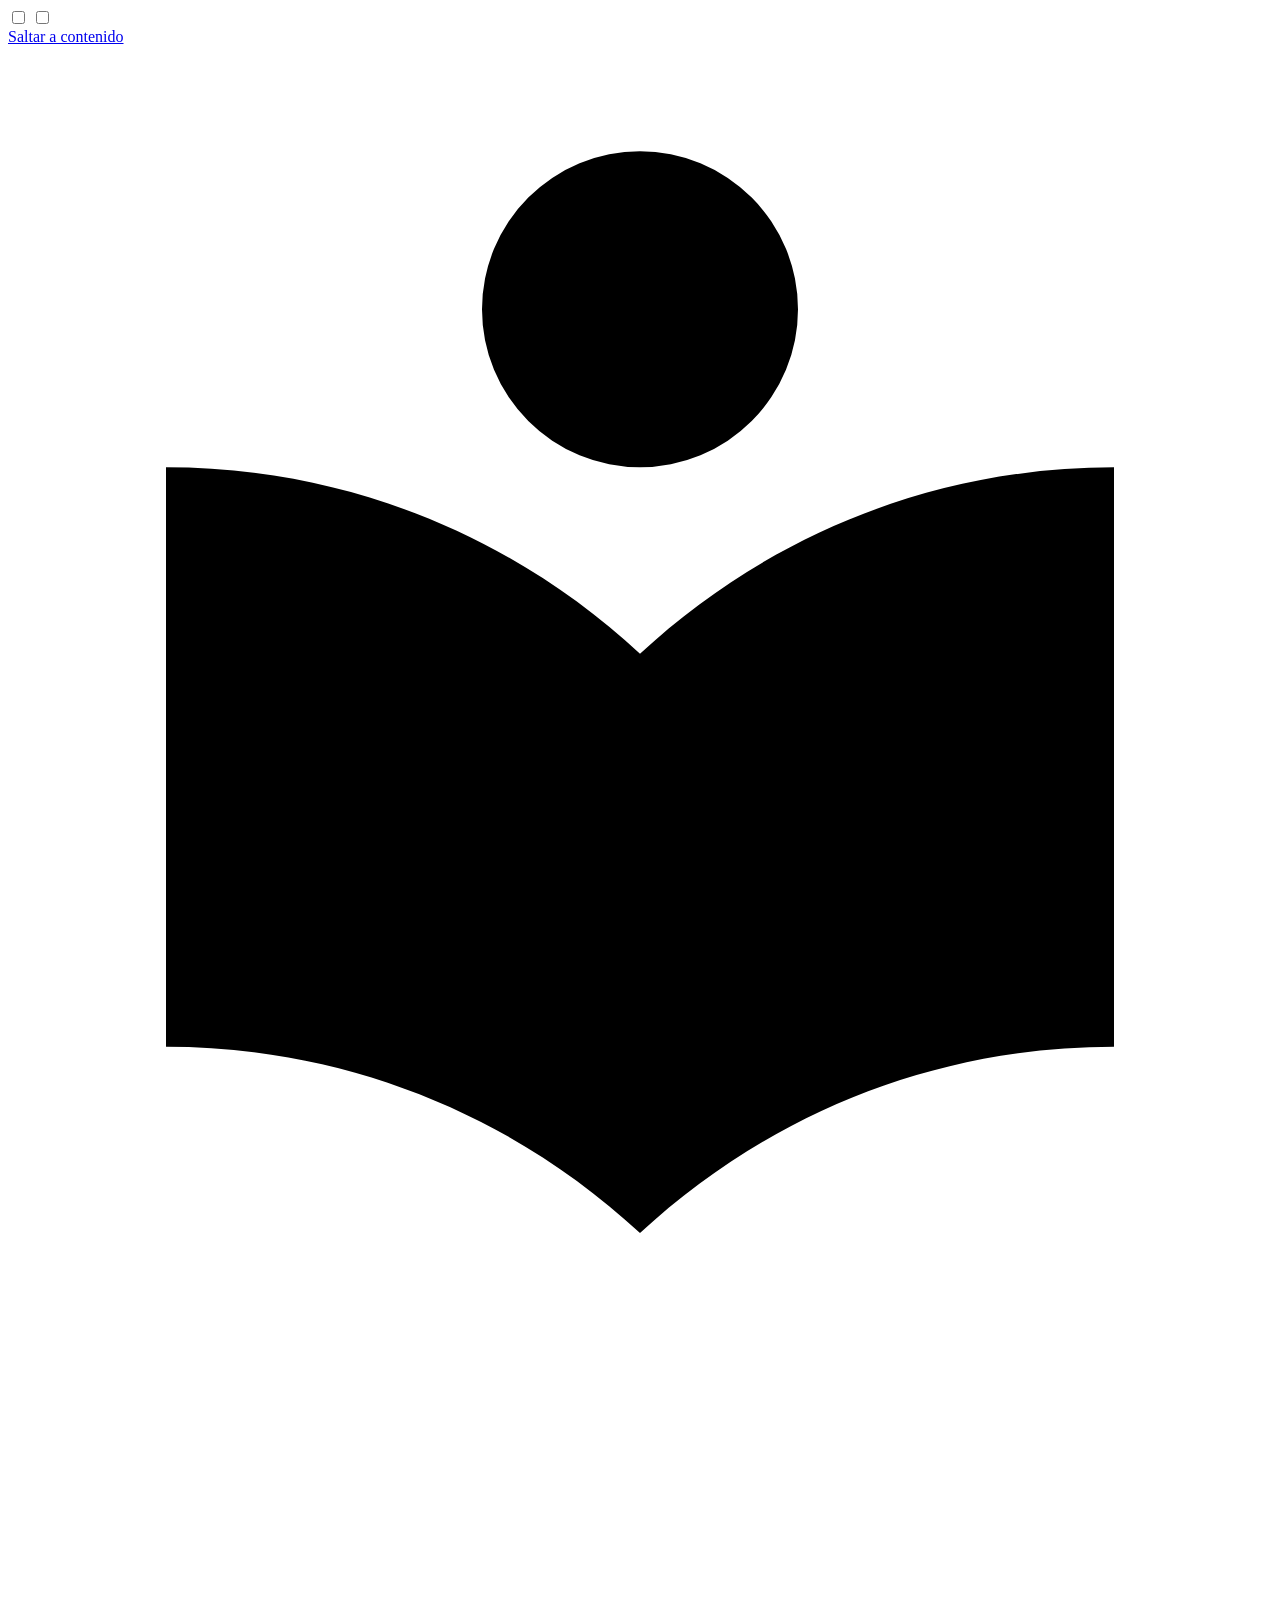
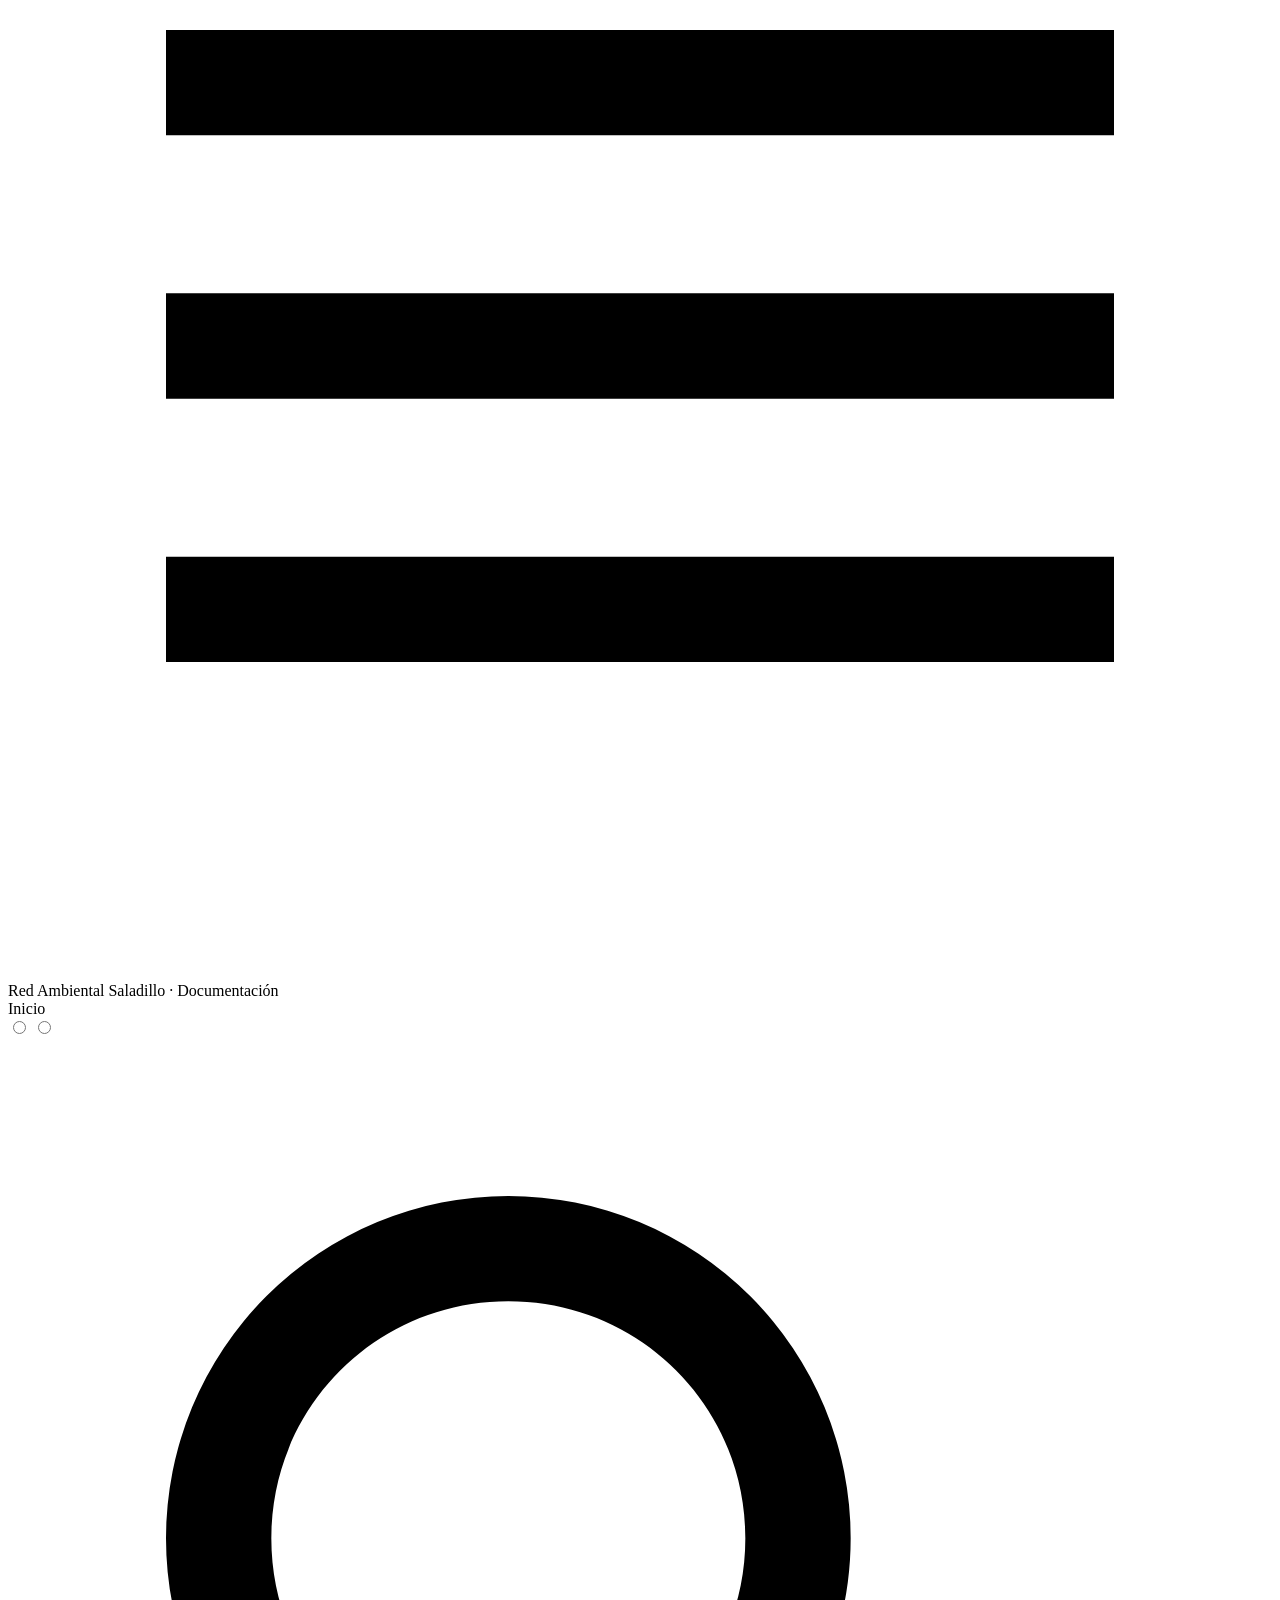
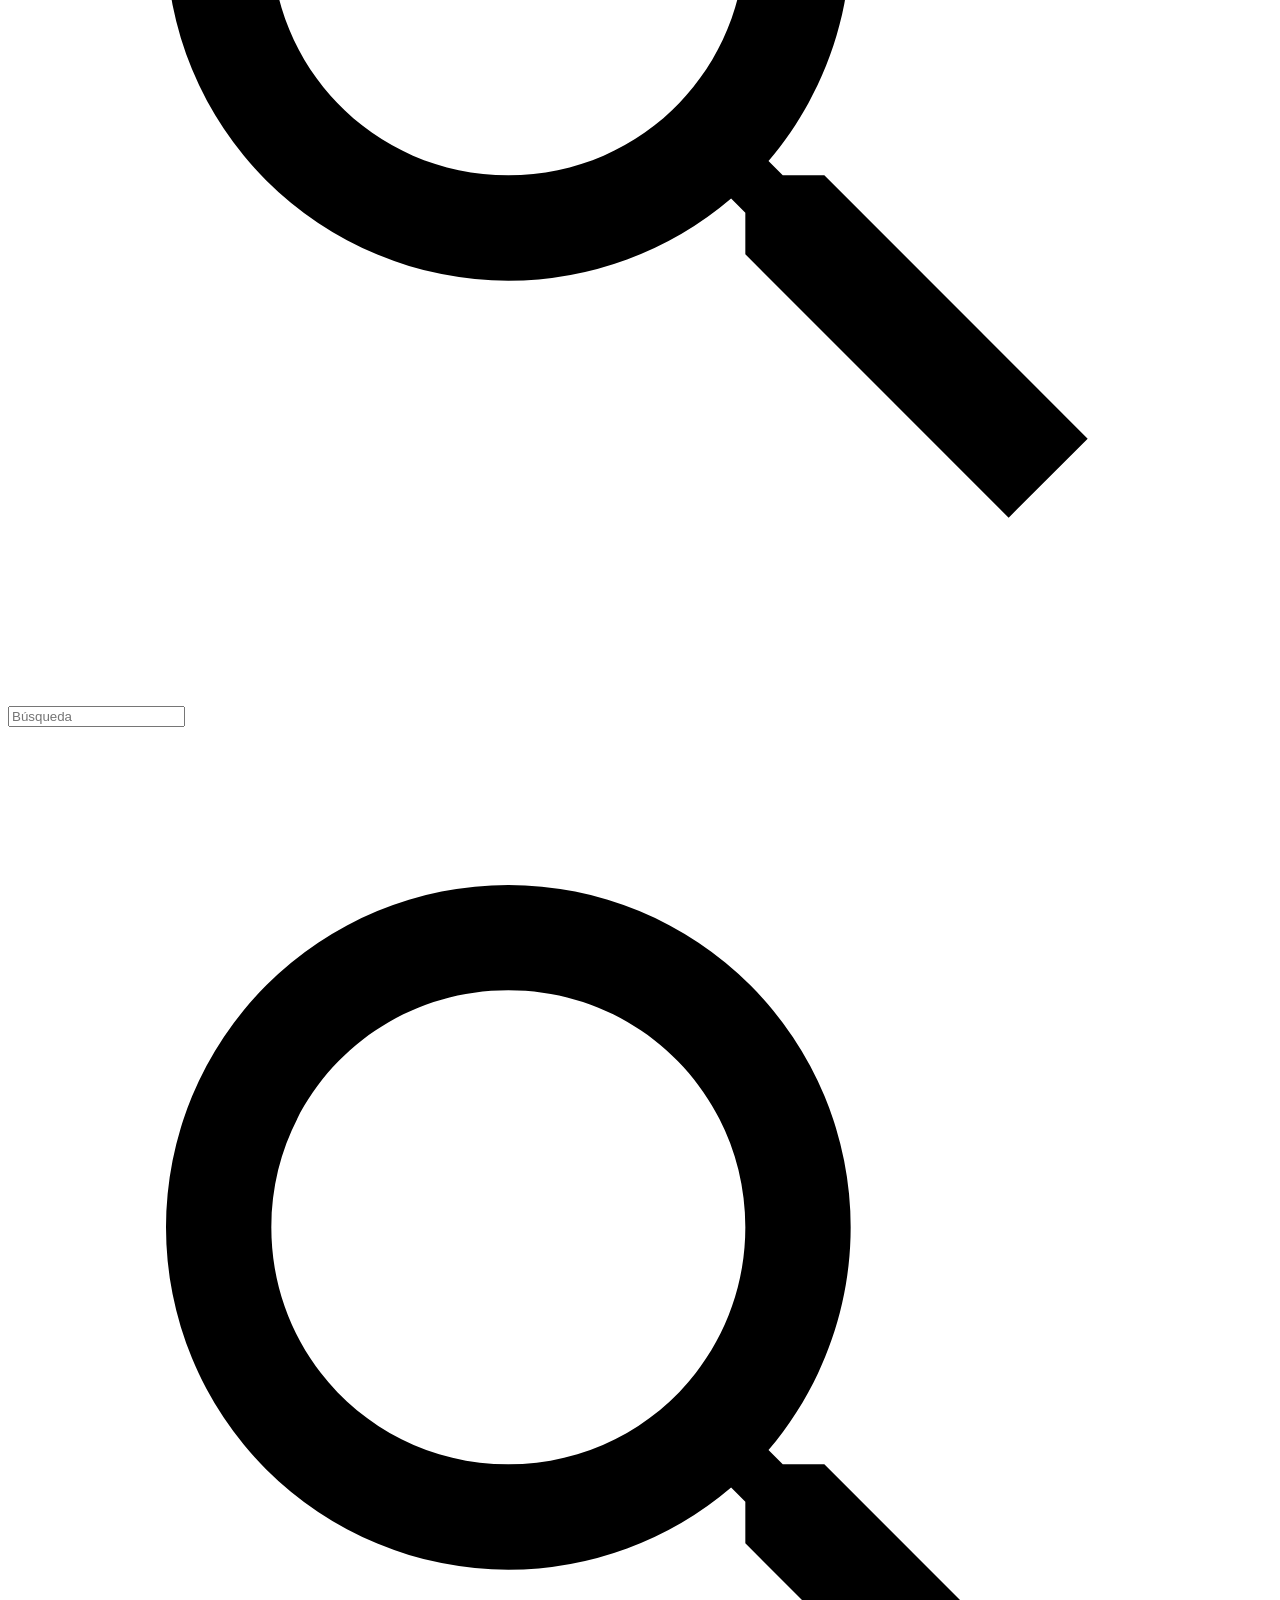
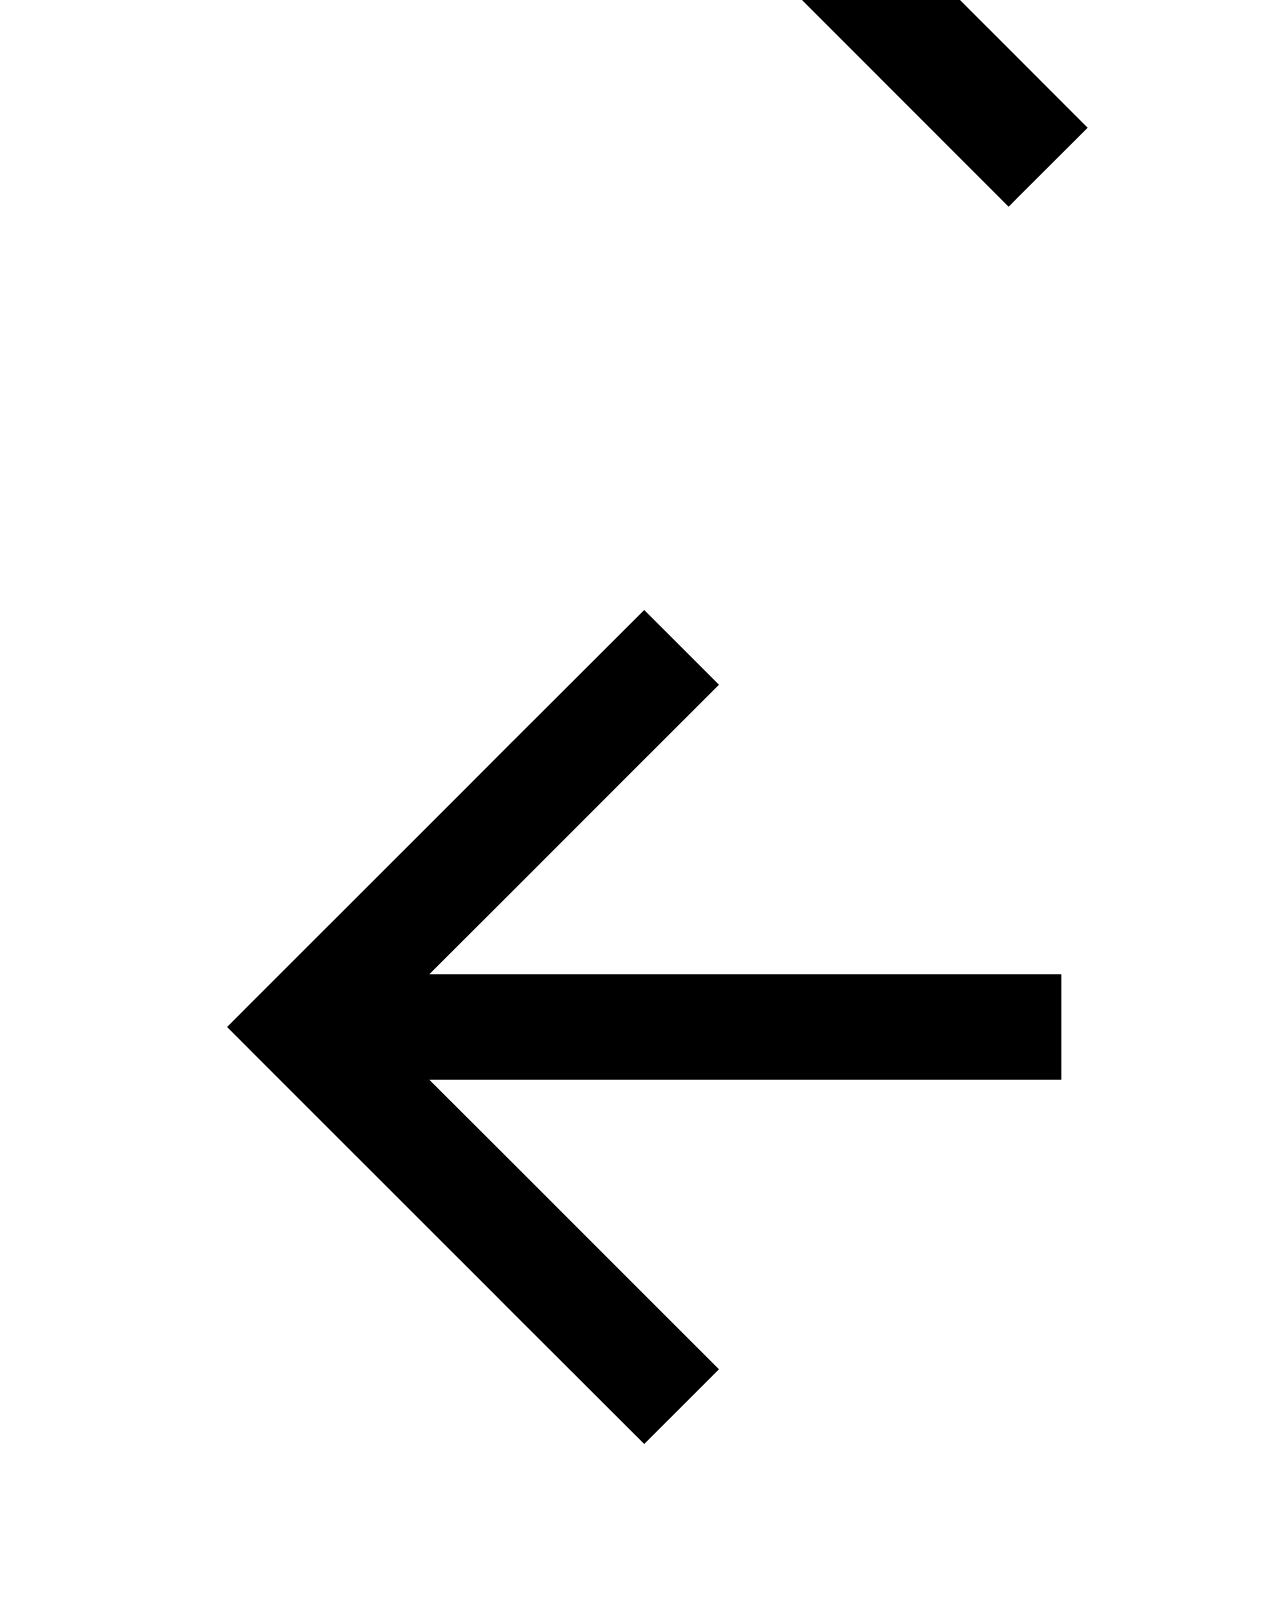
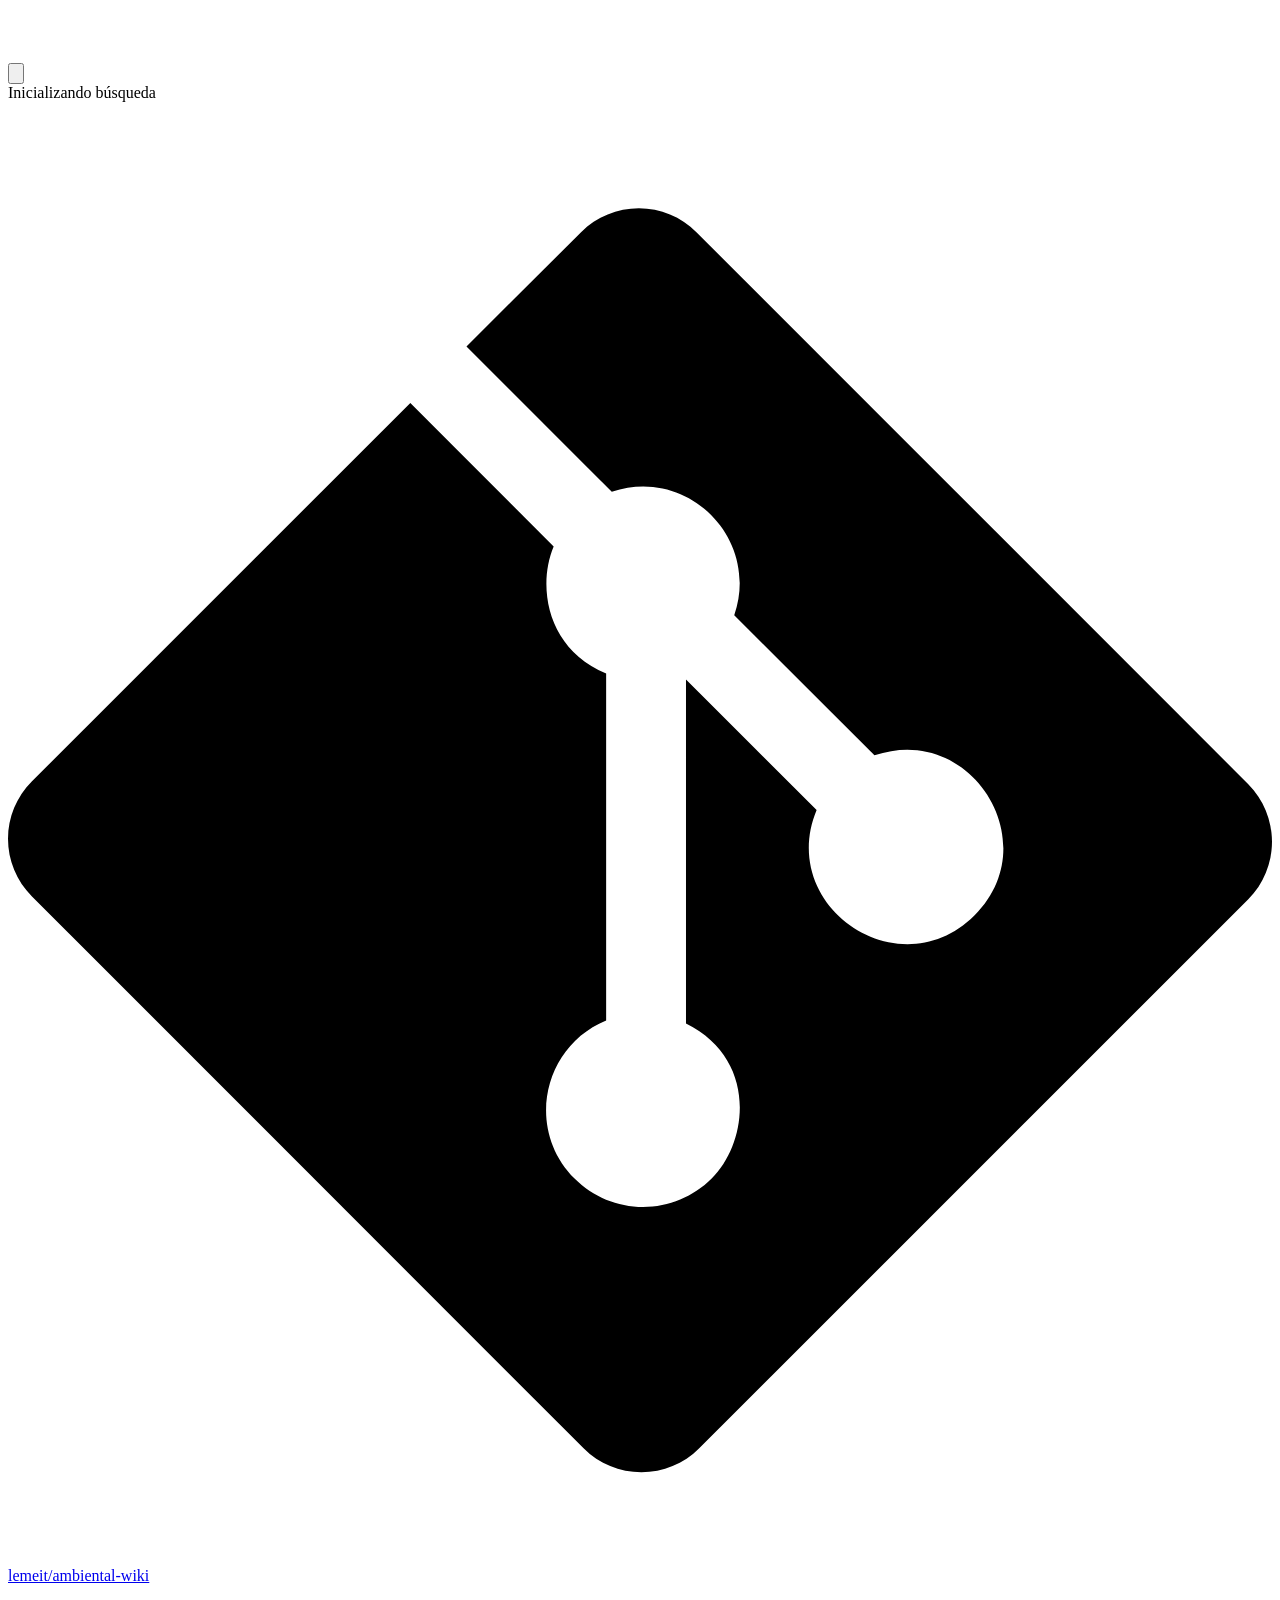
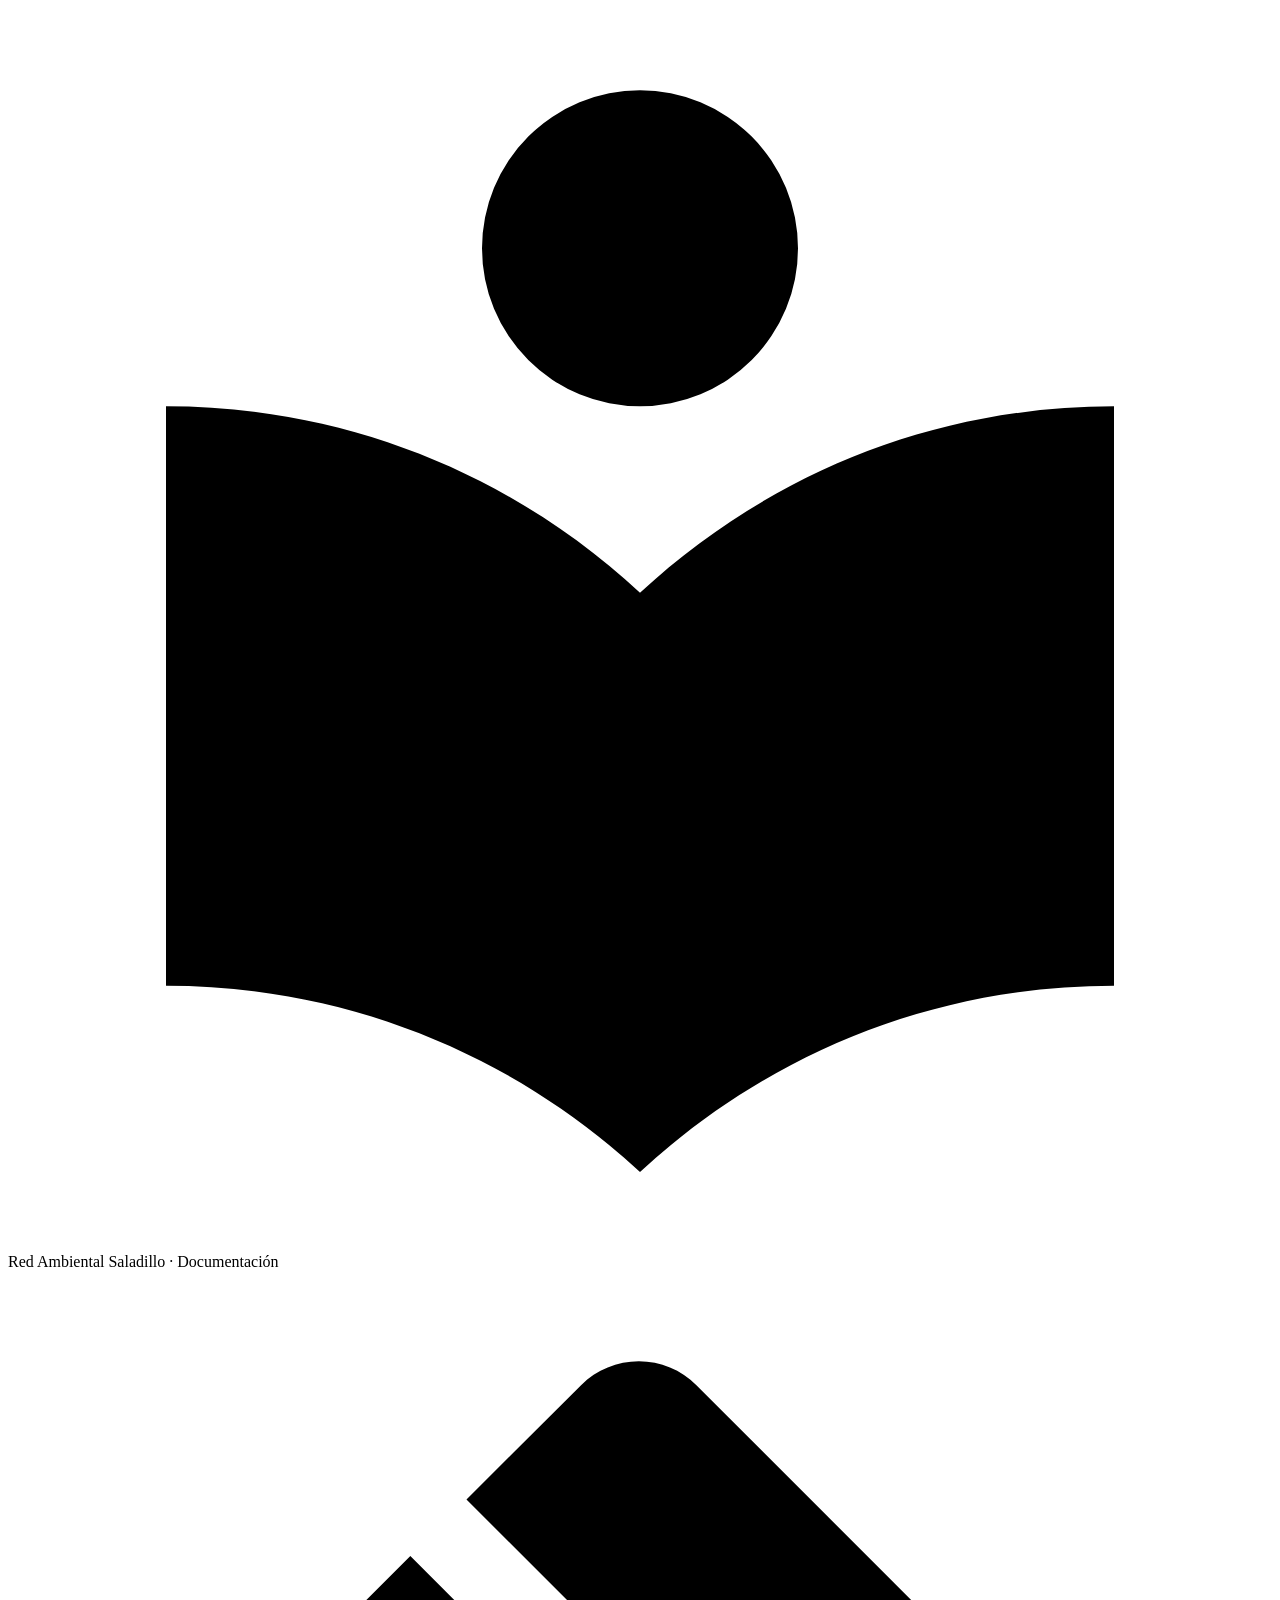
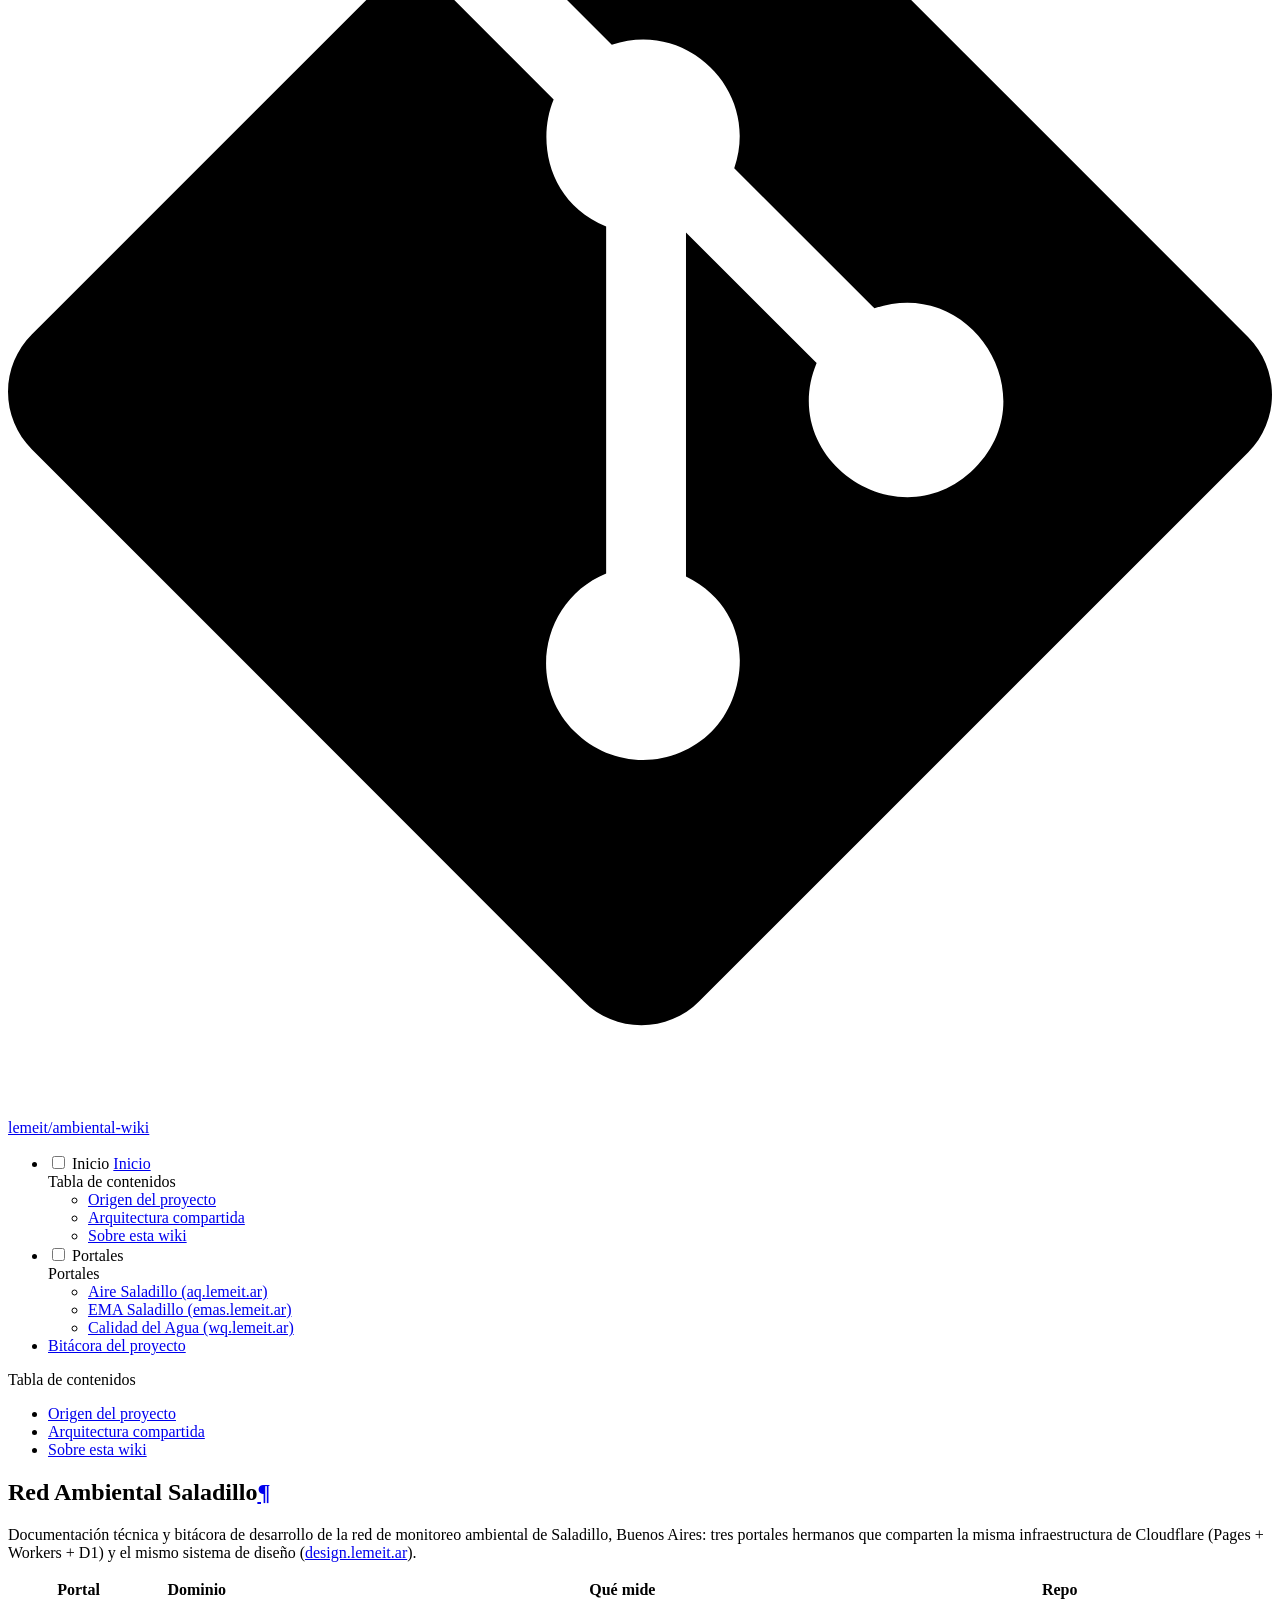
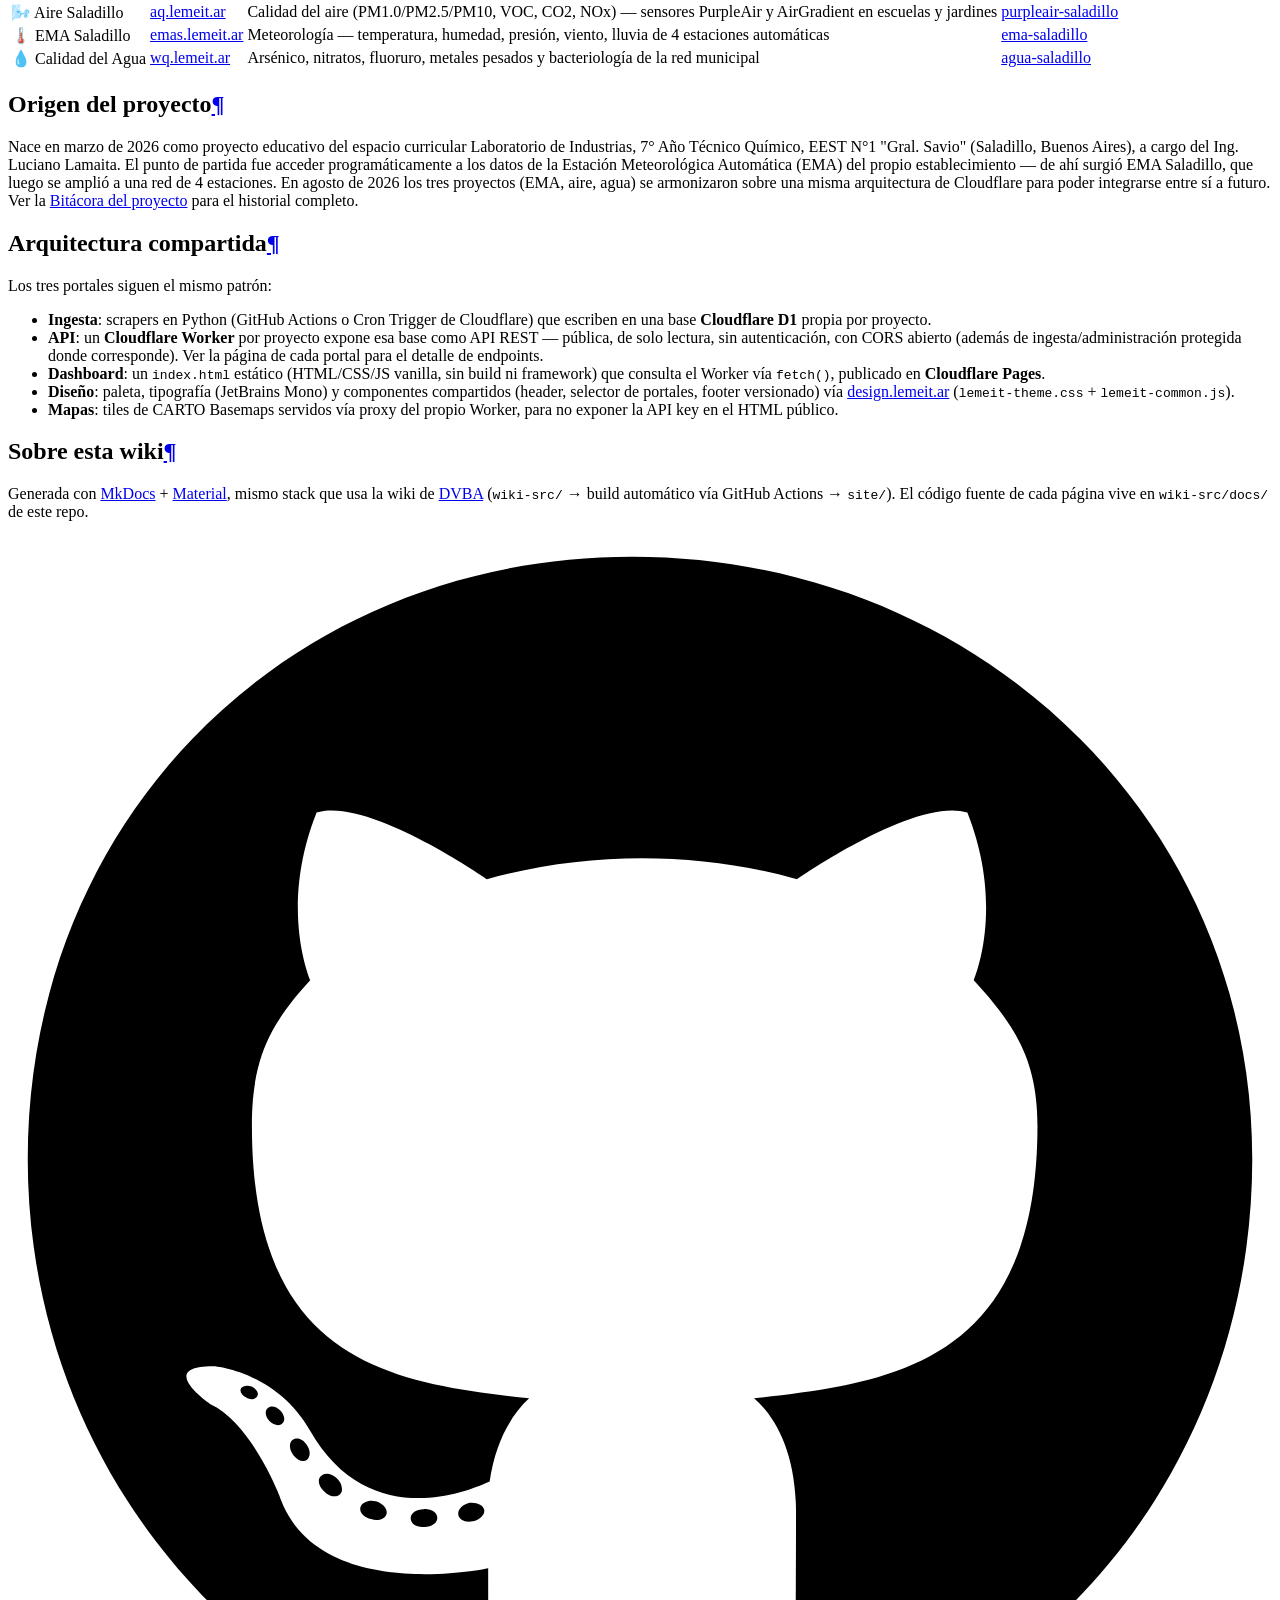
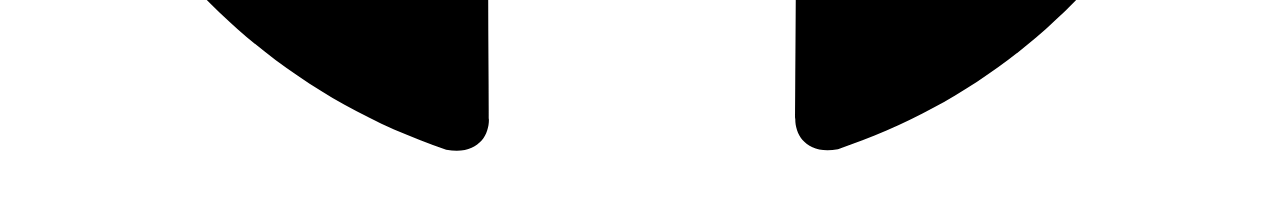
==== site/index.html @ c92ea8ac "chore(wiki): rebuild site [skip ci] Generado automáticamente por wiki-build.yml desde wiki-src/**." ====
<!doctype html>
<html lang="es" class="no-js">
  <head>
    
      <meta charset="utf-8">
      <meta name="viewport" content="width=device-width,initial-scale=1">
      
        <meta name="description" content="Documentación técnica y bitácora de los tres portales de monitoreo ambiental de Saladillo (aire, meteorología, agua)">
      
      
        <meta name="author" content="Ing. Luciano Lamaita">
      
      
        <link rel="canonical" href="https://lemeit.github.io/ambiental-wiki/">
      
      
      
        <link rel="next" href="01-aire-saladillo/">
      
      
        
      
      
      <link rel="icon" href="assets/images/favicon.png">
      <meta name="generator" content="mkdocs-1.6.1, mkdocs-material-9.7.7">
    
    
      
        <title>Red Ambiental Saladillo · Documentación</title>
      
    
    
      <link rel="stylesheet" href="assets/stylesheets/main.ec1eaa64.min.css">
      
        
        <link rel="stylesheet" href="assets/stylesheets/palette.ab4e12ef.min.css">
      
      


    
    
      
    
    
      
        
        
        <link rel="preconnect" href="https://fonts.gstatic.com" crossorigin>
        <link rel="stylesheet" href="https://fonts.googleapis.com/css?family=-apple-system:300,300i,400,400i,700,700i%7CJetBrains+Mono:400,400i,700,700i&display=fallback">
        <style>:root{--md-text-font:"-apple-system";--md-code-font:"JetBrains Mono"}</style>
      
    
    
    <script>__md_scope=new URL(".",location),__md_hash=e=>[...e].reduce(((e,_)=>(e<<5)-e+_.charCodeAt(0)),0),__md_get=(e,_=localStorage,t=__md_scope)=>JSON.parse(_.getItem(t.pathname+"."+e)),__md_set=(e,_,t=localStorage,a=__md_scope)=>{try{t.setItem(a.pathname+"."+e,JSON.stringify(_))}catch(e){}}</script>
    
      

    
    
  </head>
  
  
    
    
      
    
    
    
    
    <body dir="ltr" data-md-color-scheme="default" data-md-color-primary="teal" data-md-color-accent="deep-orange">
  
    
    <input class="md-toggle" data-md-toggle="drawer" type="checkbox" id="__drawer" autocomplete="off">
    <input class="md-toggle" data-md-toggle="search" type="checkbox" id="__search" autocomplete="off">
    <label class="md-overlay" for="__drawer"></label>
    <div data-md-component="skip">
      
        
        <a href="#red-ambiental-saladillo" class="md-skip">
          Saltar a contenido
        </a>
      
    </div>
    <div data-md-component="announce">
      
    </div>
    
    
      

  

<header class="md-header md-header--shadow" data-md-component="header">
  <nav class="md-header__inner md-grid" aria-label="Cabecera">
    <a href="." title="Red Ambiental Saladillo · Documentación" class="md-header__button md-logo" aria-label="Red Ambiental Saladillo · Documentación" data-md-component="logo">
      
  
  <svg xmlns="http://www.w3.org/2000/svg" viewBox="0 0 24 24"><path d="M12 8a3 3 0 0 0 3-3 3 3 0 0 0-3-3 3 3 0 0 0-3 3 3 3 0 0 0 3 3m0 3.54C9.64 9.35 6.5 8 3 8v11c3.5 0 6.64 1.35 9 3.54 2.36-2.19 5.5-3.54 9-3.54V8c-3.5 0-6.64 1.35-9 3.54"/></svg>

    </a>
    <label class="md-header__button md-icon" for="__drawer">
      
      <svg xmlns="http://www.w3.org/2000/svg" viewBox="0 0 24 24"><path d="M3 6h18v2H3zm0 5h18v2H3zm0 5h18v2H3z"/></svg>
    </label>
    <div class="md-header__title" data-md-component="header-title">
      <div class="md-header__ellipsis">
        <div class="md-header__topic">
          <span class="md-ellipsis">
            Red Ambiental Saladillo · Documentación
          </span>
        </div>
        <div class="md-header__topic" data-md-component="header-topic">
          <span class="md-ellipsis">
            
              Inicio
            
          </span>
        </div>
      </div>
    </div>
    
      
        <form class="md-header__option" data-md-component="palette">
  
    
    
    
    <input class="md-option" data-md-color-media="" data-md-color-scheme="default" data-md-color-primary="teal" data-md-color-accent="deep-orange"  aria-label="Modo oscuro"  type="radio" name="__palette" id="__palette_0">
    
      <label class="md-header__button md-icon" title="Modo oscuro" for="__palette_1" hidden>
        <svg xmlns="http://www.w3.org/2000/svg" viewBox="0 0 24 24"><path d="M12 7a5 5 0 0 1 5 5 5 5 0 0 1-5 5 5 5 0 0 1-5-5 5 5 0 0 1 5-5m0 2a3 3 0 0 0-3 3 3 3 0 0 0 3 3 3 3 0 0 0 3-3 3 3 0 0 0-3-3m0-7 2.39 3.42C13.65 5.15 12.84 5 12 5s-1.65.15-2.39.42zM3.34 7l4.16-.35A7.2 7.2 0 0 0 5.94 8.5c-.44.74-.69 1.5-.83 2.29zm.02 10 1.76-3.77a7.131 7.131 0 0 0 2.38 4.14zM20.65 7l-1.77 3.79a7.02 7.02 0 0 0-2.38-4.15zm-.01 10-4.14.36c.59-.51 1.12-1.14 1.54-1.86.42-.73.69-1.5.83-2.29zM12 22l-2.41-3.44c.74.27 1.55.44 2.41.44.82 0 1.63-.17 2.37-.44z"/></svg>
      </label>
    
  
    
    
    
    <input class="md-option" data-md-color-media="" data-md-color-scheme="slate" data-md-color-primary="teal" data-md-color-accent="deep-orange"  aria-label="Modo claro"  type="radio" name="__palette" id="__palette_1">
    
      <label class="md-header__button md-icon" title="Modo claro" for="__palette_0" hidden>
        <svg xmlns="http://www.w3.org/2000/svg" viewBox="0 0 24 24"><path d="m17.75 4.09-2.53 1.94.91 3.06-2.63-1.81-2.63 1.81.91-3.06-2.53-1.94L12.44 4l1.06-3 1.06 3zm3.5 6.91-1.64 1.25.59 1.98-1.7-1.17-1.7 1.17.59-1.98L15.75 11l2.06-.05L18.5 9l.69 1.95zm-2.28 4.95c.83-.08 1.72 1.1 1.19 1.85-.32.45-.66.87-1.08 1.27C15.17 23 8.84 23 4.94 19.07c-3.91-3.9-3.91-10.24 0-14.14.4-.4.82-.76 1.27-1.08.75-.53 1.93.36 1.85 1.19-.27 2.86.69 5.83 2.89 8.02a9.96 9.96 0 0 0 8.02 2.89m-1.64 2.02a12.08 12.08 0 0 1-7.8-3.47c-2.17-2.19-3.33-5-3.49-7.82-2.81 3.14-2.7 7.96.31 10.98 3.02 3.01 7.84 3.12 10.98.31"/></svg>
      </label>
    
  
</form>
      
    
    
      <script>var palette=__md_get("__palette");if(palette&&palette.color){if("(prefers-color-scheme)"===palette.color.media){var media=matchMedia("(prefers-color-scheme: light)"),input=document.querySelector(media.matches?"[data-md-color-media='(prefers-color-scheme: light)']":"[data-md-color-media='(prefers-color-scheme: dark)']");palette.color.media=input.getAttribute("data-md-color-media"),palette.color.scheme=input.getAttribute("data-md-color-scheme"),palette.color.primary=input.getAttribute("data-md-color-primary"),palette.color.accent=input.getAttribute("data-md-color-accent")}for(var[key,value]of Object.entries(palette.color))document.body.setAttribute("data-md-color-"+key,value)}</script>
    
    
    
      
      
        <label class="md-header__button md-icon" for="__search">
          
          <svg xmlns="http://www.w3.org/2000/svg" viewBox="0 0 24 24"><path d="M9.5 3A6.5 6.5 0 0 1 16 9.5c0 1.61-.59 3.09-1.56 4.23l.27.27h.79l5 5-1.5 1.5-5-5v-.79l-.27-.27A6.52 6.52 0 0 1 9.5 16 6.5 6.5 0 0 1 3 9.5 6.5 6.5 0 0 1 9.5 3m0 2C7 5 5 7 5 9.5S7 14 9.5 14 14 12 14 9.5 12 5 9.5 5"/></svg>
        </label>
        <div class="md-search" data-md-component="search" role="dialog">
  <label class="md-search__overlay" for="__search"></label>
  <div class="md-search__inner" role="search">
    <form class="md-search__form" name="search">
      <input type="text" class="md-search__input" name="query" aria-label="Búsqueda" placeholder="Búsqueda" autocapitalize="off" autocorrect="off" autocomplete="off" spellcheck="false" data-md-component="search-query" required>
      <label class="md-search__icon md-icon" for="__search">
        
        <svg xmlns="http://www.w3.org/2000/svg" viewBox="0 0 24 24"><path d="M9.5 3A6.5 6.5 0 0 1 16 9.5c0 1.61-.59 3.09-1.56 4.23l.27.27h.79l5 5-1.5 1.5-5-5v-.79l-.27-.27A6.52 6.52 0 0 1 9.5 16 6.5 6.5 0 0 1 3 9.5 6.5 6.5 0 0 1 9.5 3m0 2C7 5 5 7 5 9.5S7 14 9.5 14 14 12 14 9.5 12 5 9.5 5"/></svg>
        
        <svg xmlns="http://www.w3.org/2000/svg" viewBox="0 0 24 24"><path d="M20 11v2H8l5.5 5.5-1.42 1.42L4.16 12l7.92-7.92L13.5 5.5 8 11z"/></svg>
      </label>
      <nav class="md-search__options" aria-label="Buscar">
        
        <button type="reset" class="md-search__icon md-icon" title="Limpiar" aria-label="Limpiar" tabindex="-1">
          
          <svg xmlns="http://www.w3.org/2000/svg" viewBox="0 0 24 24"><path d="M19 6.41 17.59 5 12 10.59 6.41 5 5 6.41 10.59 12 5 17.59 6.41 19 12 13.41 17.59 19 19 17.59 13.41 12z"/></svg>
        </button>
      </nav>
      
        <div class="md-search__suggest" data-md-component="search-suggest"></div>
      
    </form>
    <div class="md-search__output">
      <div class="md-search__scrollwrap" tabindex="0" data-md-scrollfix>
        <div class="md-search-result" data-md-component="search-result">
          <div class="md-search-result__meta">
            Inicializando búsqueda
          </div>
          <ol class="md-search-result__list" role="presentation"></ol>
        </div>
      </div>
    </div>
  </div>
</div>
      
    
    
      <div class="md-header__source">
        <a href="https://github.com/lemeit/ambiental-wiki" title="Ir al repositorio" class="md-source" data-md-component="source">
  <div class="md-source__icon md-icon">
    
    <svg xmlns="http://www.w3.org/2000/svg" viewBox="0 0 448 512"><!--! Font Awesome Free 7.1.0 by @fontawesome - https://fontawesome.com License - https://fontawesome.com/license/free (Icons: CC BY 4.0, Fonts: SIL OFL 1.1, Code: MIT License) Copyright 2025 Fonticons, Inc.--><path d="M439.6 236.1 244 40.5c-5.4-5.5-12.8-8.5-20.4-8.5s-15 3-20.4 8.4L162.5 81l51.5 51.5c27.1-9.1 52.7 16.8 43.4 43.7l49.7 49.7c34.2-11.8 61.2 31 35.5 56.7-26.5 26.5-70.2-2.9-56-37.3L240.3 199v121.9c25.3 12.5 22.3 41.8 9.1 55-6.4 6.4-15.2 10.1-24.3 10.1s-17.8-3.6-24.3-10.1c-17.6-17.6-11.1-46.9 11.2-56v-123c-20.8-8.5-24.6-30.7-18.6-45L142.6 101 8.5 235.1C3 240.6 0 247.9 0 255.5s3 15 8.5 20.4l195.6 195.7c5.4 5.4 12.7 8.4 20.4 8.4s15-3 20.4-8.4l194.7-194.7c5.4-5.4 8.4-12.8 8.4-20.4s-3-15-8.4-20.4"/></svg>
  </div>
  <div class="md-source__repository">
    lemeit/ambiental-wiki
  </div>
</a>
      </div>
    
  </nav>
  
</header>
    
    <div class="md-container" data-md-component="container">
      
      
        
          
        
      
      <main class="md-main" data-md-component="main">
        <div class="md-main__inner md-grid">
          
            
              
              <div class="md-sidebar md-sidebar--primary" data-md-component="sidebar" data-md-type="navigation" >
                <div class="md-sidebar__scrollwrap">
                  <div class="md-sidebar__inner">
                    



<nav class="md-nav md-nav--primary" aria-label="Navegación" data-md-level="0">
  <label class="md-nav__title" for="__drawer">
    <a href="." title="Red Ambiental Saladillo · Documentación" class="md-nav__button md-logo" aria-label="Red Ambiental Saladillo · Documentación" data-md-component="logo">
      
  
  <svg xmlns="http://www.w3.org/2000/svg" viewBox="0 0 24 24"><path d="M12 8a3 3 0 0 0 3-3 3 3 0 0 0-3-3 3 3 0 0 0-3 3 3 3 0 0 0 3 3m0 3.54C9.64 9.35 6.5 8 3 8v11c3.5 0 6.64 1.35 9 3.54 2.36-2.19 5.5-3.54 9-3.54V8c-3.5 0-6.64 1.35-9 3.54"/></svg>

    </a>
    Red Ambiental Saladillo · Documentación
  </label>
  
    <div class="md-nav__source">
      <a href="https://github.com/lemeit/ambiental-wiki" title="Ir al repositorio" class="md-source" data-md-component="source">
  <div class="md-source__icon md-icon">
    
    <svg xmlns="http://www.w3.org/2000/svg" viewBox="0 0 448 512"><!--! Font Awesome Free 7.1.0 by @fontawesome - https://fontawesome.com License - https://fontawesome.com/license/free (Icons: CC BY 4.0, Fonts: SIL OFL 1.1, Code: MIT License) Copyright 2025 Fonticons, Inc.--><path d="M439.6 236.1 244 40.5c-5.4-5.5-12.8-8.5-20.4-8.5s-15 3-20.4 8.4L162.5 81l51.5 51.5c27.1-9.1 52.7 16.8 43.4 43.7l49.7 49.7c34.2-11.8 61.2 31 35.5 56.7-26.5 26.5-70.2-2.9-56-37.3L240.3 199v121.9c25.3 12.5 22.3 41.8 9.1 55-6.4 6.4-15.2 10.1-24.3 10.1s-17.8-3.6-24.3-10.1c-17.6-17.6-11.1-46.9 11.2-56v-123c-20.8-8.5-24.6-30.7-18.6-45L142.6 101 8.5 235.1C3 240.6 0 247.9 0 255.5s3 15 8.5 20.4l195.6 195.7c5.4 5.4 12.7 8.4 20.4 8.4s15-3 20.4-8.4l194.7-194.7c5.4-5.4 8.4-12.8 8.4-20.4s-3-15-8.4-20.4"/></svg>
  </div>
  <div class="md-source__repository">
    lemeit/ambiental-wiki
  </div>
</a>
    </div>
  
  <ul class="md-nav__list" data-md-scrollfix>
    
      
      
  
  
    
  
  
  
    <li class="md-nav__item md-nav__item--active">
      
      <input class="md-nav__toggle md-toggle" type="checkbox" id="__toc">
      
      
        
      
      
        <label class="md-nav__link md-nav__link--active" for="__toc">
          
  
  
  <span class="md-ellipsis">
    
  
    Inicio
  

    
  </span>
  
  

          <span class="md-nav__icon md-icon"></span>
        </label>
      
      <a href="." class="md-nav__link md-nav__link--active">
        
  
  
  <span class="md-ellipsis">
    
  
    Inicio
  

    
  </span>
  
  

      </a>
      
        

<nav class="md-nav md-nav--secondary" aria-label="Tabla de contenidos">
  
  
  
    
  
  
    <label class="md-nav__title" for="__toc">
      <span class="md-nav__icon md-icon"></span>
      Tabla de contenidos
    </label>
    <ul class="md-nav__list" data-md-component="toc" data-md-scrollfix>
      
        <li class="md-nav__item">
  <a href="#origen-del-proyecto" class="md-nav__link">
    <span class="md-ellipsis">
      
        Origen del proyecto
      
    </span>
  </a>
  
</li>
      
        <li class="md-nav__item">
  <a href="#arquitectura-compartida" class="md-nav__link">
    <span class="md-ellipsis">
      
        Arquitectura compartida
      
    </span>
  </a>
  
</li>
      
        <li class="md-nav__item">
  <a href="#sobre-esta-wiki" class="md-nav__link">
    <span class="md-ellipsis">
      
        Sobre esta wiki
      
    </span>
  </a>
  
</li>
      
    </ul>
  
</nav>
      
    </li>
  

    
      
      
  
  
  
  
    
    
    
    
      
        
        
      
    
    
    <li class="md-nav__item md-nav__item--section md-nav__item--nested">
      
        
        
        <input class="md-nav__toggle md-toggle " type="checkbox" id="__nav_2" >
        
          
          <label class="md-nav__link" for="__nav_2" id="__nav_2_label" tabindex="">
            
  
  
  <span class="md-ellipsis">
    
  
    Portales
  

    
  </span>
  
  

            <span class="md-nav__icon md-icon"></span>
          </label>
        
        <nav class="md-nav" data-md-level="1" aria-labelledby="__nav_2_label" aria-expanded="false">
          <label class="md-nav__title" for="__nav_2">
            <span class="md-nav__icon md-icon"></span>
            
  
    Portales
  

          </label>
          <ul class="md-nav__list" data-md-scrollfix>
            
              
                
  
  
  
  
    <li class="md-nav__item">
      <a href="01-aire-saladillo/" class="md-nav__link">
        
  
  
  <span class="md-ellipsis">
    
  
    Aire Saladillo (aq.lemeit.ar)
  

    
  </span>
  
  

      </a>
    </li>
  

              
            
              
                
  
  
  
  
    <li class="md-nav__item">
      <a href="02-ema-saladillo/" class="md-nav__link">
        
  
  
  <span class="md-ellipsis">
    
  
    EMA Saladillo (emas.lemeit.ar)
  

    
  </span>
  
  

      </a>
    </li>
  

              
            
              
                
  
  
  
  
    <li class="md-nav__item">
      <a href="03-agua-saladillo/" class="md-nav__link">
        
  
  
  <span class="md-ellipsis">
    
  
    Calidad del Agua (wq.lemeit.ar)
  

    
  </span>
  
  

      </a>
    </li>
  

              
            
          </ul>
        </nav>
      
    </li>
  

    
      
      
  
  
  
  
    <li class="md-nav__item">
      <a href="99-Bitacora/" class="md-nav__link">
        
  
  
  <span class="md-ellipsis">
    
  
    Bitácora del proyecto
  

    
  </span>
  
  

      </a>
    </li>
  

    
  </ul>
</nav>
                  </div>
                </div>
              </div>
            
            
              
              <div class="md-sidebar md-sidebar--secondary" data-md-component="sidebar" data-md-type="toc" >
                <div class="md-sidebar__scrollwrap">
                  <div class="md-sidebar__inner">
                    

<nav class="md-nav md-nav--secondary" aria-label="Tabla de contenidos">
  
  
  
    
  
  
    <label class="md-nav__title" for="__toc">
      <span class="md-nav__icon md-icon"></span>
      Tabla de contenidos
    </label>
    <ul class="md-nav__list" data-md-component="toc" data-md-scrollfix>
      
        <li class="md-nav__item">
  <a href="#origen-del-proyecto" class="md-nav__link">
    <span class="md-ellipsis">
      
        Origen del proyecto
      
    </span>
  </a>
  
</li>
      
        <li class="md-nav__item">
  <a href="#arquitectura-compartida" class="md-nav__link">
    <span class="md-ellipsis">
      
        Arquitectura compartida
      
    </span>
  </a>
  
</li>
      
        <li class="md-nav__item">
  <a href="#sobre-esta-wiki" class="md-nav__link">
    <span class="md-ellipsis">
      
        Sobre esta wiki
      
    </span>
  </a>
  
</li>
      
    </ul>
  
</nav>
                  </div>
                </div>
              </div>
            
          
          
            <div class="md-content" data-md-component="content">
              
              <article class="md-content__inner md-typeset">
                
                  



<h1 id="red-ambiental-saladillo">Red Ambiental Saladillo<a class="headerlink" href="#red-ambiental-saladillo" title="Permanent link">¶</a></h1>
<p>Documentación técnica y bitácora de desarrollo de la red de monitoreo ambiental de Saladillo, Buenos Aires: tres portales hermanos que comparten la misma infraestructura de Cloudflare (Pages + Workers + D1) y el mismo sistema de diseño (<a href="https://design.lemeit.ar">design.lemeit.ar</a>).</p>
<table>
<thead>
<tr>
<th>Portal</th>
<th>Dominio</th>
<th>Qué mide</th>
<th>Repo</th>
</tr>
</thead>
<tbody>
<tr>
<td>🌬️ Aire Saladillo</td>
<td><a href="https://aq.lemeit.ar">aq.lemeit.ar</a></td>
<td>Calidad del aire (PM1.0/PM2.5/PM10, VOC, CO2, NOx) — sensores PurpleAir y AirGradient en escuelas y jardines</td>
<td><a href="https://github.com/lemeit/purpleair-saladillo">purpleair-saladillo</a></td>
</tr>
<tr>
<td>🌡️ EMA Saladillo</td>
<td><a href="https://emas.lemeit.ar">emas.lemeit.ar</a></td>
<td>Meteorología — temperatura, humedad, presión, viento, lluvia de 4 estaciones automáticas</td>
<td><a href="https://github.com/lemeit/ema-saladillo">ema-saladillo</a></td>
</tr>
<tr>
<td>💧 Calidad del Agua</td>
<td><a href="https://wq.lemeit.ar">wq.lemeit.ar</a></td>
<td>Arsénico, nitratos, fluoruro, metales pesados y bacteriología de la red municipal</td>
<td><a href="https://github.com/lemeit/agua-saladillo">agua-saladillo</a></td>
</tr>
</tbody>
</table>
<h2 id="origen-del-proyecto">Origen del proyecto<a class="headerlink" href="#origen-del-proyecto" title="Permanent link">¶</a></h2>
<p>Nace en marzo de 2026 como proyecto educativo del espacio curricular Laboratorio de Industrias, 7° Año Técnico Químico, EEST N°1 "Gral. Savio" (Saladillo, Buenos Aires), a cargo del Ing. Luciano Lamaita. El punto de partida fue acceder programáticamente a los datos de la Estación Meteorológica Automática (EMA) del propio establecimiento — de ahí surgió EMA Saladillo, que luego se amplió a una red de 4 estaciones. En agosto de 2026 los tres proyectos (EMA, aire, agua) se armonizaron sobre una misma arquitectura de Cloudflare para poder integrarse entre sí a futuro. Ver la <a href="99-Bitacora/">Bitácora del proyecto</a> para el historial completo.</p>
<h2 id="arquitectura-compartida">Arquitectura compartida<a class="headerlink" href="#arquitectura-compartida" title="Permanent link">¶</a></h2>
<p>Los tres portales siguen el mismo patrón:</p>
<ul>
<li><strong>Ingesta</strong>: scrapers en Python (GitHub Actions o Cron Trigger de Cloudflare) que escriben en una base <strong>Cloudflare D1</strong> propia por proyecto.</li>
<li><strong>API</strong>: un <strong>Cloudflare Worker</strong> por proyecto expone esa base como API REST — pública, de solo lectura, sin autenticación, con CORS abierto (además de ingesta/administración protegida donde corresponde). Ver la página de cada portal para el detalle de endpoints.</li>
<li><strong>Dashboard</strong>: un <code>index.html</code> estático (HTML/CSS/JS vanilla, sin build ni framework) que consulta el Worker vía <code>fetch()</code>, publicado en <strong>Cloudflare Pages</strong>.</li>
<li><strong>Diseño</strong>: paleta, tipografía (JetBrains Mono) y componentes compartidos (header, selector de portales, footer versionado) vía <a href="https://design.lemeit.ar">design.lemeit.ar</a> (<code>lemeit-theme.css</code> + <code>lemeit-common.js</code>).</li>
<li><strong>Mapas</strong>: tiles de CARTO Basemaps servidos vía proxy del propio Worker, para no exponer la API key en el HTML público.</li>
</ul>
<h2 id="sobre-esta-wiki">Sobre esta wiki<a class="headerlink" href="#sobre-esta-wiki" title="Permanent link">¶</a></h2>
<p>Generada con <a href="https://www.mkdocs.org/">MkDocs</a> + <a href="https://squidfunk.github.io/mkdocs-material/">Material</a>, mismo stack que usa la wiki de <a href="https://github.com/lemeit/DVBA">DVBA</a> (<code>wiki-src/</code> → build automático vía GitHub Actions → <code>site/</code>). El código fuente de cada página vive en <code>wiki-src/docs/</code> de este repo.</p>












                
              </article>
            </div>
          
          
<script>var target=document.getElementById(location.hash.slice(1));target&&target.name&&(target.checked=target.name.startsWith("__tabbed_"))</script>
        </div>
        
          <button type="button" class="md-top md-icon" data-md-component="top" hidden>
  
  <svg xmlns="http://www.w3.org/2000/svg" viewBox="0 0 24 24"><path d="M13 20h-2V8l-5.5 5.5-1.42-1.42L12 4.16l7.92 7.92-1.42 1.42L13 8z"/></svg>
  Volver al principio
</button>
        
      </main>
      
        <footer class="md-footer">
  
  <div class="md-footer-meta md-typeset">
    <div class="md-footer-meta__inner md-grid">
      <div class="md-copyright">
  
  
</div>
      
        
<div class="md-social">
  
    
    
    
    
    <a href="https://github.com/lemeit" target="_blank" rel="noopener" title="Organización lemeit en GitHub" class="md-social__link">
      <svg xmlns="http://www.w3.org/2000/svg" viewBox="0 0 512 512"><!--! Font Awesome Free 7.1.0 by @fontawesome - https://fontawesome.com License - https://fontawesome.com/license/free (Icons: CC BY 4.0, Fonts: SIL OFL 1.1, Code: MIT License) Copyright 2025 Fonticons, Inc.--><path d="M173.9 397.4c0 2-2.3 3.6-5.2 3.6-3.3.3-5.6-1.3-5.6-3.6 0-2 2.3-3.6 5.2-3.6 3-.3 5.6 1.3 5.6 3.6m-31.1-4.5c-.7 2 1.3 4.3 4.3 4.9 2.6 1 5.6 0 6.2-2s-1.3-4.3-4.3-5.2c-2.6-.7-5.5.3-6.2 2.3m44.2-1.7c-2.9.7-4.9 2.6-4.6 4.9.3 2 2.9 3.3 5.9 2.6 2.9-.7 4.9-2.6 4.6-4.6-.3-1.9-3-3.2-5.9-2.9M252.8 8C114.1 8 8 113.3 8 252c0 110.9 69.8 205.8 169.5 239.2 12.8 2.3 17.3-5.6 17.3-12.1 0-6.2-.3-40.4-.3-61.4 0 0-70 15-84.7-29.8 0 0-11.4-29.1-27.8-36.6 0 0-22.9-15.7 1.6-15.4 0 0 24.9 2 38.6 25.8 21.9 38.6 58.6 27.5 72.9 20.9 2.3-16 8.8-27.1 16-33.7-55.9-6.2-112.3-14.3-112.3-110.5 0-27.5 7.6-41.3 23.6-58.9-2.6-6.5-11.1-33.3 2.6-67.9 20.9-6.5 69 27 69 27 20-5.6 41.5-8.5 62.8-8.5s42.8 2.9 62.8 8.5c0 0 48.1-33.6 69-27 13.7 34.7 5.2 61.4 2.6 67.9 16 17.7 25.8 31.5 25.8 58.9 0 96.5-58.9 104.2-114.8 110.5 9.2 7.9 17 22.9 17 46.4 0 33.7-.3 75.4-.3 83.6 0 6.5 4.6 14.4 17.3 12.1C436.2 457.8 504 362.9 504 252 504 113.3 391.5 8 252.8 8M105.2 352.9c-1.3 1-1 3.3.7 5.2 1.6 1.6 3.9 2.3 5.2 1 1.3-1 1-3.3-.7-5.2-1.6-1.6-3.9-2.3-5.2-1m-10.8-8.1c-.7 1.3.3 2.9 2.3 3.9 1.6 1 3.6.7 4.3-.7.7-1.3-.3-2.9-2.3-3.9-2-.6-3.6-.3-4.3.7m32.4 35.6c-1.6 1.3-1 4.3 1.3 6.2 2.3 2.3 5.2 2.6 6.5 1 1.3-1.3.7-4.3-1.3-6.2-2.2-2.3-5.2-2.6-6.5-1m-11.4-14.7c-1.6 1-1.6 3.6 0 5.9s4.3 3.3 5.6 2.3c1.6-1.3 1.6-3.9 0-6.2-1.4-2.3-4-3.3-5.6-2"/></svg>
    </a>
  
</div>
      
    </div>
  </div>
</footer>
      
    </div>
    <div class="md-dialog" data-md-component="dialog">
      <div class="md-dialog__inner md-typeset"></div>
    </div>
    
    
    
      
      
      <script id="__config" type="application/json">{"annotate": null, "base": ".", "features": ["navigation.instant", "navigation.tracking", "navigation.top", "navigation.sections", "toc.follow", "search.suggest", "search.highlight", "content.code.copy"], "search": "assets/javascripts/workers/search.2c215733.min.js", "tags": null, "translations": {"clipboard.copied": "Copiado al portapapeles", "clipboard.copy": "Copiar al portapapeles", "search.result.more.one": "1 m\u00e1s en esta p\u00e1gina", "search.result.more.other": "# m\u00e1s en esta p\u00e1gina", "search.result.none": "No se encontraron documentos", "search.result.one": "1 documento encontrado", "search.result.other": "# documentos encontrados", "search.result.placeholder": "Teclee para comenzar b\u00fasqueda", "search.result.term.missing": "Falta", "select.version": "Seleccionar versi\u00f3n"}, "version": null}</script>
    
    
      <script src="assets/javascripts/bundle.d7400e89.min.js"></script>
      
    
  </body>
</html>
---- site/assets/stylesheets/main.ec1eaa64.min.css ----
@charset "UTF-8";html{-webkit-text-size-adjust:none;-moz-text-size-adjust:none;text-size-adjust:none;box-sizing:border-box}*,:after,:before{box-sizing:inherit}@media (prefers-reduced-motion){*,:after,:before{transition:none!important}}body{margin:0}a,button,input,label{-webkit-tap-highlight-color:transparent}a{color:inherit;text-decoration:none}hr{border:0;box-sizing:initial;display:block;height:.05rem;overflow:visible;padding:0}small{font-size:80%}sub,sup{line-height:1em}img{border-style:none}table{border-collapse:initial;border-spacing:0}td,th{font-weight:400;vertical-align:top}button{background:#0000;border:0;font-family:inherit;font-size:inherit;margin:0;padding:0}input{border:0;outline:none}:root{--md-primary-fg-color:#4051b5;--md-primary-fg-color--light:#5d6cc0;--md-primary-fg-color--dark:#303fa1;--md-primary-bg-color:#fff;--md-primary-bg-color--light:#ffffffb3;--md-accent-fg-color:#526cfe;--md-accent-fg-color--transparent:#526cfe1a;--md-accent-bg-color:#fff;--md-accent-bg-color--light:#ffffffb3}[data-md-color-scheme=default]{color-scheme:light}[data-md-color-scheme=default] img[src$="#gh-dark-mode-only"],[data-md-color-scheme=default] img[src$="#only-dark"]{display:none}:root,[data-md-color-scheme=default]{--md-hue:225deg;--md-default-fg-color:#000000de;--md-default-fg-color--light:#0000008a;--md-default-fg-color--lighter:#00000052;--md-default-fg-color--lightest:#00000012;--md-default-bg-color:#fff;--md-default-bg-color--light:#ffffffb3;--md-default-bg-color--lighter:#ffffff4d;--md-default-bg-color--lightest:#ffffff1f;--md-code-fg-color:#36464e;--md-code-bg-color:#f5f5f5;--md-code-bg-color--light:#f5f5f5b3;--md-code-bg-color--lighter:#f5f5f54d;--md-code-hl-color:#4287ff;--md-code-hl-color--light:#4287ff1a;--md-code-hl-number-color:#d52a2a;--md-code-hl-special-color:#db1457;--md-code-hl-function-color:#a846b9;--md-code-hl-constant-color:#6e59d9;--md-code-hl-keyword-color:#3f6ec6;--md-code-hl-string-color:#1c7d4d;--md-code-hl-name-color:var(--md-code-fg-color);--md-code-hl-operator-color:var(--md-default-fg-color--light);--md-code-hl-punctuation-color:var(--md-default-fg-color--light);--md-code-hl-comment-color:var(--md-default-fg-color--light);--md-code-hl-generic-color:var(--md-default-fg-color--light);--md-code-hl-variable-color:var(--md-default-fg-color--light);--md-typeset-color:var(--md-default-fg-color);--md-typeset-a-color:var(--md-primary-fg-color);--md-typeset-del-color:#f5503d26;--md-typeset-ins-color:#0bd57026;--md-typeset-kbd-color:#fafafa;--md-typeset-kbd-accent-color:#fff;--md-typeset-kbd-border-color:#b8b8b8;--md-typeset-mark-color:#ffff0080;--md-typeset-table-color:#0000001f;--md-typeset-table-color--light:rgba(0,0,0,.035);--md-admonition-fg-color:var(--md-default-fg-color);--md-admonition-bg-color:var(--md-default-bg-color);--md-warning-fg-color:#000000de;--md-warning-bg-color:#ff9;--md-footer-fg-color:#fff;--md-footer-fg-color--light:#ffffffb3;--md-footer-fg-color--lighter:#ffffff73;--md-footer-bg-color:#000000de;--md-footer-bg-color--dark:#00000052;--md-shadow-z1:0 0.2rem 0.5rem #0000000d,0 0 0.05rem #0000001a;--md-shadow-z2:0 0.2rem 0.5rem #0000001a,0 0 0.05rem #00000040;--md-shadow-z3:0 0.2rem 0.5rem #0003,0 0 0.05rem #00000059}.md-icon svg{fill:currentcolor;display:block;height:1.2rem;width:1.2rem}body{-webkit-font-smoothing:antialiased;-moz-osx-font-smoothing:grayscale;--md-text-font-family:var(--md-text-font,_),-apple-system,BlinkMacSystemFont,Helvetica,Arial,sans-serif;--md-code-font-family:var(--md-code-font,_),SFMono-Regular,Consolas,Menlo,monospace}aside,body,input{font-feature-settings:"kern","liga";color:var(--md-typeset-color);font-family:var(--md-text-font-family)}code,kbd,pre{font-feature-settings:"kern";font-family:var(--md-code-font-family)}:root{--md-typeset-table-sort-icon:url('data:image/svg+xml;charset=utf-8,<svg xmlns="http://www.w3.org/2000/svg" viewBox="0 0 24 24"><path d="m18 21-4-4h3V7h-3l4-4 4 4h-3v10h3M2 19v-2h10v2M2 13v-2h7v2M2 7V5h4v2z"/></svg>');--md-typeset-table-sort-icon--asc:url('data:image/svg+xml;charset=utf-8,<svg xmlns="http://www.w3.org/2000/svg" viewBox="0 0 24 24"><path d="M19 17h3l-4 4-4-4h3V3h2M2 17h10v2H2M6 5v2H2V5m0 6h7v2H2z"/></svg>');--md-typeset-table-sort-icon--desc:url('data:image/svg+xml;charset=utf-8,<svg xmlns="http://www.w3.org/2000/svg" viewBox="0 0 24 24"><path d="M19 7h3l-4-4-4 4h3v14h2M2 17h10v2H2M6 5v2H2V5m0 6h7v2H2z"/></svg>')}.md-typeset{-webkit-print-color-adjust:exact;color-adjust:exact;font-size:.8rem;line-height:1.6;overflow-wrap:break-word}@media print{.md-typeset{font-size:.68rem}}.md-typeset blockquote,.md-typeset dl,.md-typeset figure,.md-typeset ol,.md-typeset pre,.md-typeset ul{margin-bottom:1em;margin-top:1em}.md-typeset h1{color:var(--md-default-fg-color--light);font-size:2em;line-height:1.3;margin:0 0 1.25em}.md-typeset h1,.md-typeset h2{font-weight:300;letter-spacing:-.01em}.md-typeset h2{font-size:1.5625em;line-height:1.4;margin:1.6em 0 .64em}.md-typeset h3{font-size:1.25em;font-weight:400;letter-spacing:-.01em;line-height:1.5;margin:1.6em 0 .8em}.md-typeset h2+h3{margin-top:.8em}.md-typeset h4{font-weight:700;letter-spacing:-.01em;margin:1em 0}.md-typeset h5,.md-typeset h6{color:var(--md-default-fg-color--light);font-size:.8em;font-weight:700;letter-spacing:-.01em;margin:1.25em 0}.md-typeset h5{text-transform:uppercase}.md-typeset h5 code{text-transform:none}.md-typeset hr{border-bottom:.05rem solid var(--md-default-fg-color--lightest);display:flow-root;margin:1.5em 0}.md-typeset a{color:var(--md-typeset-a-color);word-break:break-word}.md-typeset a,.md-typeset a:before{transition:color 125ms}.md-typeset a:focus,.md-typeset a:hover{color:var(--md-accent-fg-color)}.md-typeset a:focus code,.md-typeset a:hover code{background-color:var(--md-accent-fg-color--transparent);color:var(--md-accent-fg-color)}.md-typeset a code{color:var(--md-typeset-a-color)}.md-typeset a.focus-visible{outline-color:var(--md-accent-fg-color);outline-offset:.2rem}.md-typeset code,.md-typeset kbd,.md-typeset pre{color:var(--md-code-fg-color);direction:ltr;font-variant-ligatures:none;transition:background-color 125ms}@media print{.md-typeset code,.md-typeset kbd,.md-typeset pre{white-space:pre-wrap}}.md-typeset code{background-color:var(--md-code-bg-color);border-radius:.1rem;-webkit-box-decoration-break:clone;box-decoration-break:clone;font-size:.85em;padding:0 .2941176471em;transition:color 125ms,background-color 125ms;word-break:break-word}.md-typeset code:not(.focus-visible){-webkit-tap-highlight-color:transparent;outline:none}.md-typeset pre{display:flow-root;line-height:1.4;position:relative}.md-typeset pre>code{-webkit-box-decoration-break:slice;box-decoration-break:slice;box-shadow:none;display:block;margin:0;outline-color:var(--md-accent-fg-color);overflow:auto;padding:.7720588235em 1.1764705882em;scrollbar-color:var(--md-default-fg-color--lighter) #0000;scrollbar-width:thin;touch-action:auto;word-break:normal}.md-typeset pre>code:hover{scrollbar-color:var(--md-accent-fg-color) #0000}.md-typeset pre>code::-webkit-scrollbar{height:.2rem;width:.2rem}.md-typeset pre>code::-webkit-scrollbar-thumb{background-color:var(--md-default-fg-color--lighter)}.md-typeset pre>code::-webkit-scrollbar-thumb:hover{background-color:var(--md-accent-fg-color)}.md-typeset kbd{background-color:var(--md-typeset-kbd-color);border-radius:.1rem;box-shadow:0 .1rem 0 .05rem var(--md-typeset-kbd-border-color),0 .1rem 0 var(--md-typeset-kbd-border-color),0 -.1rem .2rem var(--md-typeset-kbd-accent-color) inset;color:var(--md-default-fg-color);display:inline-block;font-size:.75em;padding:0 .6666666667em;vertical-align:text-top;word-break:break-word}.md-typeset mark{background-color:var(--md-typeset-mark-color);-webkit-box-decoration-break:clone;box-decoration-break:clone;color:inherit;word-break:break-word}.md-typeset abbr{cursor:help;text-decoration:none}.md-typeset [data-preview],.md-typeset abbr{border-bottom:.05rem dotted var(--md-default-fg-color--light)}.md-typeset small{opacity:.75}[dir=ltr] .md-typeset sub,[dir=ltr] .md-typeset sup{margin-left:.078125em}[dir=rtl] .md-typeset sub,[dir=rtl] .md-typeset sup{margin-right:.078125em}[dir=ltr] .md-typeset blockquote{padding-left:.6rem}[dir=rtl] .md-typeset blockquote{padding-right:.6rem}[dir=ltr] .md-typeset blockquote{border-left:.2rem solid var(--md-default-fg-color--lighter)}[dir=rtl] .md-typeset blockquote{border-right:.2rem solid var(--md-default-fg-color--lighter)}.md-typeset blockquote{color:var(--md-default-fg-color--light);margin-left:0;margin-right:0}.md-typeset ul{list-style-type:disc}.md-typeset ul[type]{list-style-type:revert-layer}[dir=ltr] .md-typeset ol,[dir=ltr] .md-typeset ul{margin-left:.625em}[dir=rtl] .md-typeset ol,[dir=rtl] .md-typeset ul{margin-right:.625em}.md-typeset ol,.md-typeset ul{padding:0}.md-typeset ol:not([hidden]),.md-typeset ul:not([hidden]){display:flow-root}.md-typeset ol ol,.md-typeset ul ol{list-style-type:lower-alpha}.md-typeset ol ol ol,.md-typeset ul ol ol{list-style-type:lower-roman}.md-typeset ol ol ol ol,.md-typeset ul ol ol ol{list-style-type:upper-alpha}.md-typeset ol ol ol ol ol,.md-typeset ul ol ol ol ol{list-style-type:upper-roman}.md-typeset ol[type],.md-typeset ul[type]{list-style-type:revert-layer}[dir=ltr] .md-typeset ol li,[dir=ltr] .md-typeset ul li{margin-left:1.25em}[dir=rtl] .md-typeset ol li,[dir=rtl] .md-typeset ul li{margin-right:1.25em}.md-typeset ol li,.md-typeset ul li{margin-bottom:.5em}.md-typeset ol li blockquote,.md-typeset ol li p,.md-typeset ul li blockquote,.md-typeset ul li p{margin:.5em 0}.md-typeset ol li:last-child,.md-typeset ul li:last-child{margin-bottom:0}[dir=ltr] .md-typeset ol li ol,[dir=ltr] .md-typeset ol li ul,[dir=ltr] .md-typeset ul li ol,[dir=ltr] .md-typeset ul li ul{margin-left:.625em}[dir=rtl] .md-typeset ol li ol,[dir=rtl] .md-typeset ol li ul,[dir=rtl] .md-typeset ul li ol,[dir=rtl] .md-typeset ul li ul{margin-right:.625em}.md-typeset ol li ol,.md-typeset ol li ul,.md-typeset ul li ol,.md-typeset ul li ul{margin-bottom:.5em;margin-top:.5em}[dir=ltr] .md-typeset dd{margin-left:1.875em}[dir=rtl] .md-typeset dd{margin-right:1.875em}.md-typeset dd{margin-bottom:1.5em;margin-top:1em}.md-typeset img,.md-typeset svg,.md-typeset video{height:auto;max-width:100%}.md-typeset img[align=left]{margin:1em 1em 1em 0}.md-typeset img[align=right]{margin:1em 0 1em 1em}.md-typeset img[align]:only-child{margin-top:0}.md-typeset figure{display:flow-root;margin:1em auto;max-width:100%;text-align:center;width:fit-content}.md-typeset figure img{display:block;margin:0 auto}.md-typeset figcaption{font-style:italic;margin:1em auto;max-width:24rem}.md-typeset iframe{max-width:100%}.md-typeset table:not([class]){background-color:var(--md-default-bg-color);border:.05rem solid var(--md-typeset-table-color);border-radius:.1rem;display:inline-block;font-size:.64rem;max-width:100%;overflow:auto;touch-action:auto}@media print{.md-typeset table:not([class]){display:table}}.md-typeset table:not([class])+*{margin-top:1.5em}.md-typeset table:not([class]) td>:first-child,.md-typeset table:not([class]) th>:first-child{margin-top:0}.md-typeset table:not([class]) td>:last-child,.md-typeset table:not([class]) th>:last-child{margin-bottom:0}.md-typeset table:not([class]) td:not([align]),.md-typeset table:not([class]) th:not([align]){text-align:left}[dir=rtl] .md-typeset table:not([class]) td:not([align]),[dir=rtl] .md-typeset table:not([class]) th:not([align]){text-align:right}.md-typeset table:not([class]) th{font-weight:700;min-width:5rem;padding:.9375em 1.25em;vertical-align:top}.md-typeset table:not([class]) td{border-top:.05rem solid var(--md-typeset-table-color);padding:.9375em 1.25em;vertical-align:top}.md-typeset table:not([class]) tbody tr{transition:background-color 125ms}.md-typeset table:not([class]) tbody tr:hover{background-color:var(--md-typeset-table-color--light);box-shadow:0 .05rem 0 var(--md-default-bg-color) inset}.md-typeset table:not([class]) a{word-break:normal}.md-typeset table th[role=columnheader]{cursor:pointer}[dir=ltr] .md-typeset table th[role=columnheader]:after{margin-left:.5em}[dir=rtl] .md-typeset table th[role=columnheader]:after{margin-right:.5em}.md-typeset table th[role=columnheader]:after{content:"";display:inline-block;height:1.2em;-webkit-mask-image:var(--md-typeset-table-sort-icon);mask-image:var(--md-typeset-table-sort-icon);-webkit-mask-repeat:no-repeat;mask-repeat:no-repeat;-webkit-mask-size:contain;mask-size:contain;transition:background-color 125ms;vertical-align:text-bottom;width:1.2em}.md-typeset table th[role=columnheader]:hover:after{background-color:var(--md-default-fg-color--lighter)}.md-typeset table th[role=columnheader][aria-sort=ascending]:after{background-color:var(--md-default-fg-color--light);-webkit-mask-image:var(--md-typeset-table-sort-icon--asc);mask-image:var(--md-typeset-table-sort-icon--asc)}.md-typeset table th[role=columnheader][aria-sort=descending]:after{background-color:var(--md-default-fg-color--light);-webkit-mask-image:var(--md-typeset-table-sort-icon--desc);mask-image:var(--md-typeset-table-sort-icon--desc)}.md-typeset__scrollwrap{margin:1em -.8rem;overflow-x:auto;touch-action:auto}.md-typeset__table{display:inline-block;margin-bottom:.5em;padding:0 .8rem}@media print{.md-typeset__table{display:block}}html .md-typeset__table table{display:table;margin:0;overflow:hidden;width:100%}@media screen and (max-width:44.984375em){.md-content__inner>pre{margin:1em -.8rem}.md-content__inner>pre code{border-radius:0}}.md-typeset .md-author{border-radius:100%;display:block;flex-shrink:0;height:1.6rem;overflow:hidden;position:relative;transition:color 125ms,transform 125ms;width:1.6rem}.md-typeset .md-author img{display:block}.md-typeset .md-author--more{background:var(--md-default-fg-color--lightest);color:var(--md-default-fg-color--lighter);font-size:.6rem;font-weight:700;line-height:1.6rem;text-align:center}.md-typeset .md-author--long{height:2.4rem;width:2.4rem}.md-typeset a.md-author{transform:scale(1)}.md-typeset a.md-author img{border-radius:100%;filter:grayscale(100%) opacity(75%);transition:filter 125ms}.md-typeset a.md-author:focus,.md-typeset a.md-author:hover{transform:scale(1.1);z-index:1}.md-typeset a.md-author:focus img,.md-typeset a.md-author:hover img{filter:grayscale(0)}.md-banner{background-color:var(--md-footer-bg-color);color:var(--md-footer-fg-color);overflow:auto}@media print{.md-banner{display:none}}.md-banner--warning{background-color:var(--md-warning-bg-color);color:var(--md-warning-fg-color)}.md-banner__inner{font-size:.7rem;margin:.6rem auto;padding:0 .8rem}[dir=ltr] .md-banner__button{float:right}[dir=rtl] .md-banner__button{float:left}.md-banner__button{color:inherit;cursor:pointer;transition:opacity .25s}.no-js .md-banner__button{display:none}.md-banner__button:hover{opacity:.7}html{font-size:125%;height:100%;overflow-x:hidden}@media screen and (min-width:100em){html{font-size:137.5%}}@media screen and (min-width:125em){html{font-size:150%}}body{background-color:var(--md-default-bg-color);display:flex;flex-direction:column;font-size:.5rem;min-height:100%;position:relative;width:100%}@media print{body{display:block}}@media screen and (max-width:59.984375em){body[data-md-scrolllock]{position:fixed}}.md-grid{margin-left:auto;margin-right:auto;max-width:61rem}.md-container{display:flex;flex-direction:column;flex-grow:1}@media print{.md-container{display:block}}.md-main{flex-grow:1}.md-main__inner{display:flex;height:100%;margin-top:1.5rem}.md-ellipsis{overflow:hidden;text-overflow:ellipsis}.md-toggle{display:none}.md-option{height:0;opacity:0;position:absolute;width:0}.md-option:checked+label:not([hidden]){display:block}.md-option.focus-visible+label{outline-color:var(--md-accent-fg-color);outline-style:auto}.md-skip{background-color:var(--md-default-fg-color);border-radius:.1rem;color:var(--md-default-bg-color);font-size:.64rem;margin:.5rem;opacity:0;outline-color:var(--md-accent-fg-color);padding:.3rem .5rem;position:fixed;transform:translateY(.4rem);z-index:-1}.md-skip:focus{opacity:1;transform:translateY(0);transition:transform .25s cubic-bezier(.4,0,.2,1),opacity 175ms 75ms;z-index:10}@page{margin:25mm}:root{--md-clipboard-icon:url('data:image/svg+xml;charset=utf-8,<svg xmlns="http://www.w3.org/2000/svg" viewBox="0 0 24 24"><path d="M19 21H8V7h11m0-2H8a2 2 0 0 0-2 2v14a2 2 0 0 0 2 2h11a2 2 0 0 0 2-2V7a2 2 0 0 0-2-2m-3-4H4a2 2 0 0 0-2 2v14h2V3h12z"/></svg>')}.md-clipboard{border-radius:.1rem;color:var(--md-default-fg-color--lightest);cursor:pointer;height:1.5em;outline-color:var(--md-accent-fg-color);outline-offset:.1rem;transition:color .25s;width:1.5em;z-index:1}@media print{.md-clipboard{display:none}}.md-clipboard:not(.focus-visible){-webkit-tap-highlight-color:transparent;outline:none}:hover>.md-clipboard{color:var(--md-default-fg-color--light)}.md-clipboard:focus,.md-clipboard:hover{color:var(--md-accent-fg-color)}.md-clipboard:after{background-color:currentcolor;content:"";display:block;height:1.125em;margin:0 auto;-webkit-mask-image:var(--md-clipboard-icon);mask-image:var(--md-clipboard-icon);-webkit-mask-position:center;mask-position:center;-webkit-mask-repeat:no-repeat;mask-repeat:no-repeat;-webkit-mask-size:contain;mask-size:contain;width:1.125em}.md-clipboard--inline{cursor:pointer}.md-clipboard--inline code{transition:color .25s,background-color .25s}.md-clipboard--inline:focus code,.md-clipboard--inline:hover code{background-color:var(--md-accent-fg-color--transparent);color:var(--md-accent-fg-color)}:root{--md-code-select-icon:url('data:image/svg+xml;charset=utf-8,<svg xmlns="http://www.w3.org/2000/svg" viewBox="0 0 24 24"><path d="M19 19h-4v2h4c1.1 0 2-.9 2-2v-4h-2m0-12h-4v2h4v4h2V5c0-1.1-.9-2-2-2M5 5h4V3H5c-1.1 0-2 .9-2 2v4h2m0 6H3v4c0 1.1.9 2 2 2h4v-2H5zm2-4h2v2H7zm4 0h2v2h-2zm4 0h2v2h-2zM7 7h2v2H7zm4 0h2v2h-2zm4 0h2v2h-2zm-8 8h2v2H7zm4 0h2v2h-2zm4 0h2v2h-2z"/></svg>');--md-code-copy-icon:url('data:image/svg+xml;charset=utf-8,<svg xmlns="http://www.w3.org/2000/svg" viewBox="0 0 24 24"><path d="M19 21H8V7h11m0-2H8a2 2 0 0 0-2 2v14a2 2 0 0 0 2 2h11a2 2 0 0 0 2-2V7a2 2 0 0 0-2-2m-3-4H4a2 2 0 0 0-2 2v14h2V3h12z"/></svg>')}.md-typeset .md-code__content{display:grid}.md-code__nav{background-color:var(--md-code-bg-color--lighter);border-radius:.1rem;display:flex;gap:.2rem;padding:.2rem;position:absolute;right:.25em;top:.25em;transition:background-color .25s;z-index:1}:hover>.md-code__nav{background-color:var(--md-code-bg-color--light)}.md-code__button{color:var(--md-default-fg-color--lightest);cursor:pointer;display:block;height:1.5em;outline-color:var(--md-accent-fg-color);outline-offset:.1rem;transition:color .25s;width:1.5em}:hover>*>.md-code__button{color:var(--md-default-fg-color--light)}.md-code__button.focus-visible,.md-code__button:hover{color:var(--md-accent-fg-color)}.md-code__button--active{color:var(--md-default-fg-color)!important}.md-code__button:after{background-color:currentcolor;content:"";display:block;height:1.125em;margin:0 auto;-webkit-mask-position:center;mask-position:center;-webkit-mask-repeat:no-repeat;mask-repeat:no-repeat;-webkit-mask-size:contain;mask-size:contain;width:1.125em}.md-code__button[data-md-type=select]:after{-webkit-mask-image:var(--md-code-select-icon);mask-image:var(--md-code-select-icon)}.md-code__button[data-md-type=copy]:after{-webkit-mask-image:var(--md-code-copy-icon);mask-image:var(--md-code-copy-icon)}@keyframes consent{0%{opacity:0;transform:translateY(100%)}to{opacity:1;transform:translateY(0)}}@keyframes overlay{0%{opacity:0}to{opacity:1}}.md-consent__overlay{animation:overlay .25s both;-webkit-backdrop-filter:blur(.1rem);backdrop-filter:blur(.1rem);background-color:#0000008a;height:100%;opacity:1;position:fixed;top:0;width:100%;z-index:5}.md-consent__inner{animation:consent .5s cubic-bezier(.1,.7,.1,1) both;background-color:var(--md-default-bg-color);border:0;border-radius:.1rem;bottom:0;box-shadow:0 0 .2rem #0000001a,0 .2rem .4rem #0003;max-height:100%;overflow:auto;padding:0;position:fixed;width:100%;z-index:5}.md-consent__form{padding:.8rem}.md-consent__settings{display:none;margin:1em 0}input:checked+.md-consent__settings{display:block}.md-consent__controls{margin-bottom:.8rem}.md-typeset .md-consent__controls .md-button{display:inline}@media screen and (max-width:44.984375em){.md-typeset .md-consent__controls .md-button{display:block;margin-top:.4rem;text-align:center;width:100%}}.md-consent label{cursor:pointer}.md-content{flex-grow:1;min-width:0}.md-content__inner{margin:0 .8rem 1.2rem;padding-top:.6rem}@media screen and (min-width:76.25em){[dir=ltr] .md-sidebar--primary:not([hidden])~.md-content>.md-content__inner{margin-left:1.2rem}[dir=ltr] .md-sidebar--secondary:not([hidden])~.md-content>.md-content__inner,[dir=rtl] .md-sidebar--primary:not([hidden])~.md-content>.md-content__inner{margin-right:1.2rem}[dir=rtl] .md-sidebar--secondary:not([hidden])~.md-content>.md-content__inner{margin-left:1.2rem}}.md-content__inner:before{content:"";display:block;height:.4rem}.md-content__inner>:last-child{margin-bottom:0}[dir=ltr] .md-content__button{float:right}[dir=rtl] .md-content__button{float:left}[dir=ltr] .md-content__button{margin-left:.4rem}[dir=rtl] .md-content__button{margin-right:.4rem}.md-content__button{margin:.4rem 0;padding:0}@media print{.md-content__button{display:none}}.md-typeset .md-content__button{color:var(--md-default-fg-color--lighter)}.md-content__button svg{display:inline;vertical-align:top}[dir=rtl] .md-content__button svg{transform:scaleX(-1)}[dir=ltr] .md-dialog{right:.8rem}[dir=rtl] .md-dialog{left:.8rem}.md-dialog{background-color:var(--md-default-fg-color);border-radius:.1rem;bottom:.8rem;box-shadow:var(--md-shadow-z3);min-width:11.1rem;opacity:0;padding:.4rem .6rem;pointer-events:none;position:fixed;transform:translateY(100%);transition:transform 0ms .4s,opacity .4s;z-index:4}@media print{.md-dialog{display:none}}.md-dialog--active{opacity:1;pointer-events:auto;transform:translateY(0);transition:transform .4s cubic-bezier(.075,.85,.175,1),opacity .4s}.md-dialog__inner{color:var(--md-default-bg-color);font-size:.7rem}.md-feedback{margin:2em 0 1em;text-align:center}.md-feedback fieldset{border:none;margin:0;padding:0}.md-feedback__title{font-weight:700;margin:1em auto}.md-feedback__inner{position:relative}.md-feedback__list{display:flex;flex-wrap:wrap;place-content:baseline center;position:relative}.md-feedback__list:hover .md-icon:not(:disabled){color:var(--md-default-fg-color--lighter)}:disabled .md-feedback__list{min-height:1.8rem}.md-feedback__icon{color:var(--md-default-fg-color--light);cursor:pointer;flex-shrink:0;margin:0 .1rem;transition:color 125ms}.md-feedback__icon:not(:disabled).md-icon:hover{color:var(--md-accent-fg-color)}.md-feedback__icon:disabled{color:var(--md-default-fg-color--lightest);pointer-events:none}.md-feedback__note{opacity:0;position:relative;transform:translateY(.4rem);transition:transform .4s cubic-bezier(.1,.7,.1,1),opacity .15s}.md-feedback__note>*{margin:0 auto;max-width:16rem}:disabled .md-feedback__note{opacity:1;transform:translateY(0)}@media print{.md-feedback{display:none}}.md-footer{background-color:var(--md-footer-bg-color);color:var(--md-footer-fg-color)}@media print{.md-footer{display:none}}.md-footer__inner{justify-content:space-between;overflow:auto;padding:.2rem}.md-footer__inner:not([hidden]){display:flex}.md-footer__link{align-items:end;display:flex;flex-grow:0.01;margin-bottom:.4rem;margin-top:1rem;max-width:100%;outline-color:var(--md-accent-fg-color);overflow:hidden;transition:opacity .25s}.md-footer__link:focus,.md-footer__link:hover{opacity:.7}[dir=rtl] .md-footer__link svg{transform:scaleX(-1)}@media screen and (max-width:44.984375em){.md-footer__link--prev{flex-shrink:0}.md-footer__link--prev .md-footer__title{display:none}}[dir=ltr] .md-footer__link--next{margin-left:auto}[dir=rtl] .md-footer__link--next{margin-right:auto}.md-footer__link--next{text-align:right}[dir=rtl] .md-footer__link--next{text-align:left}.md-footer__title{flex-grow:1;font-size:.9rem;margin-bottom:.7rem;max-width:calc(100% - 2.4rem);padding:0 1rem;white-space:nowrap}.md-footer__button{margin:.2rem;padding:.4rem}.md-footer__direction{font-size:.64rem;opacity:.7}.md-footer-meta{background-color:var(--md-footer-bg-color--dark)}.md-footer-meta__inner{display:flex;flex-wrap:wrap;justify-content:space-between;padding:.2rem}html .md-footer-meta.md-typeset a{color:var(--md-footer-fg-color--light)}html .md-footer-meta.md-typeset a:focus,html .md-footer-meta.md-typeset a:hover{color:var(--md-footer-fg-color)}.md-copyright{color:var(--md-footer-fg-color--lighter);font-size:.64rem;margin:auto .6rem;padding:.4rem 0;width:100%}@media screen and (min-width:45em){.md-copyright{width:auto}}.md-copyright__highlight{color:var(--md-footer-fg-color--light)}.md-social{display:inline-flex;gap:.2rem;margin:0 .4rem;padding:.2rem 0 .6rem}@media screen and (min-width:45em){.md-social{padding:.6rem 0}}.md-social__link{display:inline-block;height:1.6rem;text-align:center;width:1.6rem}.md-social__link:before{line-height:1.9}.md-social__link svg{fill:currentcolor;max-height:.8rem;vertical-align:-25%}.md-typeset .md-button{border:.1rem solid;border-radius:.1rem;color:var(--md-primary-fg-color);cursor:pointer;display:inline-block;font-weight:700;padding:.625em 2em;transition:color 125ms,background-color 125ms,border-color 125ms}.md-typeset .md-button--primary{background-color:var(--md-primary-fg-color);border-color:var(--md-primary-fg-color);color:var(--md-primary-bg-color)}.md-typeset .md-button:focus,.md-typeset .md-button:hover{background-color:var(--md-accent-fg-color);border-color:var(--md-accent-fg-color);color:var(--md-accent-bg-color)}[dir=ltr] .md-typeset .md-input{border-top-left-radius:.1rem}[dir=ltr] .md-typeset .md-input,[dir=rtl] .md-typeset .md-input{border-top-right-radius:.1rem}[dir=rtl] .md-typeset .md-input{border-top-left-radius:.1rem}.md-typeset .md-input{border-bottom:.1rem solid var(--md-default-fg-color--lighter);box-shadow:var(--md-shadow-z1);font-size:.8rem;height:1.8rem;padding:0 .6rem;transition:border .25s,box-shadow .25s}.md-typeset .md-input:focus,.md-typeset .md-input:hover{border-bottom-color:var(--md-accent-fg-color);box-shadow:var(--md-shadow-z2)}.md-typeset .md-input--stretch{width:100%}.md-header{background-color:var(--md-primary-fg-color);box-shadow:0 0 .2rem #0000,0 .2rem .4rem #0000;color:var(--md-primary-bg-color);display:block;left:0;position:sticky;right:0;top:0;z-index:4}@media print{.md-header{display:none}}.md-header[hidden]{transform:translateY(-100%);transition:transform .25s cubic-bezier(.8,0,.6,1),box-shadow .25s}.md-header--shadow{box-shadow:0 0 .2rem #0000001a,0 .2rem .4rem #0003;transition:transform .25s cubic-bezier(.1,.7,.1,1),box-shadow .25s}.md-header__inner{align-items:center;display:flex;padding:0 .2rem}.md-header__button{color:currentcolor;cursor:pointer;margin:.2rem;outline-color:var(--md-accent-fg-color);padding:.4rem;position:relative;transition:opacity .25s;vertical-align:middle;z-index:1}.md-header__button:hover{opacity:.7}.md-header__button:not([hidden]){display:inline-block}.md-header__button:not(.focus-visible){-webkit-tap-highlight-color:transparent;outline:none}.md-header__button.md-logo{margin:.2rem;padding:.4rem}@media screen and (max-width:76.234375em){.md-header__button.md-logo{display:none}}.md-header__button.md-logo img,.md-header__button.md-logo svg{fill:currentcolor;display:block;height:1.2rem;width:auto}@media screen and (min-width:60em){.md-header__button[for=__search]{display:none}}.no-js .md-header__button[for=__search]{display:none}[dir=rtl] .md-header__button[for=__search] svg{transform:scaleX(-1)}@media screen and (min-width:76.25em){.md-header__button[for=__drawer]{display:none}}.md-header__topic{display:flex;max-width:100%;position:absolute;transition:transform .4s cubic-bezier(.1,.7,.1,1),opacity .15s;white-space:nowrap}.md-header__topic+.md-header__topic{opacity:0;pointer-events:none;transform:translateX(1.25rem);transition:transform .4s cubic-bezier(1,.7,.1,.1),opacity .15s;z-index:-1}[dir=rtl] .md-header__topic+.md-header__topic{transform:translateX(-1.25rem)}.md-header__topic:first-child{font-weight:700}[dir=ltr] .md-header__title{margin-left:1rem;margin-right:.4rem}[dir=rtl] .md-header__title{margin-left:.4rem;margin-right:1rem}.md-header__title{flex-grow:1;font-size:.9rem;height:2.4rem;line-height:2.4rem}.md-header__title--active .md-header__topic{opacity:0;pointer-events:none;transform:translateX(-1.25rem);transition:transform .4s cubic-bezier(1,.7,.1,.1),opacity .15s;z-index:-1}[dir=rtl] .md-header__title--active .md-header__topic{transform:translateX(1.25rem)}.md-header__title--active .md-header__topic+.md-header__topic{opacity:1;pointer-events:auto;transform:translateX(0);transition:transform .4s cubic-bezier(.1,.7,.1,1),opacity .15s;z-index:0}.md-header__title>.md-header__ellipsis{height:100%;position:relative;width:100%}.md-header__option{display:flex;flex-shrink:0;max-width:100%;transition:max-width 0ms .25s,opacity .25s .25s;white-space:nowrap}[data-md-toggle=search]:checked~.md-header .md-header__option{max-width:0;opacity:0;transition:max-width 0ms,opacity 0ms}.md-header__option>input{bottom:0}.md-header__source{display:none}@media screen and (min-width:60em){[dir=ltr] .md-header__source{margin-left:1rem}[dir=rtl] .md-header__source{margin-right:1rem}.md-header__source{display:block;max-width:11.7rem;width:11.7rem}}@media screen and (min-width:76.25em){[dir=ltr] .md-header__source{margin-left:1.4rem}[dir=rtl] .md-header__source{margin-right:1.4rem}}.md-meta{color:var(--md-default-fg-color--light);font-size:.7rem;line-height:1.3}.md-meta__list{display:inline-flex;flex-wrap:wrap;list-style:none;margin:0;padding:0}.md-meta__item:not(:last-child):after{content:"·";margin-left:.2rem;margin-right:.2rem}.md-meta__link{color:var(--md-typeset-a-color)}.md-meta__link:focus,.md-meta__link:hover{color:var(--md-accent-fg-color)}.md-draft{background-color:#ff1744;border-radius:.125em;color:#fff;display:inline-block;font-weight:700;padding-left:.5714285714em;padding-right:.5714285714em}:root{--md-nav-icon--prev:url('data:image/svg+xml;charset=utf-8,<svg xmlns="http://www.w3.org/2000/svg" viewBox="0 0 24 24"><path d="M20 11v2H8l5.5 5.5-1.42 1.42L4.16 12l7.92-7.92L13.5 5.5 8 11z"/></svg>');--md-nav-icon--next:url('data:image/svg+xml;charset=utf-8,<svg xmlns="http://www.w3.org/2000/svg" viewBox="0 0 24 24"><path d="M8.59 16.58 13.17 12 8.59 7.41 10 6l6 6-6 6z"/></svg>');--md-toc-icon:url('data:image/svg+xml;charset=utf-8,<svg xmlns="http://www.w3.org/2000/svg" viewBox="0 0 24 24"><path d="M3 9h14V7H3zm0 4h14v-2H3zm0 4h14v-2H3zm16 0h2v-2h-2zm0-10v2h2V7zm0 6h2v-2h-2z"/></svg>')}.md-nav{font-size:.7rem;line-height:1.3}.md-nav__title{color:var(--md-default-fg-color--light);display:block;font-weight:700;overflow:hidden;padding:0 .6rem;text-overflow:ellipsis}.md-nav__title .md-nav__button{display:none}.md-nav__title .md-nav__button img{height:100%;width:auto}.md-nav__title .md-nav__button.md-logo img,.md-nav__title .md-nav__button.md-logo svg{fill:currentcolor;display:block;height:2.4rem;max-width:100%;object-fit:contain;width:auto}.md-nav__list{list-style:none;margin:0;padding:0}.md-nav__link{align-items:flex-start;display:flex;gap:.4rem;margin-top:.625em;scroll-snap-align:start;transition:color 125ms}.md-nav__link--passed,.md-nav__link--passed code{color:var(--md-default-fg-color--light)}.md-nav__item .md-nav__link--active,.md-nav__item .md-nav__link--active code{color:var(--md-typeset-a-color)}.md-nav__link .md-ellipsis{position:relative}.md-nav__link .md-ellipsis code{word-break:normal}[dir=ltr] .md-nav__link .md-icon:last-child{margin-left:auto}[dir=rtl] .md-nav__link .md-icon:last-child{margin-right:auto}.md-nav__link .md-typeset{font-size:.7rem;line-height:1.3}.md-nav__link svg{fill:currentcolor;flex-shrink:0;height:1.3em;position:relative}.md-nav__link[for]:focus,.md-nav__link[for]:hover,.md-nav__link[href]:focus,.md-nav__link[href]:hover{color:var(--md-accent-fg-color);cursor:pointer}.md-nav__link[for]:focus code,.md-nav__link[for]:hover code,.md-nav__link[href]:focus code,.md-nav__link[href]:hover code{background-color:var(--md-accent-fg-color--transparent);color:var(--md-accent-fg-color)}.md-nav__link.focus-visible{outline-color:var(--md-accent-fg-color);outline-offset:.2rem}.md-nav--primary .md-nav__link[for=__toc]{display:none}.md-nav--primary .md-nav__link[for=__toc] .md-icon:after{background-color:currentcolor;display:block;height:100%;-webkit-mask-image:var(--md-toc-icon);mask-image:var(--md-toc-icon);width:100%}.md-nav--primary .md-nav__link[for=__toc]~.md-nav{display:none}.md-nav__container>.md-nav__link{margin-top:0}.md-nav__container>.md-nav__link:first-child{flex-grow:1;min-width:0}.md-nav__icon{flex-shrink:0}.md-nav__source{display:none}@media screen and (max-width:76.234375em){.md-nav--primary,.md-nav--primary .md-nav{background-color:var(--md-default-bg-color);display:flex;flex-direction:column;height:100%;left:0;position:absolute;right:0;top:0;z-index:1}.md-nav--primary .md-nav__item,.md-nav--primary .md-nav__title{font-size:.8rem;line-height:1.5}.md-nav--primary .md-nav__title{background-color:var(--md-default-fg-color--lightest);color:var(--md-default-fg-color--light);cursor:pointer;height:5.6rem;line-height:2.4rem;padding:3rem .8rem .2rem;position:relative;white-space:nowrap}[dir=ltr] .md-nav--primary .md-nav__title .md-nav__icon{left:.4rem}[dir=rtl] .md-nav--primary .md-nav__title .md-nav__icon{right:.4rem}.md-nav--primary .md-nav__title .md-nav__icon{display:block;height:1.2rem;margin:.2rem;position:absolute;top:.4rem;width:1.2rem}.md-nav--primary .md-nav__title .md-nav__icon:after{background-color:currentcolor;content:"";display:block;height:100%;-webkit-mask-image:var(--md-nav-icon--prev);mask-image:var(--md-nav-icon--prev);-webkit-mask-position:center;mask-position:center;-webkit-mask-repeat:no-repeat;mask-repeat:no-repeat;-webkit-mask-size:contain;mask-size:contain;width:100%}.md-nav--primary .md-nav__title~.md-nav__list{background-color:var(--md-default-bg-color);box-shadow:0 .05rem 0 var(--md-default-fg-color--lightest) inset;overflow-y:auto;scroll-snap-type:y mandatory;touch-action:pan-y}.md-nav--primary .md-nav__title~.md-nav__list>:first-child{border-top:0}.md-nav--primary .md-nav__title[for=__drawer]{background-color:var(--md-primary-fg-color);color:var(--md-primary-bg-color);font-weight:700}.md-nav--primary .md-nav__title .md-logo{display:block;left:.2rem;margin:.2rem;padding:.4rem;position:absolute;right:.2rem;top:.2rem}.md-nav--primary .md-nav__list{flex:1}.md-nav--primary .md-nav__item{border-top:.05rem solid var(--md-default-fg-color--lightest)}.md-nav--primary .md-nav__item--active>.md-nav__link{color:var(--md-typeset-a-color)}.md-nav--primary .md-nav__item--active>.md-nav__link:focus,.md-nav--primary .md-nav__item--active>.md-nav__link:hover{color:var(--md-accent-fg-color)}.md-nav--primary .md-nav__link{margin-top:0;padding:.6rem .8rem}.md-nav--primary .md-nav__link svg{margin-top:.1em}.md-nav--primary .md-nav__link>.md-nav__link{padding:0}[dir=ltr] .md-nav--primary .md-nav__link .md-nav__icon{margin-right:-.2rem}[dir=rtl] .md-nav--primary .md-nav__link .md-nav__icon{margin-left:-.2rem}.md-nav--primary .md-nav__link .md-nav__icon{font-size:1.2rem;height:1.2rem;width:1.2rem}.md-nav--primary .md-nav__link .md-nav__icon:after{background-color:currentcolor;content:"";display:block;height:100%;-webkit-mask-image:var(--md-nav-icon--next);mask-image:var(--md-nav-icon--next);-webkit-mask-position:center;mask-position:center;-webkit-mask-repeat:no-repeat;mask-repeat:no-repeat;-webkit-mask-size:contain;mask-size:contain;width:100%}[dir=rtl] .md-nav--primary .md-nav__icon:after{transform:scale(-1)}.md-nav--primary .md-nav--secondary .md-nav{background-color:initial;position:static}[dir=ltr] .md-nav--primary .md-nav--secondary .md-nav .md-nav__link{padding-left:1.4rem}[dir=rtl] .md-nav--primary .md-nav--secondary .md-nav .md-nav__link{padding-right:1.4rem}[dir=ltr] .md-nav--primary .md-nav--secondary .md-nav .md-nav .md-nav__link{padding-left:2rem}[dir=rtl] .md-nav--primary .md-nav--secondary .md-nav .md-nav .md-nav__link{padding-right:2rem}[dir=ltr] .md-nav--primary .md-nav--secondary .md-nav .md-nav .md-nav .md-nav__link{padding-left:2.6rem}[dir=rtl] .md-nav--primary .md-nav--secondary .md-nav .md-nav .md-nav .md-nav__link{padding-right:2.6rem}[dir=ltr] .md-nav--primary .md-nav--secondary .md-nav .md-nav .md-nav .md-nav .md-nav__link{padding-left:3.2rem}[dir=rtl] .md-nav--primary .md-nav--secondary .md-nav .md-nav .md-nav .md-nav .md-nav__link{padding-right:3.2rem}.md-nav--secondary{background-color:initial}.md-nav__toggle~.md-nav{display:flex;opacity:0;transform:translateX(100%);transition:transform .25s cubic-bezier(.8,0,.6,1),opacity 125ms 50ms}[dir=rtl] .md-nav__toggle~.md-nav{transform:translateX(-100%)}.md-nav__toggle:checked~.md-nav{opacity:1;transform:translateX(0);transition:transform .25s cubic-bezier(.4,0,.2,1),opacity 125ms 125ms}.md-nav__toggle:checked~.md-nav>.md-nav__list{backface-visibility:hidden}}@media screen and (max-width:59.984375em){.md-nav--primary .md-nav__link[for=__toc]{display:flex}.md-nav--primary .md-nav__link[for=__toc] .md-icon:after{content:""}.md-nav--primary .md-nav__link[for=__toc]+.md-nav__link{display:none}.md-nav--primary .md-nav__link[for=__toc]~.md-nav{display:flex}.md-nav__source{background-color:var(--md-primary-fg-color--dark);color:var(--md-primary-bg-color);display:block;padding:0 .2rem}}@media screen and (min-width:60em) and (max-width:76.234375em){.md-nav--integrated .md-nav__link[for=__toc]{display:flex}.md-nav--integrated .md-nav__link[for=__toc] .md-icon:after{content:""}.md-nav--integrated .md-nav__link[for=__toc]+.md-nav__link{display:none}.md-nav--integrated .md-nav__link[for=__toc]~.md-nav{display:flex}}@media screen and (min-width:60em){.md-nav{margin-bottom:-.4rem}.md-nav--secondary .md-nav__title{background:var(--md-default-bg-color);box-shadow:0 0 .4rem .4rem var(--md-default-bg-color);position:sticky;top:0;z-index:1}.md-nav--secondary .md-nav__title[for=__toc]{scroll-snap-align:start}.md-nav--secondary .md-nav__title .md-nav__icon{display:none}[dir=ltr] .md-nav--secondary .md-nav__list{padding-left:.6rem}[dir=rtl] .md-nav--secondary .md-nav__list{padding-right:.6rem}.md-nav--secondary .md-nav__list{padding-bottom:.4rem}[dir=ltr] .md-nav--secondary .md-nav__item>.md-nav__link{margin-right:.4rem}[dir=rtl] .md-nav--secondary .md-nav__item>.md-nav__link{margin-left:.4rem}}@media screen and (min-width:76.25em){.md-nav{margin-bottom:-.4rem;transition:max-height .25s cubic-bezier(.86,0,.07,1)}.md-nav--primary .md-nav__title{background:var(--md-default-bg-color);box-shadow:0 0 .4rem .4rem var(--md-default-bg-color);position:sticky;top:0;z-index:1}.md-nav--primary .md-nav__title[for=__drawer]{scroll-snap-align:start}.md-nav--primary .md-nav__title .md-nav__icon{display:none}[dir=ltr] .md-nav--primary .md-nav__list{padding-left:.6rem}[dir=rtl] .md-nav--primary .md-nav__list{padding-right:.6rem}.md-nav--primary .md-nav__list{padding-bottom:.4rem}[dir=ltr] .md-nav--primary .md-nav__item>.md-nav__link{margin-right:.4rem}[dir=rtl] .md-nav--primary .md-nav__item>.md-nav__link{margin-left:.4rem}.md-nav__toggle~.md-nav{display:grid;grid-template-rows:minmax(.4rem,0fr);opacity:0;transition:grid-template-rows .25s cubic-bezier(.86,0,.07,1),opacity .25s,visibility 0ms .25s;visibility:collapse}.md-nav__toggle~.md-nav>.md-nav__list{overflow:hidden}.md-nav__toggle.md-toggle--indeterminate~.md-nav,.md-nav__toggle:checked~.md-nav{grid-template-rows:minmax(.4rem,1fr);opacity:1;transition:grid-template-rows .25s cubic-bezier(.86,0,.07,1),opacity .15s .1s,visibility 0ms;visibility:visible}.md-nav__toggle.md-toggle--indeterminate~.md-nav{transition:none}.md-nav__item--nested>.md-nav>.md-nav__title{display:none}.md-nav__item--section{display:block;margin:1.25em 0}.md-nav__item--section:last-child{margin-bottom:0}.md-nav__item--section>.md-nav__link{font-weight:700}.md-nav__item--section>.md-nav__link[for]{color:var(--md-default-fg-color--light)}.md-nav__item--section>.md-nav__link:not(.md-nav__container){pointer-events:none}.md-nav__item--section>.md-nav__link .md-icon,.md-nav__item--section>.md-nav__link>[for]{display:none}[dir=ltr] .md-nav__item--section>.md-nav{margin-left:-.6rem}[dir=rtl] .md-nav__item--section>.md-nav{margin-right:-.6rem}.md-nav__item--section>.md-nav{display:block;opacity:1;visibility:visible}.md-nav__item--section>.md-nav>.md-nav__list>.md-nav__item{padding:0}.md-nav__icon{border-radius:100%;height:.9rem;transition:background-color .25s;width:.9rem}.md-nav__icon:hover{background-color:var(--md-accent-fg-color--transparent)}.md-nav__icon:after{background-color:currentcolor;border-radius:100%;content:"";display:inline-block;height:100%;-webkit-mask-image:var(--md-nav-icon--next);mask-image:var(--md-nav-icon--next);-webkit-mask-position:center;mask-position:center;-webkit-mask-repeat:no-repeat;mask-repeat:no-repeat;-webkit-mask-size:contain;mask-size:contain;transition:transform .25s;vertical-align:-.1rem;width:100%}[dir=rtl] .md-nav__icon:after{transform:rotate(180deg)}.md-nav__item--nested .md-nav__toggle:checked~.md-nav__link .md-nav__icon:after,.md-nav__item--nested .md-toggle--indeterminate~.md-nav__link .md-nav__icon:after{transform:rotate(90deg)}.md-nav--lifted>.md-nav__list>.md-nav__item,.md-nav--lifted>.md-nav__title{display:none}.md-nav--lifted>.md-nav__list>.md-nav__item--active{display:block}.md-nav--lifted>.md-nav__list>.md-nav__item--active>.md-nav__link{background:var(--md-default-bg-color);box-shadow:0 0 .4rem .4rem var(--md-default-bg-color);margin-top:0;position:sticky;top:0;z-index:1}.md-nav--lifted>.md-nav__list>.md-nav__item--active>.md-nav__link:not(.md-nav__container){pointer-events:none}.md-nav--lifted>.md-nav__list>.md-nav__item--active.md-nav__item--section{margin:0}[dir=ltr] .md-nav--lifted>.md-nav__list>.md-nav__item>.md-nav:not(.md-nav--secondary){margin-left:-.6rem}[dir=rtl] .md-nav--lifted>.md-nav__list>.md-nav__item>.md-nav:not(.md-nav--secondary){margin-right:-.6rem}.md-nav--lifted>.md-nav__list>.md-nav__item>[for]{color:var(--md-default-fg-color--light)}.md-nav--lifted .md-nav[data-md-level="1"]{grid-template-rows:minmax(.4rem,1fr);opacity:1;visibility:visible}[dir=ltr] .md-nav--integrated>.md-nav__list>.md-nav__item--active .md-nav--secondary{border-left:.05rem solid var(--md-primary-fg-color)}[dir=rtl] .md-nav--integrated>.md-nav__list>.md-nav__item--active .md-nav--secondary{border-right:.05rem solid var(--md-primary-fg-color)}.md-nav--integrated>.md-nav__list>.md-nav__item--active .md-nav--secondary{display:block;margin-bottom:1.25em;opacity:1;visibility:visible}.md-nav--integrated>.md-nav__list>.md-nav__item--active .md-nav--secondary>.md-nav__list{overflow:visible;padding-bottom:0}.md-nav--integrated>.md-nav__list>.md-nav__item--active .md-nav--secondary>.md-nav__title{display:none}}.md-pagination{font-size:.8rem;font-weight:700;gap:.4rem}.md-pagination,.md-pagination>*{align-items:center;display:flex;justify-content:center}.md-pagination>*{border-radius:.2rem;height:1.8rem;min-width:1.8rem;text-align:center}.md-pagination__current{background-color:var(--md-default-fg-color--lightest);color:var(--md-default-fg-color--light)}.md-pagination__link{transition:color 125ms,background-color 125ms}.md-pagination__link:focus,.md-pagination__link:hover{background-color:var(--md-accent-fg-color--transparent);color:var(--md-accent-fg-color)}.md-pagination__link:focus svg,.md-pagination__link:hover svg{color:var(--md-accent-fg-color)}.md-pagination__link.focus-visible{outline-color:var(--md-accent-fg-color);outline-offset:.2rem}.md-pagination__link svg{fill:currentcolor;color:var(--md-default-fg-color--lighter);display:block;max-height:100%;width:1.2rem}:root{--md-path-icon:url('data:image/svg+xml;charset=utf-8,<svg xmlns="http://www.w3.org/2000/svg" viewBox="0 0 24 24"><path d="M8.59 16.58 13.17 12 8.59 7.41 10 6l6 6-6 6z"/></svg>')}.md-path{font-size:.7rem;margin:0 .8rem;overflow:auto;padding-top:1.2rem}.md-path:not([hidden]){display:block}@media screen and (min-width:76.25em){.md-path{margin:0 1.2rem}}.md-path__list{align-items:center;display:flex;gap:.2rem;list-style:none;margin:0;padding:0}.md-path__item:not(:first-child){display:inline-flex;gap:.2rem;white-space:nowrap}.md-path__item:not(:first-child):before{background-color:var(--md-default-fg-color--lighter);content:"";display:inline;height:.8rem;-webkit-mask-image:var(--md-path-icon);mask-image:var(--md-path-icon);width:.8rem}.md-path__link{align-items:center;color:var(--md-default-fg-color--light);display:flex}.md-path__link:focus,.md-path__link:hover{color:var(--md-accent-fg-color)}:root{--md-post-pin-icon:url('data:image/svg+xml;charset=utf-8,<svg xmlns="http://www.w3.org/2000/svg" viewBox="0 0 24 24"><path d="M16 12V4h1V2H7v2h1v8l-2 2v2h5.2v6h1.6v-6H18v-2z"/></svg>')}.md-post__back{border-bottom:.05rem solid var(--md-default-fg-color--lightest);margin-bottom:1.2rem;padding-bottom:1.2rem}@media screen and (max-width:76.234375em){.md-post__back{display:none}}[dir=rtl] .md-post__back svg{transform:scaleX(-1)}.md-post__authors{display:flex;flex-direction:column;gap:.6rem;margin:0 .6rem 1.2rem}.md-post .md-post__meta a{transition:color 125ms}.md-post .md-post__meta a:focus,.md-post .md-post__meta a:hover{color:var(--md-accent-fg-color)}.md-post__title{color:var(--md-default-fg-color--light);font-weight:700}.md-post--excerpt{margin-bottom:3.2rem}.md-post--excerpt .md-post__header{align-items:center;display:flex;gap:.6rem;min-height:1.6rem}.md-post--excerpt .md-post__authors{align-items:center;display:inline-flex;flex-direction:row;gap:.2rem;margin:0;min-height:2.4rem}[dir=ltr] .md-post--excerpt .md-post__meta .md-meta__list{margin-right:.4rem}[dir=rtl] .md-post--excerpt .md-post__meta .md-meta__list{margin-left:.4rem}.md-post--excerpt .md-post__content>:first-child{--md-scroll-margin:6rem;margin-top:0}.md-post>.md-nav--secondary{margin:1em 0}.md-pin{background:var(--md-default-fg-color--lightest);border-radius:1rem;margin-top:-.05rem;padding:.2rem}.md-pin:after{background-color:currentcolor;content:"";display:block;height:.6rem;margin:0 auto;-webkit-mask-image:var(--md-post-pin-icon);mask-image:var(--md-post-pin-icon);-webkit-mask-position:center;mask-position:center;-webkit-mask-repeat:no-repeat;mask-repeat:no-repeat;-webkit-mask-size:contain;mask-size:contain;width:.6rem}.md-profile{align-items:center;display:flex;font-size:.7rem;gap:.6rem;line-height:1.4;width:100%}.md-profile__description{flex-grow:1}.md-content--post{display:flex}@media screen and (max-width:76.234375em){.md-content--post{flex-flow:column-reverse}}.md-content--post>.md-content__inner{flex-grow:1;min-width:0}@media screen and (min-width:76.25em){[dir=ltr] .md-content--post>.md-content__inner{margin-left:1.2rem}[dir=rtl] .md-content--post>.md-content__inner{margin-right:1.2rem}}@media screen and (max-width:76.234375em){.md-sidebar.md-sidebar--post{padding:0;position:static;width:100%}.md-sidebar.md-sidebar--post .md-sidebar__scrollwrap{overflow:visible}.md-sidebar.md-sidebar--post .md-sidebar__inner{padding:0}.md-sidebar.md-sidebar--post .md-post__meta{margin-left:.6rem;margin-right:.6rem}.md-sidebar.md-sidebar--post .md-nav__item{border:none;display:inline}.md-sidebar.md-sidebar--post .md-nav__list{display:inline-flex;flex-wrap:wrap;gap:.6rem;padding-bottom:.6rem;padding-top:.6rem}.md-sidebar.md-sidebar--post .md-nav__link{padding:0}.md-sidebar.md-sidebar--post .md-nav{height:auto;margin-bottom:0;position:static}}:root{--md-progress-value:0;--md-progress-delay:400ms}.md-progress{background:var(--md-primary-bg-color);height:.075rem;opacity:min(clamp(0,var(--md-progress-value),1),clamp(0,100 - var(--md-progress-value),1));position:fixed;top:0;transform:scaleX(calc(var(--md-progress-value)*1%));transform-origin:left;transition:transform .5s cubic-bezier(.19,1,.22,1),opacity .25s var(--md-progress-delay);width:100%;z-index:4}:root{--md-search-result-icon:url('data:image/svg+xml;charset=utf-8,<svg xmlns="http://www.w3.org/2000/svg" viewBox="0 0 24 24"><path d="M14 2H6a2 2 0 0 0-2 2v16a2 2 0 0 0 2 2h7c-.41-.25-.8-.56-1.14-.9-.33-.33-.61-.7-.86-1.1H6V4h7v5h5v1.18c.71.16 1.39.43 2 .82V8zm6.31 16.9c1.33-2.11.69-4.9-1.4-6.22-2.11-1.33-4.91-.68-6.22 1.4-1.34 2.11-.69 4.89 1.4 6.22 1.46.93 3.32.93 4.79.02L22 23.39 23.39 22zm-3.81.1a2.5 2.5 0 0 1-2.5-2.5 2.5 2.5 0 0 1 2.5-2.5 2.5 2.5 0 0 1 2.5 2.5 2.5 2.5 0 0 1-2.5 2.5"/></svg>')}.md-search{position:relative}@media screen and (min-width:60em){.md-search{padding:.2rem 0}}.no-js .md-search{display:none}.md-search__overlay{opacity:0;z-index:1}@media screen and (max-width:59.984375em){[dir=ltr] .md-search__overlay{left:-2.2rem}[dir=rtl] .md-search__overlay{right:-2.2rem}.md-search__overlay{background-color:var(--md-default-bg-color);border-radius:1rem;height:2rem;overflow:hidden;pointer-events:none;position:absolute;top:-1rem;transform-origin:center;transition:transform .3s .1s,opacity .2s .2s;width:2rem}[data-md-toggle=search]:checked~.md-header .md-search__overlay{opacity:1;transition:transform .4s,opacity .1s}}@media screen and (min-width:60em){[dir=ltr] .md-search__overlay{left:0}[dir=rtl] .md-search__overlay{right:0}.md-search__overlay{background-color:#0000008a;cursor:pointer;height:0;position:fixed;top:0;transition:width 0ms .25s,height 0ms .25s,opacity .25s;width:0}[data-md-toggle=search]:checked~.md-header .md-search__overlay{height:200vh;opacity:1;transition:width 0ms,height 0ms,opacity .25s;width:100%}}@media screen and (max-width:29.984375em){[data-md-toggle=search]:checked~.md-header .md-search__overlay{transform:scale(45)}}@media screen and (min-width:30em) and (max-width:44.984375em){[data-md-toggle=search]:checked~.md-header .md-search__overlay{transform:scale(60)}}@media screen and (min-width:45em) and (max-width:59.984375em){[data-md-toggle=search]:checked~.md-header .md-search__overlay{transform:scale(75)}}.md-search__inner{backface-visibility:hidden}@media screen and (max-width:59.984375em){[dir=ltr] .md-search__inner{left:0}[dir=rtl] .md-search__inner{right:0}.md-search__inner{height:0;opacity:0;overflow:hidden;position:fixed;top:0;transform:translateX(5%);transition:width 0ms .3s,height 0ms .3s,transform .15s cubic-bezier(.4,0,.2,1) .15s,opacity .15s .15s;width:0;z-index:2}[dir=rtl] .md-search__inner{transform:translateX(-5%)}[data-md-toggle=search]:checked~.md-header .md-search__inner{height:100%;opacity:1;transform:translateX(0);transition:width 0ms 0ms,height 0ms 0ms,transform .15s cubic-bezier(.1,.7,.1,1) .15s,opacity .15s .15s;width:100%}}@media screen and (min-width:60em){[dir=ltr] .md-search__inner{float:right}[dir=rtl] .md-search__inner{float:left}.md-search__inner{padding:.1rem 0;position:relative;transition:width .25s cubic-bezier(.1,.7,.1,1);width:11.7rem}}@media screen and (min-width:60em) and (max-width:76.234375em){[data-md-toggle=search]:checked~.md-header .md-search__inner{width:23.4rem}}@media screen and (min-width:76.25em){[data-md-toggle=search]:checked~.md-header .md-search__inner{width:34.4rem}}.md-search__form{background-color:var(--md-default-bg-color);box-shadow:0 0 .6rem #0000;height:2.4rem;position:relative;transition:color .25s,background-color .25s;z-index:2}@media screen and (min-width:60em){.md-search__form{background-color:#00000042;border-radius:.1rem;height:1.8rem}.md-search__form:hover{background-color:#ffffff1f}}[data-md-toggle=search]:checked~.md-header .md-search__form{background-color:var(--md-default-bg-color);border-radius:.1rem .1rem 0 0;box-shadow:0 0 .6rem #00000012;color:var(--md-default-fg-color)}[dir=ltr] .md-search__input{padding-left:3.6rem;padding-right:2.2rem}[dir=rtl] .md-search__input{padding-left:2.2rem;padding-right:3.6rem}.md-search__input{background:#0000;font-size:.9rem;height:100%;position:relative;text-overflow:ellipsis;width:100%;z-index:2}.md-search__input::placeholder{transition:color .25s}.md-search__input::placeholder,.md-search__input~.md-search__icon{color:var(--md-default-fg-color--light)}.md-search__input::-ms-clear{display:none}@media screen and (max-width:59.984375em){.md-search__input{font-size:.9rem;height:2.4rem;width:100%}}@media screen and (min-width:60em){[dir=ltr] .md-search__input{padding-left:2.2rem}[dir=rtl] .md-search__input{padding-right:2.2rem}.md-search__input{color:inherit;font-size:.8rem}.md-search__input::placeholder{color:var(--md-primary-bg-color--light)}.md-search__input+.md-search__icon{color:var(--md-primary-bg-color)}[data-md-toggle=search]:checked~.md-header .md-search__input{text-overflow:clip}[data-md-toggle=search]:checked~.md-header .md-search__input+.md-search__icon{color:var(--md-default-fg-color--light)}[data-md-toggle=search]:checked~.md-header .md-search__input::placeholder{color:#0000}}.md-search__icon{cursor:pointer;display:inline-block;height:1.2rem;transition:color .25s,opacity .25s;width:1.2rem}.md-search__icon:hover{opacity:.7}[dir=ltr] .md-search__icon[for=__search]{left:.5rem}[dir=rtl] .md-search__icon[for=__search]{right:.5rem}.md-search__icon[for=__search]{position:absolute;top:.3rem;z-index:2}[dir=rtl] .md-search__icon[for=__search] svg{transform:scaleX(-1)}@media screen and (max-width:59.984375em){[dir=ltr] .md-search__icon[for=__search]{left:.8rem}[dir=rtl] .md-search__icon[for=__search]{right:.8rem}.md-search__icon[for=__search]{top:.6rem}.md-search__icon[for=__search] svg:first-child{display:none}}@media screen and (min-width:60em){.md-search__icon[for=__search]{pointer-events:none}.md-search__icon[for=__search] svg:last-child{display:none}}[dir=ltr] .md-search__options{right:.5rem}[dir=rtl] .md-search__options{left:.5rem}.md-search__options{pointer-events:none;position:absolute;top:.3rem;z-index:2}@media screen and (max-width:59.984375em){[dir=ltr] .md-search__options{right:.8rem}[dir=rtl] .md-search__options{left:.8rem}.md-search__options{top:.6rem}}[dir=ltr] .md-search__options>.md-icon{margin-left:.2rem}[dir=rtl] .md-search__options>.md-icon{margin-right:.2rem}.md-search__options>.md-icon{color:var(--md-default-fg-color--light);opacity:0;transform:scale(.75);transition:transform .15s cubic-bezier(.1,.7,.1,1),opacity .15s}.md-search__options>.md-icon:not(.focus-visible){-webkit-tap-highlight-color:transparent;outline:none}[data-md-toggle=search]:checked~.md-header .md-search__input:valid~.md-search__options>.md-icon{opacity:1;pointer-events:auto;transform:scale(1)}[data-md-toggle=search]:checked~.md-header .md-search__input:valid~.md-search__options>.md-icon:hover{opacity:.7}[dir=ltr] .md-search__suggest{padding-left:3.6rem;padding-right:2.2rem}[dir=rtl] .md-search__suggest{padding-left:2.2rem;padding-right:3.6rem}.md-search__suggest{align-items:center;color:var(--md-default-fg-color--lighter);display:flex;font-size:.9rem;height:100%;opacity:0;position:absolute;top:0;transition:opacity 50ms;white-space:pre;width:100%}@media screen and (min-width:60em){[dir=ltr] .md-search__suggest{padding-left:2.2rem}[dir=rtl] .md-search__suggest{padding-right:2.2rem}.md-search__suggest{font-size:.8rem}}[data-md-toggle=search]:checked~.md-header .md-search__suggest{opacity:1;transition:opacity .3s .1s}[dir=ltr] .md-search__output{border-bottom-left-radius:.1rem}[dir=ltr] .md-search__output,[dir=rtl] .md-search__output{border-bottom-right-radius:.1rem}[dir=rtl] .md-search__output{border-bottom-left-radius:.1rem}.md-search__output{overflow:hidden;position:absolute;width:100%;z-index:1}@media screen and (max-width:59.984375em){.md-search__output{bottom:0;top:2.4rem}}@media screen and (min-width:60em){.md-search__output{opacity:0;top:1.9rem;transition:opacity .4s}[data-md-toggle=search]:checked~.md-header .md-search__output{box-shadow:var(--md-shadow-z3);opacity:1}}.md-search__scrollwrap{backface-visibility:hidden;background-color:var(--md-default-bg-color);height:100%;overflow-y:auto;touch-action:pan-y}@media (-webkit-max-device-pixel-ratio:1),(max-resolution:1dppx){.md-search__scrollwrap{transform:translateZ(0)}}@media screen and (min-width:60em) and (max-width:76.234375em){.md-search__scrollwrap{width:23.4rem}}@media screen and (min-width:76.25em){.md-search__scrollwrap{width:34.4rem}}@media screen and (min-width:60em){.md-search__scrollwrap{max-height:0;scrollbar-color:var(--md-default-fg-color--lighter) #0000;scrollbar-width:thin}[data-md-toggle=search]:checked~.md-header .md-search__scrollwrap{max-height:75vh}.md-search__scrollwrap:hover{scrollbar-color:var(--md-accent-fg-color) #0000}.md-search__scrollwrap::-webkit-scrollbar{height:.2rem;width:.2rem}.md-search__scrollwrap::-webkit-scrollbar-thumb{background-color:var(--md-default-fg-color--lighter)}.md-search__scrollwrap::-webkit-scrollbar-thumb:hover{background-color:var(--md-accent-fg-color)}}.md-search-result{color:var(--md-default-fg-color);word-break:break-word}.md-search-result__meta{background-color:var(--md-default-fg-color--lightest);color:var(--md-default-fg-color--light);font-size:.64rem;line-height:1.8rem;padding:0 .8rem;scroll-snap-align:start}@media screen and (min-width:60em){[dir=ltr] .md-search-result__meta{padding-left:2.2rem}[dir=rtl] .md-search-result__meta{padding-right:2.2rem}}.md-search-result__list{list-style:none;margin:0;padding:0;-webkit-user-select:none;user-select:none}.md-search-result__item{box-shadow:0 -.05rem var(--md-default-fg-color--lightest)}.md-search-result__item:first-child{box-shadow:none}.md-search-result__link{display:block;outline:none;scroll-snap-align:start;transition:background-color .25s}.md-search-result__link:focus,.md-search-result__link:hover{background-color:var(--md-accent-fg-color--transparent)}.md-search-result__link:last-child p:last-child{margin-bottom:.6rem}.md-search-result__more>summary{cursor:pointer;display:block;outline:none;position:sticky;scroll-snap-align:start;top:0;z-index:1}.md-search-result__more>summary::marker{display:none}.md-search-result__more>summary::-webkit-details-marker{display:none}.md-search-result__more>summary>div{color:var(--md-typeset-a-color);font-size:.64rem;padding:.75em .8rem;transition:color .25s,background-color .25s}@media screen and (min-width:60em){[dir=ltr] .md-search-result__more>summary>div{padding-left:2.2rem}[dir=rtl] .md-search-result__more>summary>div{padding-right:2.2rem}}.md-search-result__more>summary:focus>div,.md-search-result__more>summary:hover>div{background-color:var(--md-accent-fg-color--transparent);color:var(--md-accent-fg-color)}.md-search-result__more[open]>summary{background-color:var(--md-default-bg-color)}.md-search-result__article{overflow:hidden;padding:0 .8rem;position:relative}@media screen and (min-width:60em){[dir=ltr] .md-search-result__article{padding-left:2.2rem}[dir=rtl] .md-search-result__article{padding-right:2.2rem}}[dir=ltr] .md-search-result__icon{left:0}[dir=rtl] .md-search-result__icon{right:0}.md-search-result__icon{color:var(--md-default-fg-color--light);height:1.2rem;margin:.5rem;position:absolute;width:1.2rem}@media screen and (max-width:59.984375em){.md-search-result__icon{display:none}}.md-search-result__icon:after{background-color:currentcolor;content:"";display:inline-block;height:100%;-webkit-mask-image:var(--md-search-result-icon);mask-image:var(--md-search-result-icon);-webkit-mask-position:center;mask-position:center;-webkit-mask-repeat:no-repeat;mask-repeat:no-repeat;-webkit-mask-size:contain;mask-size:contain;width:100%}[dir=rtl] .md-search-result__icon:after{transform:scaleX(-1)}.md-search-result .md-typeset{color:var(--md-default-fg-color--light);font-size:.64rem;line-height:1.6}.md-search-result .md-typeset h1{color:var(--md-default-fg-color);font-size:.8rem;font-weight:400;line-height:1.4;margin:.55rem 0}.md-search-result .md-typeset h1 mark{text-decoration:none}.md-search-result .md-typeset h2{color:var(--md-default-fg-color);font-size:.64rem;font-weight:700;line-height:1.6;margin:.5em 0}.md-search-result .md-typeset h2 mark{text-decoration:none}.md-search-result__terms{color:var(--md-default-fg-color);display:block;font-size:.64rem;font-style:italic;margin:.5em 0}.md-search-result mark{background-color:initial;color:var(--md-accent-fg-color);text-decoration:underline}.md-select{position:relative;z-index:1}.md-select__inner{background-color:var(--md-default-bg-color);border-radius:.1rem;box-shadow:var(--md-shadow-z2);color:var(--md-default-fg-color);left:50%;margin-top:.2rem;max-height:0;opacity:0;position:absolute;top:calc(100% - .2rem);transform:translate3d(-50%,.3rem,0);transition:transform .25s 375ms,opacity .25s .25s,max-height 0ms .5s}.md-select:focus-within .md-select__inner,.md-select:hover .md-select__inner{max-height:10rem;opacity:1;transform:translate3d(-50%,0,0);transition:transform .25s cubic-bezier(.1,.7,.1,1),opacity .25s,max-height 0ms}.md-select__inner:after{border-bottom:.2rem solid #0000;border-bottom-color:var(--md-default-bg-color);border-left:.2rem solid #0000;border-right:.2rem solid #0000;border-top:0;content:"";height:0;left:50%;margin-left:-.2rem;margin-top:-.2rem;position:absolute;top:0;width:0}.md-select__list{border-radius:.1rem;font-size:.8rem;list-style-type:none;margin:0;max-height:inherit;overflow:auto;padding:0}.md-select__item{line-height:1.8rem}[dir=ltr] .md-select__link{padding-left:.6rem;padding-right:1.2rem}[dir=rtl] .md-select__link{padding-left:1.2rem;padding-right:.6rem}.md-select__link{cursor:pointer;display:block;outline:none;scroll-snap-align:start;transition:background-color .25s,color .25s;width:100%}.md-select__link:focus,.md-select__link:hover{color:var(--md-accent-fg-color)}.md-select__link:focus{background-color:var(--md-default-fg-color--lightest)}.md-sidebar{align-self:flex-start;flex-shrink:0;padding:1.2rem 0;position:sticky;top:2.4rem;width:12.1rem}@media print{.md-sidebar{display:none}}@media screen and (max-width:76.234375em){[dir=ltr] .md-sidebar--primary{left:-12.1rem}[dir=rtl] .md-sidebar--primary{right:-12.1rem}.md-sidebar--primary{background-color:var(--md-default-bg-color);display:block;height:100%;position:fixed;top:0;transform:translateX(0);transition:transform .25s cubic-bezier(.4,0,.2,1),box-shadow .25s;width:12.1rem;z-index:5}[data-md-toggle=drawer]:checked~.md-container .md-sidebar--primary{box-shadow:var(--md-shadow-z3);transform:translateX(12.1rem)}[dir=rtl] [data-md-toggle=drawer]:checked~.md-container .md-sidebar--primary{transform:translateX(-12.1rem)}.md-sidebar--primary .md-sidebar__scrollwrap{bottom:0;left:0;margin:0;overflow:hidden;position:absolute;right:0;scroll-snap-type:none;top:0}}@media screen and (min-width:76.25em){.md-sidebar{height:0}.no-js .md-sidebar{height:auto}.md-header--lifted~.md-container .md-sidebar{top:4.8rem}}.md-sidebar--secondary{display:none;order:2}@media screen and (min-width:60em){.md-sidebar--secondary{height:0}.no-js .md-sidebar--secondary{height:auto}.md-sidebar--secondary:not([hidden]){display:block}.md-sidebar--secondary .md-sidebar__scrollwrap{touch-action:pan-y}}.md-sidebar__scrollwrap{backface-visibility:hidden;margin:0 .2rem;overflow-y:auto;scrollbar-color:var(--md-default-fg-color--lighter) #0000}@media screen and (min-width:60em){.md-sidebar__scrollwrap{scrollbar-gutter:stable;scrollbar-width:thin}}.md-sidebar__scrollwrap::-webkit-scrollbar{height:.2rem;width:.2rem}.md-sidebar__scrollwrap:focus-within,.md-sidebar__scrollwrap:hover{scrollbar-color:var(--md-accent-fg-color) #0000}.md-sidebar__scrollwrap:focus-within::-webkit-scrollbar-thumb,.md-sidebar__scrollwrap:hover::-webkit-scrollbar-thumb{background-color:var(--md-default-fg-color--lighter)}.md-sidebar__scrollwrap:focus-within::-webkit-scrollbar-thumb:hover,.md-sidebar__scrollwrap:hover::-webkit-scrollbar-thumb:hover{background-color:var(--md-accent-fg-color)}@supports selector(::-webkit-scrollbar){.md-sidebar__scrollwrap{scrollbar-gutter:auto}[dir=ltr] .md-sidebar__inner{padding-right:calc(100% - 11.5rem)}[dir=rtl] .md-sidebar__inner{padding-left:calc(100% - 11.5rem)}}@media screen and (max-width:76.234375em){.md-overlay{background-color:#0000008a;height:0;opacity:0;position:fixed;top:0;transition:width 0ms .25s,height 0ms .25s,opacity .25s;width:0;z-index:5}[data-md-toggle=drawer]:checked~.md-overlay{height:100%;opacity:1;transition:width 0ms,height 0ms,opacity .25s;width:100%}}@keyframes facts{0%{height:0}to{height:.65rem}}@keyframes fact{0%{opacity:0;transform:translateY(100%)}50%{opacity:0}to{opacity:1;transform:translateY(0)}}:root{--md-source-forks-icon:url('data:image/svg+xml;charset=utf-8,<svg xmlns="http://www.w3.org/2000/svg" viewBox="0 0 16 16"><path d="M5 5.372v.878c0 .414.336.75.75.75h4.5a.75.75 0 0 0 .75-.75v-.878a2.25 2.25 0 1 1 1.5 0v.878a2.25 2.25 0 0 1-2.25 2.25h-1.5v2.128a2.251 2.251 0 1 1-1.5 0V8.5h-1.5A2.25 2.25 0 0 1 3.5 6.25v-.878a2.25 2.25 0 1 1 1.5 0M5 3.25a.75.75 0 1 0-1.5 0 .75.75 0 0 0 1.5 0m6.75.75a.75.75 0 1 0 0-1.5.75.75 0 0 0 0 1.5m-3 8.75a.75.75 0 1 0-1.5 0 .75.75 0 0 0 1.5 0"/></svg>');--md-source-repositories-icon:url('data:image/svg+xml;charset=utf-8,<svg xmlns="http://www.w3.org/2000/svg" viewBox="0 0 16 16"><path d="M2 2.5A2.5 2.5 0 0 1 4.5 0h8.75a.75.75 0 0 1 .75.75v12.5a.75.75 0 0 1-.75.75h-2.5a.75.75 0 0 1 0-1.5h1.75v-2h-8a1 1 0 0 0-.714 1.7.75.75 0 1 1-1.072 1.05A2.5 2.5 0 0 1 2 11.5Zm10.5-1h-8a1 1 0 0 0-1 1v6.708A2.5 2.5 0 0 1 4.5 9h8ZM5 12.25a.25.25 0 0 1 .25-.25h3.5a.25.25 0 0 1 .25.25v3.25a.25.25 0 0 1-.4.2l-1.45-1.087a.25.25 0 0 0-.3 0L5.4 15.7a.25.25 0 0 1-.4-.2Z"/></svg>');--md-source-stars-icon:url('data:image/svg+xml;charset=utf-8,<svg xmlns="http://www.w3.org/2000/svg" viewBox="0 0 16 16"><path d="M8 .25a.75.75 0 0 1 .673.418l1.882 3.815 4.21.612a.75.75 0 0 1 .416 1.279l-3.046 2.97.719 4.192a.751.751 0 0 1-1.088.791L8 12.347l-3.766 1.98a.75.75 0 0 1-1.088-.79l.72-4.194L.818 6.374a.75.75 0 0 1 .416-1.28l4.21-.611L7.327.668A.75.75 0 0 1 8 .25m0 2.445L6.615 5.5a.75.75 0 0 1-.564.41l-3.097.45 2.24 2.184a.75.75 0 0 1 .216.664l-.528 3.084 2.769-1.456a.75.75 0 0 1 .698 0l2.77 1.456-.53-3.084a.75.75 0 0 1 .216-.664l2.24-2.183-3.096-.45a.75.75 0 0 1-.564-.41z"/></svg>');--md-source-version-icon:url('data:image/svg+xml;charset=utf-8,<svg xmlns="http://www.w3.org/2000/svg" viewBox="0 0 16 16"><path d="M1 7.775V2.75C1 1.784 1.784 1 2.75 1h5.025c.464 0 .91.184 1.238.513l6.25 6.25a1.75 1.75 0 0 1 0 2.474l-5.026 5.026a1.75 1.75 0 0 1-2.474 0l-6.25-6.25A1.75 1.75 0 0 1 1 7.775m1.5 0c0 .066.026.13.073.177l6.25 6.25a.25.25 0 0 0 .354 0l5.025-5.025a.25.25 0 0 0 0-.354l-6.25-6.25a.25.25 0 0 0-.177-.073H2.75a.25.25 0 0 0-.25.25ZM6 5a1 1 0 1 1 0 2 1 1 0 0 1 0-2"/></svg>')}.md-source{backface-visibility:hidden;display:block;font-size:.65rem;line-height:1.2;outline-color:var(--md-accent-fg-color);transition:opacity .25s;white-space:nowrap}.md-source:hover{opacity:.7}.md-source__icon{display:inline-block;height:2.4rem;vertical-align:middle;width:2rem}[dir=ltr] .md-source__icon svg{margin-left:.6rem}[dir=rtl] .md-source__icon svg{margin-right:.6rem}.md-source__icon svg{margin-top:.6rem}[dir=ltr] .md-source__icon+.md-source__repository{padding-left:2rem}[dir=rtl] .md-source__icon+.md-source__repository{padding-right:2rem}[dir=ltr] .md-source__icon+.md-source__repository{margin-left:-2rem}[dir=rtl] .md-source__icon+.md-source__repository{margin-right:-2rem}[dir=ltr] .md-source__repository{margin-left:.6rem}[dir=rtl] .md-source__repository{margin-right:.6rem}.md-source__repository{display:inline-block;max-width:calc(100% - 1.2rem);overflow:hidden;text-overflow:ellipsis;vertical-align:middle}.md-source__facts{display:flex;font-size:.55rem;gap:.4rem;list-style-type:none;margin:.1rem 0 0;opacity:.75;overflow:hidden;padding:0;width:100%}.md-source__repository--active .md-source__facts{animation:facts .25s ease-in}.md-source__fact{overflow:hidden;text-overflow:ellipsis}.md-source__repository--active .md-source__fact{animation:fact .4s ease-out}[dir=ltr] .md-source__fact:before{margin-right:.1rem}[dir=rtl] .md-source__fact:before{margin-left:.1rem}.md-source__fact:before{background-color:currentcolor;content:"";display:inline-block;height:.6rem;-webkit-mask-position:center;mask-position:center;-webkit-mask-repeat:no-repeat;mask-repeat:no-repeat;-webkit-mask-size:contain;mask-size:contain;vertical-align:text-top;width:.6rem}.md-source__fact:nth-child(1n+2){flex-shrink:0}.md-source__fact--version:before{-webkit-mask-image:var(--md-source-version-icon);mask-image:var(--md-source-version-icon)}.md-source__fact--stars:before{-webkit-mask-image:var(--md-source-stars-icon);mask-image:var(--md-source-stars-icon)}.md-source__fact--forks:before{-webkit-mask-image:var(--md-source-forks-icon);mask-image:var(--md-source-forks-icon)}.md-source__fact--repositories:before{-webkit-mask-image:var(--md-source-repositories-icon);mask-image:var(--md-source-repositories-icon)}.md-source-file{margin:1em 0}[dir=ltr] .md-source-file__fact{margin-right:.6rem}[dir=rtl] .md-source-file__fact{margin-left:.6rem}.md-source-file__fact{align-items:center;color:var(--md-default-fg-color--light);display:inline-flex;font-size:.68rem;gap:.3rem}.md-source-file__fact .md-icon{flex-shrink:0;margin-bottom:.05rem}[dir=ltr] .md-source-file__fact .md-author{float:left}[dir=rtl] .md-source-file__fact .md-author{float:right}.md-source-file__fact .md-author{margin-right:.2rem}.md-source-file__fact svg{width:.9rem}:root{--md-status:url('data:image/svg+xml;charset=utf-8,<svg xmlns="http://www.w3.org/2000/svg" viewBox="0 0 24 24"><path d="M11 9h2V7h-2m1 13c-4.41 0-8-3.59-8-8s3.59-8 8-8 8 3.59 8 8-3.59 8-8 8m0-18A10 10 0 0 0 2 12a10 10 0 0 0 10 10 10 10 0 0 0 10-10A10 10 0 0 0 12 2m-1 15h2v-6h-2z"/></svg>');--md-status--new:url('data:image/svg+xml;charset=utf-8,<svg xmlns="http://www.w3.org/2000/svg" viewBox="0 0 24 24"><path d="m23 12-2.44-2.78.34-3.68-3.61-.82-1.89-3.18L12 3 8.6 1.54 6.71 4.72l-3.61.81.34 3.68L1 12l2.44 2.78-.34 3.69 3.61.82 1.89 3.18L12 21l3.4 1.46 1.89-3.18 3.61-.82-.34-3.68zm-10 5h-2v-2h2zm0-4h-2V7h2z"/></svg>');--md-status--deprecated:url('data:image/svg+xml;charset=utf-8,<svg xmlns="http://www.w3.org/2000/svg" viewBox="0 0 24 24"><path d="M9 3v1H4v2h1v13a2 2 0 0 0 2 2h10a2 2 0 0 0 2-2V6h1V4h-5V3zm0 5h2v9H9zm4 0h2v9h-2z"/></svg>');--md-status--encrypted:url('data:image/svg+xml;charset=utf-8,<svg xmlns="http://www.w3.org/2000/svg" viewBox="0 0 24 24"><path d="M12 1 3 5v6c0 5.55 3.84 10.74 9 12 5.16-1.26 9-6.45 9-12V5zm0 6c1.4 0 2.8 1.1 2.8 2.5V11c.6 0 1.2.6 1.2 1.3v3.5c0 .6-.6 1.2-1.3 1.2H9.2c-.6 0-1.2-.6-1.2-1.3v-3.5c0-.6.6-1.2 1.2-1.2V9.5C9.2 8.1 10.6 7 12 7m0 1.2c-.8 0-1.5.5-1.5 1.3V11h3V9.5c0-.8-.7-1.3-1.5-1.3"/></svg>')}.md-status:after{background-color:var(--md-default-fg-color--light);content:"";display:inline-block;height:1.125em;-webkit-mask-image:var(--md-status);mask-image:var(--md-status);-webkit-mask-position:center;mask-position:center;-webkit-mask-repeat:no-repeat;mask-repeat:no-repeat;-webkit-mask-size:contain;mask-size:contain;vertical-align:text-bottom;width:1.125em}.md-status:hover:after{background-color:currentcolor}.md-status--new:after{-webkit-mask-image:var(--md-status--new);mask-image:var(--md-status--new)}.md-status--deprecated:after{-webkit-mask-image:var(--md-status--deprecated);mask-image:var(--md-status--deprecated)}.md-status--encrypted:after{-webkit-mask-image:var(--md-status--encrypted);mask-image:var(--md-status--encrypted)}.md-tabs{background-color:var(--md-primary-fg-color);color:var(--md-primary-bg-color);display:block;line-height:1.3;overflow:auto;width:100%;z-index:3}@media print{.md-tabs{display:none}}@media screen and (max-width:76.234375em){.md-tabs{display:none}}.md-tabs[hidden]{pointer-events:none}[dir=ltr] .md-tabs__list{margin-left:.2rem}[dir=rtl] .md-tabs__list{margin-right:.2rem}.md-tabs__list{contain:content;display:flex;list-style:none;margin:0;overflow:auto;padding:0;scrollbar-width:none;white-space:nowrap}.md-tabs__list::-webkit-scrollbar{display:none}.md-tabs__item{height:2.4rem;padding-left:.6rem;padding-right:.6rem}.md-tabs__item--active .md-tabs__link{color:inherit;opacity:1}.md-tabs__link{backface-visibility:hidden;display:flex;font-size:.7rem;margin-top:.8rem;opacity:.7;outline-color:var(--md-accent-fg-color);outline-offset:.2rem;transition:transform .4s cubic-bezier(.1,.7,.1,1),opacity .25s}.md-tabs__link:focus,.md-tabs__link:hover{color:inherit;opacity:1}[dir=ltr] .md-tabs__link svg{margin-right:.4rem}[dir=rtl] .md-tabs__link svg{margin-left:.4rem}.md-tabs__link svg{fill:currentcolor;height:1.3em}.md-tabs__item:nth-child(2) .md-tabs__link{transition-delay:20ms}.md-tabs__item:nth-child(3) .md-tabs__link{transition-delay:40ms}.md-tabs__item:nth-child(4) .md-tabs__link{transition-delay:60ms}.md-tabs__item:nth-child(5) .md-tabs__link{transition-delay:80ms}.md-tabs__item:nth-child(6) .md-tabs__link{transition-delay:.1s}.md-tabs__item:nth-child(7) .md-tabs__link{transition-delay:.12s}.md-tabs__item:nth-child(8) .md-tabs__link{transition-delay:.14s}.md-tabs__item:nth-child(9) .md-tabs__link{transition-delay:.16s}.md-tabs__item:nth-child(10) .md-tabs__link{transition-delay:.18s}.md-tabs__item:nth-child(11) .md-tabs__link{transition-delay:.2s}.md-tabs__item:nth-child(12) .md-tabs__link{transition-delay:.22s}.md-tabs__item:nth-child(13) .md-tabs__link{transition-delay:.24s}.md-tabs__item:nth-child(14) .md-tabs__link{transition-delay:.26s}.md-tabs__item:nth-child(15) .md-tabs__link{transition-delay:.28s}.md-tabs__item:nth-child(16) .md-tabs__link{transition-delay:.3s}.md-tabs[hidden] .md-tabs__link{opacity:0;transform:translateY(50%);transition:transform 0ms .1s,opacity .1s}:root{--md-tag-icon:url('data:image/svg+xml;charset=utf-8,<svg xmlns="http://www.w3.org/2000/svg" viewBox="0 0 24 24"><path d="m5.41 21 .71-4h-4l.35-2h4l1.06-6h-4l.35-2h4l.71-4h2l-.71 4h6l.71-4h2l-.71 4h4l-.35 2h-4l-1.06 6h4l-.35 2h-4l-.71 4h-2l.71-4h-6l-.71 4zM9.53 9l-1.06 6h6l1.06-6z"/></svg>')}.md-typeset .md-tags:not([hidden]){display:inline-flex;flex-wrap:wrap;gap:.5em;margin-bottom:.75em;margin-top:-.125em}.md-typeset .md-tag{align-items:center;background:var(--md-default-fg-color--lightest);border-radius:2.4rem;display:inline-flex;font-size:.64rem;font-size:min(.8em,.64rem);font-weight:700;gap:.5em;letter-spacing:normal;line-height:1.6;padding:.3125em .78125em}.md-typeset .md-tag[href]{-webkit-tap-highlight-color:transparent;color:inherit;outline:none;transition:color 125ms,background-color 125ms}.md-typeset .md-tag[href]:focus,.md-typeset .md-tag[href]:hover{background-color:var(--md-accent-fg-color);color:var(--md-accent-bg-color)}[id]>.md-typeset .md-tag{vertical-align:text-top}.md-typeset .md-tag-shadow{opacity:.5}.md-typeset .md-tag-icon:before{background-color:var(--md-default-fg-color--lighter);content:"";display:inline-block;height:1.2em;-webkit-mask-image:var(--md-tag-icon);mask-image:var(--md-tag-icon);-webkit-mask-position:center;mask-position:center;-webkit-mask-repeat:no-repeat;mask-repeat:no-repeat;-webkit-mask-size:contain;mask-size:contain;transition:background-color 125ms;vertical-align:text-bottom;width:1.2em}.md-typeset .md-tag-icon[href]:focus:before,.md-typeset .md-tag-icon[href]:hover:before{background-color:var(--md-accent-bg-color)}@keyframes pulse{0%{transform:scale(.95)}75%{transform:scale(1)}to{transform:scale(.95)}}:root{--md-annotation-bg-icon:url('data:image/svg+xml;charset=utf-8,<svg xmlns="http://www.w3.org/2000/svg" viewBox="0 0 24 24"><path d="M12 2A10 10 0 0 0 2 12a10 10 0 0 0 10 10 10 10 0 0 0 10-10A10 10 0 0 0 12 2"/></svg>');--md-annotation-icon:url('data:image/svg+xml;charset=utf-8,<svg xmlns="http://www.w3.org/2000/svg" viewBox="0 0 24 24"><path d="M17 13h-4v4h-2v-4H7v-2h4V7h2v4h4m-5-9A10 10 0 0 0 2 12a10 10 0 0 0 10 10 10 10 0 0 0 10-10A10 10 0 0 0 12 2"/></svg>')}.md-tooltip{backface-visibility:hidden;background-color:var(--md-default-bg-color);border-radius:.1rem;box-shadow:var(--md-shadow-z2);color:var(--md-default-fg-color);font-family:var(--md-text-font-family);left:clamp(var(--md-tooltip-0,0rem) + .8rem,var(--md-tooltip-x),100vw + var(--md-tooltip-0,0rem) + .8rem - var(--md-tooltip-width) - 2 * .8rem);max-width:calc(100vw - 1.6rem);opacity:0;position:absolute;top:var(--md-tooltip-y);transform:translateY(-.4rem);transition:transform 0ms .25s,opacity .25s,z-index .25s;width:var(--md-tooltip-width);z-index:0}.md-tooltip--active{opacity:1;transform:translateY(0);transition:transform .25s cubic-bezier(.1,.7,.1,1),opacity .25s,z-index 0ms;z-index:2}.md-tooltip--inline{font-weight:700;-webkit-user-select:none;user-select:none;width:auto}.md-tooltip--inline:not(.md-tooltip--active){transform:translateY(.2rem) scale(.9)}.md-tooltip--inline .md-tooltip__inner{font-size:.5rem;padding:.2rem .4rem}[hidden]+.md-tooltip--inline{display:none}.focus-visible>.md-tooltip,.md-tooltip:target{outline:var(--md-accent-fg-color) auto}.md-tooltip__inner{font-size:.64rem;padding:.8rem}.md-tooltip__inner.md-typeset>:first-child{margin-top:0}.md-tooltip__inner.md-typeset>:last-child{margin-bottom:0}.md-annotation{font-style:normal;font-weight:400;outline:none;text-align:initial;vertical-align:text-bottom;white-space:normal}[dir=rtl] .md-annotation{direction:rtl}code .md-annotation{font-family:var(--md-code-font-family);font-size:inherit}.md-annotation:not([hidden]){display:inline-block;line-height:1.25}.md-annotation__index{border-radius:.01px;cursor:pointer;display:inline-block;margin-left:.4ch;margin-right:.4ch;outline:none;overflow:hidden;position:relative;-webkit-user-select:none;user-select:none;vertical-align:text-top;z-index:0}.md-annotation .md-annotation__index{transition:z-index .25s}@media screen{.md-annotation__index{width:2.2ch}[data-md-visible]>.md-annotation__index{animation:pulse 2s infinite}.md-annotation__index:before{background:var(--md-default-bg-color);-webkit-mask-image:var(--md-annotation-bg-icon);mask-image:var(--md-annotation-bg-icon)}.md-annotation__index:after,.md-annotation__index:before{content:"";height:2.2ch;-webkit-mask-position:center;mask-position:center;-webkit-mask-repeat:no-repeat;mask-repeat:no-repeat;-webkit-mask-size:contain;mask-size:contain;position:absolute;top:-.1ch;width:2.2ch;z-index:-1}.md-annotation__index:after{background-color:var(--md-default-fg-color--lighter);-webkit-mask-image:var(--md-annotation-icon);mask-image:var(--md-annotation-icon);transform:scale(1.0001);transition:background-color .25s,transform .25s}.md-tooltip--active+.md-annotation__index:after{transform:rotate(45deg)}.md-tooltip--active+.md-annotation__index:after,:hover>.md-annotation__index:after{background-color:var(--md-accent-fg-color)}}.md-tooltip--active+.md-annotation__index{animation-play-state:paused;transition-duration:0ms;z-index:2}.md-annotation__index [data-md-annotation-id]{display:inline-block}@media print{.md-annotation__index [data-md-annotation-id]{background:var(--md-default-fg-color--lighter);border-radius:2ch;color:var(--md-default-bg-color);font-weight:700;padding:0 .6ch;white-space:nowrap}.md-annotation__index [data-md-annotation-id]:after{content:attr(data-md-annotation-id)}}.md-typeset .md-annotation-list{counter-reset:annotation;list-style:none!important}.md-typeset .md-annotation-list li{position:relative}[dir=ltr] .md-typeset .md-annotation-list li:before{left:-2.125em}[dir=rtl] .md-typeset .md-annotation-list li:before{right:-2.125em}.md-typeset .md-annotation-list li:before{background:var(--md-default-fg-color--lighter);border-radius:2ch;color:var(--md-default-bg-color);content:counter(annotation);counter-increment:annotation;font-size:.8875em;font-weight:700;height:2ch;line-height:1.25;min-width:2ch;padding:0 .6ch;position:absolute;text-align:center;top:.25em}:root{--md-tooltip-width:20rem;--md-tooltip-tail:0.3rem}.md-tooltip2{backface-visibility:hidden;color:var(--md-default-fg-color);font-family:var(--md-text-font-family);opacity:0;pointer-events:none;position:absolute;top:calc(var(--md-tooltip-host-y) + var(--md-tooltip-y));transform:translateY(-.4rem);transform-origin:calc(var(--md-tooltip-host-x) + var(--md-tooltip-x)) 0;transition:transform 0ms .25s,opacity .25s,z-index .25s;width:100%;z-index:0}.md-tooltip2:before{border-left:var(--md-tooltip-tail) solid #0000;border-right:var(--md-tooltip-tail) solid #0000;content:"";display:block;left:clamp(1.5 * .8rem,var(--md-tooltip-host-x) + var(--md-tooltip-x) - var(--md-tooltip-tail),100vw - 2 * var(--md-tooltip-tail) - 1.5 * .8rem);position:absolute;z-index:1}.md-tooltip2--top:before{border-top:var(--md-tooltip-tail) solid var(--md-default-bg-color);bottom:calc(var(--md-tooltip-tail)*-1 + .025rem);filter:drop-shadow(0 1px 0 hsla(0,0%,0%,.05))}.md-tooltip2--bottom:before{border-bottom:var(--md-tooltip-tail) solid var(--md-default-bg-color);filter:drop-shadow(0 -1px 0 hsla(0,0%,0%,.05));top:calc(var(--md-tooltip-tail)*-1 + .025rem)}.md-tooltip2--active{opacity:1;transform:translateY(0);transition:transform .4s cubic-bezier(0,1,.5,1),opacity .25s,z-index 0ms;z-index:2}.md-tooltip2__inner{scrollbar-gutter:stable;background-color:var(--md-default-bg-color);border-radius:.1rem;box-shadow:var(--md-shadow-z2);left:clamp(.8rem,var(--md-tooltip-host-x) - .8rem,100vw - var(--md-tooltip-width) - .8rem);max-height:40vh;max-width:calc(100vw - 1.6rem);position:relative;scrollbar-width:thin}.md-tooltip2__inner::-webkit-scrollbar{height:.2rem;width:.2rem}.md-tooltip2__inner::-webkit-scrollbar-thumb{background-color:var(--md-default-fg-color--lighter)}.md-tooltip2__inner::-webkit-scrollbar-thumb:hover{background-color:var(--md-accent-fg-color)}[role=dialog]>.md-tooltip2__inner{font-size:.64rem;overflow:auto;padding:0 .8rem;pointer-events:auto;width:var(--md-tooltip-width)}[role=dialog]>.md-tooltip2__inner:after,[role=dialog]>.md-tooltip2__inner:before{content:"";display:block;height:.8rem;position:sticky;width:100%;z-index:10}[role=dialog]>.md-tooltip2__inner:before{background:linear-gradient(var(--md-default-bg-color),#0000 75%);top:0}[role=dialog]>.md-tooltip2__inner:after{background:linear-gradient(#0000,var(--md-default-bg-color) 75%);bottom:0}[role=tooltip]>.md-tooltip2__inner{font-size:.5rem;font-weight:700;left:clamp(.8rem,var(--md-tooltip-host-x) + var(--md-tooltip-x) - var(--md-tooltip-width)/2,100vw - var(--md-tooltip-width) - .8rem);max-width:min(100vw - 2 * .8rem,400px);padding:.2rem .4rem;-webkit-user-select:none;user-select:none;width:fit-content}.md-tooltip2__inner.md-typeset>:first-child{margin-top:0}.md-tooltip2__inner.md-typeset>:last-child{margin-bottom:0}[dir=ltr] .md-top{margin-left:50%}[dir=rtl] .md-top{margin-right:50%}.md-top{background-color:var(--md-default-bg-color);border-radius:1.6rem;box-shadow:var(--md-shadow-z2);color:var(--md-default-fg-color--light);cursor:pointer;display:block;font-size:.7rem;outline:none;padding:.4rem .8rem;position:fixed;top:3.2rem;transform:translate(-50%);transition:color 125ms,background-color 125ms,transform 125ms cubic-bezier(.4,0,.2,1),opacity 125ms;z-index:2}@media print{.md-top{display:none}}[dir=rtl] .md-top{transform:translate(50%)}.md-top[hidden]{opacity:0;pointer-events:none;transform:translate(-50%,.2rem);transition-duration:0ms}[dir=rtl] .md-top[hidden]{transform:translate(50%,.2rem)}.md-top:focus,.md-top:hover{background-color:var(--md-accent-fg-color);color:var(--md-accent-bg-color)}.md-top svg{display:inline-block;vertical-align:-.5em}@keyframes hoverfix{0%{pointer-events:none}}:root{--md-version-icon:url('data:image/svg+xml;charset=utf-8,<svg xmlns="http://www.w3.org/2000/svg" viewBox="0 0 320 512"><!--! Font Awesome Free 7.1.0 by @fontawesome - https://fontawesome.com License - https://fontawesome.com/license/free (Icons: CC BY 4.0, Fonts: SIL OFL 1.1, Code: MIT License) Copyright 2025 Fonticons, Inc.--><path d="M140.3 376.8c12.6 10.2 31.1 9.5 42.8-2.2l128-128c9.2-9.2 11.9-22.9 6.9-34.9S301.4 192 288.5 192h-256c-12.9 0-24.6 7.8-29.6 19.8s-2.2 25.7 7 34.8l128 128z"/></svg>')}.md-version{flex-shrink:0;font-size:.8rem;height:2.4rem}[dir=ltr] .md-version__current{margin-left:1.4rem;margin-right:.4rem}[dir=rtl] .md-version__current{margin-left:.4rem;margin-right:1.4rem}.md-version__current{color:inherit;cursor:pointer;outline:none;position:relative;top:.05rem}[dir=ltr] .md-version__current:after{margin-left:.4rem}[dir=rtl] .md-version__current:after{margin-right:.4rem}.md-version__current:after{background-color:currentcolor;content:"";display:inline-block;height:.6rem;-webkit-mask-image:var(--md-version-icon);mask-image:var(--md-version-icon);-webkit-mask-position:center;mask-position:center;-webkit-mask-repeat:no-repeat;mask-repeat:no-repeat;-webkit-mask-size:contain;mask-size:contain;width:.4rem}.md-version__alias{margin-left:.3rem;opacity:.7}.md-version__list{background-color:var(--md-default-bg-color);border-radius:.1rem;box-shadow:var(--md-shadow-z2);color:var(--md-default-fg-color);list-style-type:none;margin:.2rem .8rem;max-height:0;opacity:0;overflow:auto;padding:0;position:absolute;scroll-snap-type:y mandatory;top:.15rem;transition:max-height 0ms .5s,opacity .25s .25s;z-index:3}.md-version:focus-within .md-version__list,.md-version:hover .md-version__list{max-height:10rem;opacity:1;transition:max-height 0ms,opacity .25s}@media (hover:none),(pointer:coarse){.md-version:hover .md-version__list{animation:hoverfix .25s forwards}.md-version:focus-within .md-version__list{animation:none}}.md-version__item{line-height:1.8rem}[dir=ltr] .md-version__link{padding-left:.6rem;padding-right:1.2rem}[dir=rtl] .md-version__link{padding-left:1.2rem;padding-right:.6rem}.md-version__link{cursor:pointer;display:block;outline:none;scroll-snap-align:start;transition:color .25s,background-color .25s;white-space:nowrap;width:100%}.md-version__link:focus,.md-version__link:hover{color:var(--md-accent-fg-color)}.md-version__link:focus{background-color:var(--md-default-fg-color--lightest)}:root{--md-admonition-icon--note:url('data:image/svg+xml;charset=utf-8,<svg xmlns="http://www.w3.org/2000/svg" viewBox="0 0 24 24"><path d="M12 2C6.47 2 2 6.47 2 12s4.47 10 10 10 10-4.47 10-10S17.53 2 12 2m3.1 5.07c.14 0 .28.05.4.16l1.27 1.27c.23.22.23.57 0 .78l-1 1-2.05-2.05 1-1c.1-.11.24-.16.38-.16m-1.97 1.74 2.06 2.06-6.06 6.06H7.07v-2.06z"/></svg>');--md-admonition-icon--abstract:url('data:image/svg+xml;charset=utf-8,<svg xmlns="http://www.w3.org/2000/svg" viewBox="0 0 24 24"><path d="M17 9H7V7h10m0 6H7v-2h10m-3 6H7v-2h7M12 3a1 1 0 0 1 1 1 1 1 0 0 1-1 1 1 1 0 0 1-1-1 1 1 0 0 1 1-1m7 0h-4.18C14.4 1.84 13.3 1 12 1s-2.4.84-2.82 2H5a2 2 0 0 0-2 2v14a2 2 0 0 0 2 2h14a2 2 0 0 0 2-2V5a2 2 0 0 0-2-2"/></svg>');--md-admonition-icon--info:url('data:image/svg+xml;charset=utf-8,<svg xmlns="http://www.w3.org/2000/svg" viewBox="0 0 24 24"><path d="M13 9h-2V7h2m0 10h-2v-6h2m-1-9A10 10 0 0 0 2 12a10 10 0 0 0 10 10 10 10 0 0 0 10-10A10 10 0 0 0 12 2"/></svg>');--md-admonition-icon--tip:url('data:image/svg+xml;charset=utf-8,<svg xmlns="http://www.w3.org/2000/svg" viewBox="0 0 24 24"><path d="M17.66 11.2c-.23-.3-.51-.56-.77-.82-.67-.6-1.43-1.03-2.07-1.66C13.33 7.26 13 4.85 13.95 3c-.95.23-1.78.75-2.49 1.32-2.59 2.08-3.61 5.75-2.39 8.9.04.1.08.2.08.33 0 .22-.15.42-.35.5-.23.1-.47.04-.66-.12a.6.6 0 0 1-.14-.17c-1.13-1.43-1.31-3.48-.55-5.12C5.78 10 4.87 12.3 5 14.47c.06.5.12 1 .29 1.5.14.6.41 1.2.71 1.73 1.08 1.73 2.95 2.97 4.96 3.22 2.14.27 4.43-.12 6.07-1.6 1.83-1.66 2.47-4.32 1.53-6.6l-.13-.26c-.21-.46-.77-1.26-.77-1.26m-3.16 6.3c-.28.24-.74.5-1.1.6-1.12.4-2.24-.16-2.9-.82 1.19-.28 1.9-1.16 2.11-2.05.17-.8-.15-1.46-.28-2.23-.12-.74-.1-1.37.17-2.06.19.38.39.76.63 1.06.77 1 1.98 1.44 2.24 2.8.04.14.06.28.06.43.03.82-.33 1.72-.93 2.27"/></svg>');--md-admonition-icon--success:url('data:image/svg+xml;charset=utf-8,<svg xmlns="http://www.w3.org/2000/svg" viewBox="0 0 24 24"><path d="M21 7 9 19l-5.5-5.5 1.41-1.41L9 16.17 19.59 5.59z"/></svg>');--md-admonition-icon--question:url('data:image/svg+xml;charset=utf-8,<svg xmlns="http://www.w3.org/2000/svg" viewBox="0 0 24 24"><path d="m15.07 11.25-.9.92C13.45 12.89 13 13.5 13 15h-2v-.5c0-1.11.45-2.11 1.17-2.83l1.24-1.26c.37-.36.59-.86.59-1.41a2 2 0 0 0-2-2 2 2 0 0 0-2 2H8a4 4 0 0 1 4-4 4 4 0 0 1 4 4 3.2 3.2 0 0 1-.93 2.25M13 19h-2v-2h2M12 2A10 10 0 0 0 2 12a10 10 0 0 0 10 10 10 10 0 0 0 10-10c0-5.53-4.5-10-10-10"/></svg>');--md-admonition-icon--warning:url('data:image/svg+xml;charset=utf-8,<svg xmlns="http://www.w3.org/2000/svg" viewBox="0 0 24 24"><path d="M13 14h-2V9h2m0 9h-2v-2h2M1 21h22L12 2z"/></svg>');--md-admonition-icon--failure:url('data:image/svg+xml;charset=utf-8,<svg xmlns="http://www.w3.org/2000/svg" viewBox="0 0 24 24"><path d="M19 6.41 17.59 5 12 10.59 6.41 5 5 6.41 10.59 12 5 17.59 6.41 19 12 13.41 17.59 19 19 17.59 13.41 12z"/></svg>');--md-admonition-icon--danger:url('data:image/svg+xml;charset=utf-8,<svg xmlns="http://www.w3.org/2000/svg" viewBox="0 0 24 24"><path d="m11.5 20 4.86-9.73H13V4l-5 9.73h3.5zM12 2c2.75 0 5.1 1 7.05 2.95S22 9.25 22 12s-1 5.1-2.95 7.05S14.75 22 12 22s-5.1-1-7.05-2.95S2 14.75 2 12s1-5.1 2.95-7.05S9.25 2 12 2"/></svg>');--md-admonition-icon--bug:url('data:image/svg+xml;charset=utf-8,<svg xmlns="http://www.w3.org/2000/svg" viewBox="0 0 24 24"><path d="M11 13h2v1h-2zm10-8v6c0 5.5-3.8 10.7-9 12-5.2-1.3-9-6.5-9-12V5l9-4zm-4 5h-2.2c-.2-.6-.6-1.1-1.1-1.5l1.2-1.2-.7-.7L12.8 8H12c-.2 0-.5 0-.7.1L9.9 6.6l-.8.8 1.2 1.2c-.5.3-.9.8-1.1 1.4H7v1h2v1H7v1h2v1H7v1h2.2c.4 1.2 1.5 2 2.8 2s2.4-.8 2.8-2H17v-1h-2v-1h2v-1h-2v-1h2zm-6 2h2v-1h-2z"/></svg>');--md-admonition-icon--example:url('data:image/svg+xml;charset=utf-8,<svg xmlns="http://www.w3.org/2000/svg" viewBox="0 0 24 24"><path d="M7 2v2h1v14a4 4 0 0 0 4 4 4 4 0 0 0 4-4V4h1V2zm4 14c-.6 0-1-.4-1-1s.4-1 1-1 1 .4 1 1-.4 1-1 1m2-4c-.6 0-1-.4-1-1s.4-1 1-1 1 .4 1 1-.4 1-1 1m1-5h-4V4h4z"/></svg>');--md-admonition-icon--quote:url('data:image/svg+xml;charset=utf-8,<svg xmlns="http://www.w3.org/2000/svg" viewBox="0 0 24 24"><path d="M14 17h3l2-4V7h-6v6h3M6 17h3l2-4V7H5v6h3z"/></svg>')}.md-typeset .admonition,.md-typeset details{background-color:var(--md-admonition-bg-color);border:.075rem solid #448aff;border-radius:.2rem;box-shadow:var(--md-shadow-z1);color:var(--md-admonition-fg-color);display:flow-root;font-size:.64rem;margin:1.5625em 0;padding:0 .6rem;page-break-inside:avoid;transition:box-shadow 125ms}@media print{.md-typeset .admonition,.md-typeset details{box-shadow:none}}.md-typeset .admonition:focus-within,.md-typeset details:focus-within{box-shadow:0 0 0 .2rem #448aff1a}.md-typeset .admonition>*,.md-typeset details>*{box-sizing:border-box}.md-typeset .admonition .admonition,.md-typeset .admonition details,.md-typeset details .admonition,.md-typeset details details{margin-bottom:1em;margin-top:1em}.md-typeset .admonition .md-typeset__scrollwrap,.md-typeset details .md-typeset__scrollwrap{margin:1em -.6rem}.md-typeset .admonition .md-typeset__table,.md-typeset details .md-typeset__table{padding:0 .6rem}.md-typeset .admonition>.tabbed-set:only-child,.md-typeset details>.tabbed-set:only-child{margin-top:0}html .md-typeset .admonition>:last-child,html .md-typeset details>:last-child{margin-bottom:.6rem}[dir=ltr] .md-typeset .admonition-title,[dir=ltr] .md-typeset summary{padding-left:2rem;padding-right:.6rem}[dir=rtl] .md-typeset .admonition-title,[dir=rtl] .md-typeset summary{padding-left:.6rem;padding-right:2rem}[dir=ltr] .md-typeset .admonition-title,[dir=ltr] .md-typeset summary{border-left-width:.2rem}[dir=rtl] .md-typeset .admonition-title,[dir=rtl] .md-typeset summary{border-right-width:.2rem}[dir=ltr] .md-typeset .admonition-title,[dir=ltr] .md-typeset summary{border-top-left-radius:.1rem}[dir=ltr] .md-typeset .admonition-title,[dir=ltr] .md-typeset summary,[dir=rtl] .md-typeset .admonition-title,[dir=rtl] .md-typeset summary{border-top-right-radius:.1rem}[dir=rtl] .md-typeset .admonition-title,[dir=rtl] .md-typeset summary{border-top-left-radius:.1rem}.md-typeset .admonition-title,.md-typeset summary{background-color:#448aff1a;border:none;font-weight:700;margin:0 -.6rem;padding-bottom:.4rem;padding-top:.4rem;position:relative}html .md-typeset .admonition-title:last-child,html .md-typeset summary:last-child{margin-bottom:0}[dir=ltr] .md-typeset .admonition-title:before,[dir=ltr] .md-typeset summary:before{left:.6rem}[dir=rtl] .md-typeset .admonition-title:before,[dir=rtl] .md-typeset summary:before{right:.6rem}.md-typeset .admonition-title:before,.md-typeset summary:before{background-color:#448aff;content:"";height:1rem;-webkit-mask-image:var(--md-admonition-icon--note);mask-image:var(--md-admonition-icon--note);-webkit-mask-position:center;mask-position:center;-webkit-mask-repeat:no-repeat;mask-repeat:no-repeat;-webkit-mask-size:contain;mask-size:contain;position:absolute;top:.625em;width:1rem}.md-typeset .admonition-title code,.md-typeset summary code{box-shadow:0 0 0 .05rem var(--md-default-fg-color--lightest)}.md-typeset .admonition.note,.md-typeset details.note{border-color:#448aff}.md-typeset .admonition.note:focus-within,.md-typeset details.note:focus-within{box-shadow:0 0 0 .2rem #448aff1a}.md-typeset .note>.admonition-title,.md-typeset .note>summary{background-color:#448aff1a}.md-typeset .note>.admonition-title:before,.md-typeset .note>summary:before{background-color:#448aff;-webkit-mask-image:var(--md-admonition-icon--note);mask-image:var(--md-admonition-icon--note)}.md-typeset .note>.admonition-title:after,.md-typeset .note>summary:after{color:#448aff}.md-typeset .admonition.abstract,.md-typeset details.abstract{border-color:#00b0ff}.md-typeset .admonition.abstract:focus-within,.md-typeset details.abstract:focus-within{box-shadow:0 0 0 .2rem #00b0ff1a}.md-typeset .abstract>.admonition-title,.md-typeset .abstract>summary{background-color:#00b0ff1a}.md-typeset .abstract>.admonition-title:before,.md-typeset .abstract>summary:before{background-color:#00b0ff;-webkit-mask-image:var(--md-admonition-icon--abstract);mask-image:var(--md-admonition-icon--abstract)}.md-typeset .abstract>.admonition-title:after,.md-typeset .abstract>summary:after{color:#00b0ff}.md-typeset .admonition.info,.md-typeset details.info{border-color:#00b8d4}.md-typeset .admonition.info:focus-within,.md-typeset details.info:focus-within{box-shadow:0 0 0 .2rem #00b8d41a}.md-typeset .info>.admonition-title,.md-typeset .info>summary{background-color:#00b8d41a}.md-typeset .info>.admonition-title:before,.md-typeset .info>summary:before{background-color:#00b8d4;-webkit-mask-image:var(--md-admonition-icon--info);mask-image:var(--md-admonition-icon--info)}.md-typeset .info>.admonition-title:after,.md-typeset .info>summary:after{color:#00b8d4}.md-typeset .admonition.tip,.md-typeset details.tip{border-color:#00bfa5}.md-typeset .admonition.tip:focus-within,.md-typeset details.tip:focus-within{box-shadow:0 0 0 .2rem #00bfa51a}.md-typeset .tip>.admonition-title,.md-typeset .tip>summary{background-color:#00bfa51a}.md-typeset .tip>.admonition-title:before,.md-typeset .tip>summary:before{background-color:#00bfa5;-webkit-mask-image:var(--md-admonition-icon--tip);mask-image:var(--md-admonition-icon--tip)}.md-typeset .tip>.admonition-title:after,.md-typeset .tip>summary:after{color:#00bfa5}.md-typeset .admonition.success,.md-typeset details.success{border-color:#00c853}.md-typeset .admonition.success:focus-within,.md-typeset details.success:focus-within{box-shadow:0 0 0 .2rem #00c8531a}.md-typeset .success>.admonition-title,.md-typeset .success>summary{background-color:#00c8531a}.md-typeset .success>.admonition-title:before,.md-typeset .success>summary:before{background-color:#00c853;-webkit-mask-image:var(--md-admonition-icon--success);mask-image:var(--md-admonition-icon--success)}.md-typeset .success>.admonition-title:after,.md-typeset .success>summary:after{color:#00c853}.md-typeset .admonition.question,.md-typeset details.question{border-color:#64dd17}.md-typeset .admonition.question:focus-within,.md-typeset details.question:focus-within{box-shadow:0 0 0 .2rem #64dd171a}.md-typeset .question>.admonition-title,.md-typeset .question>summary{background-color:#64dd171a}.md-typeset .question>.admonition-title:before,.md-typeset .question>summary:before{background-color:#64dd17;-webkit-mask-image:var(--md-admonition-icon--question);mask-image:var(--md-admonition-icon--question)}.md-typeset .question>.admonition-title:after,.md-typeset .question>summary:after{color:#64dd17}.md-typeset .admonition.warning,.md-typeset details.warning{border-color:#ff9100}.md-typeset .admonition.warning:focus-within,.md-typeset details.warning:focus-within{box-shadow:0 0 0 .2rem #ff91001a}.md-typeset .warning>.admonition-title,.md-typeset .warning>summary{background-color:#ff91001a}.md-typeset .warning>.admonition-title:before,.md-typeset .warning>summary:before{background-color:#ff9100;-webkit-mask-image:var(--md-admonition-icon--warning);mask-image:var(--md-admonition-icon--warning)}.md-typeset .warning>.admonition-title:after,.md-typeset .warning>summary:after{color:#ff9100}.md-typeset .admonition.failure,.md-typeset details.failure{border-color:#ff5252}.md-typeset .admonition.failure:focus-within,.md-typeset details.failure:focus-within{box-shadow:0 0 0 .2rem #ff52521a}.md-typeset .failure>.admonition-title,.md-typeset .failure>summary{background-color:#ff52521a}.md-typeset .failure>.admonition-title:before,.md-typeset .failure>summary:before{background-color:#ff5252;-webkit-mask-image:var(--md-admonition-icon--failure);mask-image:var(--md-admonition-icon--failure)}.md-typeset .failure>.admonition-title:after,.md-typeset .failure>summary:after{color:#ff5252}.md-typeset .admonition.danger,.md-typeset details.danger{border-color:#ff1744}.md-typeset .admonition.danger:focus-within,.md-typeset details.danger:focus-within{box-shadow:0 0 0 .2rem #ff17441a}.md-typeset .danger>.admonition-title,.md-typeset .danger>summary{background-color:#ff17441a}.md-typeset .danger>.admonition-title:before,.md-typeset .danger>summary:before{background-color:#ff1744;-webkit-mask-image:var(--md-admonition-icon--danger);mask-image:var(--md-admonition-icon--danger)}.md-typeset .danger>.admonition-title:after,.md-typeset .danger>summary:after{color:#ff1744}.md-typeset .admonition.bug,.md-typeset details.bug{border-color:#f50057}.md-typeset .admonition.bug:focus-within,.md-typeset details.bug:focus-within{box-shadow:0 0 0 .2rem #f500571a}.md-typeset .bug>.admonition-title,.md-typeset .bug>summary{background-color:#f500571a}.md-typeset .bug>.admonition-title:before,.md-typeset .bug>summary:before{background-color:#f50057;-webkit-mask-image:var(--md-admonition-icon--bug);mask-image:var(--md-admonition-icon--bug)}.md-typeset .bug>.admonition-title:after,.md-typeset .bug>summary:after{color:#f50057}.md-typeset .admonition.example,.md-typeset details.example{border-color:#7c4dff}.md-typeset .admonition.example:focus-within,.md-typeset details.example:focus-within{box-shadow:0 0 0 .2rem #7c4dff1a}.md-typeset .example>.admonition-title,.md-typeset .example>summary{background-color:#7c4dff1a}.md-typeset .example>.admonition-title:before,.md-typeset .example>summary:before{background-color:#7c4dff;-webkit-mask-image:var(--md-admonition-icon--example);mask-image:var(--md-admonition-icon--example)}.md-typeset .example>.admonition-title:after,.md-typeset .example>summary:after{color:#7c4dff}.md-typeset .admonition.quote,.md-typeset details.quote{border-color:#9e9e9e}.md-typeset .admonition.quote:focus-within,.md-typeset details.quote:focus-within{box-shadow:0 0 0 .2rem #9e9e9e1a}.md-typeset .quote>.admonition-title,.md-typeset .quote>summary{background-color:#9e9e9e1a}.md-typeset .quote>.admonition-title:before,.md-typeset .quote>summary:before{background-color:#9e9e9e;-webkit-mask-image:var(--md-admonition-icon--quote);mask-image:var(--md-admonition-icon--quote)}.md-typeset .quote>.admonition-title:after,.md-typeset .quote>summary:after{color:#9e9e9e}:root{--md-footnotes-icon:url('data:image/svg+xml;charset=utf-8,<svg xmlns="http://www.w3.org/2000/svg" viewBox="0 0 24 24"><path d="M19 7v4H5.83l3.58-3.59L8 6l-6 6 6 6 1.41-1.42L5.83 13H21V7z"/></svg>')}.md-typeset .footnote{color:var(--md-default-fg-color--light);font-size:.64rem}[dir=ltr] .md-typeset .footnote>ol{margin-left:0}[dir=rtl] .md-typeset .footnote>ol{margin-right:0}.md-typeset .footnote>ol>li{transition:color 125ms}.md-typeset .footnote>ol>li:target{color:var(--md-default-fg-color)}.md-typeset .footnote>ol>li:focus-within .footnote-backref{opacity:1;transform:translateX(0);transition:none}.md-typeset .footnote>ol>li:hover .footnote-backref,.md-typeset .footnote>ol>li:target .footnote-backref{opacity:1;transform:translateX(0)}.md-typeset .footnote>ol>li>:first-child{margin-top:0}.md-typeset .footnote-ref{font-size:.75em;font-weight:700}html .md-typeset .footnote-ref{outline-offset:.1rem}.md-typeset [id^="fnref:"]:target>.footnote-ref{outline:auto}.md-typeset .footnote-backref{color:var(--md-typeset-a-color);display:inline-block;font-size:0;opacity:0;transform:translateX(.25rem);transition:color .25s,transform .25s .25s,opacity 125ms .25s;vertical-align:text-bottom}@media print{.md-typeset .footnote-backref{color:var(--md-typeset-a-color);opacity:1;transform:translateX(0)}}[dir=rtl] .md-typeset .footnote-backref{transform:translateX(-.25rem)}.md-typeset .footnote-backref:hover{color:var(--md-accent-fg-color)}.md-typeset .footnote-backref:before{background-color:currentcolor;content:"";display:inline-block;height:.8rem;-webkit-mask-image:var(--md-footnotes-icon);mask-image:var(--md-footnotes-icon);-webkit-mask-position:center;mask-position:center;-webkit-mask-repeat:no-repeat;mask-repeat:no-repeat;-webkit-mask-size:contain;mask-size:contain;width:.8rem}[dir=rtl] .md-typeset .footnote-backref:before{transform:scaleX(-1)}[dir=ltr] .md-typeset .headerlink{margin-left:.5rem}[dir=rtl] .md-typeset .headerlink{margin-right:.5rem}.md-typeset .headerlink{color:var(--md-default-fg-color--lighter);display:inline-block;opacity:0;transition:color .25s,opacity 125ms}@media print{.md-typeset .headerlink{display:none}}.md-typeset .headerlink:focus,.md-typeset :hover>.headerlink,.md-typeset :target>.headerlink{opacity:1;transition:color .25s,opacity 125ms}.md-typeset .headerlink:focus,.md-typeset .headerlink:hover,.md-typeset :target>.headerlink{color:var(--md-accent-fg-color)}.md-typeset :target{--md-scroll-margin:3.6rem;--md-scroll-offset:0rem;scroll-margin-top:calc(var(--md-scroll-margin) - var(--md-scroll-offset))}@media screen and (min-width:76.25em){.md-header--lifted~.md-container .md-typeset :target{--md-scroll-margin:6rem}}.md-typeset h1:target,.md-typeset h2:target,.md-typeset h3:target{--md-scroll-offset:0.2rem}.md-typeset h4:target{--md-scroll-offset:0.15rem}.md-typeset div.arithmatex{overflow:auto}@media screen and (max-width:44.984375em){.md-typeset div.arithmatex{margin:0 -.8rem}.md-typeset div.arithmatex>*{width:min-content}}.md-typeset div.arithmatex>*{margin-left:auto!important;margin-right:auto!important;padding:0 .8rem;touch-action:auto}.md-typeset div.arithmatex>* mjx-container{margin:0!important}.md-typeset div.arithmatex mjx-assistive-mml{height:0}.md-typeset .katex-html svg{max-width:revert}.md-typeset del.critic{background-color:var(--md-typeset-del-color)}.md-typeset del.critic,.md-typeset ins.critic{-webkit-box-decoration-break:clone;box-decoration-break:clone}.md-typeset ins.critic{background-color:var(--md-typeset-ins-color)}.md-typeset .critic.comment{-webkit-box-decoration-break:clone;box-decoration-break:clone;color:var(--md-code-hl-comment-color)}.md-typeset .critic.comment:before{content:"/* "}.md-typeset .critic.comment:after{content:" */"}.md-typeset .critic.block{box-shadow:none;display:block;margin:1em 0;overflow:auto;padding-left:.8rem;padding-right:.8rem}.md-typeset .critic.block>:first-child{margin-top:.5em}.md-typeset .critic.block>:last-child{margin-bottom:.5em}:root{--md-details-icon:url('data:image/svg+xml;charset=utf-8,<svg xmlns="http://www.w3.org/2000/svg" viewBox="0 0 24 24"><path d="M8.59 16.58 13.17 12 8.59 7.41 10 6l6 6-6 6z"/></svg>')}.md-typeset details{display:flow-root;overflow:visible;padding-top:0}.md-typeset details[open]>summary:after{transform:rotate(90deg)}.md-typeset details:not([open]){box-shadow:none;padding-bottom:0}.md-typeset details:not([open])>summary{border-radius:.1rem}[dir=ltr] .md-typeset summary{padding-right:1.8rem}[dir=rtl] .md-typeset summary{padding-left:1.8rem}[dir=ltr] .md-typeset summary{border-top-left-radius:.1rem}[dir=ltr] .md-typeset summary,[dir=rtl] .md-typeset summary{border-top-right-radius:.1rem}[dir=rtl] .md-typeset summary{border-top-left-radius:.1rem}.md-typeset summary{cursor:pointer;display:block;min-height:1rem;overflow:hidden}.md-typeset summary.focus-visible{outline-color:var(--md-accent-fg-color);outline-offset:.2rem}.md-typeset summary:not(.focus-visible){-webkit-tap-highlight-color:transparent;outline:none}[dir=ltr] .md-typeset summary:after{right:.4rem}[dir=rtl] .md-typeset summary:after{left:.4rem}.md-typeset summary:after{background-color:currentcolor;content:"";height:1rem;-webkit-mask-image:var(--md-details-icon);mask-image:var(--md-details-icon);-webkit-mask-position:center;mask-position:center;-webkit-mask-repeat:no-repeat;mask-repeat:no-repeat;-webkit-mask-size:contain;mask-size:contain;position:absolute;top:.625em;transform:rotate(0deg);transition:transform .25s;width:1rem}[dir=rtl] .md-typeset summary:after{transform:rotate(180deg)}.md-typeset summary::marker{display:none}.md-typeset summary::-webkit-details-marker{display:none}.md-typeset .emojione,.md-typeset .gemoji,.md-typeset .twemoji{--md-icon-size:1.125em;display:inline-flex;height:var(--md-icon-size);vertical-align:text-top}.md-typeset .emojione svg,.md-typeset .gemoji svg,.md-typeset .twemoji svg{fill:currentcolor;max-height:100%;width:var(--md-icon-size)}.md-typeset .lg,.md-typeset .xl,.md-typeset .xxl,.md-typeset .xxxl{vertical-align:text-bottom}.md-typeset .middle{vertical-align:middle}.md-typeset .lg{--md-icon-size:1.5em}.md-typeset .xl{--md-icon-size:2.25em}.md-typeset .xxl{--md-icon-size:3em}.md-typeset .xxxl{--md-icon-size:4em}.highlight .o,.highlight .ow{color:var(--md-code-hl-operator-color)}.highlight .p{color:var(--md-code-hl-punctuation-color)}.highlight .cpf,.highlight .l,.highlight .s,.highlight .s1,.highlight .s2,.highlight .sb,.highlight .sc,.highlight .si,.highlight .ss{color:var(--md-code-hl-string-color)}.highlight .cp,.highlight .se,.highlight .sh,.highlight .sr,.highlight .sx{color:var(--md-code-hl-special-color)}.highlight .il,.highlight .m,.highlight .mb,.highlight .mf,.highlight .mh,.highlight .mi,.highlight .mo{color:var(--md-code-hl-number-color)}.highlight .k,.highlight .kd,.highlight .kn,.highlight .kp,.highlight .kr,.highlight .kt{color:var(--md-code-hl-keyword-color)}.highlight .kc,.highlight .n{color:var(--md-code-hl-name-color)}.highlight .bp,.highlight .nb,.highlight .no{color:var(--md-code-hl-constant-color)}.highlight .nc,.highlight .ne,.highlight .nf,.highlight .nn{color:var(--md-code-hl-function-color)}.highlight .nd,.highlight .ni,.highlight .nl,.highlight .nt{color:var(--md-code-hl-keyword-color)}.highlight .c,.highlight .c1,.highlight .ch,.highlight .cm,.highlight .cs,.highlight .sd{color:var(--md-code-hl-comment-color)}.highlight .na,.highlight .nv,.highlight .vc,.highlight .vg,.highlight .vi{color:var(--md-code-hl-variable-color)}.highlight .ge,.highlight .gh,.highlight .go,.highlight .gp,.highlight .gr,.highlight .gs,.highlight .gt,.highlight .gu{color:var(--md-code-hl-generic-color)}.highlight .gd,.highlight .gi{border-radius:.1rem;margin:0 -.125em;padding:0 .125em}.highlight .gd{background-color:var(--md-typeset-del-color)}.highlight .gi{background-color:var(--md-typeset-ins-color)}.highlight .hll{background-color:var(--md-code-hl-color--light);box-shadow:2px 0 0 0 var(--md-code-hl-color) inset;display:block;margin:0 -1.1764705882em;padding:0 1.1764705882em}.highlight span.filename{background-color:var(--md-code-bg-color);border-bottom:.05rem solid var(--md-default-fg-color--lightest);border-top-left-radius:.1rem;border-top-right-radius:.1rem;display:flow-root;font-size:.85em;font-weight:700;margin-top:1em;padding:.6617647059em 1.1764705882em;position:relative}.highlight span.filename+pre{margin-top:0}.highlight span.filename+pre>code{border-top-left-radius:0;border-top-right-radius:0}.highlight [data-linenos]:before{background-color:var(--md-code-bg-color);box-shadow:-.05rem 0 var(--md-default-fg-color--lightest) inset;color:var(--md-default-fg-color--light);content:attr(data-linenos);float:left;left:-1.1764705882em;margin-left:-1.1764705882em;margin-right:1.1764705882em;padding-left:1.1764705882em;position:sticky;-webkit-user-select:none;user-select:none;z-index:3}.highlight code a[id]{position:absolute;visibility:hidden}.highlight code[data-md-copying]{display:initial}.highlight code[data-md-copying] .hll{display:contents}.highlight code[data-md-copying] .md-annotation{display:none}.highlighttable{display:flow-root}.highlighttable tbody,.highlighttable td{display:block;padding:0}.highlighttable tr{display:flex}.highlighttable pre{margin:0}.highlighttable th.filename{flex-grow:1;padding:0;text-align:left}.highlighttable th.filename span.filename{margin-top:0}.highlighttable .linenos{background-color:var(--md-code-bg-color);border-bottom-left-radius:.1rem;border-top-left-radius:.1rem;font-size:.85em;padding:.7720588235em 0 .7720588235em 1.1764705882em;-webkit-user-select:none;user-select:none}.highlighttable .linenodiv{box-shadow:-.05rem 0 var(--md-default-fg-color--lightest) inset}.highlighttable .linenodiv pre{color:var(--md-default-fg-color--light);text-align:right}.highlighttable .linenodiv span[class]{padding-right:.5882352941em}.highlighttable .code{flex:1;min-width:0}.linenodiv a{color:inherit}.md-typeset .highlighttable{direction:ltr;margin:1em 0}.md-typeset .highlighttable>tbody>tr>.code>div>pre>code{border-bottom-left-radius:0;border-top-left-radius:0}.md-typeset .highlight+.result{border:.05rem solid var(--md-code-bg-color);border-bottom-left-radius:.1rem;border-bottom-right-radius:.1rem;border-top-width:.1rem;margin-top:-1.125em;overflow:visible;padding:0 1em}.md-typeset .highlight+.result:after{clear:both;content:"";display:block}@media screen and (max-width:44.984375em){.md-content__inner>.highlight{margin:1em -.8rem}.md-content__inner>.highlight>.filename,.md-content__inner>.highlight>.highlighttable>tbody>tr>.code>div>pre>code,.md-content__inner>.highlight>.highlighttable>tbody>tr>.filename span.filename,.md-content__inner>.highlight>.highlighttable>tbody>tr>.linenos,.md-content__inner>.highlight>pre>code{border-radius:0}.md-content__inner>.highlight+.result{border-left-width:0;border-radius:0;border-right-width:0;margin-left:-.8rem;margin-right:-.8rem}}.md-typeset .keys kbd:after,.md-typeset .keys kbd:before{-moz-osx-font-smoothing:initial;-webkit-font-smoothing:initial;color:inherit;margin:0;position:relative}.md-typeset .keys span{color:var(--md-default-fg-color--light);padding:0 .2em}.md-typeset .keys .key-alt:before,.md-typeset .keys .key-left-alt:before,.md-typeset .keys .key-right-alt:before{content:"⎇";padding-right:.4em}.md-typeset .keys .key-command:before,.md-typeset .keys .key-left-command:before,.md-typeset .keys .key-right-command:before{content:"⌘";padding-right:.4em}.md-typeset .keys .key-control:before,.md-typeset .keys .key-left-control:before,.md-typeset .keys .key-right-control:before{content:"⌃";padding-right:.4em}.md-typeset .keys .key-left-meta:before,.md-typeset .keys .key-meta:before,.md-typeset .keys .key-right-meta:before{content:"◆";padding-right:.4em}.md-typeset .keys .key-left-option:before,.md-typeset .keys .key-option:before,.md-typeset .keys .key-right-option:before{content:"⌥";padding-right:.4em}.md-typeset .keys .key-left-shift:before,.md-typeset .keys .key-right-shift:before,.md-typeset .keys .key-shift:before{content:"⇧";padding-right:.4em}.md-typeset .keys .key-left-super:before,.md-typeset .keys .key-right-super:before,.md-typeset .keys .key-super:before{content:"❖";padding-right:.4em}.md-typeset .keys .key-left-windows:before,.md-typeset .keys .key-right-windows:before,.md-typeset .keys .key-windows:before{content:"⊞";padding-right:.4em}.md-typeset .keys .key-arrow-down:before{content:"↓";padding-right:.4em}.md-typeset .keys .key-arrow-left:before{content:"←";padding-right:.4em}.md-typeset .keys .key-arrow-right:before{content:"→";padding-right:.4em}.md-typeset .keys .key-arrow-up:before{content:"↑";padding-right:.4em}.md-typeset .keys .key-backspace:before{content:"⌫";padding-right:.4em}.md-typeset .keys .key-backtab:before{content:"⇤";padding-right:.4em}.md-typeset .keys .key-caps-lock:before{content:"⇪";padding-right:.4em}.md-typeset .keys .key-clear:before{content:"⌧";padding-right:.4em}.md-typeset .keys .key-context-menu:before{content:"☰";padding-right:.4em}.md-typeset .keys .key-delete:before{content:"⌦";padding-right:.4em}.md-typeset .keys .key-eject:before{content:"⏏";padding-right:.4em}.md-typeset .keys .key-end:before{content:"⤓";padding-right:.4em}.md-typeset .keys .key-escape:before{content:"⎋";padding-right:.4em}.md-typeset .keys .key-home:before{content:"⤒";padding-right:.4em}.md-typeset .keys .key-insert:before{content:"⎀";padding-right:.4em}.md-typeset .keys .key-page-down:before{content:"⇟";padding-right:.4em}.md-typeset .keys .key-page-up:before{content:"⇞";padding-right:.4em}.md-typeset .keys .key-print-screen:before{content:"⎙";padding-right:.4em}.md-typeset .keys .key-tab:after{content:"⇥";padding-left:.4em}.md-typeset .keys .key-num-enter:after{content:"⌤";padding-left:.4em}.md-typeset .keys .key-enter:after{content:"⏎";padding-left:.4em}:root{--md-tabbed-icon--prev:url('data:image/svg+xml;charset=utf-8,<svg xmlns="http://www.w3.org/2000/svg" viewBox="0 0 24 24"><path d="M15.41 16.58 10.83 12l4.58-4.59L14 6l-6 6 6 6z"/></svg>');--md-tabbed-icon--next:url('data:image/svg+xml;charset=utf-8,<svg xmlns="http://www.w3.org/2000/svg" viewBox="0 0 24 24"><path d="M8.59 16.58 13.17 12 8.59 7.41 10 6l6 6-6 6z"/></svg>')}.md-typeset .tabbed-set{border-radius:.1rem;display:flex;flex-flow:column wrap;margin:1em 0;position:relative}.md-typeset .tabbed-set>input{height:0;opacity:0;position:absolute;width:0}.md-typeset .tabbed-set>input:target{--md-scroll-offset:0.625em}.md-typeset .tabbed-set>input.focus-visible~.tabbed-labels:before{background-color:var(--md-accent-fg-color)}.md-typeset .tabbed-labels{-ms-overflow-style:none;box-shadow:0 -.05rem var(--md-default-fg-color--lightest) inset;display:flex;max-width:100%;overflow:auto;scrollbar-width:none}@media print{.md-typeset .tabbed-labels{display:contents}}@media screen{.js .md-typeset .tabbed-labels{position:relative}.js .md-typeset .tabbed-labels:before{background:var(--md-default-fg-color);bottom:0;content:"";display:block;height:2px;left:0;position:absolute;transform:translateX(var(--md-indicator-x));transition:width 225ms,background-color .25s,transform .25s;transition-timing-function:cubic-bezier(.4,0,.2,1);width:var(--md-indicator-width)}}.md-typeset .tabbed-labels::-webkit-scrollbar{display:none}.md-typeset .tabbed-labels>label{border-bottom:.1rem solid #0000;border-radius:.1rem .1rem 0 0;color:var(--md-default-fg-color--light);cursor:pointer;flex-shrink:0;font-size:.64rem;font-weight:700;padding:.78125em 1.25em .625em;scroll-margin-inline-start:1rem;transition:background-color .25s,color .25s;white-space:nowrap;width:auto}@media print{.md-typeset .tabbed-labels>label:first-child{order:1}.md-typeset .tabbed-labels>label:nth-child(2){order:2}.md-typeset .tabbed-labels>label:nth-child(3){order:3}.md-typeset .tabbed-labels>label:nth-child(4){order:4}.md-typeset .tabbed-labels>label:nth-child(5){order:5}.md-typeset .tabbed-labels>label:nth-child(6){order:6}.md-typeset .tabbed-labels>label:nth-child(7){order:7}.md-typeset .tabbed-labels>label:nth-child(8){order:8}.md-typeset .tabbed-labels>label:nth-child(9){order:9}.md-typeset .tabbed-labels>label:nth-child(10){order:10}.md-typeset .tabbed-labels>label:nth-child(11){order:11}.md-typeset .tabbed-labels>label:nth-child(12){order:12}.md-typeset .tabbed-labels>label:nth-child(13){order:13}.md-typeset .tabbed-labels>label:nth-child(14){order:14}.md-typeset .tabbed-labels>label:nth-child(15){order:15}.md-typeset .tabbed-labels>label:nth-child(16){order:16}.md-typeset .tabbed-labels>label:nth-child(17){order:17}.md-typeset .tabbed-labels>label:nth-child(18){order:18}.md-typeset .tabbed-labels>label:nth-child(19){order:19}.md-typeset .tabbed-labels>label:nth-child(20){order:20}}.md-typeset .tabbed-labels>label:hover{color:var(--md-default-fg-color)}.md-typeset .tabbed-labels>label>[href]:first-child{color:inherit}.md-typeset .tabbed-labels--linked>label{padding:0}.md-typeset .tabbed-labels--linked>label>a{display:block;padding:.78125em 1.25em .625em}.md-typeset .tabbed-content{width:100%}@media print{.md-typeset .tabbed-content{display:contents}}.md-typeset .tabbed-block{display:none}@media print{.md-typeset .tabbed-block{display:block}.md-typeset .tabbed-block:first-child{order:1}.md-typeset .tabbed-block:nth-child(2){order:2}.md-typeset .tabbed-block:nth-child(3){order:3}.md-typeset .tabbed-block:nth-child(4){order:4}.md-typeset .tabbed-block:nth-child(5){order:5}.md-typeset .tabbed-block:nth-child(6){order:6}.md-typeset .tabbed-block:nth-child(7){order:7}.md-typeset .tabbed-block:nth-child(8){order:8}.md-typeset .tabbed-block:nth-child(9){order:9}.md-typeset .tabbed-block:nth-child(10){order:10}.md-typeset .tabbed-block:nth-child(11){order:11}.md-typeset .tabbed-block:nth-child(12){order:12}.md-typeset .tabbed-block:nth-child(13){order:13}.md-typeset .tabbed-block:nth-child(14){order:14}.md-typeset .tabbed-block:nth-child(15){order:15}.md-typeset .tabbed-block:nth-child(16){order:16}.md-typeset .tabbed-block:nth-child(17){order:17}.md-typeset .tabbed-block:nth-child(18){order:18}.md-typeset .tabbed-block:nth-child(19){order:19}.md-typeset .tabbed-block:nth-child(20){order:20}}.md-typeset .tabbed-block>.highlight:first-child>pre,.md-typeset .tabbed-block>pre:first-child{margin:0}.md-typeset .tabbed-block>.highlight:first-child>pre>code,.md-typeset .tabbed-block>pre:first-child>code{border-top-left-radius:0;border-top-right-radius:0}.md-typeset .tabbed-block>.highlight:first-child>.filename{border-top-left-radius:0;border-top-right-radius:0;margin:0}.md-typeset .tabbed-block>.highlight:first-child>.highlighttable{margin:0}.md-typeset .tabbed-block>.highlight:first-child>.highlighttable>tbody>tr>.filename span.filename,.md-typeset .tabbed-block>.highlight:first-child>.highlighttable>tbody>tr>.linenos{border-top-left-radius:0;border-top-right-radius:0;margin:0}.md-typeset .tabbed-block>.highlight:first-child>.highlighttable>tbody>tr>.code>div>pre>code{border-top-left-radius:0;border-top-right-radius:0}.md-typeset .tabbed-block>.highlight:first-child+.result{margin-top:-.125em}.md-typeset .tabbed-block>.tabbed-set{margin:0}.md-typeset .tabbed-button{align-self:center;border-radius:100%;color:var(--md-default-fg-color--light);cursor:pointer;display:block;height:.9rem;margin-top:.1rem;pointer-events:auto;transition:background-color .25s;width:.9rem}.md-typeset .tabbed-button:hover{background-color:var(--md-accent-fg-color--transparent);color:var(--md-accent-fg-color)}.md-typeset .tabbed-button:after{background-color:currentcolor;content:"";display:block;height:100%;-webkit-mask-image:var(--md-tabbed-icon--prev);mask-image:var(--md-tabbed-icon--prev);-webkit-mask-position:center;mask-position:center;-webkit-mask-repeat:no-repeat;mask-repeat:no-repeat;-webkit-mask-size:contain;mask-size:contain;transition:background-color .25s,transform .25s;width:100%}.md-typeset .tabbed-control{background:linear-gradient(to right,var(--md-default-bg-color) 60%,#0000);display:flex;height:1.9rem;justify-content:start;pointer-events:none;position:absolute;transition:opacity 125ms;width:1.2rem}[dir=rtl] .md-typeset .tabbed-control{transform:rotate(180deg)}.md-typeset .tabbed-control[hidden]{opacity:0}.md-typeset .tabbed-control--next{background:linear-gradient(to left,var(--md-default-bg-color) 60%,#0000);justify-content:end;right:0}.md-typeset .tabbed-control--next .tabbed-button:after{-webkit-mask-image:var(--md-tabbed-icon--next);mask-image:var(--md-tabbed-icon--next)}@media screen and (max-width:44.984375em){[dir=ltr] .md-content__inner>.tabbed-set .tabbed-labels{padding-left:.8rem}[dir=rtl] .md-content__inner>.tabbed-set .tabbed-labels{padding-right:.8rem}.md-content__inner>.tabbed-set .tabbed-labels{margin:0 -.8rem;max-width:100vw;scroll-padding-inline-start:.8rem}[dir=ltr] .md-content__inner>.tabbed-set .tabbed-labels:after{padding-right:.8rem}[dir=rtl] .md-content__inner>.tabbed-set .tabbed-labels:after{padding-left:.8rem}.md-content__inner>.tabbed-set .tabbed-labels:after{content:""}[dir=ltr] .md-content__inner>.tabbed-set .tabbed-labels~.tabbed-control--prev{padding-left:.8rem}[dir=rtl] .md-content__inner>.tabbed-set .tabbed-labels~.tabbed-control--prev{padding-right:.8rem}[dir=ltr] .md-content__inner>.tabbed-set .tabbed-labels~.tabbed-control--prev{margin-left:-.8rem}[dir=rtl] .md-content__inner>.tabbed-set .tabbed-labels~.tabbed-control--prev{margin-right:-.8rem}.md-content__inner>.tabbed-set .tabbed-labels~.tabbed-control--prev{width:2rem}[dir=ltr] .md-content__inner>.tabbed-set .tabbed-labels~.tabbed-control--next{padding-right:.8rem}[dir=rtl] .md-content__inner>.tabbed-set .tabbed-labels~.tabbed-control--next{padding-left:.8rem}[dir=ltr] .md-content__inner>.tabbed-set .tabbed-labels~.tabbed-control--next{margin-right:-.8rem}[dir=rtl] .md-content__inner>.tabbed-set .tabbed-labels~.tabbed-control--next{margin-left:-.8rem}.md-content__inner>.tabbed-set .tabbed-labels~.tabbed-control--next{width:2rem}}@media screen{.md-typeset .tabbed-set>input:first-child:checked~.tabbed-labels>:first-child,.md-typeset .tabbed-set>input:nth-child(10):checked~.tabbed-labels>:nth-child(10),.md-typeset .tabbed-set>input:nth-child(11):checked~.tabbed-labels>:nth-child(11),.md-typeset .tabbed-set>input:nth-child(12):checked~.tabbed-labels>:nth-child(12),.md-typeset .tabbed-set>input:nth-child(13):checked~.tabbed-labels>:nth-child(13),.md-typeset .tabbed-set>input:nth-child(14):checked~.tabbed-labels>:nth-child(14),.md-typeset .tabbed-set>input:nth-child(15):checked~.tabbed-labels>:nth-child(15),.md-typeset .tabbed-set>input:nth-child(16):checked~.tabbed-labels>:nth-child(16),.md-typeset .tabbed-set>input:nth-child(17):checked~.tabbed-labels>:nth-child(17),.md-typeset .tabbed-set>input:nth-child(18):checked~.tabbed-labels>:nth-child(18),.md-typeset .tabbed-set>input:nth-child(19):checked~.tabbed-labels>:nth-child(19),.md-typeset .tabbed-set>input:nth-child(2):checked~.tabbed-labels>:nth-child(2),.md-typeset .tabbed-set>input:nth-child(20):checked~.tabbed-labels>:nth-child(20),.md-typeset .tabbed-set>input:nth-child(3):checked~.tabbed-labels>:nth-child(3),.md-typeset .tabbed-set>input:nth-child(4):checked~.tabbed-labels>:nth-child(4),.md-typeset .tabbed-set>input:nth-child(5):checked~.tabbed-labels>:nth-child(5),.md-typeset .tabbed-set>input:nth-child(6):checked~.tabbed-labels>:nth-child(6),.md-typeset .tabbed-set>input:nth-child(7):checked~.tabbed-labels>:nth-child(7),.md-typeset .tabbed-set>input:nth-child(8):checked~.tabbed-labels>:nth-child(8),.md-typeset .tabbed-set>input:nth-child(9):checked~.tabbed-labels>:nth-child(9){color:var(--md-default-fg-color)}.md-typeset .no-js .tabbed-set>input:first-child:checked~.tabbed-labels>:first-child,.md-typeset .no-js .tabbed-set>input:nth-child(10):checked~.tabbed-labels>:nth-child(10),.md-typeset .no-js .tabbed-set>input:nth-child(11):checked~.tabbed-labels>:nth-child(11),.md-typeset .no-js .tabbed-set>input:nth-child(12):checked~.tabbed-labels>:nth-child(12),.md-typeset .no-js .tabbed-set>input:nth-child(13):checked~.tabbed-labels>:nth-child(13),.md-typeset .no-js .tabbed-set>input:nth-child(14):checked~.tabbed-labels>:nth-child(14),.md-typeset .no-js .tabbed-set>input:nth-child(15):checked~.tabbed-labels>:nth-child(15),.md-typeset .no-js .tabbed-set>input:nth-child(16):checked~.tabbed-labels>:nth-child(16),.md-typeset .no-js .tabbed-set>input:nth-child(17):checked~.tabbed-labels>:nth-child(17),.md-typeset .no-js .tabbed-set>input:nth-child(18):checked~.tabbed-labels>:nth-child(18),.md-typeset .no-js .tabbed-set>input:nth-child(19):checked~.tabbed-labels>:nth-child(19),.md-typeset .no-js .tabbed-set>input:nth-child(2):checked~.tabbed-labels>:nth-child(2),.md-typeset .no-js .tabbed-set>input:nth-child(20):checked~.tabbed-labels>:nth-child(20),.md-typeset .no-js .tabbed-set>input:nth-child(3):checked~.tabbed-labels>:nth-child(3),.md-typeset .no-js .tabbed-set>input:nth-child(4):checked~.tabbed-labels>:nth-child(4),.md-typeset .no-js .tabbed-set>input:nth-child(5):checked~.tabbed-labels>:nth-child(5),.md-typeset .no-js .tabbed-set>input:nth-child(6):checked~.tabbed-labels>:nth-child(6),.md-typeset .no-js .tabbed-set>input:nth-child(7):checked~.tabbed-labels>:nth-child(7),.md-typeset .no-js .tabbed-set>input:nth-child(8):checked~.tabbed-labels>:nth-child(8),.md-typeset .no-js .tabbed-set>input:nth-child(9):checked~.tabbed-labels>:nth-child(9),.md-typeset [role=dialog] .tabbed-set>input:first-child:checked~.tabbed-labels>:first-child,.md-typeset [role=dialog] .tabbed-set>input:nth-child(10):checked~.tabbed-labels>:nth-child(10),.md-typeset [role=dialog] .tabbed-set>input:nth-child(11):checked~.tabbed-labels>:nth-child(11),.md-typeset [role=dialog] .tabbed-set>input:nth-child(12):checked~.tabbed-labels>:nth-child(12),.md-typeset [role=dialog] .tabbed-set>input:nth-child(13):checked~.tabbed-labels>:nth-child(13),.md-typeset [role=dialog] .tabbed-set>input:nth-child(14):checked~.tabbed-labels>:nth-child(14),.md-typeset [role=dialog] .tabbed-set>input:nth-child(15):checked~.tabbed-labels>:nth-child(15),.md-typeset [role=dialog] .tabbed-set>input:nth-child(16):checked~.tabbed-labels>:nth-child(16),.md-typeset [role=dialog] .tabbed-set>input:nth-child(17):checked~.tabbed-labels>:nth-child(17),.md-typeset [role=dialog] .tabbed-set>input:nth-child(18):checked~.tabbed-labels>:nth-child(18),.md-typeset [role=dialog] .tabbed-set>input:nth-child(19):checked~.tabbed-labels>:nth-child(19),.md-typeset [role=dialog] .tabbed-set>input:nth-child(2):checked~.tabbed-labels>:nth-child(2),.md-typeset [role=dialog] .tabbed-set>input:nth-child(20):checked~.tabbed-labels>:nth-child(20),.md-typeset [role=dialog] .tabbed-set>input:nth-child(3):checked~.tabbed-labels>:nth-child(3),.md-typeset [role=dialog] .tabbed-set>input:nth-child(4):checked~.tabbed-labels>:nth-child(4),.md-typeset [role=dialog] .tabbed-set>input:nth-child(5):checked~.tabbed-labels>:nth-child(5),.md-typeset [role=dialog] .tabbed-set>input:nth-child(6):checked~.tabbed-labels>:nth-child(6),.md-typeset [role=dialog] .tabbed-set>input:nth-child(7):checked~.tabbed-labels>:nth-child(7),.md-typeset [role=dialog] .tabbed-set>input:nth-child(8):checked~.tabbed-labels>:nth-child(8),.md-typeset [role=dialog] .tabbed-set>input:nth-child(9):checked~.tabbed-labels>:nth-child(9),.no-js .md-typeset .tabbed-set>input:first-child:checked~.tabbed-labels>:first-child,.no-js .md-typeset .tabbed-set>input:nth-child(10):checked~.tabbed-labels>:nth-child(10),.no-js .md-typeset .tabbed-set>input:nth-child(11):checked~.tabbed-labels>:nth-child(11),.no-js .md-typeset .tabbed-set>input:nth-child(12):checked~.tabbed-labels>:nth-child(12),.no-js .md-typeset .tabbed-set>input:nth-child(13):checked~.tabbed-labels>:nth-child(13),.no-js .md-typeset .tabbed-set>input:nth-child(14):checked~.tabbed-labels>:nth-child(14),.no-js .md-typeset .tabbed-set>input:nth-child(15):checked~.tabbed-labels>:nth-child(15),.no-js .md-typeset .tabbed-set>input:nth-child(16):checked~.tabbed-labels>:nth-child(16),.no-js .md-typeset .tabbed-set>input:nth-child(17):checked~.tabbed-labels>:nth-child(17),.no-js .md-typeset .tabbed-set>input:nth-child(18):checked~.tabbed-labels>:nth-child(18),.no-js .md-typeset .tabbed-set>input:nth-child(19):checked~.tabbed-labels>:nth-child(19),.no-js .md-typeset .tabbed-set>input:nth-child(2):checked~.tabbed-labels>:nth-child(2),.no-js .md-typeset .tabbed-set>input:nth-child(20):checked~.tabbed-labels>:nth-child(20),.no-js .md-typeset .tabbed-set>input:nth-child(3):checked~.tabbed-labels>:nth-child(3),.no-js .md-typeset .tabbed-set>input:nth-child(4):checked~.tabbed-labels>:nth-child(4),.no-js .md-typeset .tabbed-set>input:nth-child(5):checked~.tabbed-labels>:nth-child(5),.no-js .md-typeset .tabbed-set>input:nth-child(6):checked~.tabbed-labels>:nth-child(6),.no-js .md-typeset .tabbed-set>input:nth-child(7):checked~.tabbed-labels>:nth-child(7),.no-js .md-typeset .tabbed-set>input:nth-child(8):checked~.tabbed-labels>:nth-child(8),.no-js .md-typeset .tabbed-set>input:nth-child(9):checked~.tabbed-labels>:nth-child(9),[role=dialog] .md-typeset .tabbed-set>input:first-child:checked~.tabbed-labels>:first-child,[role=dialog] .md-typeset .tabbed-set>input:nth-child(10):checked~.tabbed-labels>:nth-child(10),[role=dialog] .md-typeset .tabbed-set>input:nth-child(11):checked~.tabbed-labels>:nth-child(11),[role=dialog] .md-typeset .tabbed-set>input:nth-child(12):checked~.tabbed-labels>:nth-child(12),[role=dialog] .md-typeset .tabbed-set>input:nth-child(13):checked~.tabbed-labels>:nth-child(13),[role=dialog] .md-typeset .tabbed-set>input:nth-child(14):checked~.tabbed-labels>:nth-child(14),[role=dialog] .md-typeset .tabbed-set>input:nth-child(15):checked~.tabbed-labels>:nth-child(15),[role=dialog] .md-typeset .tabbed-set>input:nth-child(16):checked~.tabbed-labels>:nth-child(16),[role=dialog] .md-typeset .tabbed-set>input:nth-child(17):checked~.tabbed-labels>:nth-child(17),[role=dialog] .md-typeset .tabbed-set>input:nth-child(18):checked~.tabbed-labels>:nth-child(18),[role=dialog] .md-typeset .tabbed-set>input:nth-child(19):checked~.tabbed-labels>:nth-child(19),[role=dialog] .md-typeset .tabbed-set>input:nth-child(2):checked~.tabbed-labels>:nth-child(2),[role=dialog] .md-typeset .tabbed-set>input:nth-child(20):checked~.tabbed-labels>:nth-child(20),[role=dialog] .md-typeset .tabbed-set>input:nth-child(3):checked~.tabbed-labels>:nth-child(3),[role=dialog] .md-typeset .tabbed-set>input:nth-child(4):checked~.tabbed-labels>:nth-child(4),[role=dialog] .md-typeset .tabbed-set>input:nth-child(5):checked~.tabbed-labels>:nth-child(5),[role=dialog] .md-typeset .tabbed-set>input:nth-child(6):checked~.tabbed-labels>:nth-child(6),[role=dialog] .md-typeset .tabbed-set>input:nth-child(7):checked~.tabbed-labels>:nth-child(7),[role=dialog] .md-typeset .tabbed-set>input:nth-child(8):checked~.tabbed-labels>:nth-child(8),[role=dialog] .md-typeset .tabbed-set>input:nth-child(9):checked~.tabbed-labels>:nth-child(9){border-color:var(--md-default-fg-color)}}.md-typeset .tabbed-set>input:first-child.focus-visible~.tabbed-labels>:first-child,.md-typeset .tabbed-set>input:nth-child(10).focus-visible~.tabbed-labels>:nth-child(10),.md-typeset .tabbed-set>input:nth-child(11).focus-visible~.tabbed-labels>:nth-child(11),.md-typeset .tabbed-set>input:nth-child(12).focus-visible~.tabbed-labels>:nth-child(12),.md-typeset .tabbed-set>input:nth-child(13).focus-visible~.tabbed-labels>:nth-child(13),.md-typeset .tabbed-set>input:nth-child(14).focus-visible~.tabbed-labels>:nth-child(14),.md-typeset .tabbed-set>input:nth-child(15).focus-visible~.tabbed-labels>:nth-child(15),.md-typeset .tabbed-set>input:nth-child(16).focus-visible~.tabbed-labels>:nth-child(16),.md-typeset .tabbed-set>input:nth-child(17).focus-visible~.tabbed-labels>:nth-child(17),.md-typeset .tabbed-set>input:nth-child(18).focus-visible~.tabbed-labels>:nth-child(18),.md-typeset .tabbed-set>input:nth-child(19).focus-visible~.tabbed-labels>:nth-child(19),.md-typeset .tabbed-set>input:nth-child(2).focus-visible~.tabbed-labels>:nth-child(2),.md-typeset .tabbed-set>input:nth-child(20).focus-visible~.tabbed-labels>:nth-child(20),.md-typeset .tabbed-set>input:nth-child(3).focus-visible~.tabbed-labels>:nth-child(3),.md-typeset .tabbed-set>input:nth-child(4).focus-visible~.tabbed-labels>:nth-child(4),.md-typeset .tabbed-set>input:nth-child(5).focus-visible~.tabbed-labels>:nth-child(5),.md-typeset .tabbed-set>input:nth-child(6).focus-visible~.tabbed-labels>:nth-child(6),.md-typeset .tabbed-set>input:nth-child(7).focus-visible~.tabbed-labels>:nth-child(7),.md-typeset .tabbed-set>input:nth-child(8).focus-visible~.tabbed-labels>:nth-child(8),.md-typeset .tabbed-set>input:nth-child(9).focus-visible~.tabbed-labels>:nth-child(9){color:var(--md-accent-fg-color)}.md-typeset .tabbed-set>input:first-child:checked~.tabbed-content>:first-child,.md-typeset .tabbed-set>input:nth-child(10):checked~.tabbed-content>:nth-child(10),.md-typeset .tabbed-set>input:nth-child(11):checked~.tabbed-content>:nth-child(11),.md-typeset .tabbed-set>input:nth-child(12):checked~.tabbed-content>:nth-child(12),.md-typeset .tabbed-set>input:nth-child(13):checked~.tabbed-content>:nth-child(13),.md-typeset .tabbed-set>input:nth-child(14):checked~.tabbed-content>:nth-child(14),.md-typeset .tabbed-set>input:nth-child(15):checked~.tabbed-content>:nth-child(15),.md-typeset .tabbed-set>input:nth-child(16):checked~.tabbed-content>:nth-child(16),.md-typeset .tabbed-set>input:nth-child(17):checked~.tabbed-content>:nth-child(17),.md-typeset .tabbed-set>input:nth-child(18):checked~.tabbed-content>:nth-child(18),.md-typeset .tabbed-set>input:nth-child(19):checked~.tabbed-content>:nth-child(19),.md-typeset .tabbed-set>input:nth-child(2):checked~.tabbed-content>:nth-child(2),.md-typeset .tabbed-set>input:nth-child(20):checked~.tabbed-content>:nth-child(20),.md-typeset .tabbed-set>input:nth-child(3):checked~.tabbed-content>:nth-child(3),.md-typeset .tabbed-set>input:nth-child(4):checked~.tabbed-content>:nth-child(4),.md-typeset .tabbed-set>input:nth-child(5):checked~.tabbed-content>:nth-child(5),.md-typeset .tabbed-set>input:nth-child(6):checked~.tabbed-content>:nth-child(6),.md-typeset .tabbed-set>input:nth-child(7):checked~.tabbed-content>:nth-child(7),.md-typeset .tabbed-set>input:nth-child(8):checked~.tabbed-content>:nth-child(8),.md-typeset .tabbed-set>input:nth-child(9):checked~.tabbed-content>:nth-child(9){display:block}:root{--md-tasklist-icon:url('data:image/svg+xml;charset=utf-8,<svg xmlns="http://www.w3.org/2000/svg" viewBox="0 0 24 24"><path d="M1 12C1 5.925 5.925 1 12 1s11 4.925 11 11-4.925 11-11 11S1 18.075 1 12m16.28-2.72a.75.75 0 0 0-.018-1.042.75.75 0 0 0-1.042-.018l-5.97 5.97-2.47-2.47a.75.75 0 0 0-1.042.018.75.75 0 0 0-.018 1.042l3 3a.75.75 0 0 0 1.06 0Z"/></svg>');--md-tasklist-icon--checked:url('data:image/svg+xml;charset=utf-8,<svg xmlns="http://www.w3.org/2000/svg" viewBox="0 0 24 24"><path d="M1 12C1 5.925 5.925 1 12 1s11 4.925 11 11-4.925 11-11 11S1 18.075 1 12m16.28-2.72a.75.75 0 0 0-.018-1.042.75.75 0 0 0-1.042-.018l-5.97 5.97-2.47-2.47a.75.75 0 0 0-1.042.018.75.75 0 0 0-.018 1.042l3 3a.75.75 0 0 0 1.06 0Z"/></svg>')}.md-typeset .task-list-item{list-style-type:none;position:relative}[dir=ltr] .md-typeset .task-list-item [type=checkbox]{left:-2em}[dir=rtl] .md-typeset .task-list-item [type=checkbox]{right:-2em}.md-typeset .task-list-item [type=checkbox]{position:absolute;top:.45em}.md-typeset .task-list-control [type=checkbox]{opacity:0;z-index:-1}[dir=ltr] .md-typeset .task-list-indicator:before{left:-1.5em}[dir=rtl] .md-typeset .task-list-indicator:before{right:-1.5em}.md-typeset .task-list-indicator:before{background-color:var(--md-default-fg-color--lightest);content:"";height:1.25em;-webkit-mask-image:var(--md-tasklist-icon);mask-image:var(--md-tasklist-icon);-webkit-mask-position:center;mask-position:center;-webkit-mask-repeat:no-repeat;mask-repeat:no-repeat;-webkit-mask-size:contain;mask-size:contain;position:absolute;top:.15em;width:1.25em}.md-typeset [type=checkbox]:checked+.task-list-indicator:before{background-color:#00e676;-webkit-mask-image:var(--md-tasklist-icon--checked);mask-image:var(--md-tasklist-icon--checked)}@media print{.giscus,[id=__comments]{display:none}}:root>*{--md-mermaid-font-family:var(--md-text-font-family),sans-serif;--md-mermaid-edge-color:var(--md-code-fg-color);--md-mermaid-node-bg-color:var(--md-accent-fg-color--transparent);--md-mermaid-node-fg-color:var(--md-accent-fg-color);--md-mermaid-label-bg-color:var(--md-default-bg-color);--md-mermaid-label-fg-color:var(--md-code-fg-color);--md-mermaid-sequence-actor-bg-color:var(--md-mermaid-label-bg-color);--md-mermaid-sequence-actor-fg-color:var(--md-mermaid-label-fg-color);--md-mermaid-sequence-actor-border-color:var(--md-mermaid-node-fg-color);--md-mermaid-sequence-actor-line-color:var(--md-default-fg-color--lighter);--md-mermaid-sequence-actorman-bg-color:var(--md-mermaid-label-bg-color);--md-mermaid-sequence-actorman-line-color:var(--md-mermaid-node-fg-color);--md-mermaid-sequence-box-bg-color:var(--md-mermaid-node-bg-color);--md-mermaid-sequence-box-fg-color:var(--md-mermaid-edge-color);--md-mermaid-sequence-label-bg-color:var(--md-mermaid-node-bg-color);--md-mermaid-sequence-label-fg-color:var(--md-mermaid-node-fg-color);--md-mermaid-sequence-loop-bg-color:var(--md-mermaid-node-bg-color);--md-mermaid-sequence-loop-fg-color:var(--md-mermaid-edge-color);--md-mermaid-sequence-loop-border-color:var(--md-mermaid-node-fg-color);--md-mermaid-sequence-message-fg-color:var(--md-mermaid-edge-color);--md-mermaid-sequence-message-line-color:var(--md-mermaid-edge-color);--md-mermaid-sequence-note-bg-color:var(--md-mermaid-label-bg-color);--md-mermaid-sequence-note-fg-color:var(--md-mermaid-edge-color);--md-mermaid-sequence-note-border-color:var(--md-mermaid-label-fg-color);--md-mermaid-sequence-number-bg-color:var(--md-mermaid-node-fg-color);--md-mermaid-sequence-number-fg-color:var(--md-accent-bg-color)}.mermaid{line-height:normal;margin:1em 0}.md-typeset .grid{grid-gap:.4rem;display:grid;grid-template-columns:repeat(auto-fit,minmax(min(100%,16rem),1fr));margin:1em 0}.md-typeset .grid.cards>ol,.md-typeset .grid.cards>ul{display:contents}.md-typeset .grid.cards>ol>li,.md-typeset .grid.cards>ul>li,.md-typeset .grid>.card{border:.05rem solid var(--md-default-fg-color--lightest);border-radius:.1rem;display:block;margin:0;padding:.8rem;transition:border .25s,box-shadow .25s}.md-typeset .grid.cards>ol>li:focus-within,.md-typeset .grid.cards>ol>li:hover,.md-typeset .grid.cards>ul>li:focus-within,.md-typeset .grid.cards>ul>li:hover,.md-typeset .grid>.card:focus-within,.md-typeset .grid>.card:hover{border-color:#0000;box-shadow:var(--md-shadow-z2)}.md-typeset .grid.cards>ol>li>hr,.md-typeset .grid.cards>ul>li>hr,.md-typeset .grid>.card>hr{margin-bottom:1em;margin-top:1em}.md-typeset .grid.cards>ol>li>:first-child,.md-typeset .grid.cards>ul>li>:first-child,.md-typeset .grid>.card>:first-child{margin-top:0}.md-typeset .grid.cards>ol>li>:last-child,.md-typeset .grid.cards>ul>li>:last-child,.md-typeset .grid>.card>:last-child{margin-bottom:0}.md-typeset .grid>*,.md-typeset .grid>.admonition,.md-typeset .grid>.highlight>*,.md-typeset .grid>.highlighttable,.md-typeset .grid>.md-typeset details,.md-typeset .grid>details,.md-typeset .grid>pre{margin-bottom:0;margin-top:0}.md-typeset .grid>.highlight>pre:only-child,.md-typeset .grid>.highlight>pre>code,.md-typeset .grid>.highlighttable,.md-typeset .grid>.highlighttable>tbody,.md-typeset .grid>.highlighttable>tbody>tr,.md-typeset .grid>.highlighttable>tbody>tr>.code,.md-typeset .grid>.highlighttable>tbody>tr>.code>.highlight,.md-typeset .grid>.highlighttable>tbody>tr>.code>.highlight>pre,.md-typeset .grid>.highlighttable>tbody>tr>.code>.highlight>pre>code{height:100%}.md-typeset .grid>.tabbed-set{margin-bottom:0;margin-top:0}@media screen and (min-width:45em){[dir=ltr] .md-typeset .inline{float:left}[dir=rtl] .md-typeset .inline{float:right}[dir=ltr] .md-typeset .inline{margin-right:.8rem}[dir=rtl] .md-typeset .inline{margin-left:.8rem}.md-typeset .inline{margin-bottom:.8rem;margin-top:0;width:11.7rem}[dir=ltr] .md-typeset .inline.end{float:right}[dir=rtl] .md-typeset .inline.end{float:left}[dir=ltr] .md-typeset .inline.end{margin-left:.8rem;margin-right:0}[dir=rtl] .md-typeset .inline.end{margin-left:0;margin-right:.8rem}}
---- site/assets/stylesheets/palette.ab4e12ef.min.css ----
@media screen{[data-md-color-scheme=slate]{--md-default-fg-color:hsla(var(--md-hue),15%,90%,0.82);--md-default-fg-color--light:hsla(var(--md-hue),15%,90%,0.56);--md-default-fg-color--lighter:hsla(var(--md-hue),15%,90%,0.32);--md-default-fg-color--lightest:hsla(var(--md-hue),15%,90%,0.12);--md-default-bg-color:hsla(var(--md-hue),15%,14%,1);--md-default-bg-color--light:hsla(var(--md-hue),15%,14%,0.54);--md-default-bg-color--lighter:hsla(var(--md-hue),15%,14%,0.26);--md-default-bg-color--lightest:hsla(var(--md-hue),15%,14%,0.07);--md-code-fg-color:hsla(var(--md-hue),18%,86%,0.82);--md-code-bg-color:hsla(var(--md-hue),15%,18%,1);--md-code-bg-color--light:hsla(var(--md-hue),15%,18%,0.9);--md-code-bg-color--lighter:hsla(var(--md-hue),15%,18%,0.54);--md-code-hl-color:#2977ff;--md-code-hl-color--light:#2977ff1a;--md-code-hl-number-color:#e6695b;--md-code-hl-special-color:#f06090;--md-code-hl-function-color:#c973d9;--md-code-hl-constant-color:#9383e2;--md-code-hl-keyword-color:#6791e0;--md-code-hl-string-color:#2fb170;--md-code-hl-name-color:var(--md-code-fg-color);--md-code-hl-operator-color:var(--md-default-fg-color--light);--md-code-hl-punctuation-color:var(--md-default-fg-color--light);--md-code-hl-comment-color:var(--md-default-fg-color--light);--md-code-hl-generic-color:var(--md-default-fg-color--light);--md-code-hl-variable-color:var(--md-default-fg-color--light);--md-typeset-color:var(--md-default-fg-color);--md-typeset-a-color:var(--md-primary-fg-color);--md-typeset-kbd-color:hsla(var(--md-hue),15%,90%,0.12);--md-typeset-kbd-accent-color:hsla(var(--md-hue),15%,90%,0.2);--md-typeset-kbd-border-color:hsla(var(--md-hue),15%,14%,1);--md-typeset-mark-color:#4287ff4d;--md-typeset-table-color:hsla(var(--md-hue),15%,95%,0.12);--md-typeset-table-color--light:hsla(var(--md-hue),15%,95%,0.035);--md-admonition-fg-color:var(--md-default-fg-color);--md-admonition-bg-color:var(--md-default-bg-color);--md-footer-bg-color:hsla(var(--md-hue),15%,10%,0.87);--md-footer-bg-color--dark:hsla(var(--md-hue),15%,8%,1);--md-shadow-z1:0 0.2rem 0.5rem #0000000d,0 0 0.05rem #0000001a;--md-shadow-z2:0 0.2rem 0.5rem #00000040,0 0 0.05rem #00000040;--md-shadow-z3:0 0.2rem 0.5rem #0006,0 0 0.05rem #00000059;color-scheme:dark}[data-md-color-scheme=slate] img[src$="#gh-light-mode-only"],[data-md-color-scheme=slate] img[src$="#only-light"]{display:none}[data-md-color-scheme=slate][data-md-color-primary=pink]{--md-typeset-a-color:#ed5487}[data-md-color-scheme=slate][data-md-color-primary=purple]{--md-typeset-a-color:#c46fd3}[data-md-color-scheme=slate][data-md-color-primary=deep-purple]{--md-typeset-a-color:#a47bea}[data-md-color-scheme=slate][data-md-color-primary=indigo]{--md-typeset-a-color:#5488e8}[data-md-color-scheme=slate][data-md-color-primary=teal]{--md-typeset-a-color:#00ccb8}[data-md-color-scheme=slate][data-md-color-primary=green]{--md-typeset-a-color:#71c174}[data-md-color-scheme=slate][data-md-color-primary=deep-orange]{--md-typeset-a-color:#ff764d}[data-md-color-scheme=slate][data-md-color-primary=brown]{--md-typeset-a-color:#c1775c}[data-md-color-scheme=slate][data-md-color-primary=black],[data-md-color-scheme=slate][data-md-color-primary=blue-grey],[data-md-color-scheme=slate][data-md-color-primary=grey],[data-md-color-scheme=slate][data-md-color-primary=white]{--md-typeset-a-color:#5e8bde}[data-md-color-switching] *,[data-md-color-switching] :after,[data-md-color-switching] :before{transition-duration:0ms!important}}[data-md-color-accent=red]{--md-accent-fg-color:#ff1947;--md-accent-fg-color--transparent:#ff19471a;--md-accent-bg-color:#fff;--md-accent-bg-color--light:#ffffffb3}[data-md-color-accent=pink]{--md-accent-fg-color:#f50056;--md-accent-fg-color--transparent:#f500561a;--md-accent-bg-color:#fff;--md-accent-bg-color--light:#ffffffb3}[data-md-color-accent=purple]{--md-accent-fg-color:#df41fb;--md-accent-fg-color--transparent:#df41fb1a;--md-accent-bg-color:#fff;--md-accent-bg-color--light:#ffffffb3}[data-md-color-accent=deep-purple]{--md-accent-fg-color:#7c4dff;--md-accent-fg-color--transparent:#7c4dff1a;--md-accent-bg-color:#fff;--md-accent-bg-color--light:#ffffffb3}[data-md-color-accent=indigo]{--md-accent-fg-color:#526cfe;--md-accent-fg-color--transparent:#526cfe1a;--md-accent-bg-color:#fff;--md-accent-bg-color--light:#ffffffb3}[data-md-color-accent=blue]{--md-accent-fg-color:#4287ff;--md-accent-fg-color--transparent:#4287ff1a;--md-accent-bg-color:#fff;--md-accent-bg-color--light:#ffffffb3}[data-md-color-accent=light-blue]{--md-accent-fg-color:#0091eb;--md-accent-fg-color--transparent:#0091eb1a;--md-accent-bg-color:#fff;--md-accent-bg-color--light:#ffffffb3}[data-md-color-accent=cyan]{--md-accent-fg-color:#00bad6;--md-accent-fg-color--transparent:#00bad61a;--md-accent-bg-color:#fff;--md-accent-bg-color--light:#ffffffb3}[data-md-color-accent=teal]{--md-accent-fg-color:#00bda4;--md-accent-fg-color--transparent:#00bda41a;--md-accent-bg-color:#fff;--md-accent-bg-color--light:#ffffffb3}[data-md-color-accent=green]{--md-accent-fg-color:#00c753;--md-accent-fg-color--transparent:#00c7531a;--md-accent-bg-color:#fff;--md-accent-bg-color--light:#ffffffb3}[data-md-color-accent=light-green]{--md-accent-fg-color:#63de17;--md-accent-fg-color--transparent:#63de171a;--md-accent-bg-color:#fff;--md-accent-bg-color--light:#ffffffb3}[data-md-color-accent=lime]{--md-accent-fg-color:#b0eb00;--md-accent-fg-color--transparent:#b0eb001a;--md-accent-bg-color:#000000de;--md-accent-bg-color--light:#0000008a}[data-md-color-accent=yellow]{--md-accent-fg-color:#ffd500;--md-accent-fg-color--transparent:#ffd5001a;--md-accent-bg-color:#000000de;--md-accent-bg-color--light:#0000008a}[data-md-color-accent=amber]{--md-accent-fg-color:#fa0;--md-accent-fg-color--transparent:#ffaa001a;--md-accent-bg-color:#000000de;--md-accent-bg-color--light:#0000008a}[data-md-color-accent=orange]{--md-accent-fg-color:#ff9100;--md-accent-fg-color--transparent:#ff91001a;--md-accent-bg-color:#000000de;--md-accent-bg-color--light:#0000008a}[data-md-color-accent=deep-orange]{--md-accent-fg-color:#ff6e42;--md-accent-fg-color--transparent:#ff6e421a;--md-accent-bg-color:#fff;--md-accent-bg-color--light:#ffffffb3}[data-md-color-primary=red]{--md-primary-fg-color:#ef5552;--md-primary-fg-color--light:#e57171;--md-primary-fg-color--dark:#e53734;--md-primary-bg-color:#fff;--md-primary-bg-color--light:#ffffffb3}[data-md-color-primary=pink]{--md-primary-fg-color:#e92063;--md-primary-fg-color--light:#ec417a;--md-primary-fg-color--dark:#c3185d;--md-primary-bg-color:#fff;--md-primary-bg-color--light:#ffffffb3}[data-md-color-primary=purple]{--md-primary-fg-color:#ab47bd;--md-primary-fg-color--light:#bb69c9;--md-primary-fg-color--dark:#8c24a8;--md-primary-bg-color:#fff;--md-primary-bg-color--light:#ffffffb3}[data-md-color-primary=deep-purple]{--md-primary-fg-color:#7e56c2;--md-primary-fg-color--light:#9574cd;--md-primary-fg-color--dark:#673ab6;--md-primary-bg-color:#fff;--md-primary-bg-color--light:#ffffffb3}[data-md-color-primary=indigo]{--md-primary-fg-color:#4051b5;--md-primary-fg-color--light:#5d6cc0;--md-primary-fg-color--dark:#303fa1;--md-primary-bg-color:#fff;--md-primary-bg-color--light:#ffffffb3}[data-md-color-primary=blue]{--md-primary-fg-color:#2094f3;--md-primary-fg-color--light:#42a5f5;--md-primary-fg-color--dark:#1975d2;--md-primary-bg-color:#fff;--md-primary-bg-color--light:#ffffffb3}[data-md-color-primary=light-blue]{--md-primary-fg-color:#02a6f2;--md-primary-fg-color--light:#28b5f6;--md-primary-fg-color--dark:#0287cf;--md-primary-bg-color:#fff;--md-primary-bg-color--light:#ffffffb3}[data-md-color-primary=cyan]{--md-primary-fg-color:#00bdd6;--md-primary-fg-color--light:#25c5da;--md-primary-fg-color--dark:#0097a8;--md-primary-bg-color:#fff;--md-primary-bg-color--light:#ffffffb3}[data-md-color-primary=teal]{--md-primary-fg-color:#009485;--md-primary-fg-color--light:#26a699;--md-primary-fg-color--dark:#007a6c;--md-primary-bg-color:#fff;--md-primary-bg-color--light:#ffffffb3}[data-md-color-primary=green]{--md-primary-fg-color:#4cae4f;--md-primary-fg-color--light:#68bb6c;--md-primary-fg-color--dark:#398e3d;--md-primary-bg-color:#fff;--md-primary-bg-color--light:#ffffffb3}[data-md-color-primary=light-green]{--md-primary-fg-color:#8bc34b;--md-primary-fg-color--light:#9ccc66;--md-primary-fg-color--dark:#689f38;--md-primary-bg-color:#fff;--md-primary-bg-color--light:#ffffffb3}[data-md-color-primary=lime]{--md-primary-fg-color:#cbdc38;--md-primary-fg-color--light:#d3e156;--md-primary-fg-color--dark:#b0b52c;--md-primary-bg-color:#000000de;--md-primary-bg-color--light:#0000008a}[data-md-color-primary=yellow]{--md-primary-fg-color:#ffec3d;--md-primary-fg-color--light:#ffee57;--md-primary-fg-color--dark:#fbc02d;--md-primary-bg-color:#000000de;--md-primary-bg-color--light:#0000008a}[data-md-color-primary=amber]{--md-primary-fg-color:#ffc105;--md-primary-fg-color--light:#ffc929;--md-primary-fg-color--dark:#ffa200;--md-primary-bg-color:#000000de;--md-primary-bg-color--light:#0000008a}[data-md-color-primary=orange]{--md-primary-fg-color:#ffa724;--md-primary-fg-color--light:#ffa724;--md-primary-fg-color--dark:#fa8900;--md-primary-bg-color:#000000de;--md-primary-bg-color--light:#0000008a}[data-md-color-primary=deep-orange]{--md-primary-fg-color:#ff6e42;--md-primary-fg-color--light:#ff8a66;--md-primary-fg-color--dark:#f4511f;--md-primary-bg-color:#fff;--md-primary-bg-color--light:#ffffffb3}[data-md-color-primary=brown]{--md-primary-fg-color:#795649;--md-primary-fg-color--light:#8d6e62;--md-primary-fg-color--dark:#5d4037;--md-primary-bg-color:#fff;--md-primary-bg-color--light:#ffffffb3}[data-md-color-primary=grey]{--md-primary-fg-color:#757575;--md-primary-fg-color--light:#9e9e9e;--md-primary-fg-color--dark:#616161;--md-primary-bg-color:#fff;--md-primary-bg-color--light:#ffffffb3;--md-typeset-a-color:#4051b5}[data-md-color-primary=blue-grey]{--md-primary-fg-color:#546d78;--md-primary-fg-color--light:#607c8a;--md-primary-fg-color--dark:#455a63;--md-primary-bg-color:#fff;--md-primary-bg-color--light:#ffffffb3;--md-typeset-a-color:#4051b5}[data-md-color-primary=light-green]:not([data-md-color-scheme=slate]){--md-typeset-a-color:#72ad2e}[data-md-color-primary=lime]:not([data-md-color-scheme=slate]){--md-typeset-a-color:#8b990a}[data-md-color-primary=yellow]:not([data-md-color-scheme=slate]){--md-typeset-a-color:#b8a500}[data-md-color-primary=amber]:not([data-md-color-scheme=slate]){--md-typeset-a-color:#d19d00}[data-md-color-primary=orange]:not([data-md-color-scheme=slate]){--md-typeset-a-color:#e68a00}[data-md-color-primary=white]{--md-primary-fg-color:hsla(var(--md-hue),0%,100%,1);--md-primary-fg-color--light:hsla(var(--md-hue),0%,100%,0.7);--md-primary-fg-color--dark:hsla(var(--md-hue),0%,0%,0.07);--md-primary-bg-color:hsla(var(--md-hue),0%,0%,0.87);--md-primary-bg-color--light:hsla(var(--md-hue),0%,0%,0.54);--md-typeset-a-color:#4051b5}[data-md-color-primary=white] .md-button{color:var(--md-typeset-a-color)}[data-md-color-primary=white] .md-button--primary{background-color:var(--md-typeset-a-color);border-color:var(--md-typeset-a-color);color:hsla(var(--md-hue),0%,100%,1)}@media screen and (min-width:60em){[data-md-color-primary=white] .md-search__form{background-color:hsla(var(--md-hue),0%,0%,.07)}[data-md-color-primary=white] .md-search__form:hover{background-color:hsla(var(--md-hue),0%,0%,.32)}[data-md-color-primary=white] .md-search__input+.md-search__icon{color:hsla(var(--md-hue),0%,0%,.87)}}@media screen and (min-width:76.25em){[data-md-color-primary=white] .md-tabs{border-bottom:.05rem solid #00000012}}[data-md-color-primary=black]{--md-primary-fg-color:hsla(var(--md-hue),15%,9%,1);--md-primary-fg-color--light:hsla(var(--md-hue),15%,9%,0.54);--md-primary-fg-color--dark:hsla(var(--md-hue),15%,9%,1);--md-primary-bg-color:hsla(var(--md-hue),15%,100%,1);--md-primary-bg-color--light:hsla(var(--md-hue),15%,100%,0.7);--md-typeset-a-color:#4051b5}[data-md-color-primary=black] .md-button{color:var(--md-typeset-a-color)}[data-md-color-primary=black] .md-button--primary{background-color:var(--md-typeset-a-color);border-color:var(--md-typeset-a-color);color:hsla(var(--md-hue),0%,100%,1)}[data-md-color-primary=black] .md-header{background-color:hsla(var(--md-hue),15%,9%,1)}@media screen and (max-width:59.984375em){[data-md-color-primary=black] .md-nav__source{background-color:hsla(var(--md-hue),15%,11%,.87)}}@media screen and (max-width:76.234375em){html [data-md-color-primary=black] .md-nav--primary .md-nav__title[for=__drawer]{background-color:hsla(var(--md-hue),15%,9%,1)}}@media screen and (min-width:76.25em){[data-md-color-primary=black] .md-tabs{background-color:hsla(var(--md-hue),15%,9%,1)}}
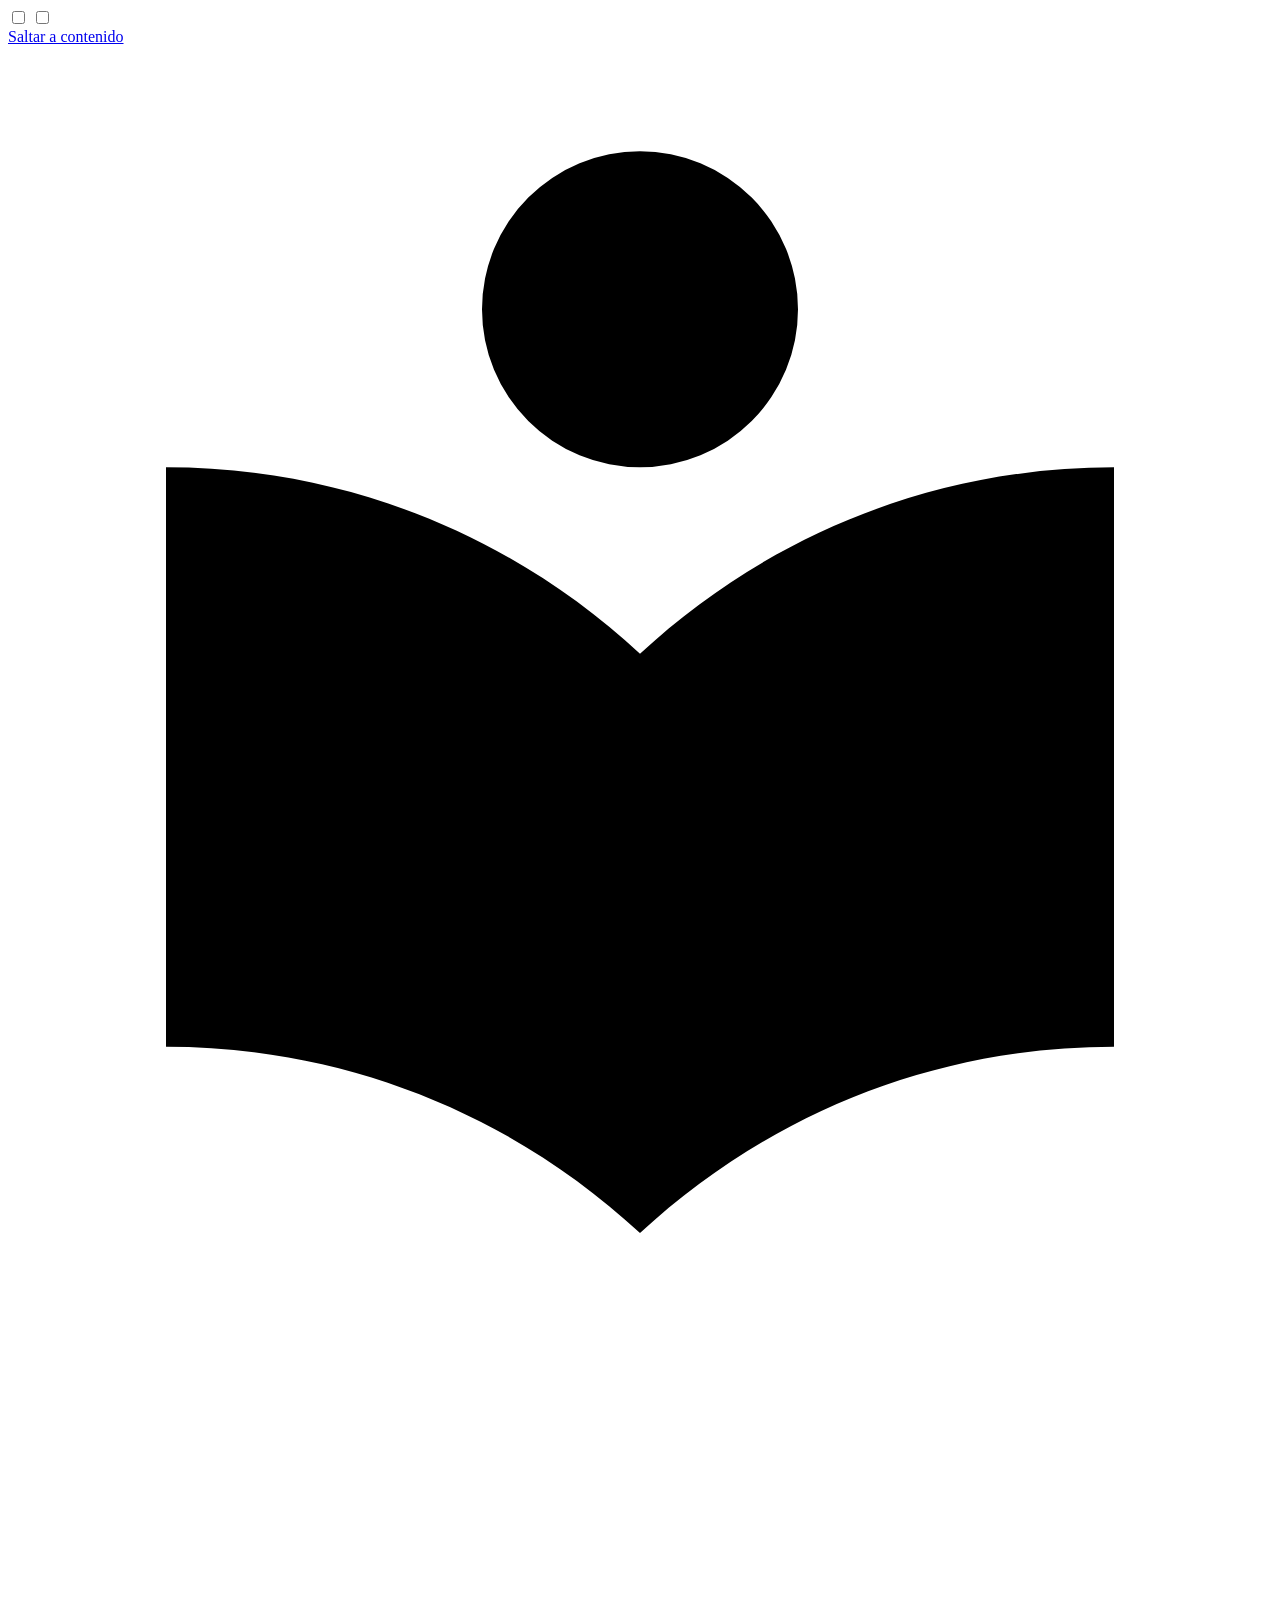
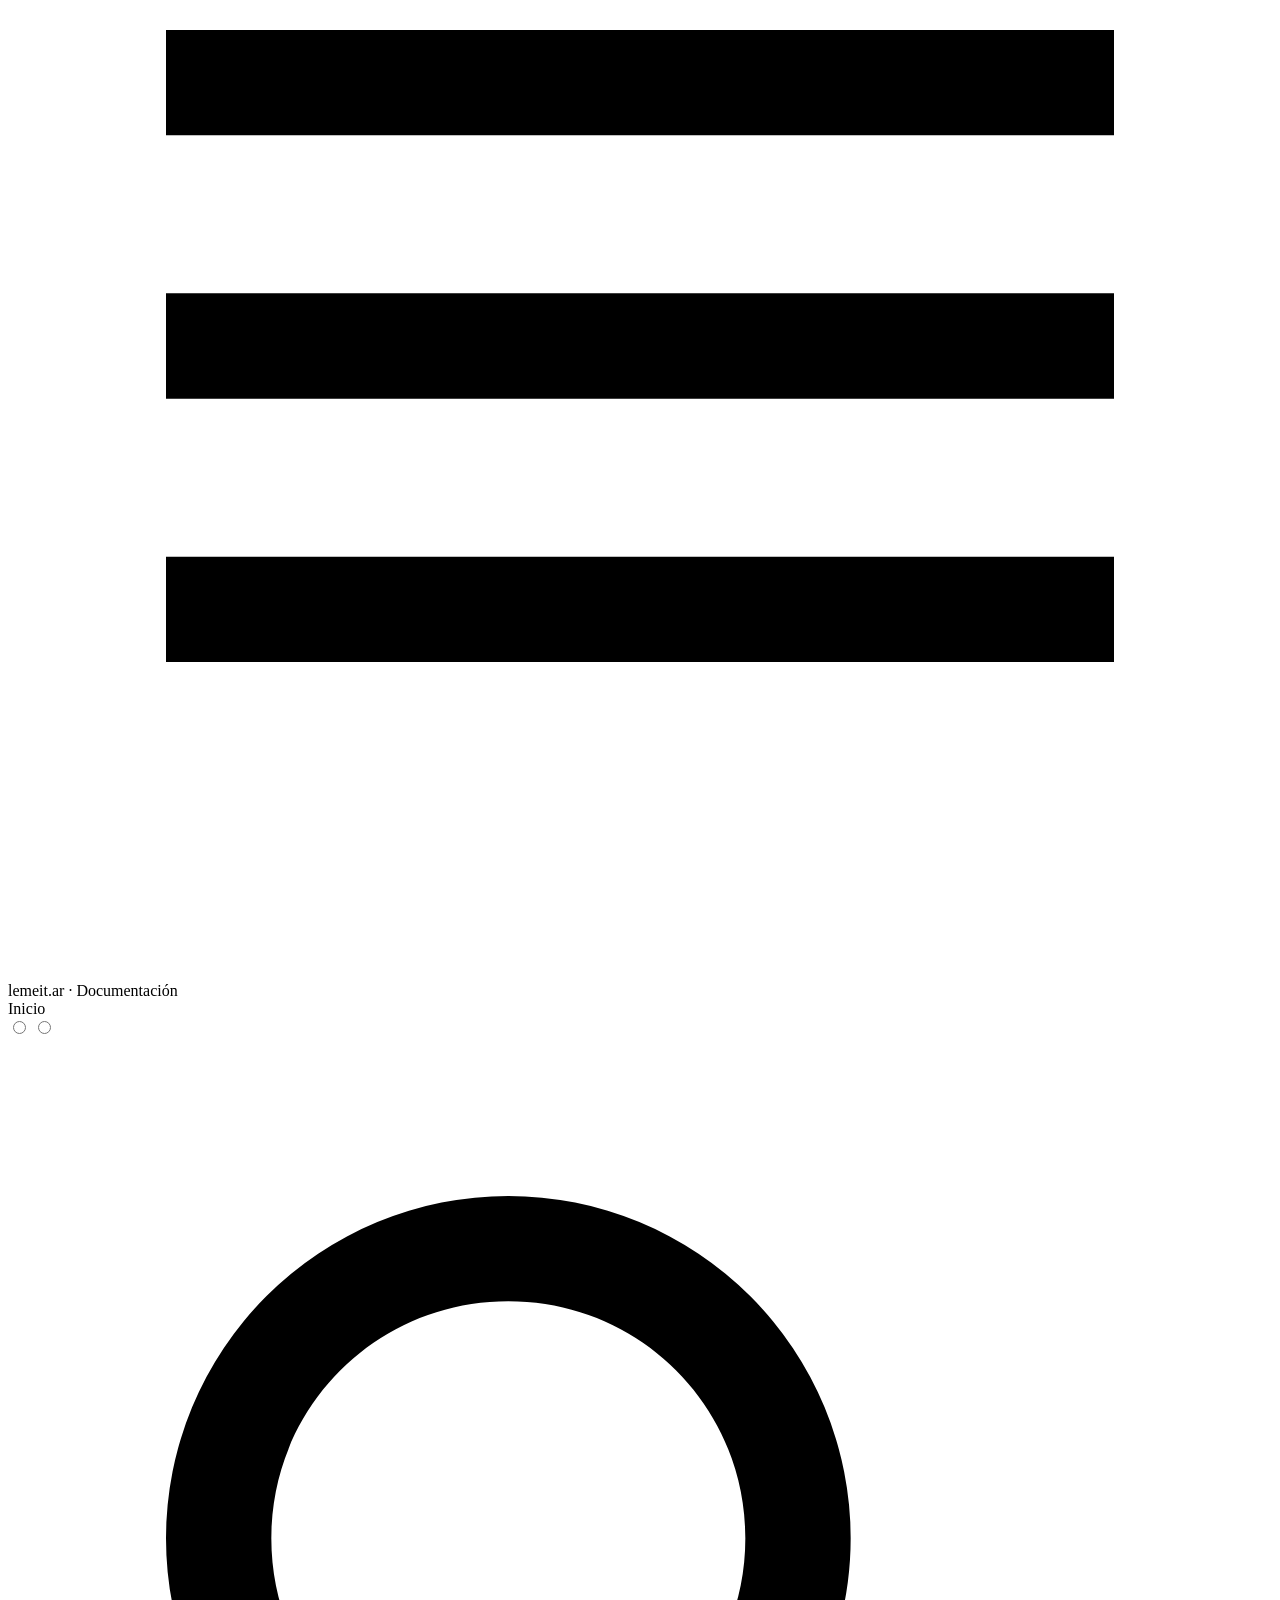
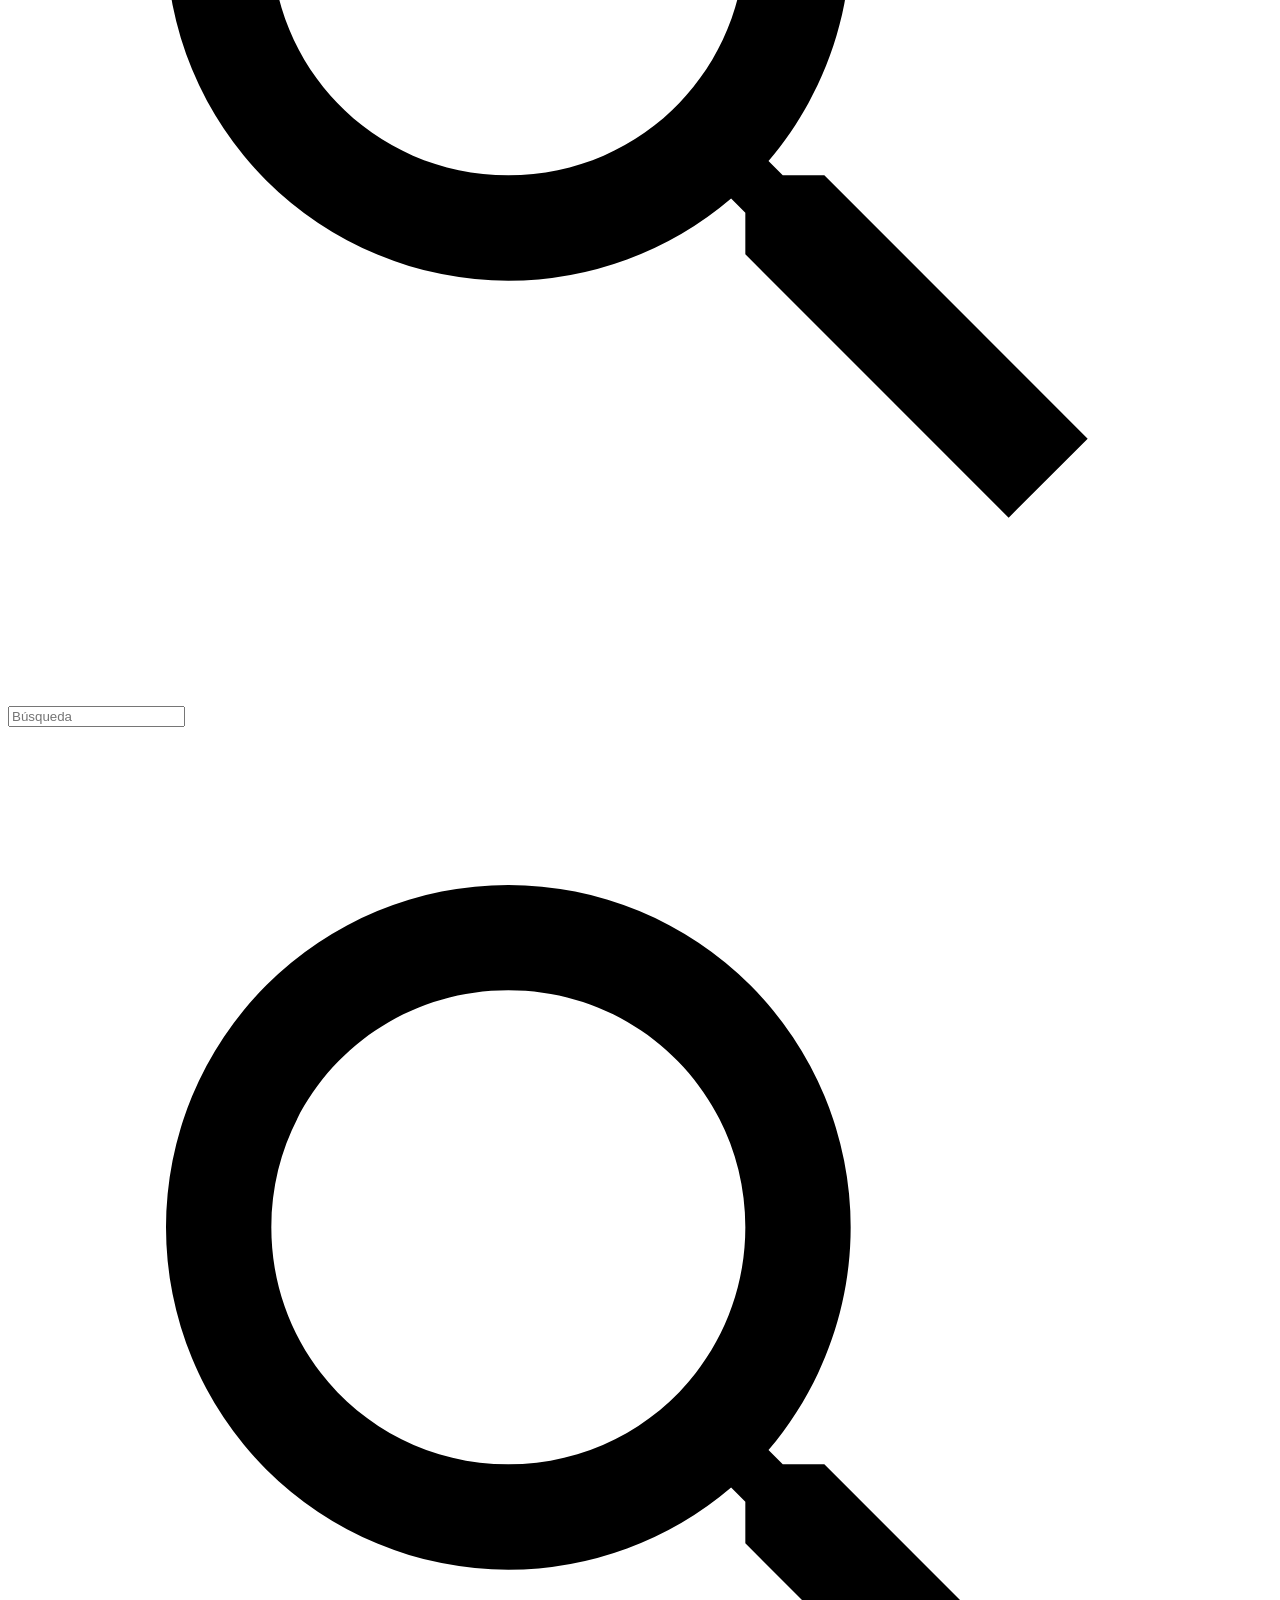
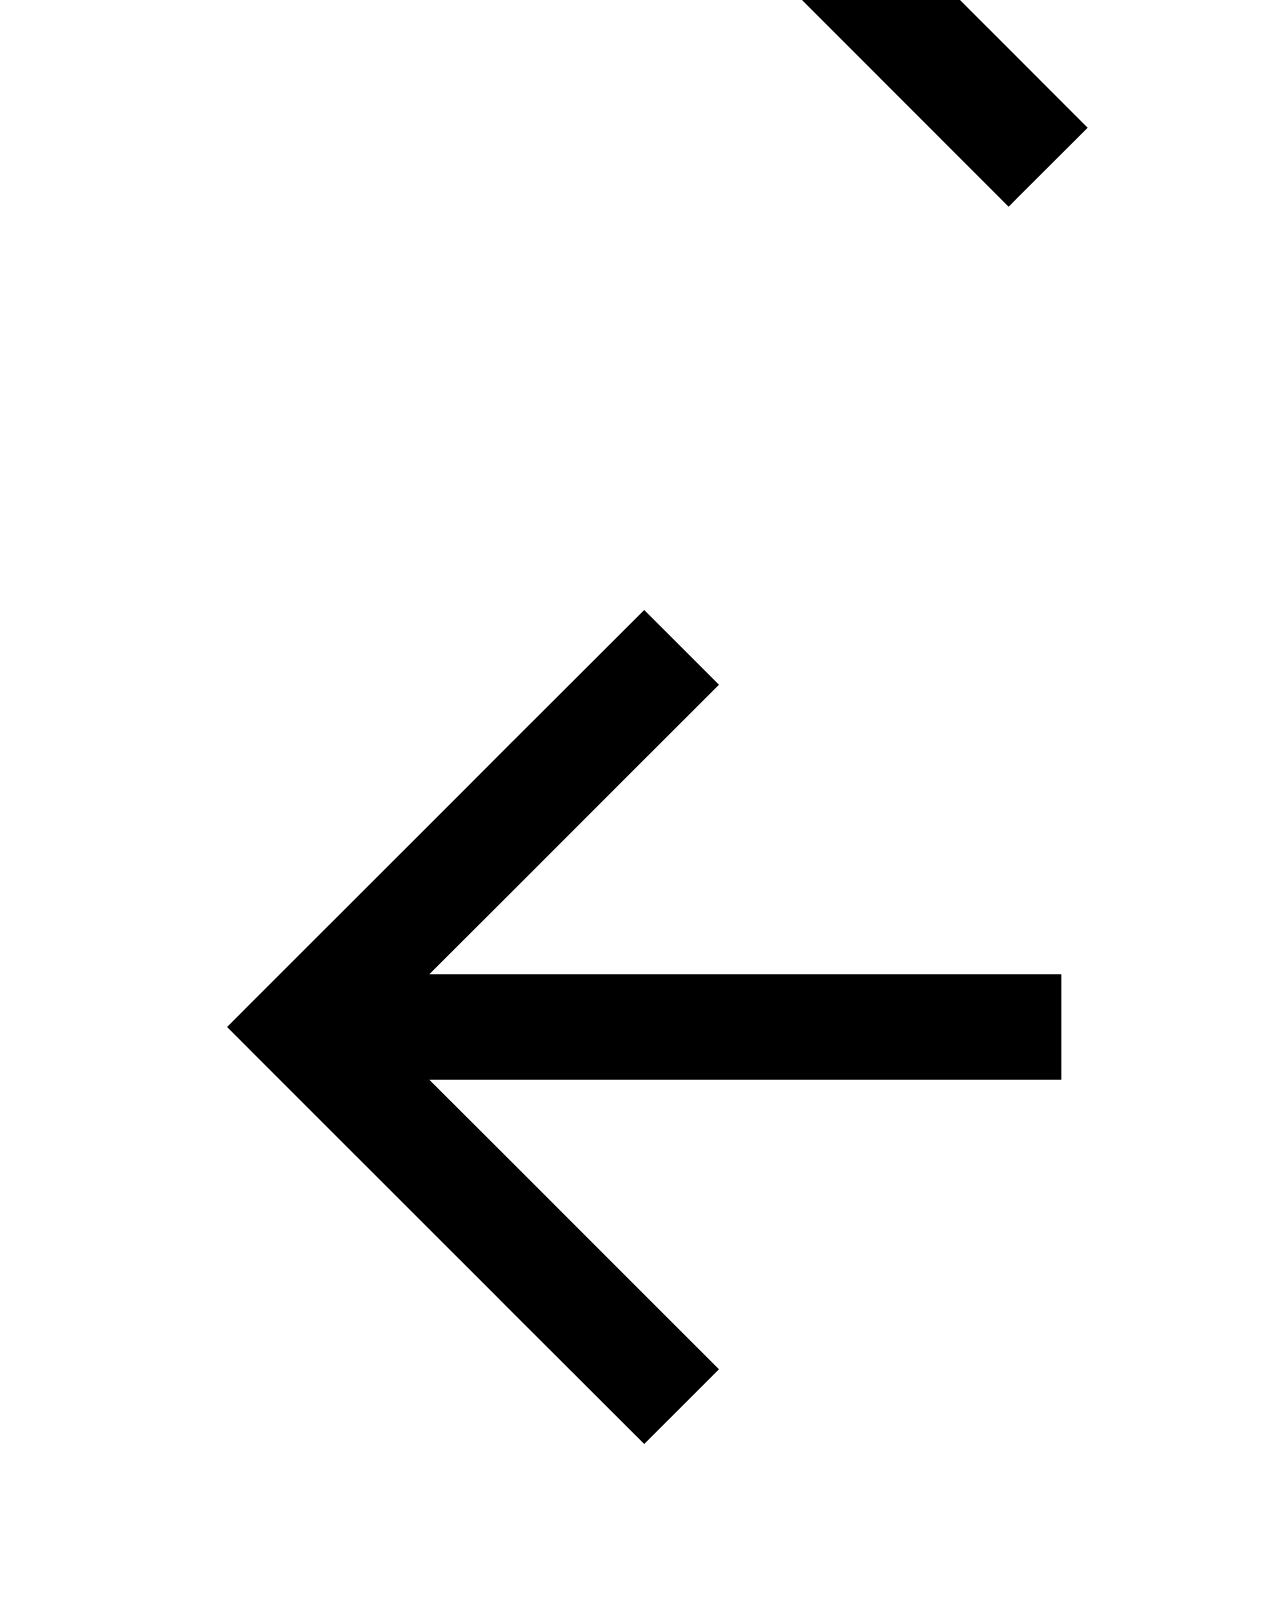
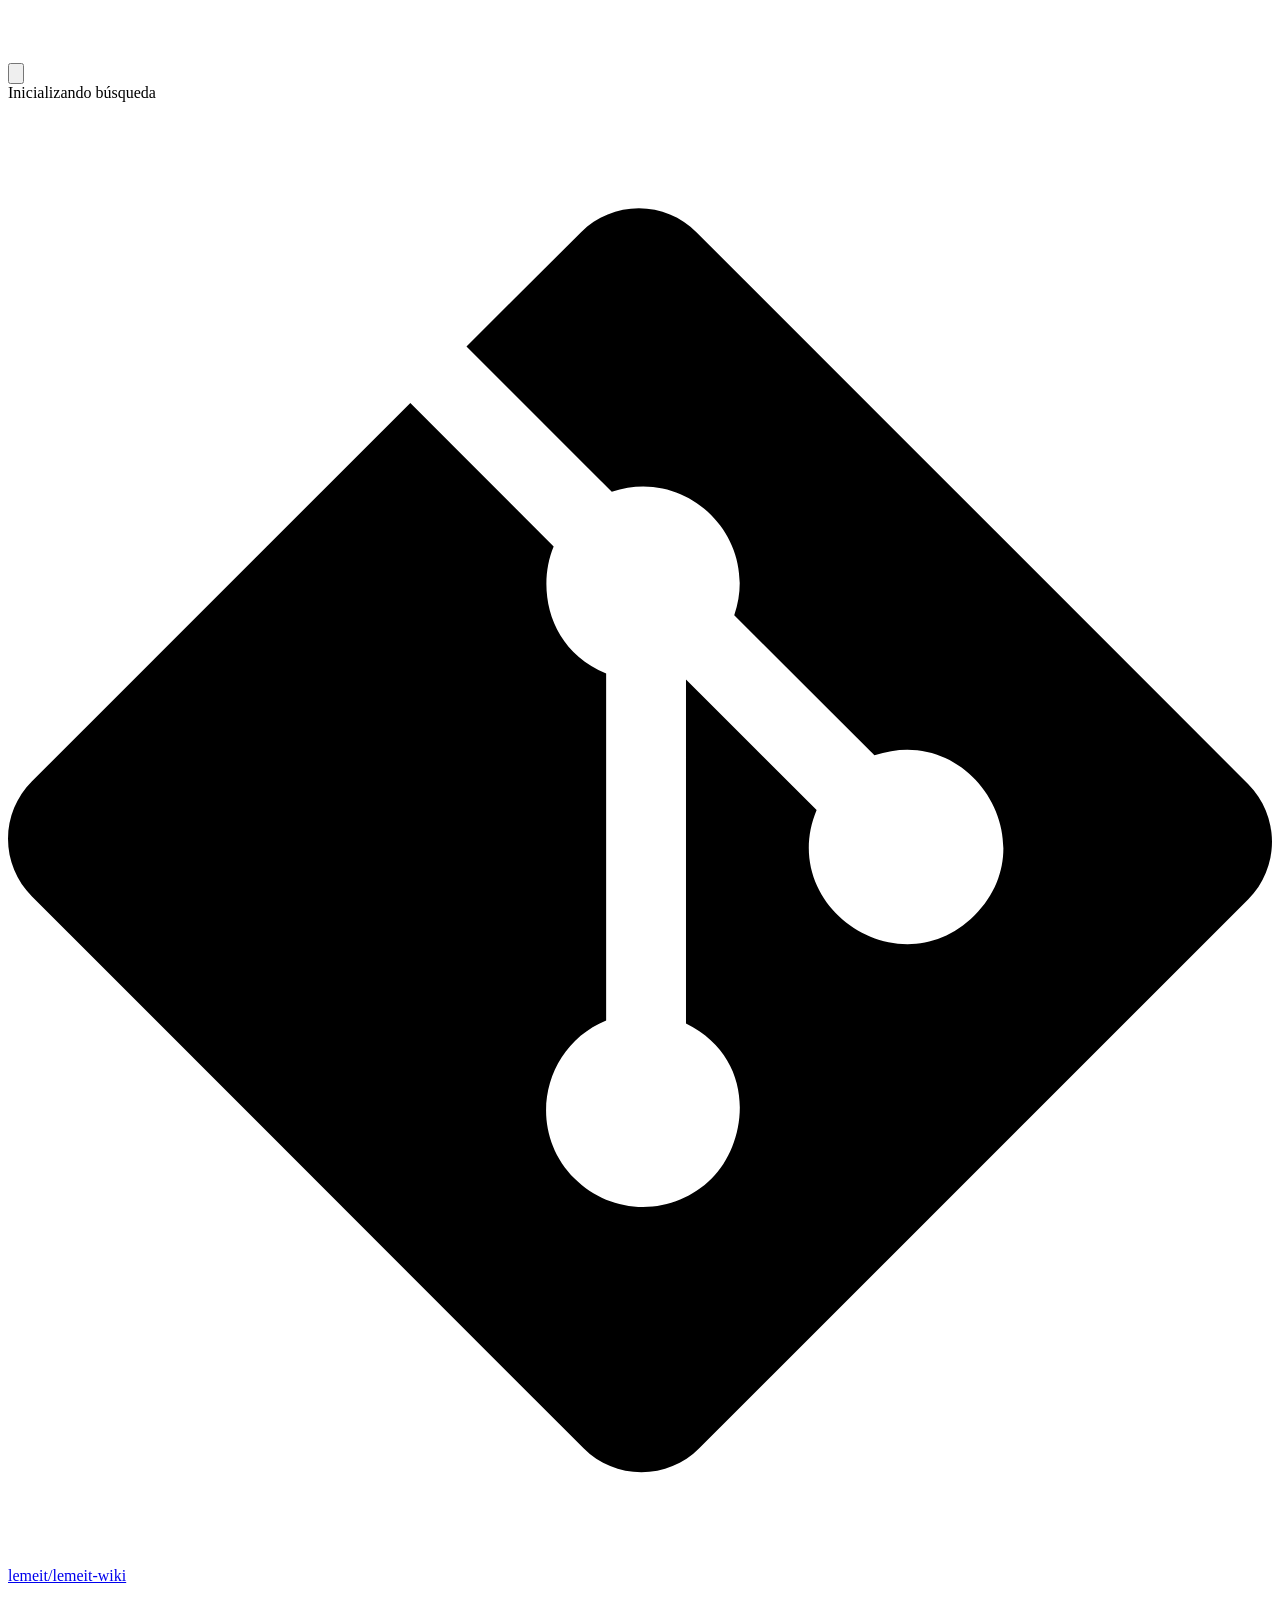
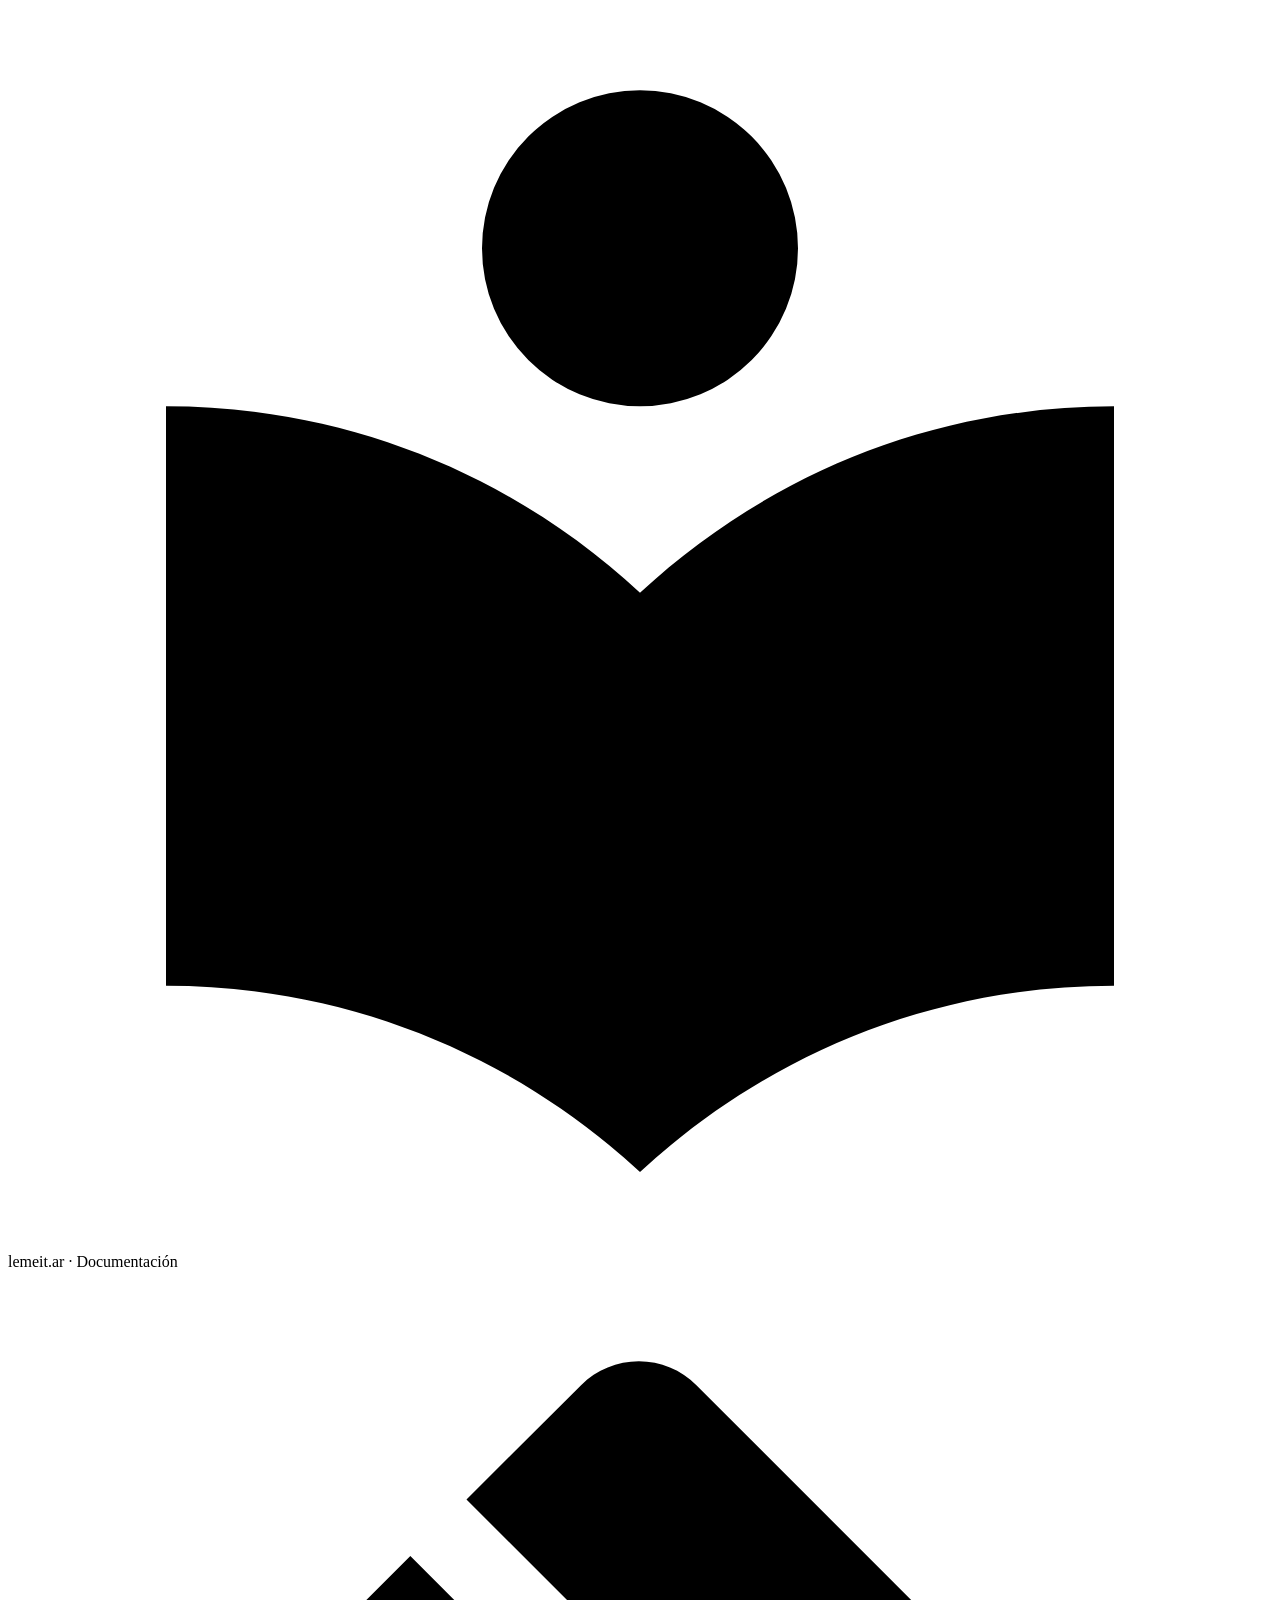
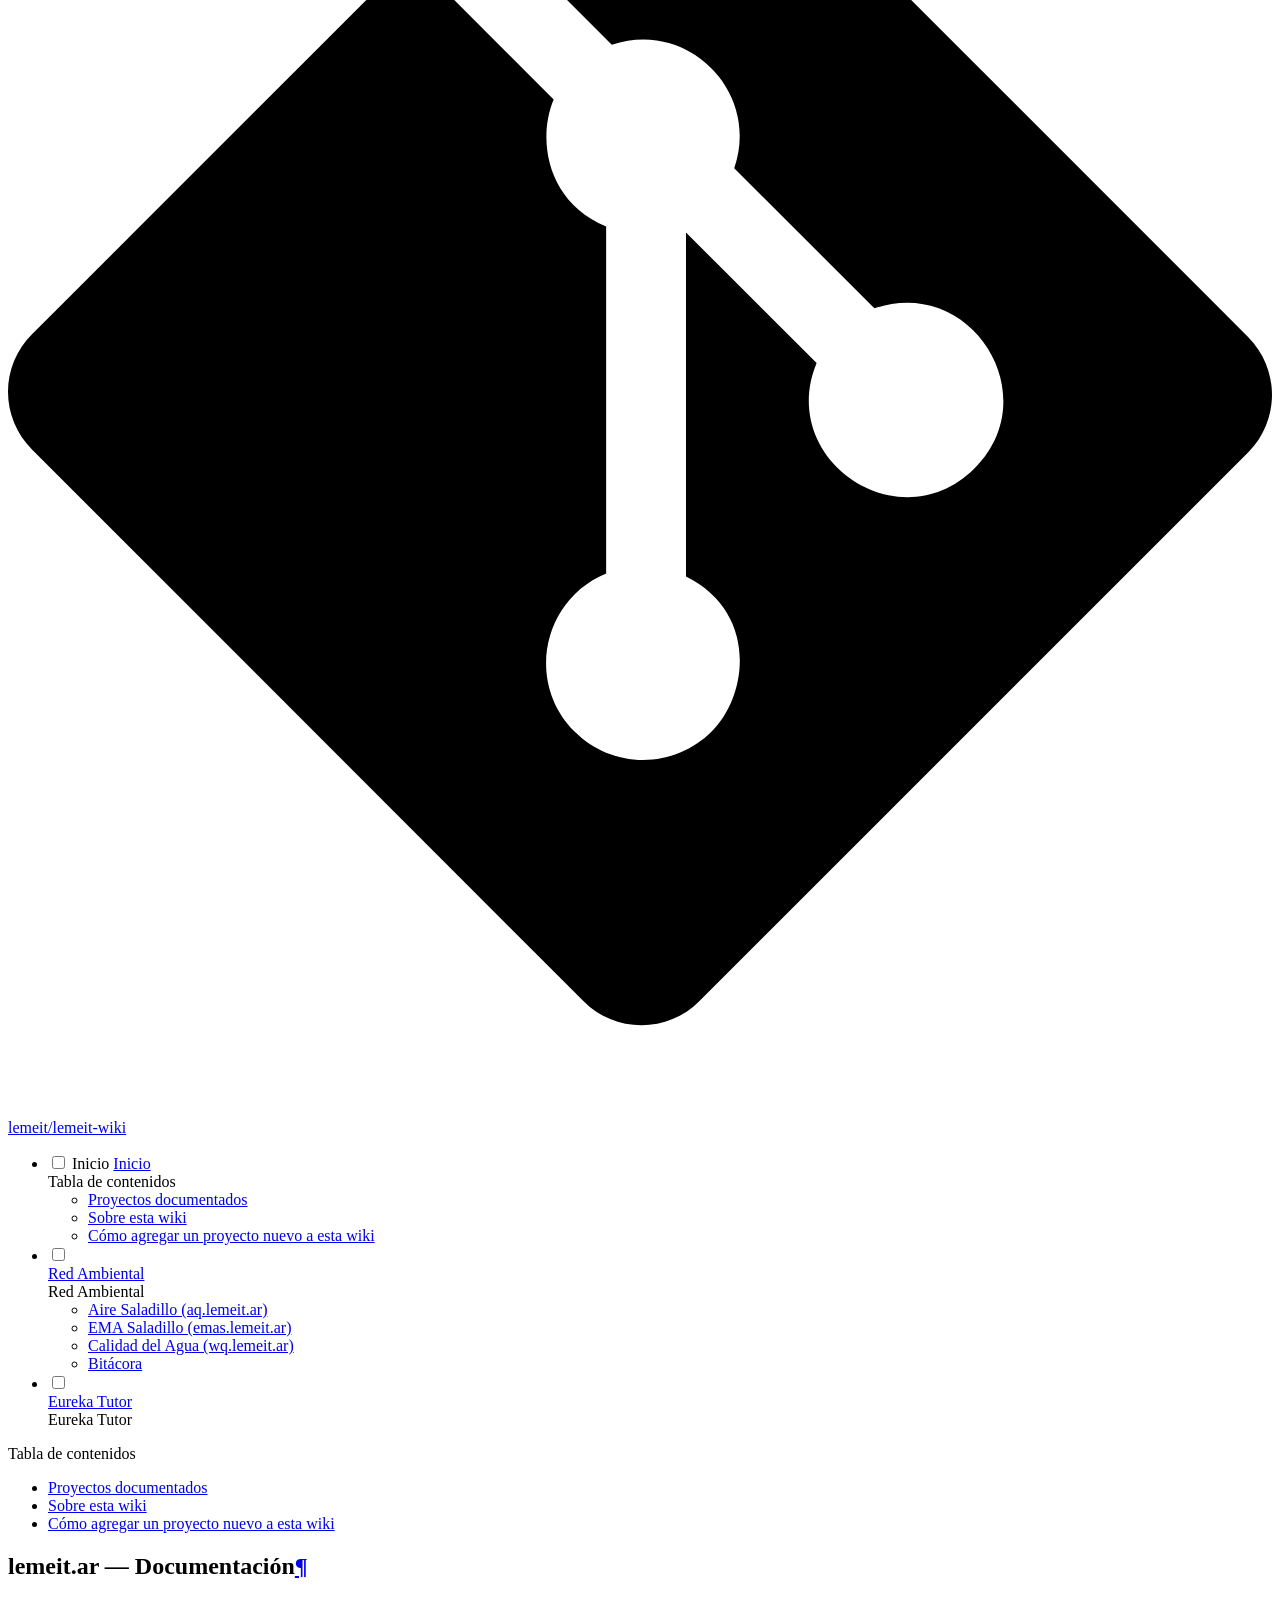
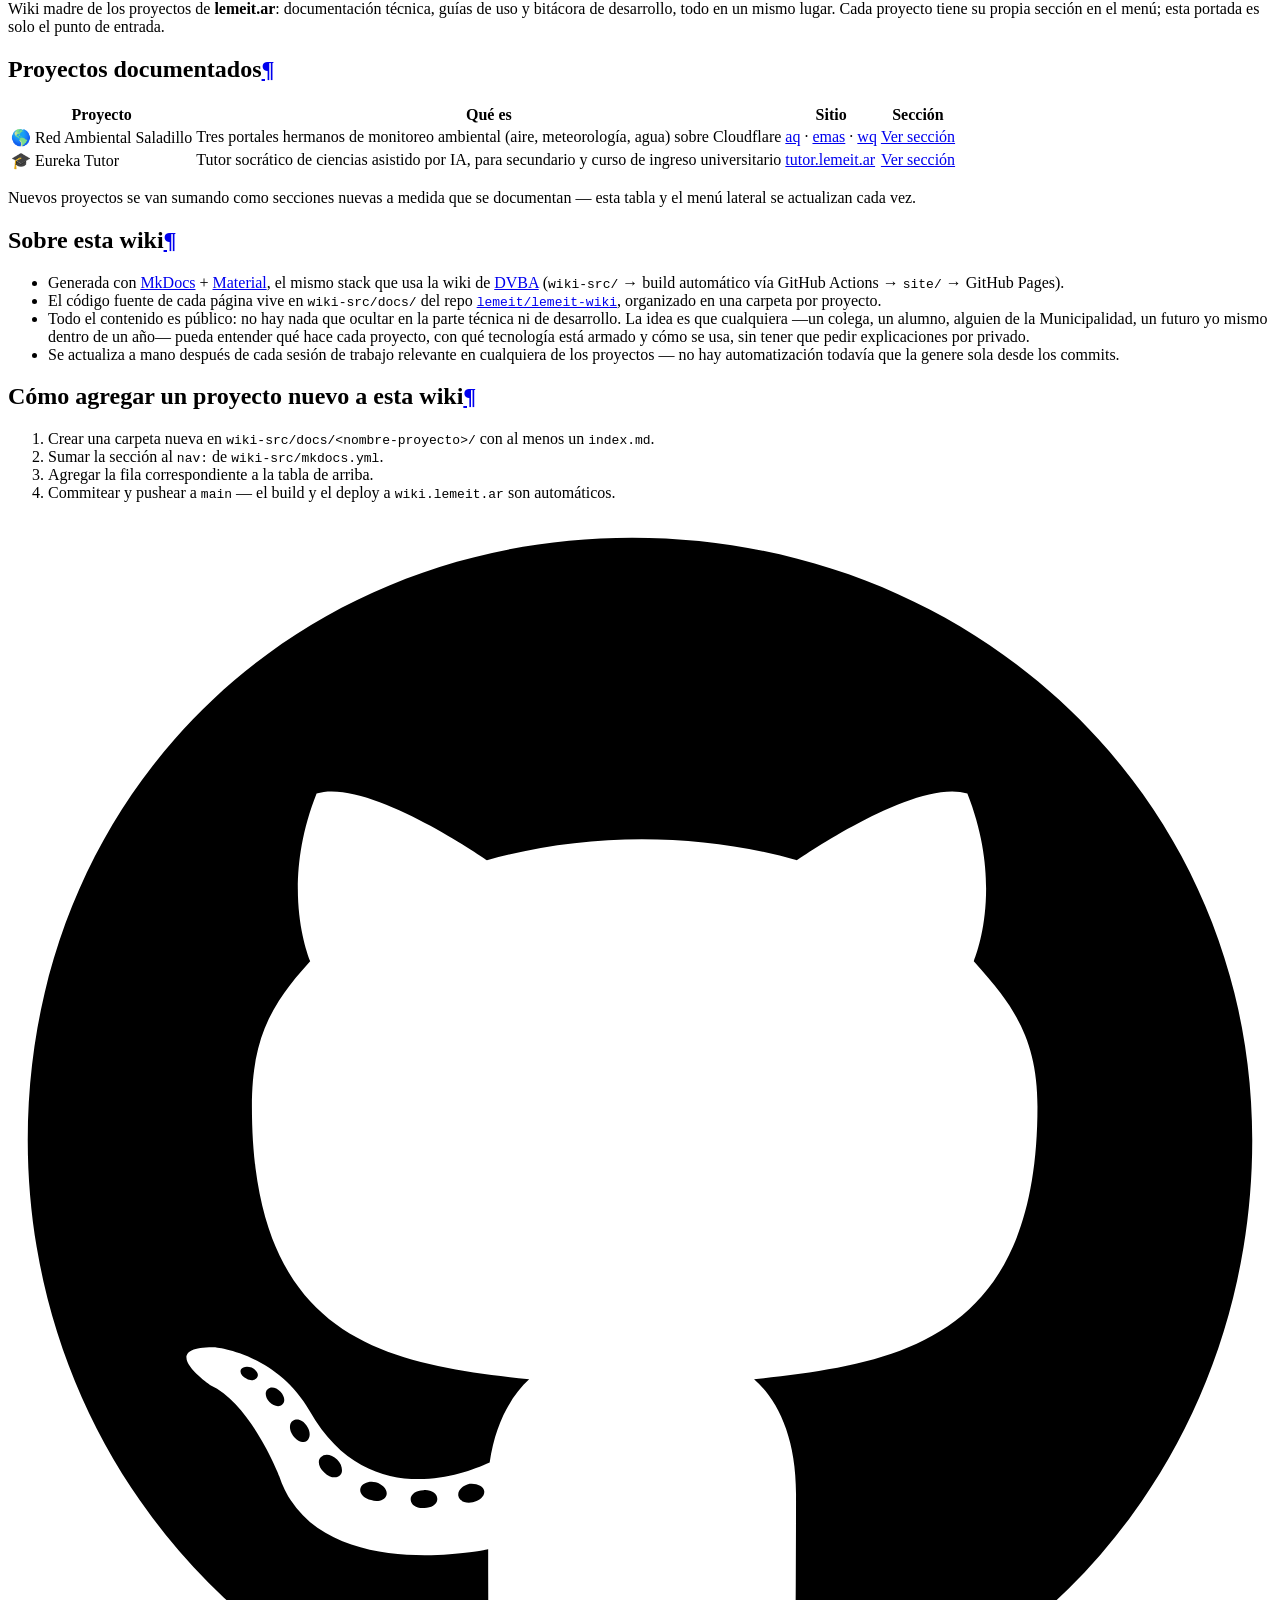
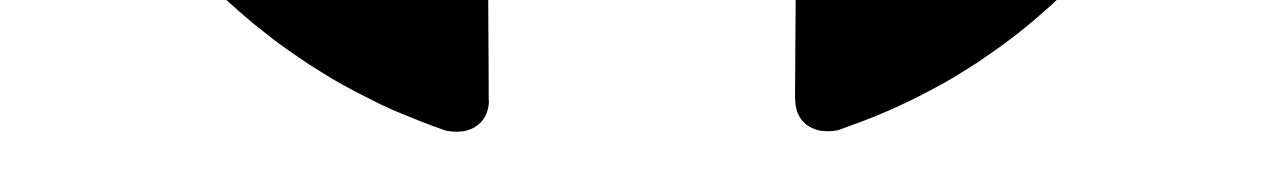
==== commit 34a53674: "chore(wiki): rebuild site [skip ci] Generado automáticamente por wiki-build.yml desde wiki-src/**." ====
--- a/site/index.html
+++ b/site/index.html
@@ -6,17 +6,17 @@
       <meta charset="utf-8">
       <meta name="viewport" content="width=device-width,initial-scale=1">
       
-        <meta name="description" content="Documentación técnica y bitácora de los tres portales de monitoreo ambiental de Saladillo (aire, meteorología, agua)">
+        <meta name="description" content="Documentación técnica y bitácora de los proyectos de lemeit.ar — Red Ambiental Saladillo, Eureka Tutor y los que se sumen">
       
       
         <meta name="author" content="Ing. Luciano Lamaita">
       
       
-        <link rel="canonical" href="https://lemeit.github.io/ambiental-wiki/">
-      
-      
-      
-        <link rel="next" href="01-aire-saladillo/">
+        <link rel="canonical" href="https://wiki.lemeit.ar/">
+      
+      
+      
+        <link rel="next" href="red-ambiental/">
       
       
         
@@ -27,7 +27,7 @@
     
     
       
-        <title>Red Ambiental Saladillo · Documentación</title>
+        <title>lemeit.ar · Documentación</title>
       
     
     
@@ -78,7 +78,7 @@
     <div data-md-component="skip">
       
         
-        <a href="#red-ambiental-saladillo" class="md-skip">
+        <a href="#lemeitar-documentacion" class="md-skip">
           Saltar a contenido
         </a>
       
@@ -94,7 +94,7 @@
 
 <header class="md-header md-header--shadow" data-md-component="header">
   <nav class="md-header__inner md-grid" aria-label="Cabecera">
-    <a href="." title="Red Ambiental Saladillo · Documentación" class="md-header__button md-logo" aria-label="Red Ambiental Saladillo · Documentación" data-md-component="logo">
+    <a href="." title="lemeit.ar · Documentación" class="md-header__button md-logo" aria-label="lemeit.ar · Documentación" data-md-component="logo">
       
   
   <svg xmlns="http://www.w3.org/2000/svg" viewBox="0 0 24 24"><path d="M12 8a3 3 0 0 0 3-3 3 3 0 0 0-3-3 3 3 0 0 0-3 3 3 3 0 0 0 3 3m0 3.54C9.64 9.35 6.5 8 3 8v11c3.5 0 6.64 1.35 9 3.54 2.36-2.19 5.5-3.54 9-3.54V8c-3.5 0-6.64 1.35-9 3.54"/></svg>
@@ -108,7 +108,7 @@
       <div class="md-header__ellipsis">
         <div class="md-header__topic">
           <span class="md-ellipsis">
-            Red Ambiental Saladillo · Documentación
+            lemeit.ar · Documentación
           </span>
         </div>
         <div class="md-header__topic" data-md-component="header-topic">
@@ -196,13 +196,13 @@
     
     
       <div class="md-header__source">
-        <a href="https://github.com/lemeit/ambiental-wiki" title="Ir al repositorio" class="md-source" data-md-component="source">
+        <a href="https://github.com/lemeit/lemeit-wiki" title="Ir al repositorio" class="md-source" data-md-component="source">
   <div class="md-source__icon md-icon">
     
     <svg xmlns="http://www.w3.org/2000/svg" viewBox="0 0 448 512"><!--! Font Awesome Free 7.1.0 by @fontawesome - https://fontawesome.com License - https://fontawesome.com/license/free (Icons: CC BY 4.0, Fonts: SIL OFL 1.1, Code: MIT License) Copyright 2025 Fonticons, Inc.--><path d="M439.6 236.1 244 40.5c-5.4-5.5-12.8-8.5-20.4-8.5s-15 3-20.4 8.4L162.5 81l51.5 51.5c27.1-9.1 52.7 16.8 43.4 43.7l49.7 49.7c34.2-11.8 61.2 31 35.5 56.7-26.5 26.5-70.2-2.9-56-37.3L240.3 199v121.9c25.3 12.5 22.3 41.8 9.1 55-6.4 6.4-15.2 10.1-24.3 10.1s-17.8-3.6-24.3-10.1c-17.6-17.6-11.1-46.9 11.2-56v-123c-20.8-8.5-24.6-30.7-18.6-45L142.6 101 8.5 235.1C3 240.6 0 247.9 0 255.5s3 15 8.5 20.4l195.6 195.7c5.4 5.4 12.7 8.4 20.4 8.4s15-3 20.4-8.4l194.7-194.7c5.4-5.4 8.4-12.8 8.4-20.4s-3-15-8.4-20.4"/></svg>
   </div>
   <div class="md-source__repository">
-    lemeit/ambiental-wiki
+    lemeit/lemeit-wiki
   </div>
 </a>
       </div>
@@ -232,23 +232,23 @@
 
 <nav class="md-nav md-nav--primary" aria-label="Navegación" data-md-level="0">
   <label class="md-nav__title" for="__drawer">
-    <a href="." title="Red Ambiental Saladillo · Documentación" class="md-nav__button md-logo" aria-label="Red Ambiental Saladillo · Documentación" data-md-component="logo">
+    <a href="." title="lemeit.ar · Documentación" class="md-nav__button md-logo" aria-label="lemeit.ar · Documentación" data-md-component="logo">
       
   
   <svg xmlns="http://www.w3.org/2000/svg" viewBox="0 0 24 24"><path d="M12 8a3 3 0 0 0 3-3 3 3 0 0 0-3-3 3 3 0 0 0-3 3 3 3 0 0 0 3 3m0 3.54C9.64 9.35 6.5 8 3 8v11c3.5 0 6.64 1.35 9 3.54 2.36-2.19 5.5-3.54 9-3.54V8c-3.5 0-6.64 1.35-9 3.54"/></svg>
 
     </a>
-    Red Ambiental Saladillo · Documentación
+    lemeit.ar · Documentación
   </label>
   
     <div class="md-nav__source">
-      <a href="https://github.com/lemeit/ambiental-wiki" title="Ir al repositorio" class="md-source" data-md-component="source">
+      <a href="https://github.com/lemeit/lemeit-wiki" title="Ir al repositorio" class="md-source" data-md-component="source">
   <div class="md-source__icon md-icon">
     
     <svg xmlns="http://www.w3.org/2000/svg" viewBox="0 0 448 512"><!--! Font Awesome Free 7.1.0 by @fontawesome - https://fontawesome.com License - https://fontawesome.com/license/free (Icons: CC BY 4.0, Fonts: SIL OFL 1.1, Code: MIT License) Copyright 2025 Fonticons, Inc.--><path d="M439.6 236.1 244 40.5c-5.4-5.5-12.8-8.5-20.4-8.5s-15 3-20.4 8.4L162.5 81l51.5 51.5c27.1-9.1 52.7 16.8 43.4 43.7l49.7 49.7c34.2-11.8 61.2 31 35.5 56.7-26.5 26.5-70.2-2.9-56-37.3L240.3 199v121.9c25.3 12.5 22.3 41.8 9.1 55-6.4 6.4-15.2 10.1-24.3 10.1s-17.8-3.6-24.3-10.1c-17.6-17.6-11.1-46.9 11.2-56v-123c-20.8-8.5-24.6-30.7-18.6-45L142.6 101 8.5 235.1C3 240.6 0 247.9 0 255.5s3 15 8.5 20.4l195.6 195.7c5.4 5.4 12.7 8.4 20.4 8.4s15-3 20.4-8.4l194.7-194.7c5.4-5.4 8.4-12.8 8.4-20.4s-3-15-8.4-20.4"/></svg>
   </div>
   <div class="md-source__repository">
-    lemeit/ambiental-wiki
+    lemeit/lemeit-wiki
   </div>
 </a>
     </div>
@@ -322,21 +322,10 @@
     <ul class="md-nav__list" data-md-component="toc" data-md-scrollfix>
       
         <li class="md-nav__item">
-  <a href="#origen-del-proyecto" class="md-nav__link">
+  <a href="#proyectos-documentados" class="md-nav__link">
     <span class="md-ellipsis">
       
-        Origen del proyecto
-      
-    </span>
-  </a>
-  
-</li>
-      
-        <li class="md-nav__item">
-  <a href="#arquitectura-compartida" class="md-nav__link">
-    <span class="md-ellipsis">
-      
-        Arquitectura compartida
+        Proyectos documentados
       
     </span>
   </a>
@@ -354,6 +343,17 @@
   
 </li>
       
+        <li class="md-nav__item">
+  <a href="#como-agregar-un-proyecto-nuevo-a-esta-wiki" class="md-nav__link">
+    <span class="md-ellipsis">
+      
+        Cómo agregar un proyecto nuevo a esta wiki
+      
+    </span>
+  </a>
+  
+</li>
+      
     </ul>
   
 </nav>
@@ -370,6 +370,20 @@
   
     
     
+      
+        
+          
+        
+      
+        
+      
+        
+      
+        
+      
+        
+      
+    
     
     
       
@@ -385,14 +399,15 @@
         <input class="md-nav__toggle md-toggle " type="checkbox" id="__nav_2" >
         
           
-          <label class="md-nav__link" for="__nav_2" id="__nav_2_label" tabindex="">
-            
+          <div class="md-nav__link md-nav__container">
+            <a href="red-ambiental/" class="md-nav__link ">
+              
   
   
   <span class="md-ellipsis">
     
   
-    Portales
+    Red Ambiental
   
 
     
@@ -400,28 +415,36 @@
   
   
 
-            <span class="md-nav__icon md-icon"></span>
-          </label>
+            </a>
+            
+              
+              <label class="md-nav__link " for="__nav_2" id="__nav_2_label" tabindex="">
+                <span class="md-nav__icon md-icon"></span>
+              </label>
+            
+          </div>
         
         <nav class="md-nav" data-md-level="1" aria-labelledby="__nav_2_label" aria-expanded="false">
           <label class="md-nav__title" for="__nav_2">
             <span class="md-nav__icon md-icon"></span>
             
   
-    Portales
+    Red Ambiental
   
 
           </label>
           <ul class="md-nav__list" data-md-scrollfix>
             
               
+            
+              
                 
   
   
   
   
     <li class="md-nav__item">
-      <a href="01-aire-saladillo/" class="md-nav__link">
+      <a href="red-ambiental/01-aire-saladillo/" class="md-nav__link">
         
   
   
@@ -449,7 +472,7 @@
   
   
     <li class="md-nav__item">
-      <a href="02-ema-saladillo/" class="md-nav__link">
+      <a href="red-ambiental/02-ema-saladillo/" class="md-nav__link">
         
   
   
@@ -477,7 +500,7 @@
   
   
     <li class="md-nav__item">
-      <a href="03-agua-saladillo/" class="md-nav__link">
+      <a href="red-ambiental/03-agua-saladillo/" class="md-nav__link">
         
   
   
@@ -498,6 +521,34 @@
 
               
             
+              
+                
+  
+  
+  
+  
+    <li class="md-nav__item">
+      <a href="red-ambiental/99-bitacora/" class="md-nav__link">
+        
+  
+  
+  <span class="md-ellipsis">
+    
+  
+    Bitácora
+  
+
+    
+  </span>
+  
+  
+
+      </a>
+    </li>
+  
+
+              
+            
           </ul>
         </nav>
       
@@ -511,15 +562,38 @@
   
   
   
-    <li class="md-nav__item">
-      <a href="99-Bitacora/" class="md-nav__link">
-        
+    
+    
+      
+        
+          
+        
+      
+    
+    
+    
+      
+        
+        
+      
+    
+    
+    <li class="md-nav__item md-nav__item--section md-nav__item--nested">
+      
+        
+        
+        <input class="md-nav__toggle md-toggle " type="checkbox" id="__nav_3" >
+        
+          
+          <div class="md-nav__link md-nav__container">
+            <a href="eureka-tutor/" class="md-nav__link ">
+              
   
   
   <span class="md-ellipsis">
     
   
-    Bitácora del proyecto
+    Eureka Tutor
   
 
     
@@ -527,7 +601,26 @@
   
   
 
-      </a>
+            </a>
+            
+          </div>
+        
+        <nav class="md-nav" data-md-level="1" aria-labelledby="__nav_3_label" aria-expanded="false">
+          <label class="md-nav__title" for="__nav_3">
+            <span class="md-nav__icon md-icon"></span>
+            
+  
+    Eureka Tutor
+  
+
+          </label>
+          <ul class="md-nav__list" data-md-scrollfix>
+            
+              
+            
+          </ul>
+        </nav>
+      
     </li>
   
 
@@ -559,21 +652,10 @@
     <ul class="md-nav__list" data-md-component="toc" data-md-scrollfix>
       
         <li class="md-nav__item">
-  <a href="#origen-del-proyecto" class="md-nav__link">
+  <a href="#proyectos-documentados" class="md-nav__link">
     <span class="md-ellipsis">
       
-        Origen del proyecto
-      
-    </span>
-  </a>
-  
-</li>
-      
-        <li class="md-nav__item">
-  <a href="#arquitectura-compartida" class="md-nav__link">
-    <span class="md-ellipsis">
-      
-        Arquitectura compartida
+        Proyectos documentados
       
     </span>
   </a>
@@ -585,6 +667,17 @@
     <span class="md-ellipsis">
       
         Sobre esta wiki
+      
+    </span>
+  </a>
+  
+</li>
+      
+        <li class="md-nav__item">
+  <a href="#como-agregar-un-proyecto-nuevo-a-esta-wiki" class="md-nav__link">
+    <span class="md-ellipsis">
+      
+        Cómo agregar un proyecto nuevo a esta wiki
       
     </span>
   </a>
@@ -608,51 +701,48 @@
 
 
 
-<h1 id="red-ambiental-saladillo">Red Ambiental Saladillo<a class="headerlink" href="#red-ambiental-saladillo" title="Permanent link">¶</a></h1>
-<p>Documentación técnica y bitácora de desarrollo de la red de monitoreo ambiental de Saladillo, Buenos Aires: tres portales hermanos que comparten la misma infraestructura de Cloudflare (Pages + Workers + D1) y el mismo sistema de diseño (<a href="https://design.lemeit.ar">design.lemeit.ar</a>).</p>
+<h1 id="lemeitar-documentacion">lemeit.ar — Documentación<a class="headerlink" href="#lemeitar-documentacion" title="Permanent link">¶</a></h1>
+<p>Wiki madre de los proyectos de <strong>lemeit.ar</strong>: documentación técnica, guías de uso y bitácora de desarrollo, todo en un mismo lugar. Cada proyecto tiene su propia sección en el menú; esta portada es solo el punto de entrada.</p>
+<h2 id="proyectos-documentados">Proyectos documentados<a class="headerlink" href="#proyectos-documentados" title="Permanent link">¶</a></h2>
 <table>
 <thead>
 <tr>
-<th>Portal</th>
-<th>Dominio</th>
-<th>Qué mide</th>
-<th>Repo</th>
+<th>Proyecto</th>
+<th>Qué es</th>
+<th>Sitio</th>
+<th>Sección</th>
 </tr>
 </thead>
 <tbody>
 <tr>
-<td>🌬️ Aire Saladillo</td>
-<td><a href="https://aq.lemeit.ar">aq.lemeit.ar</a></td>
-<td>Calidad del aire (PM1.0/PM2.5/PM10, VOC, CO2, NOx) — sensores PurpleAir y AirGradient en escuelas y jardines</td>
-<td><a href="https://github.com/lemeit/purpleair-saladillo">purpleair-saladillo</a></td>
+<td>🌎 Red Ambiental Saladillo</td>
+<td>Tres portales hermanos de monitoreo ambiental (aire, meteorología, agua) sobre Cloudflare</td>
+<td><a href="https://aq.lemeit.ar">aq</a> · <a href="https://emas.lemeit.ar">emas</a> · <a href="https://wq.lemeit.ar">wq</a></td>
+<td><a href="red-ambiental/">Ver sección</a></td>
 </tr>
 <tr>
-<td>🌡️ EMA Saladillo</td>
-<td><a href="https://emas.lemeit.ar">emas.lemeit.ar</a></td>
-<td>Meteorología — temperatura, humedad, presión, viento, lluvia de 4 estaciones automáticas</td>
-<td><a href="https://github.com/lemeit/ema-saladillo">ema-saladillo</a></td>
-</tr>
-<tr>
-<td>💧 Calidad del Agua</td>
-<td><a href="https://wq.lemeit.ar">wq.lemeit.ar</a></td>
-<td>Arsénico, nitratos, fluoruro, metales pesados y bacteriología de la red municipal</td>
-<td><a href="https://github.com/lemeit/agua-saladillo">agua-saladillo</a></td>
+<td>🎓 Eureka Tutor</td>
+<td>Tutor socrático de ciencias asistido por IA, para secundario y curso de ingreso universitario</td>
+<td><a href="https://tutor.lemeit.ar">tutor.lemeit.ar</a></td>
+<td><a href="eureka-tutor/">Ver sección</a></td>
 </tr>
 </tbody>
 </table>
-<h2 id="origen-del-proyecto">Origen del proyecto<a class="headerlink" href="#origen-del-proyecto" title="Permanent link">¶</a></h2>
-<p>Nace en marzo de 2026 como proyecto educativo del espacio curricular Laboratorio de Industrias, 7° Año Técnico Químico, EEST N°1 "Gral. Savio" (Saladillo, Buenos Aires), a cargo del Ing. Luciano Lamaita. El punto de partida fue acceder programáticamente a los datos de la Estación Meteorológica Automática (EMA) del propio establecimiento — de ahí surgió EMA Saladillo, que luego se amplió a una red de 4 estaciones. En agosto de 2026 los tres proyectos (EMA, aire, agua) se armonizaron sobre una misma arquitectura de Cloudflare para poder integrarse entre sí a futuro. Ver la <a href="99-Bitacora/">Bitácora del proyecto</a> para el historial completo.</p>
-<h2 id="arquitectura-compartida">Arquitectura compartida<a class="headerlink" href="#arquitectura-compartida" title="Permanent link">¶</a></h2>
-<p>Los tres portales siguen el mismo patrón:</p>
+<p>Nuevos proyectos se van sumando como secciones nuevas a medida que se documentan — esta tabla y el menú lateral se actualizan cada vez.</p>
+<h2 id="sobre-esta-wiki">Sobre esta wiki<a class="headerlink" href="#sobre-esta-wiki" title="Permanent link">¶</a></h2>
 <ul>
-<li><strong>Ingesta</strong>: scrapers en Python (GitHub Actions o Cron Trigger de Cloudflare) que escriben en una base <strong>Cloudflare D1</strong> propia por proyecto.</li>
-<li><strong>API</strong>: un <strong>Cloudflare Worker</strong> por proyecto expone esa base como API REST — pública, de solo lectura, sin autenticación, con CORS abierto (además de ingesta/administración protegida donde corresponde). Ver la página de cada portal para el detalle de endpoints.</li>
-<li><strong>Dashboard</strong>: un <code>index.html</code> estático (HTML/CSS/JS vanilla, sin build ni framework) que consulta el Worker vía <code>fetch()</code>, publicado en <strong>Cloudflare Pages</strong>.</li>
-<li><strong>Diseño</strong>: paleta, tipografía (JetBrains Mono) y componentes compartidos (header, selector de portales, footer versionado) vía <a href="https://design.lemeit.ar">design.lemeit.ar</a> (<code>lemeit-theme.css</code> + <code>lemeit-common.js</code>).</li>
-<li><strong>Mapas</strong>: tiles de CARTO Basemaps servidos vía proxy del propio Worker, para no exponer la API key en el HTML público.</li>
+<li>Generada con <a href="https://www.mkdocs.org/">MkDocs</a> + <a href="https://squidfunk.github.io/mkdocs-material/">Material</a>, el mismo stack que usa la wiki de <a href="https://github.com/lemeit/DVBA">DVBA</a> (<code>wiki-src/</code> → build automático vía GitHub Actions → <code>site/</code> → GitHub Pages).</li>
+<li>El código fuente de cada página vive en <code>wiki-src/docs/</code> del repo <a href="https://github.com/lemeit/lemeit-wiki"><code>lemeit/lemeit-wiki</code></a>, organizado en una carpeta por proyecto.</li>
+<li>Todo el contenido es público: no hay nada que ocultar en la parte técnica ni de desarrollo. La idea es que cualquiera —un colega, un alumno, alguien de la Municipalidad, un futuro yo mismo dentro de un año— pueda entender qué hace cada proyecto, con qué tecnología está armado y cómo se usa, sin tener que pedir explicaciones por privado.</li>
+<li>Se actualiza a mano después de cada sesión de trabajo relevante en cualquiera de los proyectos — no hay automatización todavía que la genere sola desde los commits.</li>
 </ul>
-<h2 id="sobre-esta-wiki">Sobre esta wiki<a class="headerlink" href="#sobre-esta-wiki" title="Permanent link">¶</a></h2>
-<p>Generada con <a href="https://www.mkdocs.org/">MkDocs</a> + <a href="https://squidfunk.github.io/mkdocs-material/">Material</a>, mismo stack que usa la wiki de <a href="https://github.com/lemeit/DVBA">DVBA</a> (<code>wiki-src/</code> → build automático vía GitHub Actions → <code>site/</code>). El código fuente de cada página vive en <code>wiki-src/docs/</code> de este repo.</p>
+<h2 id="como-agregar-un-proyecto-nuevo-a-esta-wiki">Cómo agregar un proyecto nuevo a esta wiki<a class="headerlink" href="#como-agregar-un-proyecto-nuevo-a-esta-wiki" title="Permanent link">¶</a></h2>
+<ol>
+<li>Crear una carpeta nueva en <code>wiki-src/docs/&lt;nombre-proyecto&gt;/</code> con al menos un <code>index.md</code>.</li>
+<li>Sumar la sección al <code>nav:</code> de <code>wiki-src/mkdocs.yml</code>.</li>
+<li>Agregar la fila correspondiente a la tabla de arriba.</li>
+<li>Commitear y pushear a <code>main</code> — el build y el deploy a <code>wiki.lemeit.ar</code> son automáticos.</li>
+</ol>
 
 
 
@@ -716,7 +806,7 @@
     
       
       
-      <script id="__config" type="application/json">{"annotate": null, "base": ".", "features": ["navigation.instant", "navigation.tracking", "navigation.top", "navigation.sections", "toc.follow", "search.suggest", "search.highlight", "content.code.copy"], "search": "assets/javascripts/workers/search.2c215733.min.js", "tags": null, "translations": {"clipboard.copied": "Copiado al portapapeles", "clipboard.copy": "Copiar al portapapeles", "search.result.more.one": "1 m\u00e1s en esta p\u00e1gina", "search.result.more.other": "# m\u00e1s en esta p\u00e1gina", "search.result.none": "No se encontraron documentos", "search.result.one": "1 documento encontrado", "search.result.other": "# documentos encontrados", "search.result.placeholder": "Teclee para comenzar b\u00fasqueda", "search.result.term.missing": "Falta", "select.version": "Seleccionar versi\u00f3n"}, "version": null}</script>
+      <script id="__config" type="application/json">{"annotate": null, "base": ".", "features": ["navigation.instant", "navigation.tracking", "navigation.top", "navigation.sections", "navigation.indexes", "toc.follow", "search.suggest", "search.highlight", "content.code.copy"], "search": "assets/javascripts/workers/search.2c215733.min.js", "tags": null, "translations": {"clipboard.copied": "Copiado al portapapeles", "clipboard.copy": "Copiar al portapapeles", "search.result.more.one": "1 m\u00e1s en esta p\u00e1gina", "search.result.more.other": "# m\u00e1s en esta p\u00e1gina", "search.result.none": "No se encontraron documentos", "search.result.one": "1 documento encontrado", "search.result.other": "# documentos encontrados", "search.result.placeholder": "Teclee para comenzar b\u00fasqueda", "search.result.term.missing": "Falta", "select.version": "Seleccionar versi\u00f3n"}, "version": null}</script>
     
     
       <script src="assets/javascripts/bundle.d7400e89.min.js"></script>
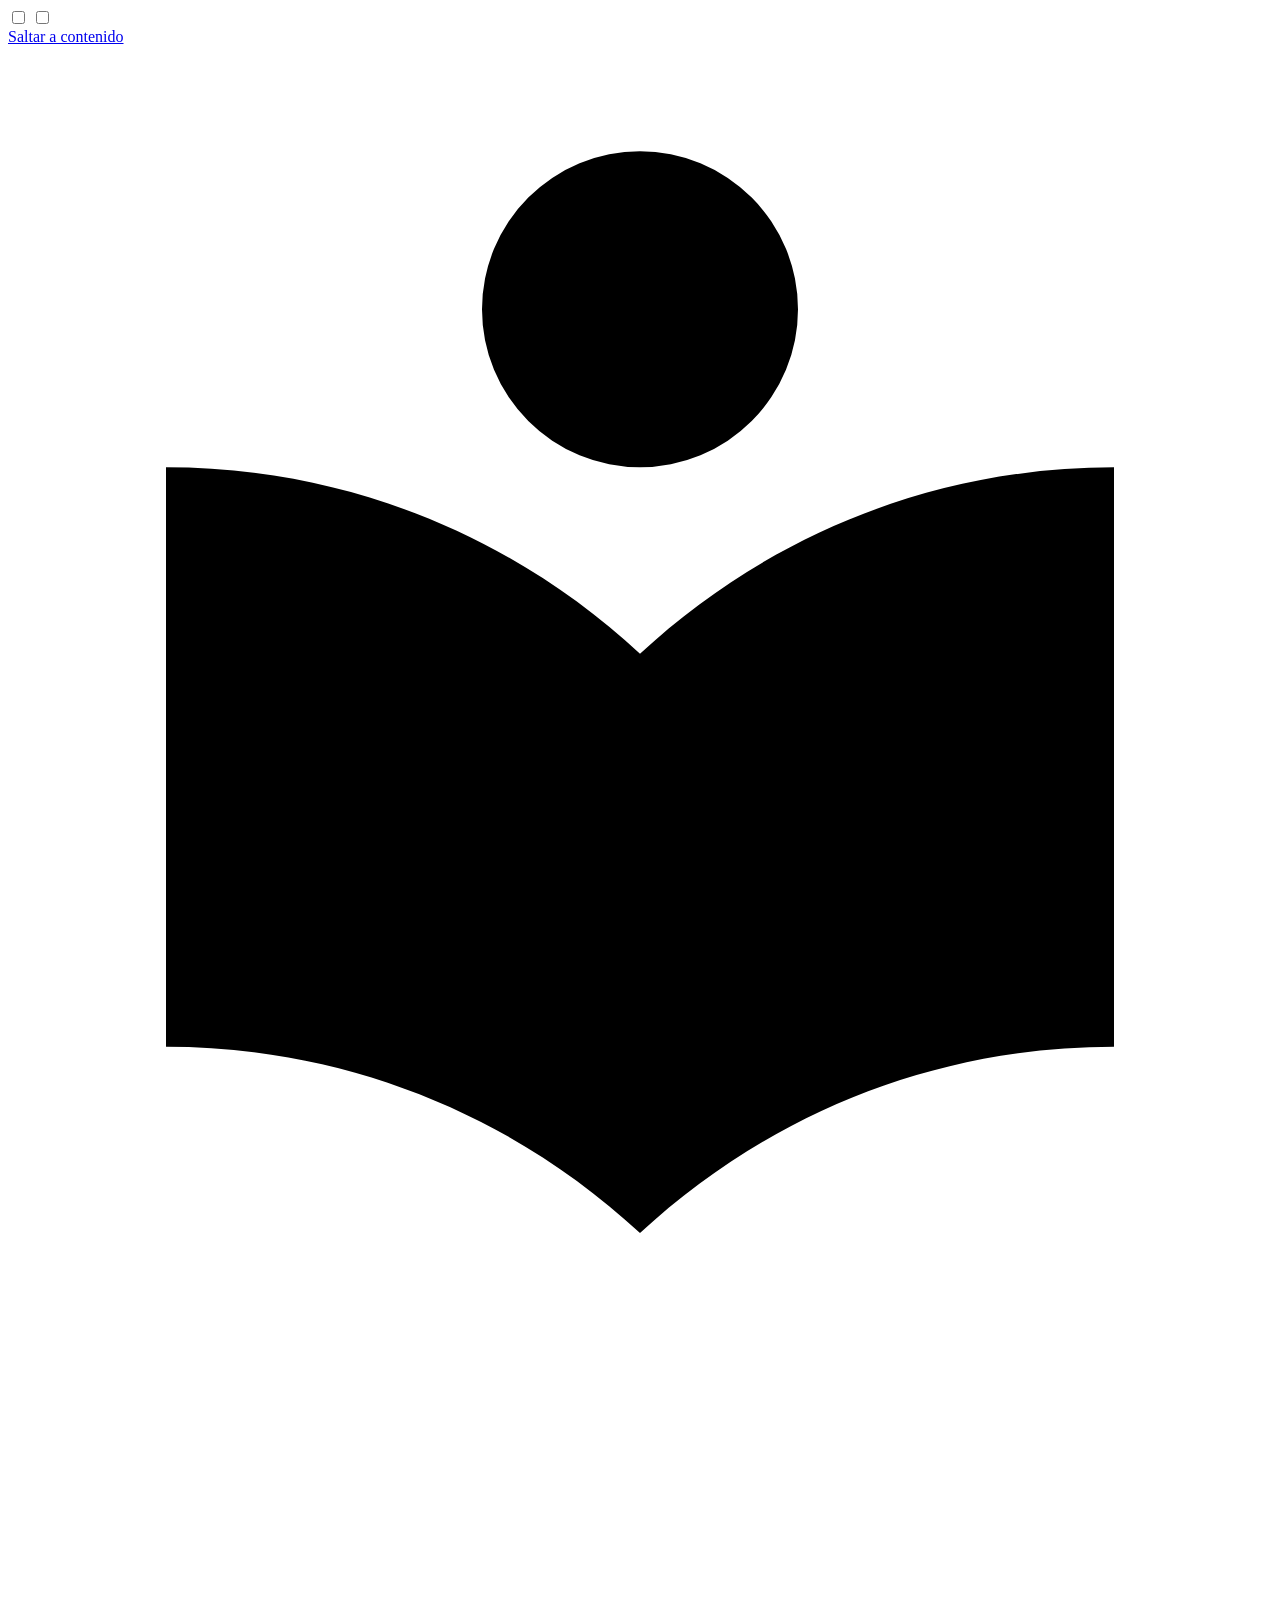
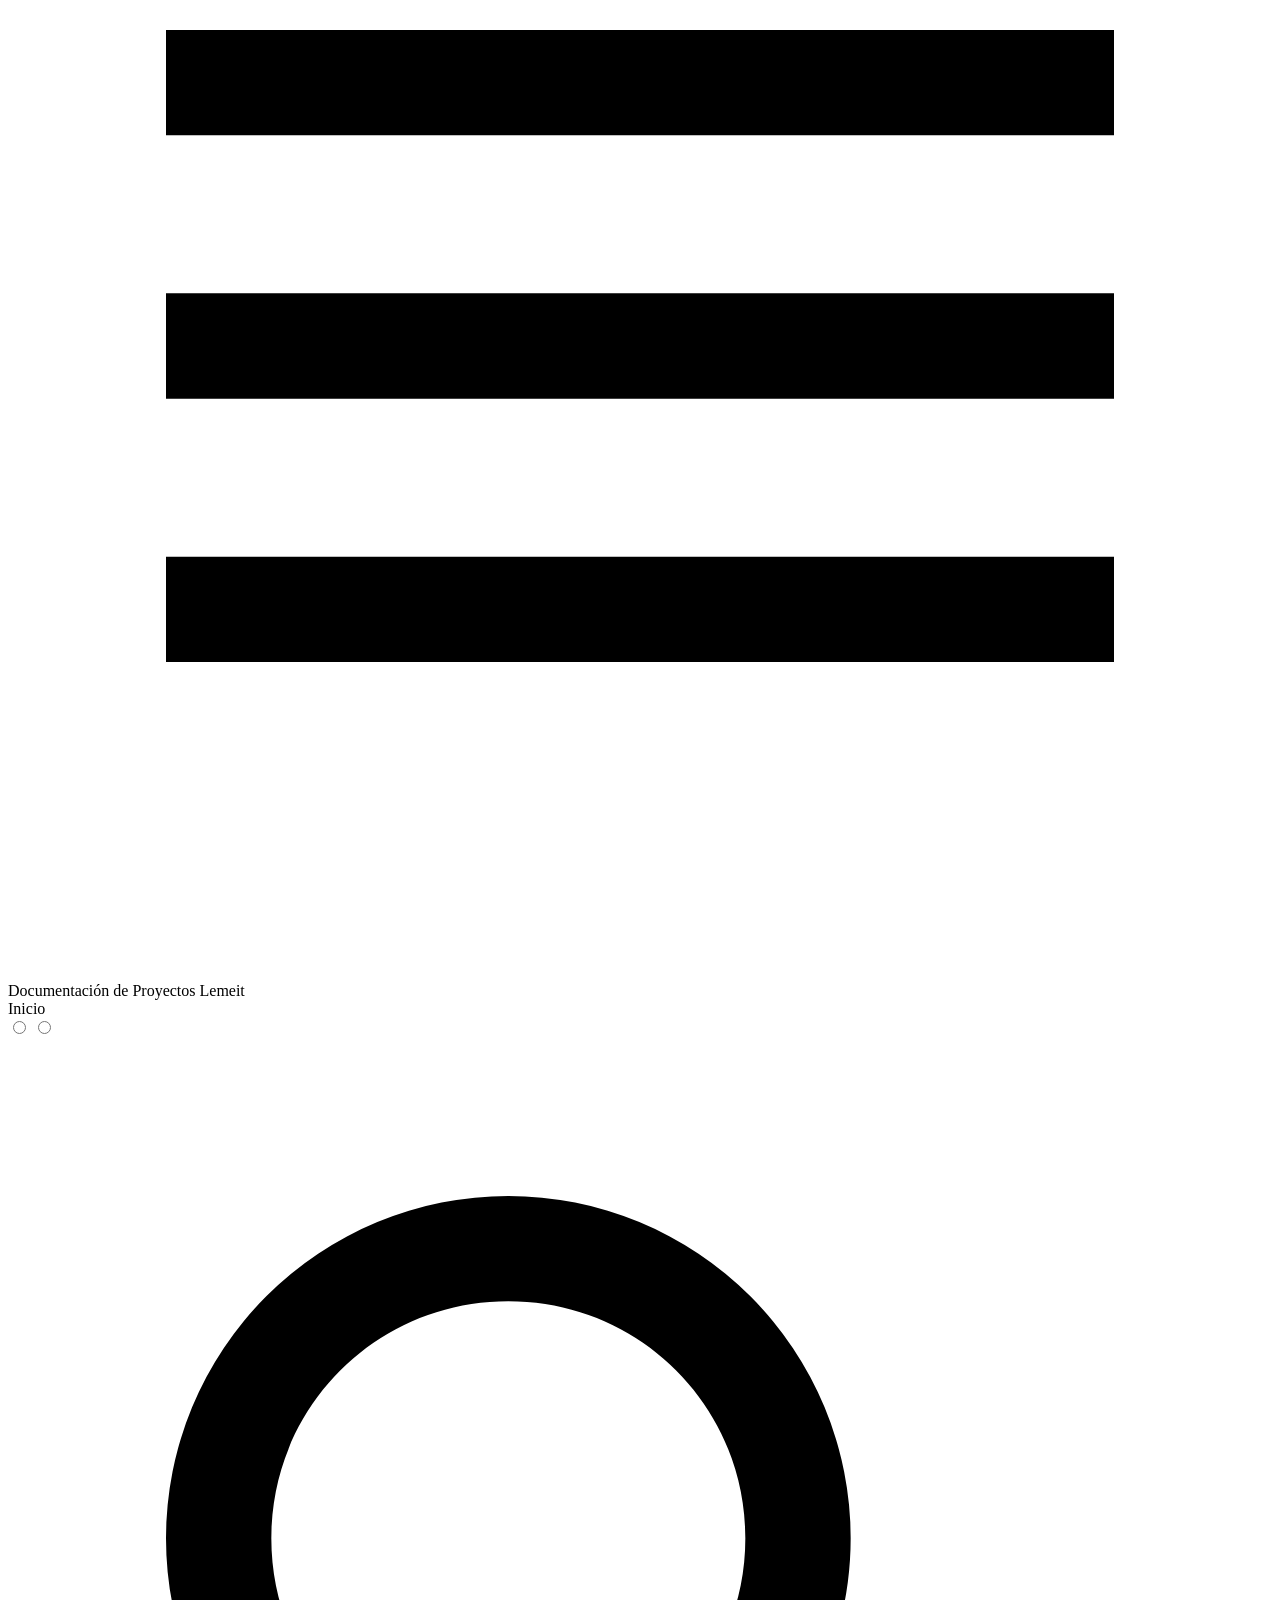
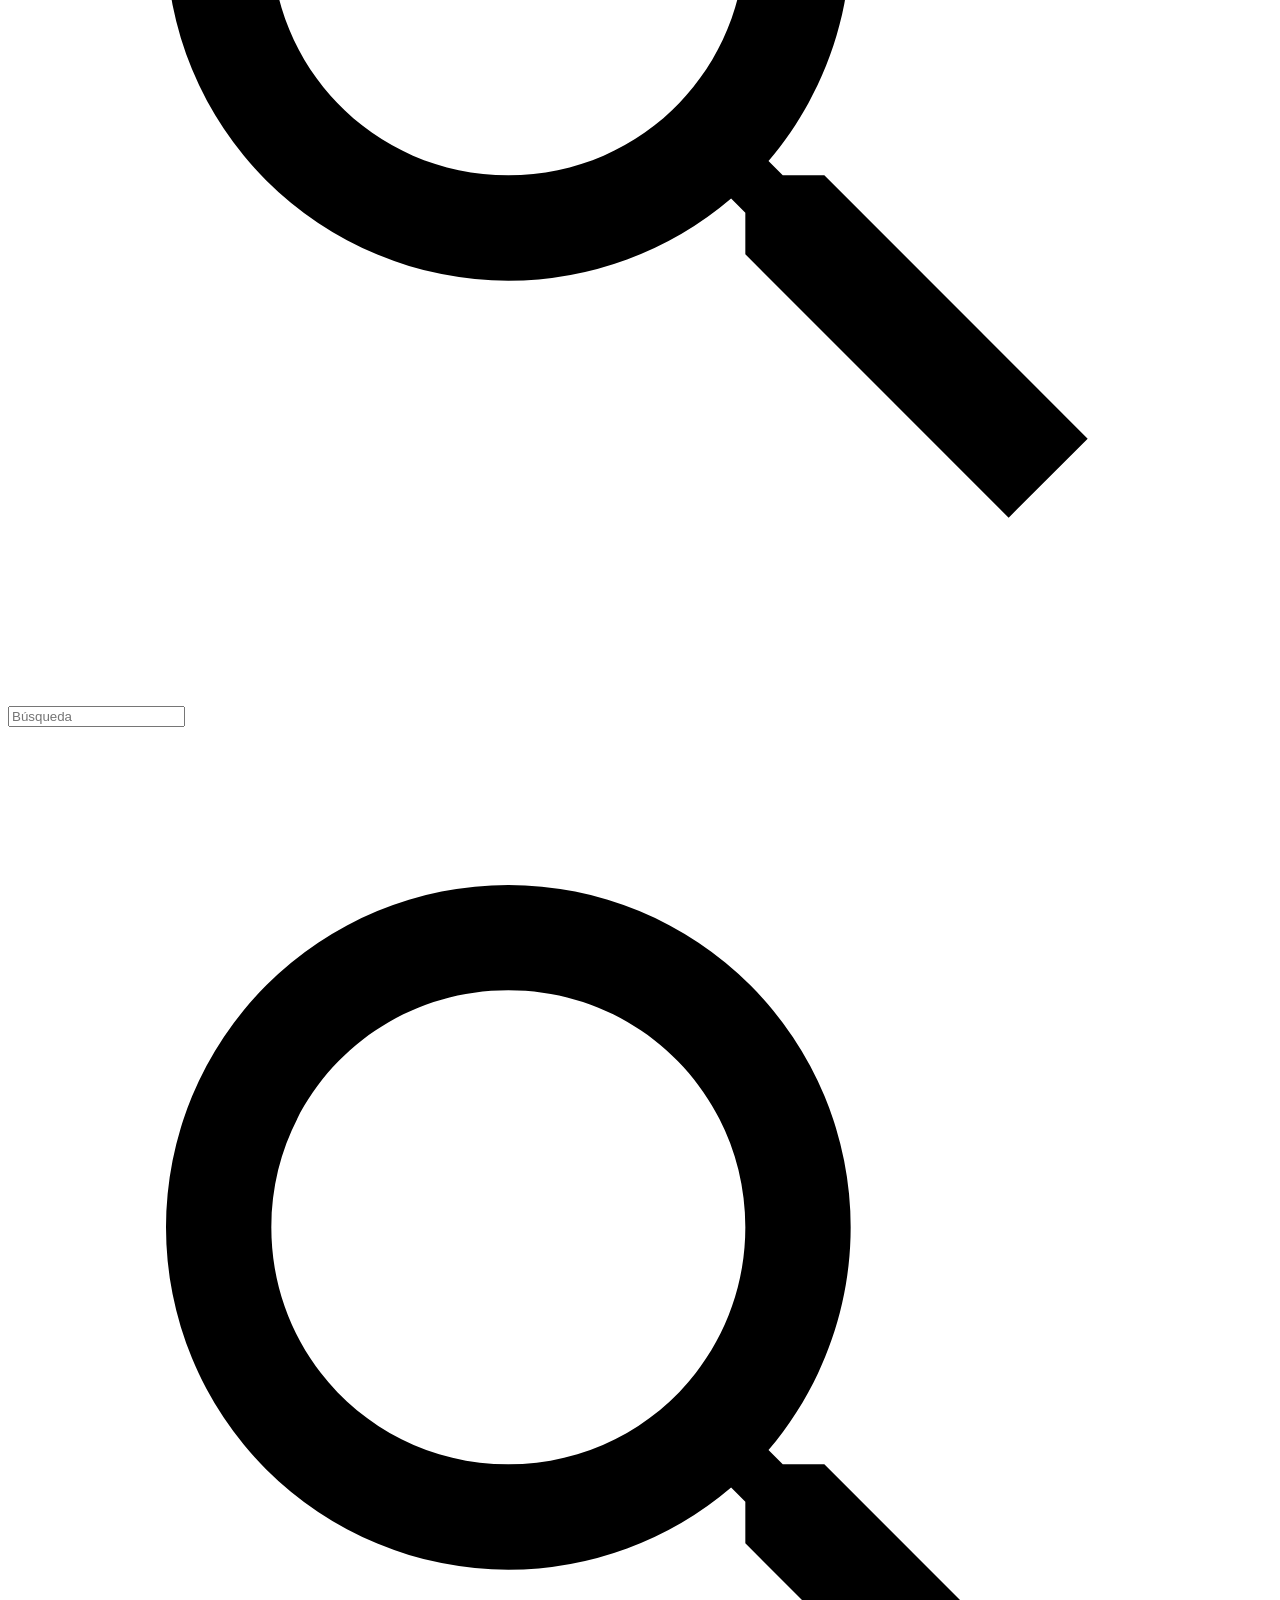
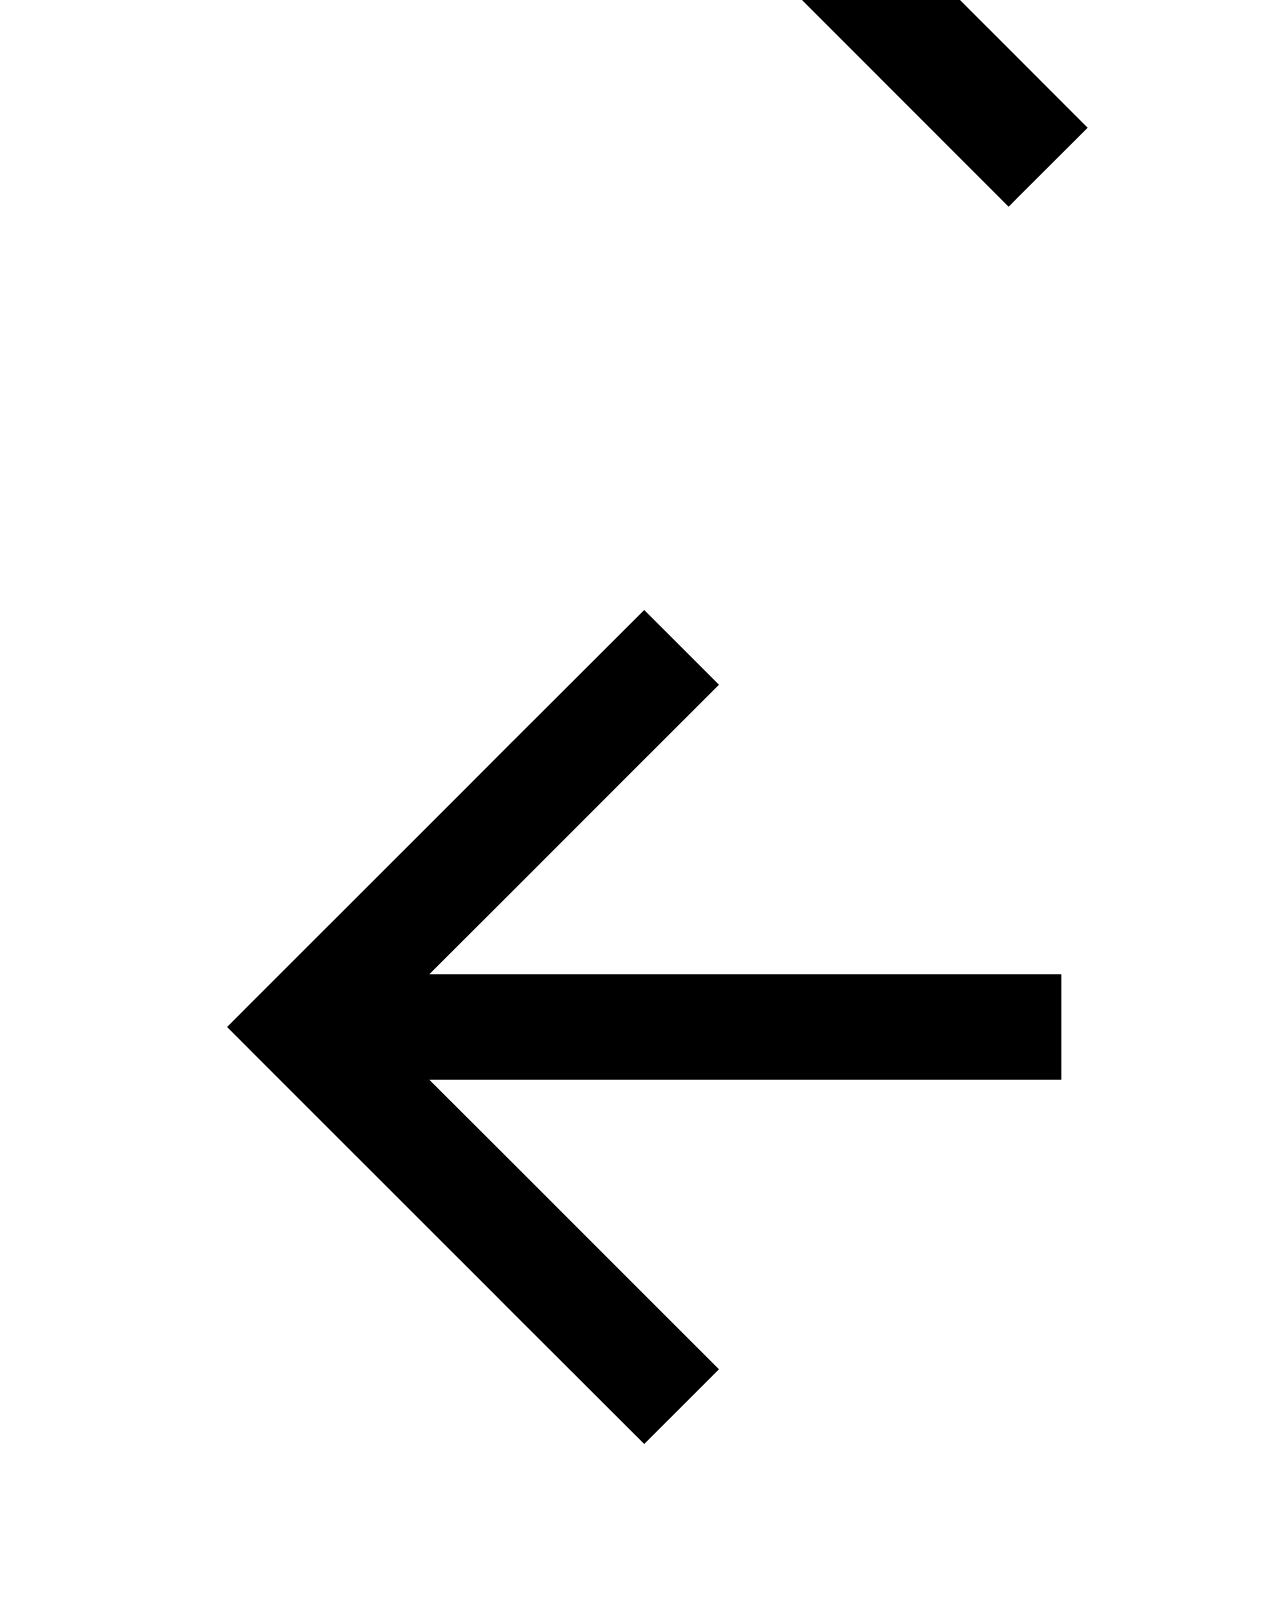
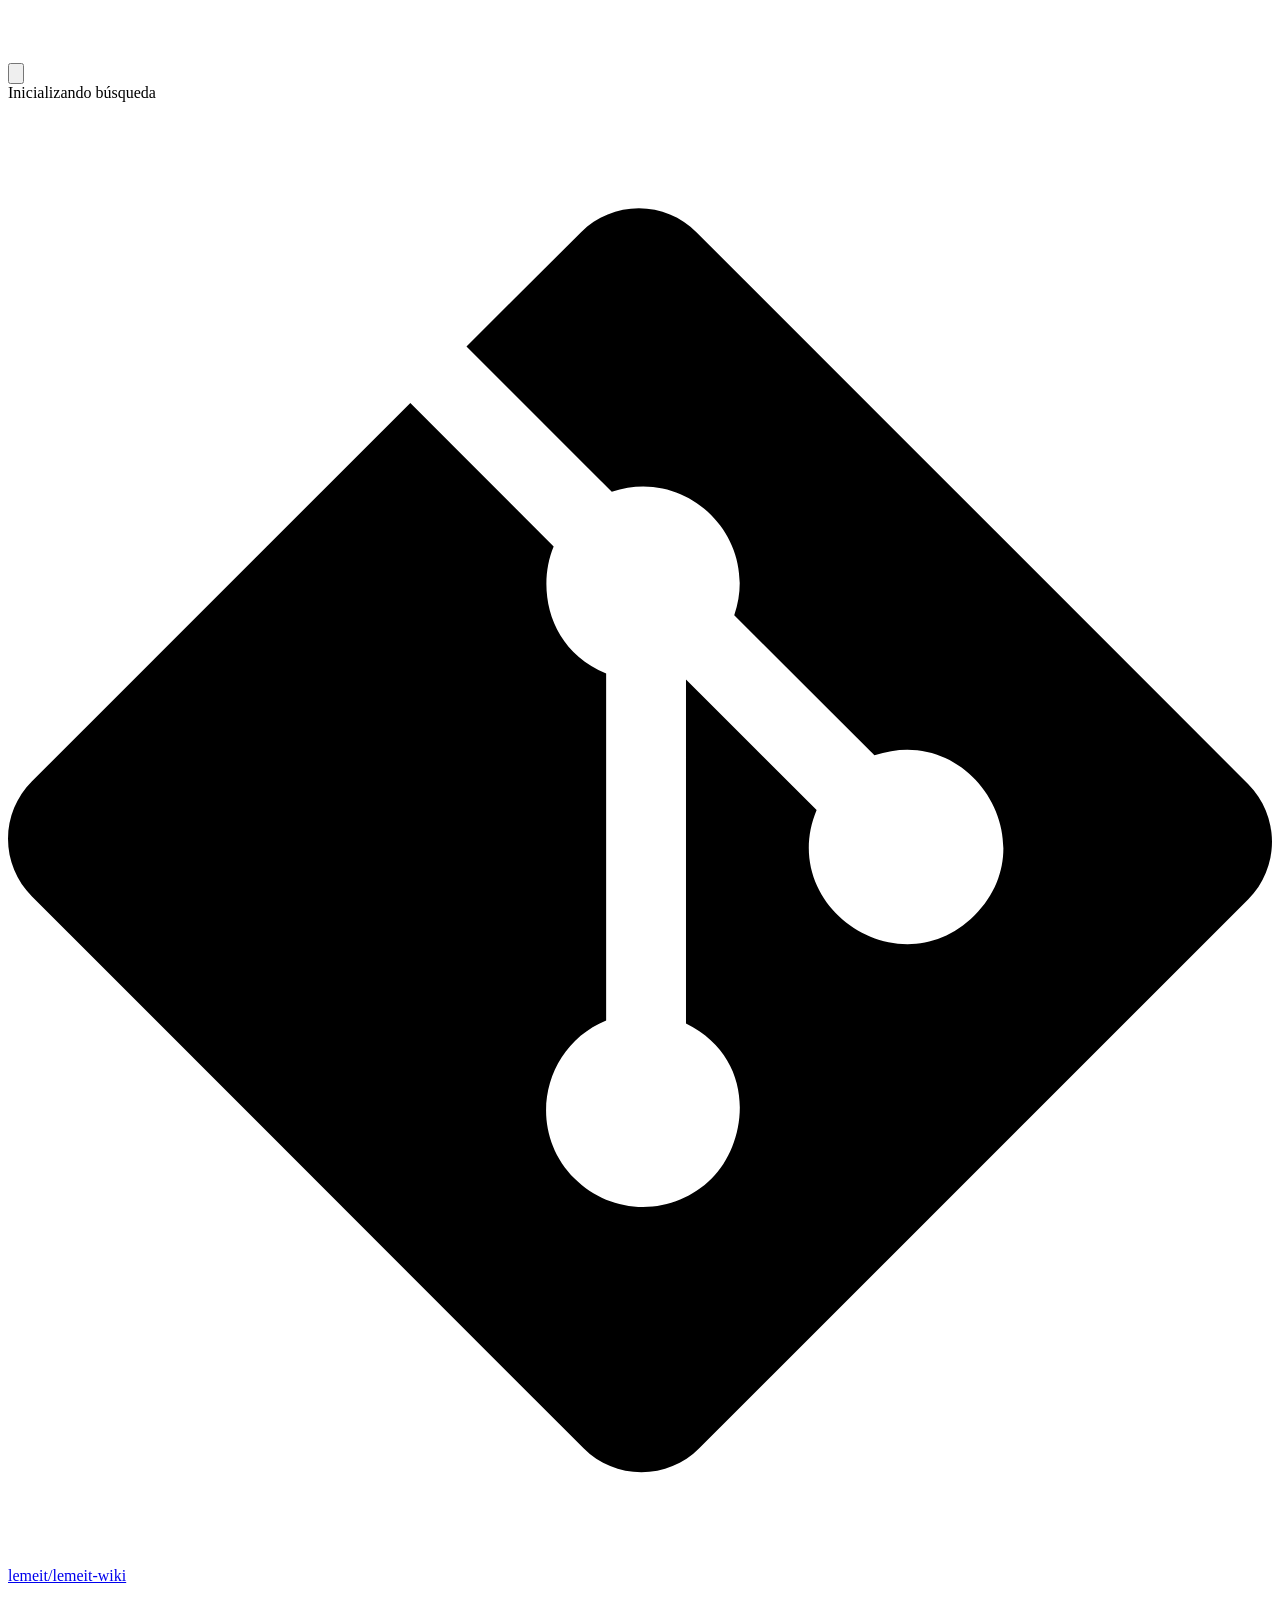
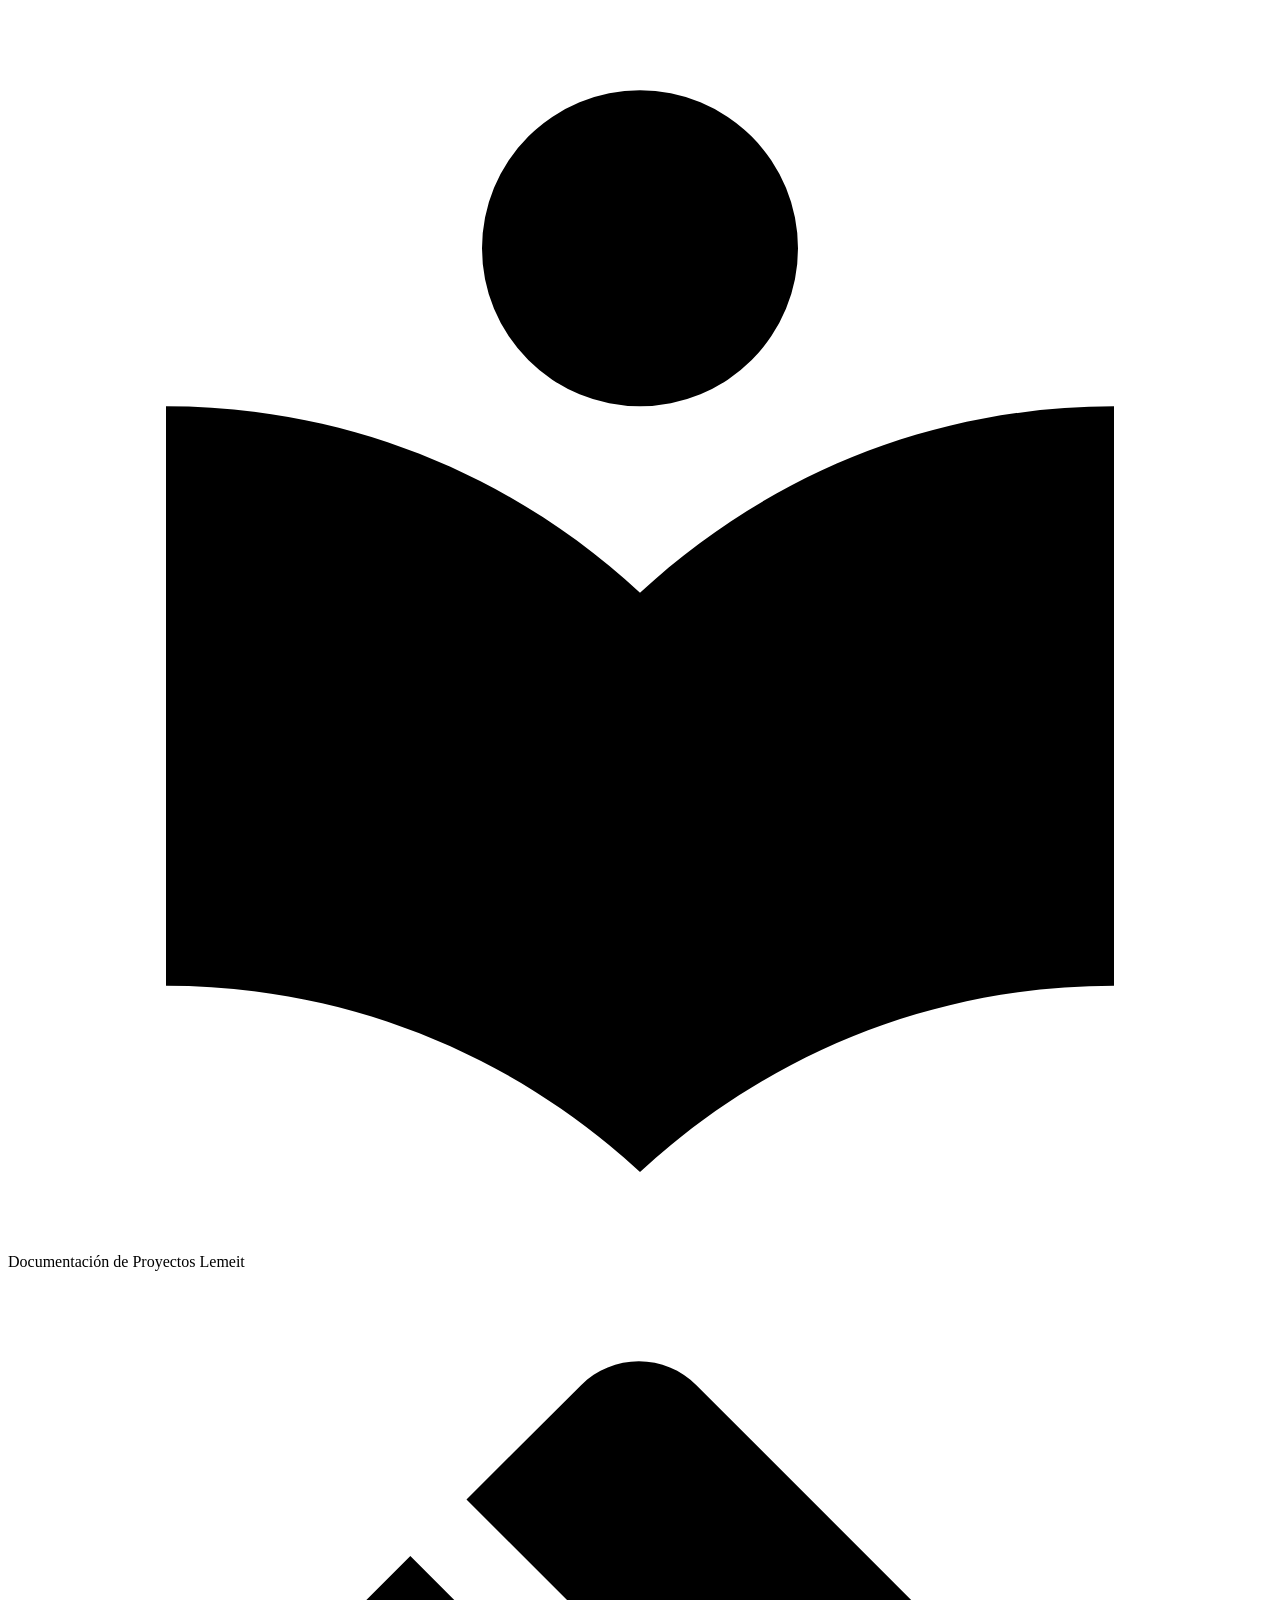
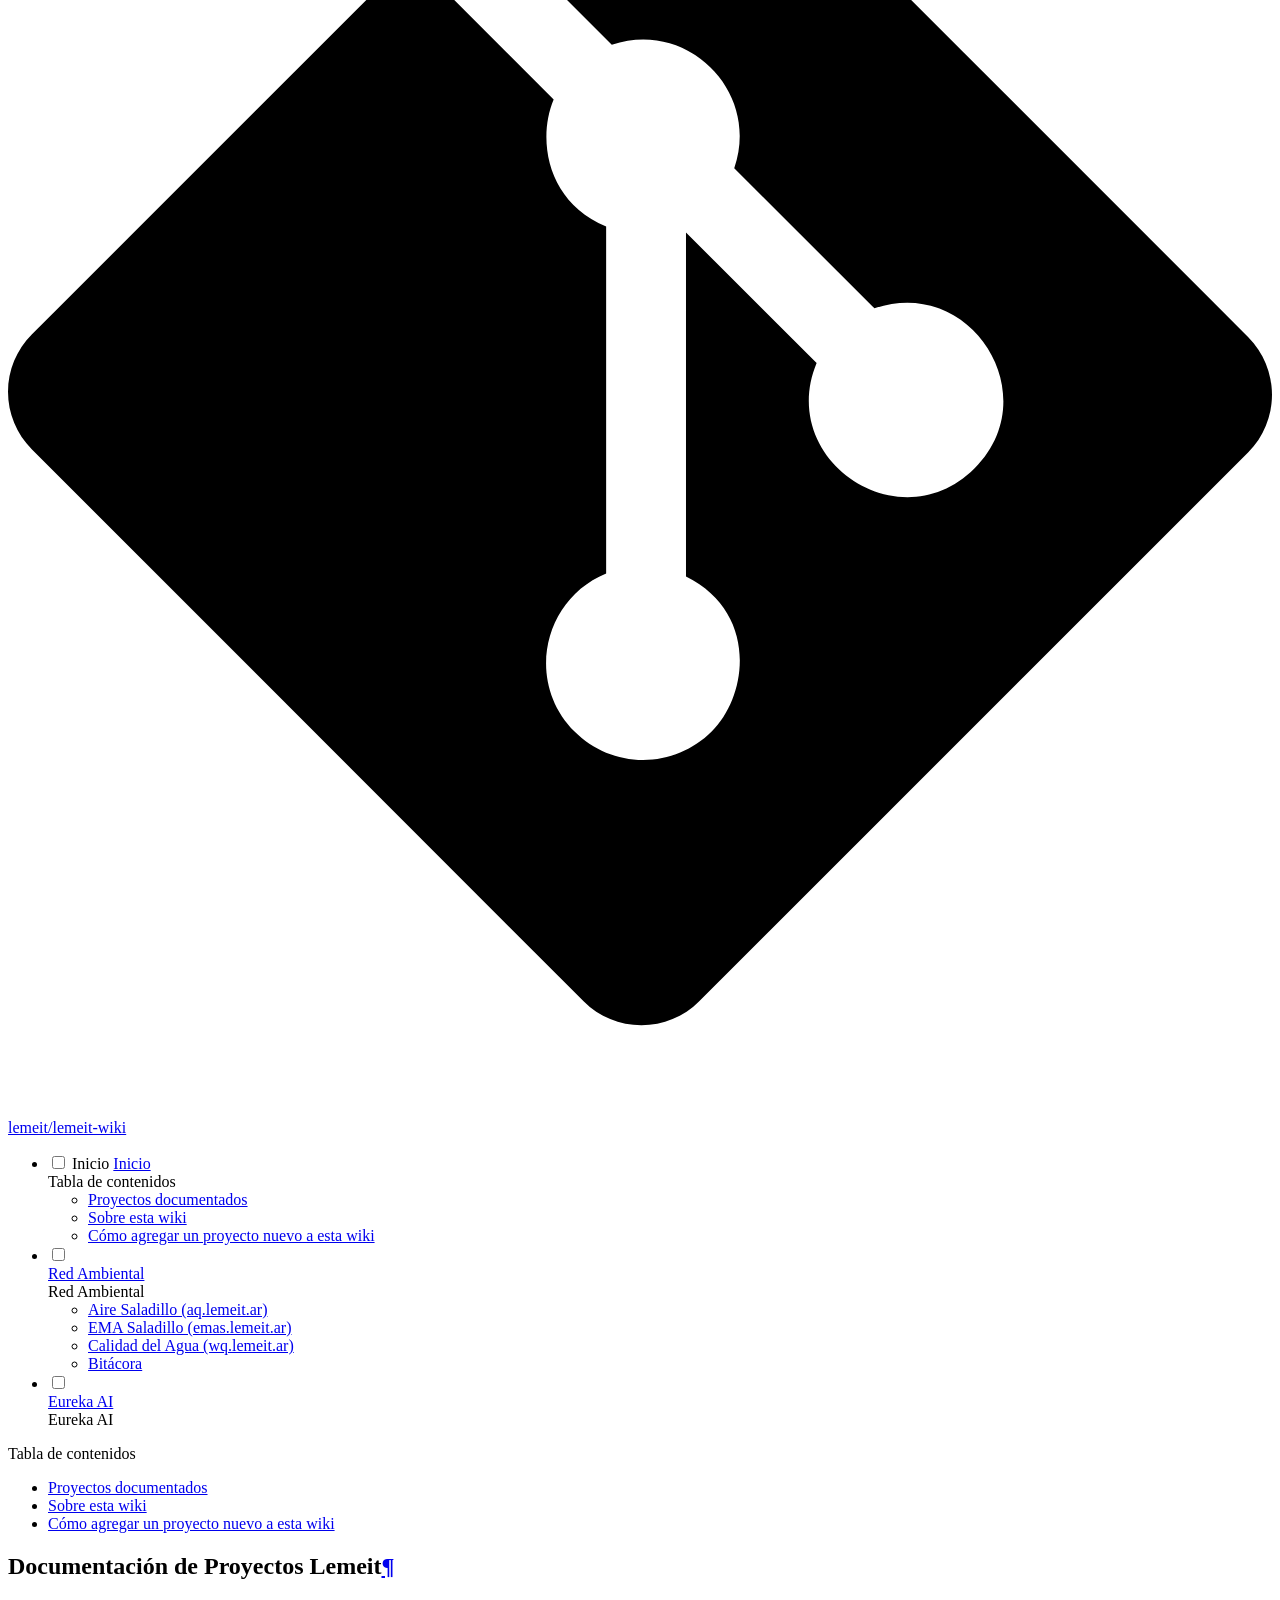
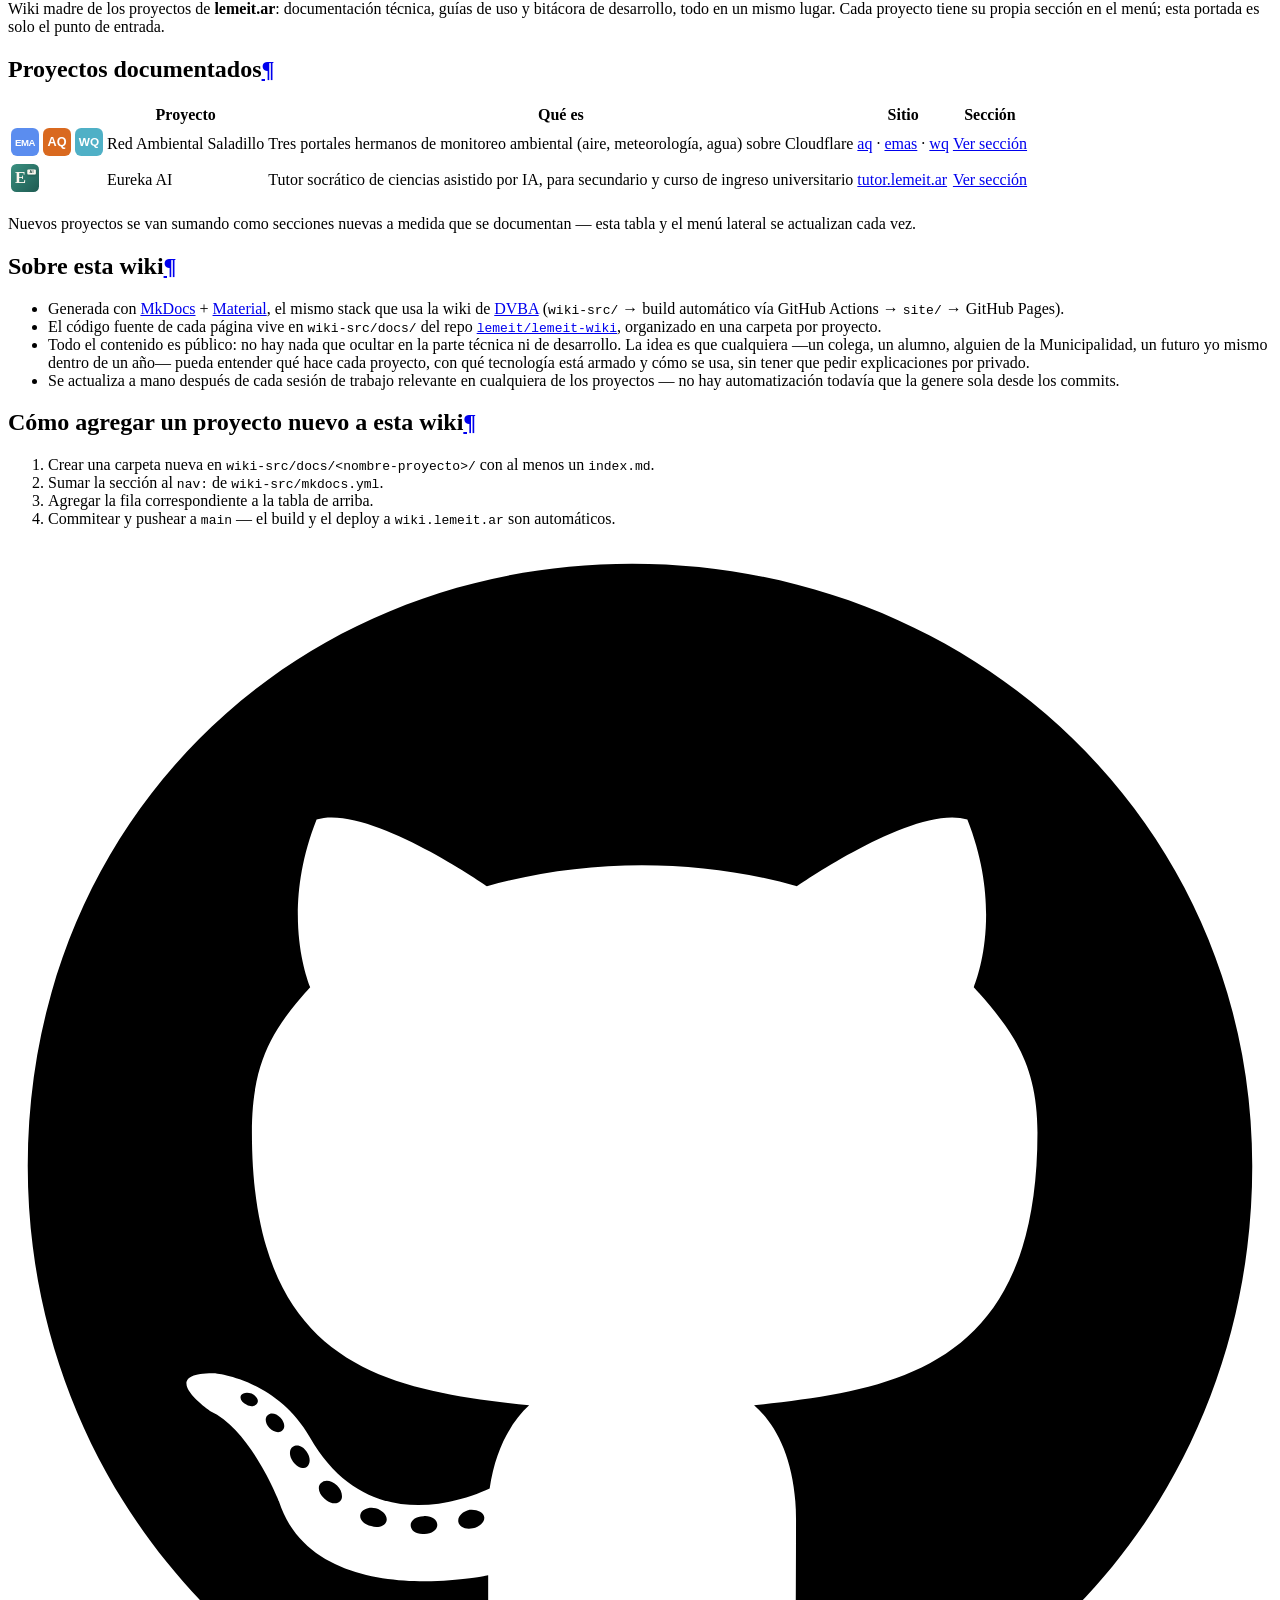
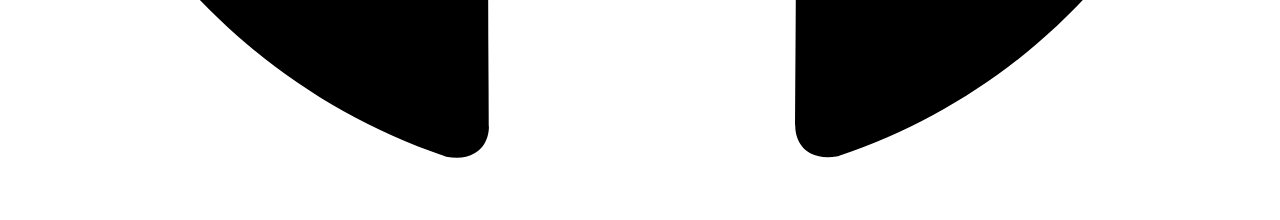
==== commit 3f84d8ca: "chore(wiki): rebuild site [skip ci] Generado automáticamente por wiki-build.yml desde wiki-src/**." ====
--- a/site/index.html
+++ b/site/index.html
@@ -6,7 +6,7 @@
       <meta charset="utf-8">
       <meta name="viewport" content="width=device-width,initial-scale=1">
       
-        <meta name="description" content="Documentación técnica y bitácora de los proyectos de lemeit.ar — Red Ambiental Saladillo, Eureka Tutor y los que se sumen">
+        <meta name="description" content="Documentación técnica y bitácora de los proyectos de lemeit.ar — Red Ambiental Saladillo, Eureka AI y los que se sumen">
       
       
         <meta name="author" content="Ing. Luciano Lamaita">
@@ -27,7 +27,7 @@
     
     
       
-        <title>lemeit.ar · Documentación</title>
+        <title>Documentación de Proyectos Lemeit</title>
       
     
     
@@ -78,7 +78,7 @@
     <div data-md-component="skip">
       
         
-        <a href="#lemeitar-documentacion" class="md-skip">
+        <a href="#documentacion-de-proyectos-lemeit" class="md-skip">
           Saltar a contenido
         </a>
       
@@ -94,7 +94,7 @@
 
 <header class="md-header md-header--shadow" data-md-component="header">
   <nav class="md-header__inner md-grid" aria-label="Cabecera">
-    <a href="." title="lemeit.ar · Documentación" class="md-header__button md-logo" aria-label="lemeit.ar · Documentación" data-md-component="logo">
+    <a href="." title="Documentación de Proyectos Lemeit" class="md-header__button md-logo" aria-label="Documentación de Proyectos Lemeit" data-md-component="logo">
       
   
   <svg xmlns="http://www.w3.org/2000/svg" viewBox="0 0 24 24"><path d="M12 8a3 3 0 0 0 3-3 3 3 0 0 0-3-3 3 3 0 0 0-3 3 3 3 0 0 0 3 3m0 3.54C9.64 9.35 6.5 8 3 8v11c3.5 0 6.64 1.35 9 3.54 2.36-2.19 5.5-3.54 9-3.54V8c-3.5 0-6.64 1.35-9 3.54"/></svg>
@@ -108,7 +108,7 @@
       <div class="md-header__ellipsis">
         <div class="md-header__topic">
           <span class="md-ellipsis">
-            lemeit.ar · Documentación
+            Documentación de Proyectos Lemeit
           </span>
         </div>
         <div class="md-header__topic" data-md-component="header-topic">
@@ -232,13 +232,13 @@
 
 <nav class="md-nav md-nav--primary" aria-label="Navegación" data-md-level="0">
   <label class="md-nav__title" for="__drawer">
-    <a href="." title="lemeit.ar · Documentación" class="md-nav__button md-logo" aria-label="lemeit.ar · Documentación" data-md-component="logo">
+    <a href="." title="Documentación de Proyectos Lemeit" class="md-nav__button md-logo" aria-label="Documentación de Proyectos Lemeit" data-md-component="logo">
       
   
   <svg xmlns="http://www.w3.org/2000/svg" viewBox="0 0 24 24"><path d="M12 8a3 3 0 0 0 3-3 3 3 0 0 0-3-3 3 3 0 0 0-3 3 3 3 0 0 0 3 3m0 3.54C9.64 9.35 6.5 8 3 8v11c3.5 0 6.64 1.35 9 3.54 2.36-2.19 5.5-3.54 9-3.54V8c-3.5 0-6.64 1.35-9 3.54"/></svg>
 
     </a>
-    lemeit.ar · Documentación
+    Documentación de Proyectos Lemeit
   </label>
   
     <div class="md-nav__source">
@@ -593,7 +593,7 @@
   <span class="md-ellipsis">
     
   
-    Eureka Tutor
+    Eureka AI
   
 
     
@@ -610,7 +610,7 @@
             <span class="md-nav__icon md-icon"></span>
             
   
-    Eureka Tutor
+    Eureka AI
   
 
           </label>
@@ -701,12 +701,13 @@
 
 
 
-<h1 id="lemeitar-documentacion">lemeit.ar — Documentación<a class="headerlink" href="#lemeitar-documentacion" title="Permanent link">¶</a></h1>
+<h1 id="documentacion-de-proyectos-lemeit">Documentación de Proyectos Lemeit<a class="headerlink" href="#documentacion-de-proyectos-lemeit" title="Permanent link">¶</a></h1>
 <p>Wiki madre de los proyectos de <strong>lemeit.ar</strong>: documentación técnica, guías de uso y bitácora de desarrollo, todo en un mismo lugar. Cada proyecto tiene su propia sección en el menú; esta portada es solo el punto de entrada.</p>
 <h2 id="proyectos-documentados">Proyectos documentados<a class="headerlink" href="#proyectos-documentados" title="Permanent link">¶</a></h2>
 <table>
 <thead>
 <tr>
+<th></th>
 <th>Proyecto</th>
 <th>Qué es</th>
 <th>Sitio</th>
@@ -715,13 +716,15 @@
 </thead>
 <tbody>
 <tr>
-<td>🌎 Red Ambiental Saladillo</td>
+<td><img alt="EMA" src="assets/logos/ema.svg" width="28" /> <img alt="AQ" src="assets/logos/aq.svg" width="28" /> <img alt="WQ" src="assets/logos/wq.svg" width="28" /></td>
+<td>Red Ambiental Saladillo</td>
 <td>Tres portales hermanos de monitoreo ambiental (aire, meteorología, agua) sobre Cloudflare</td>
 <td><a href="https://aq.lemeit.ar">aq</a> · <a href="https://emas.lemeit.ar">emas</a> · <a href="https://wq.lemeit.ar">wq</a></td>
 <td><a href="red-ambiental/">Ver sección</a></td>
 </tr>
 <tr>
-<td>🎓 Eureka Tutor</td>
+<td><img alt="Eureka AI" src="assets/logos/eureka.svg" width="28" /></td>
+<td>Eureka AI</td>
 <td>Tutor socrático de ciencias asistido por IA, para secundario y curso de ingreso universitario</td>
 <td><a href="https://tutor.lemeit.ar">tutor.lemeit.ar</a></td>
 <td><a href="eureka-tutor/">Ver sección</a></td>
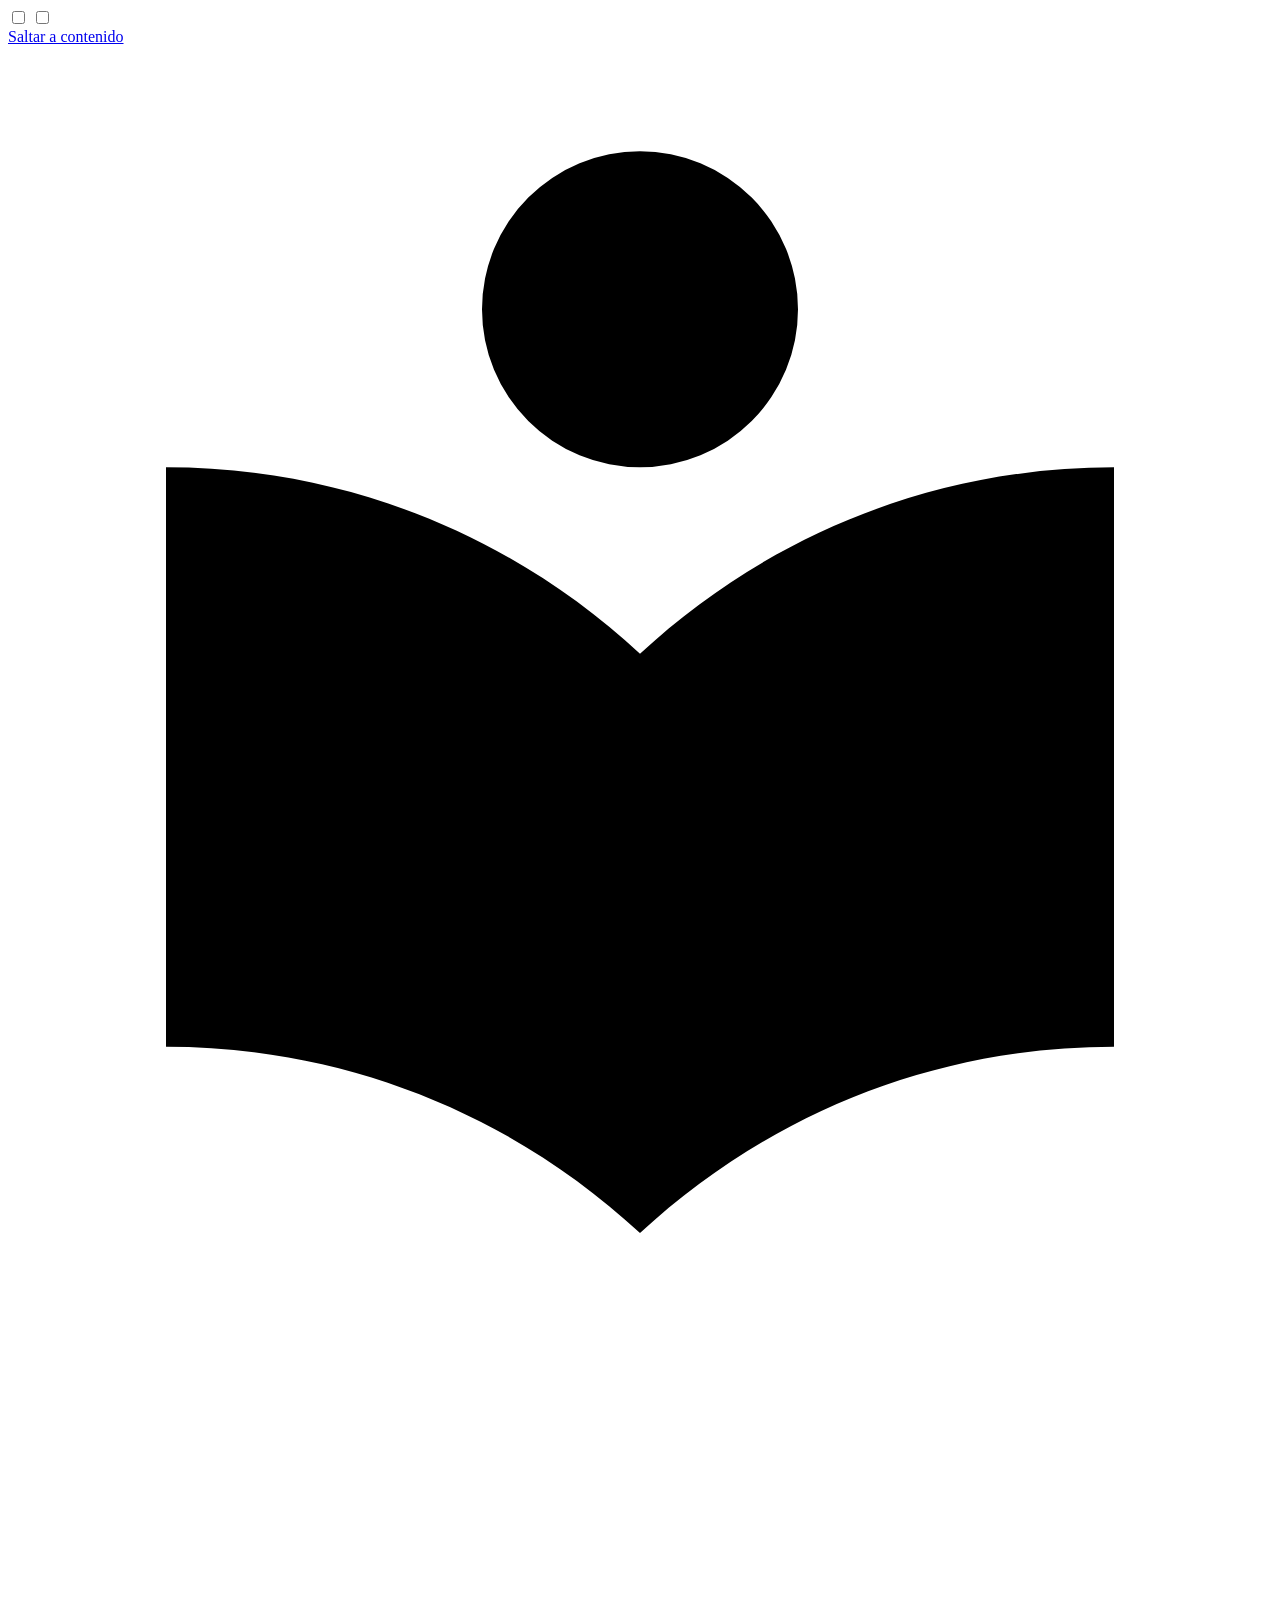
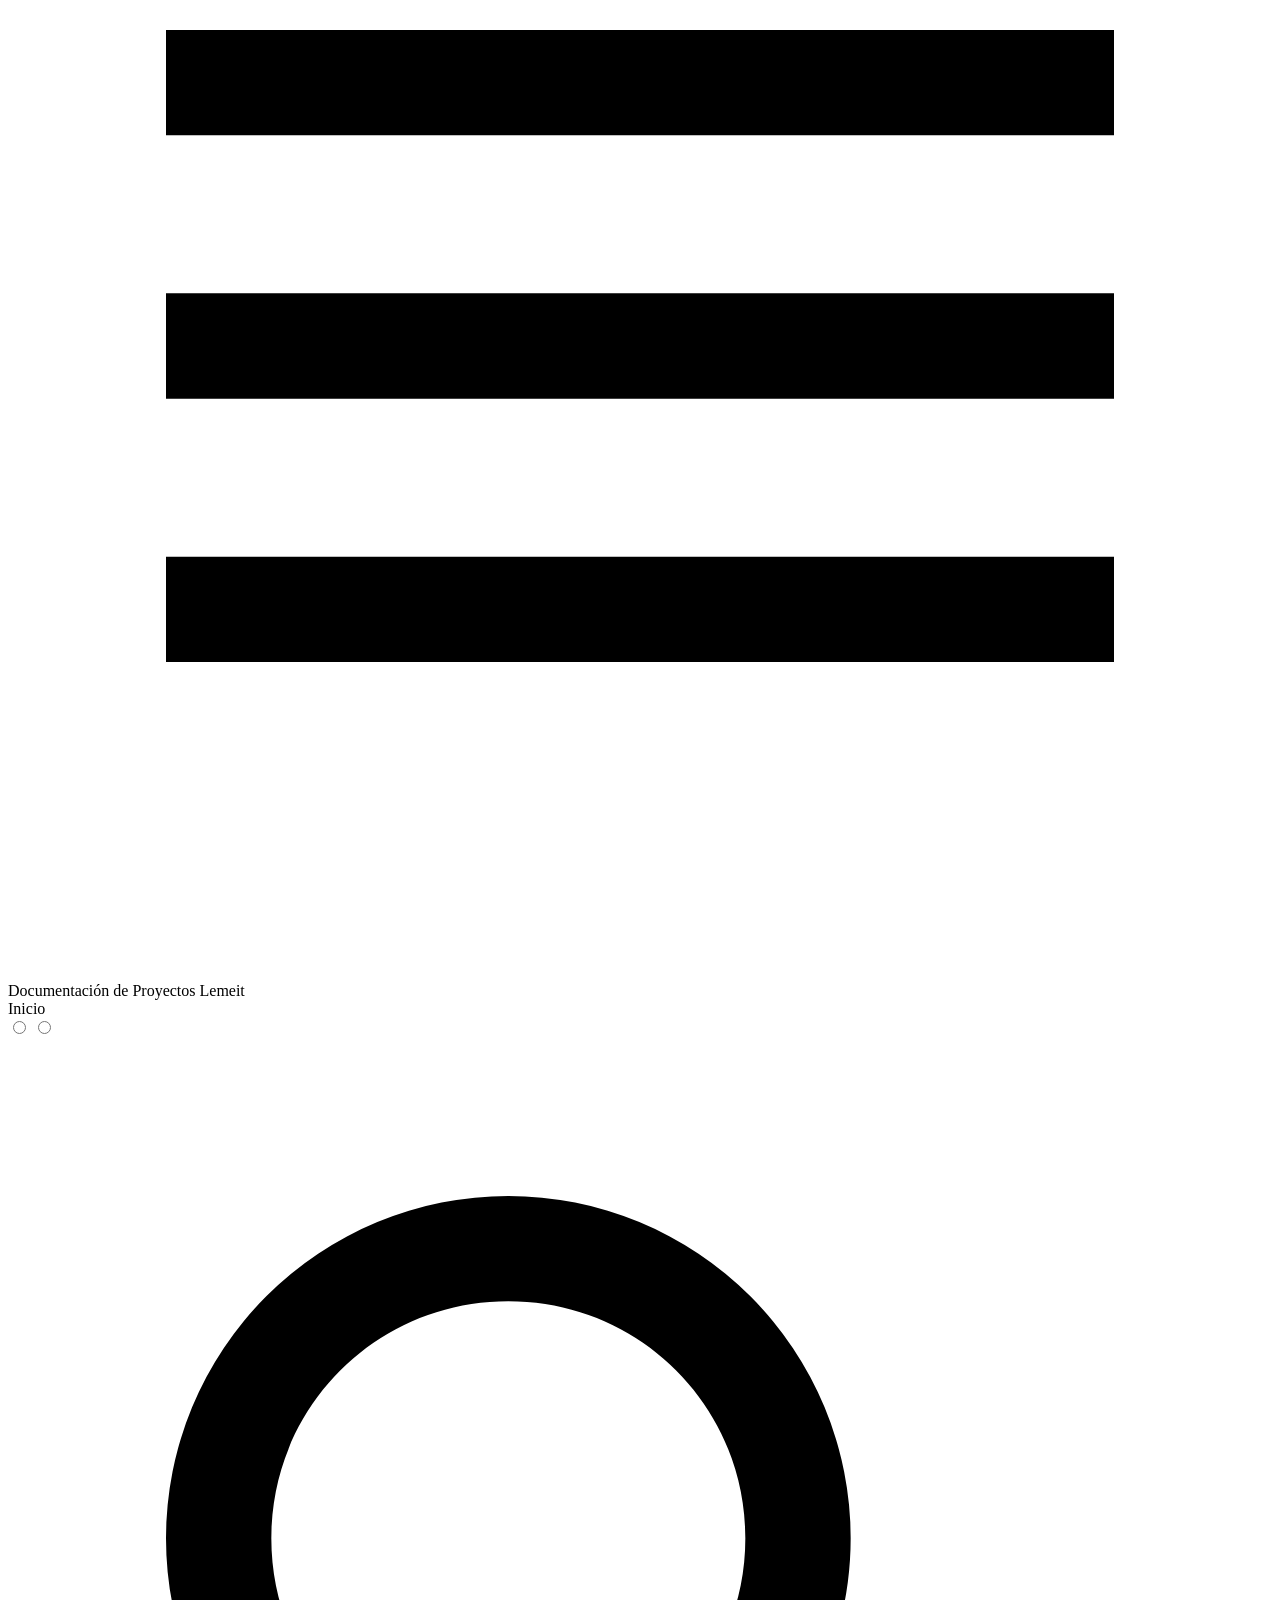
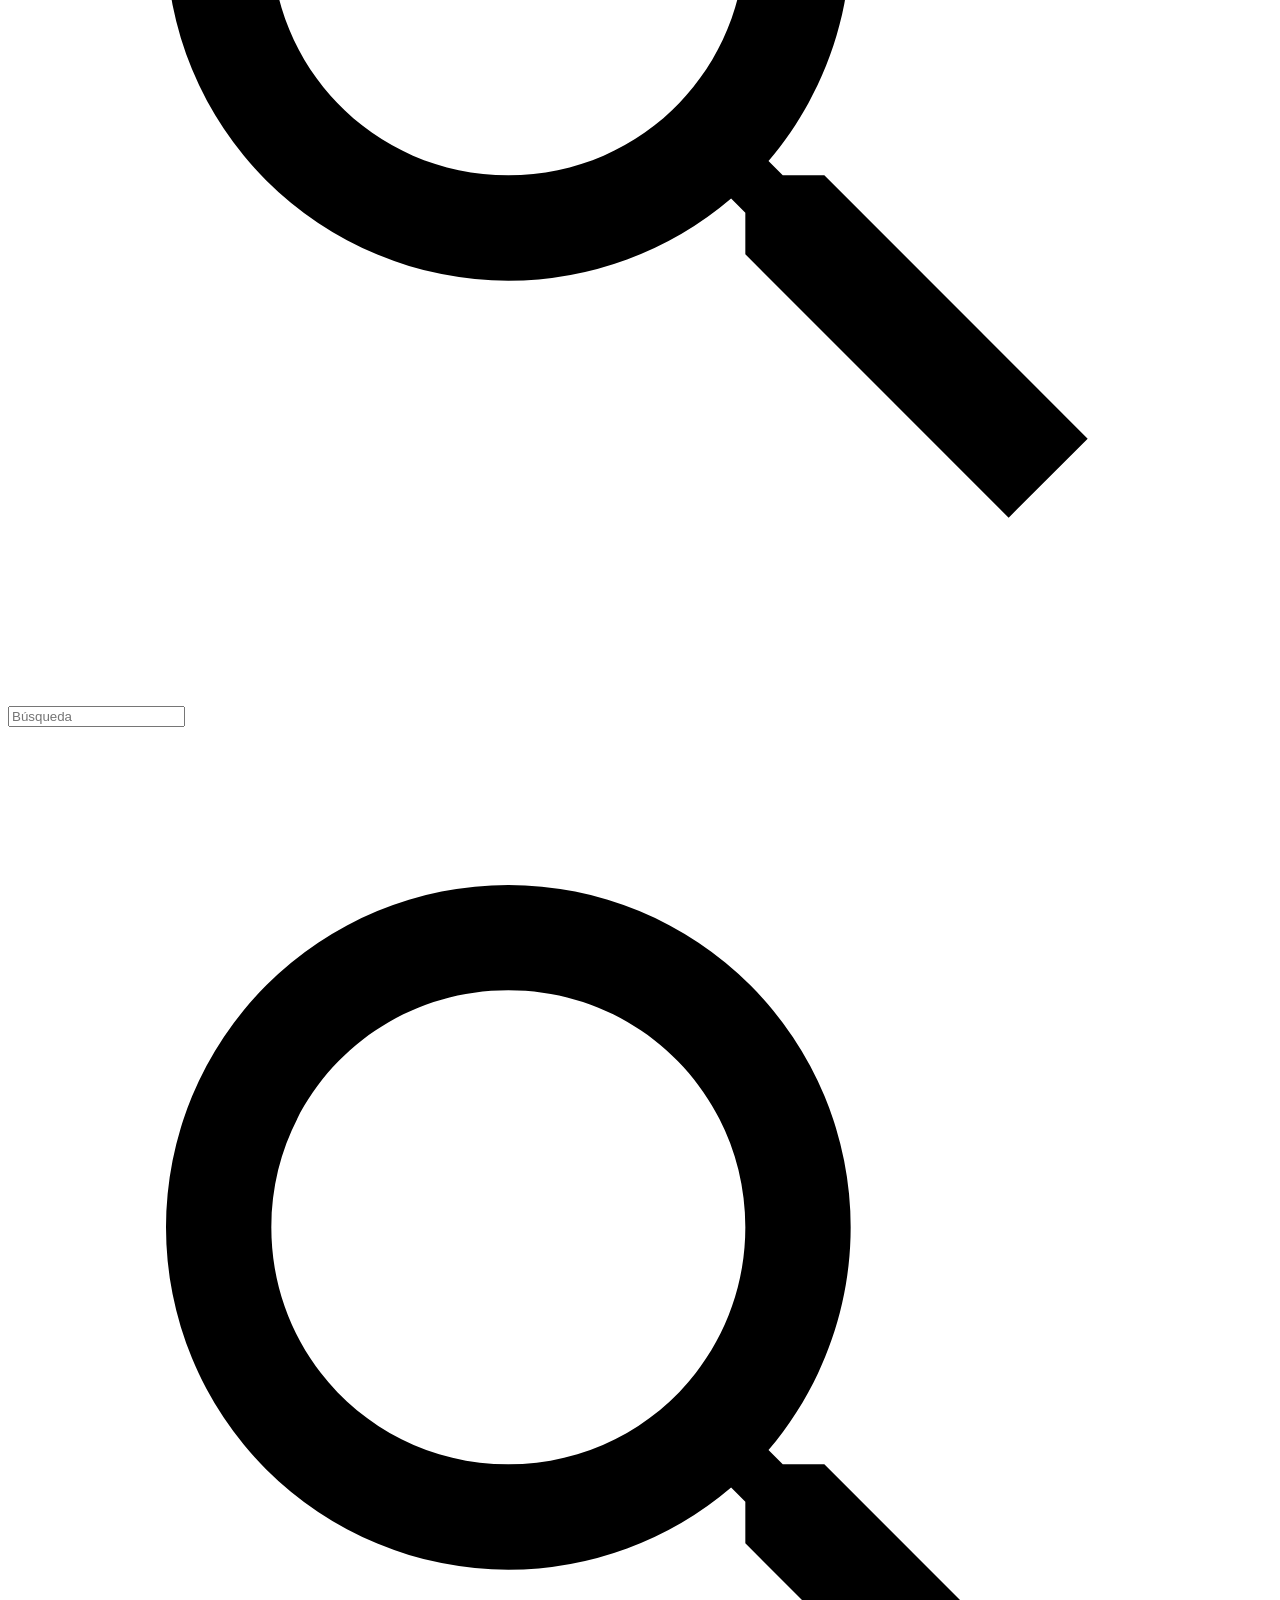
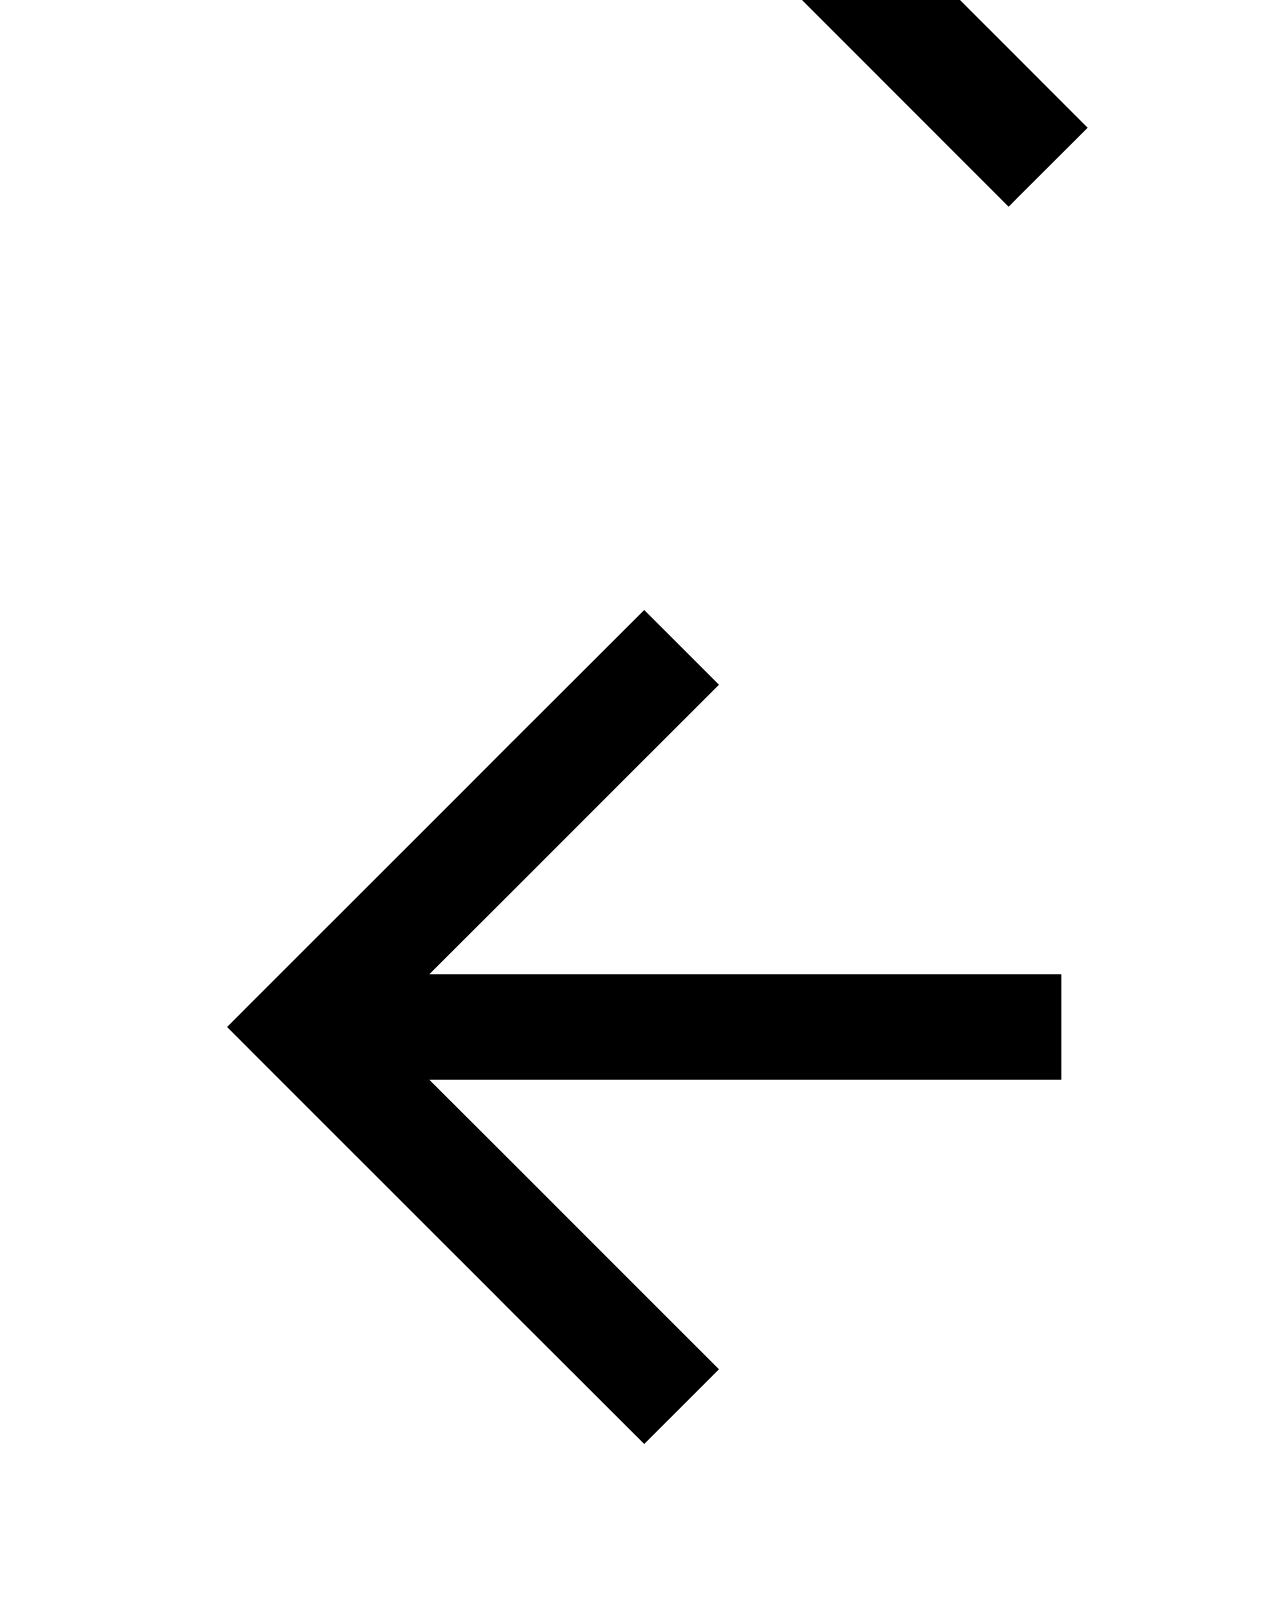
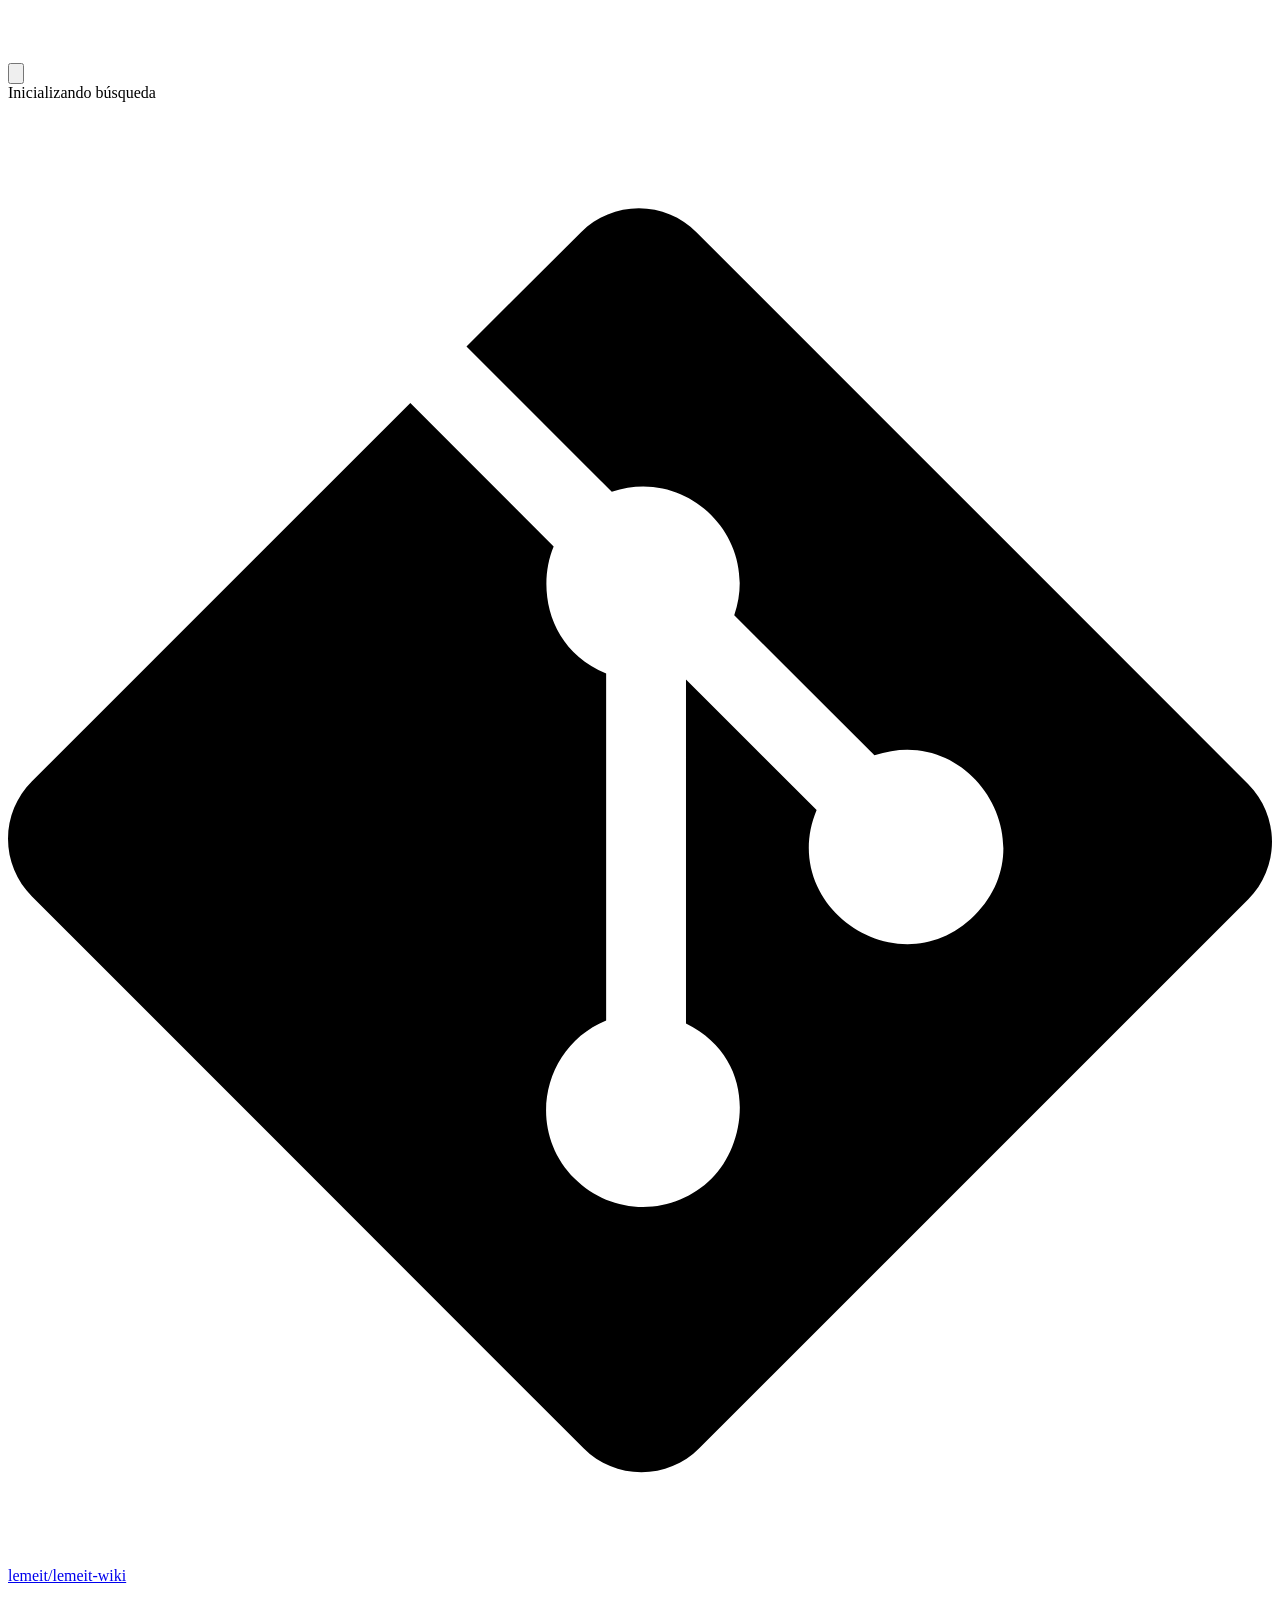
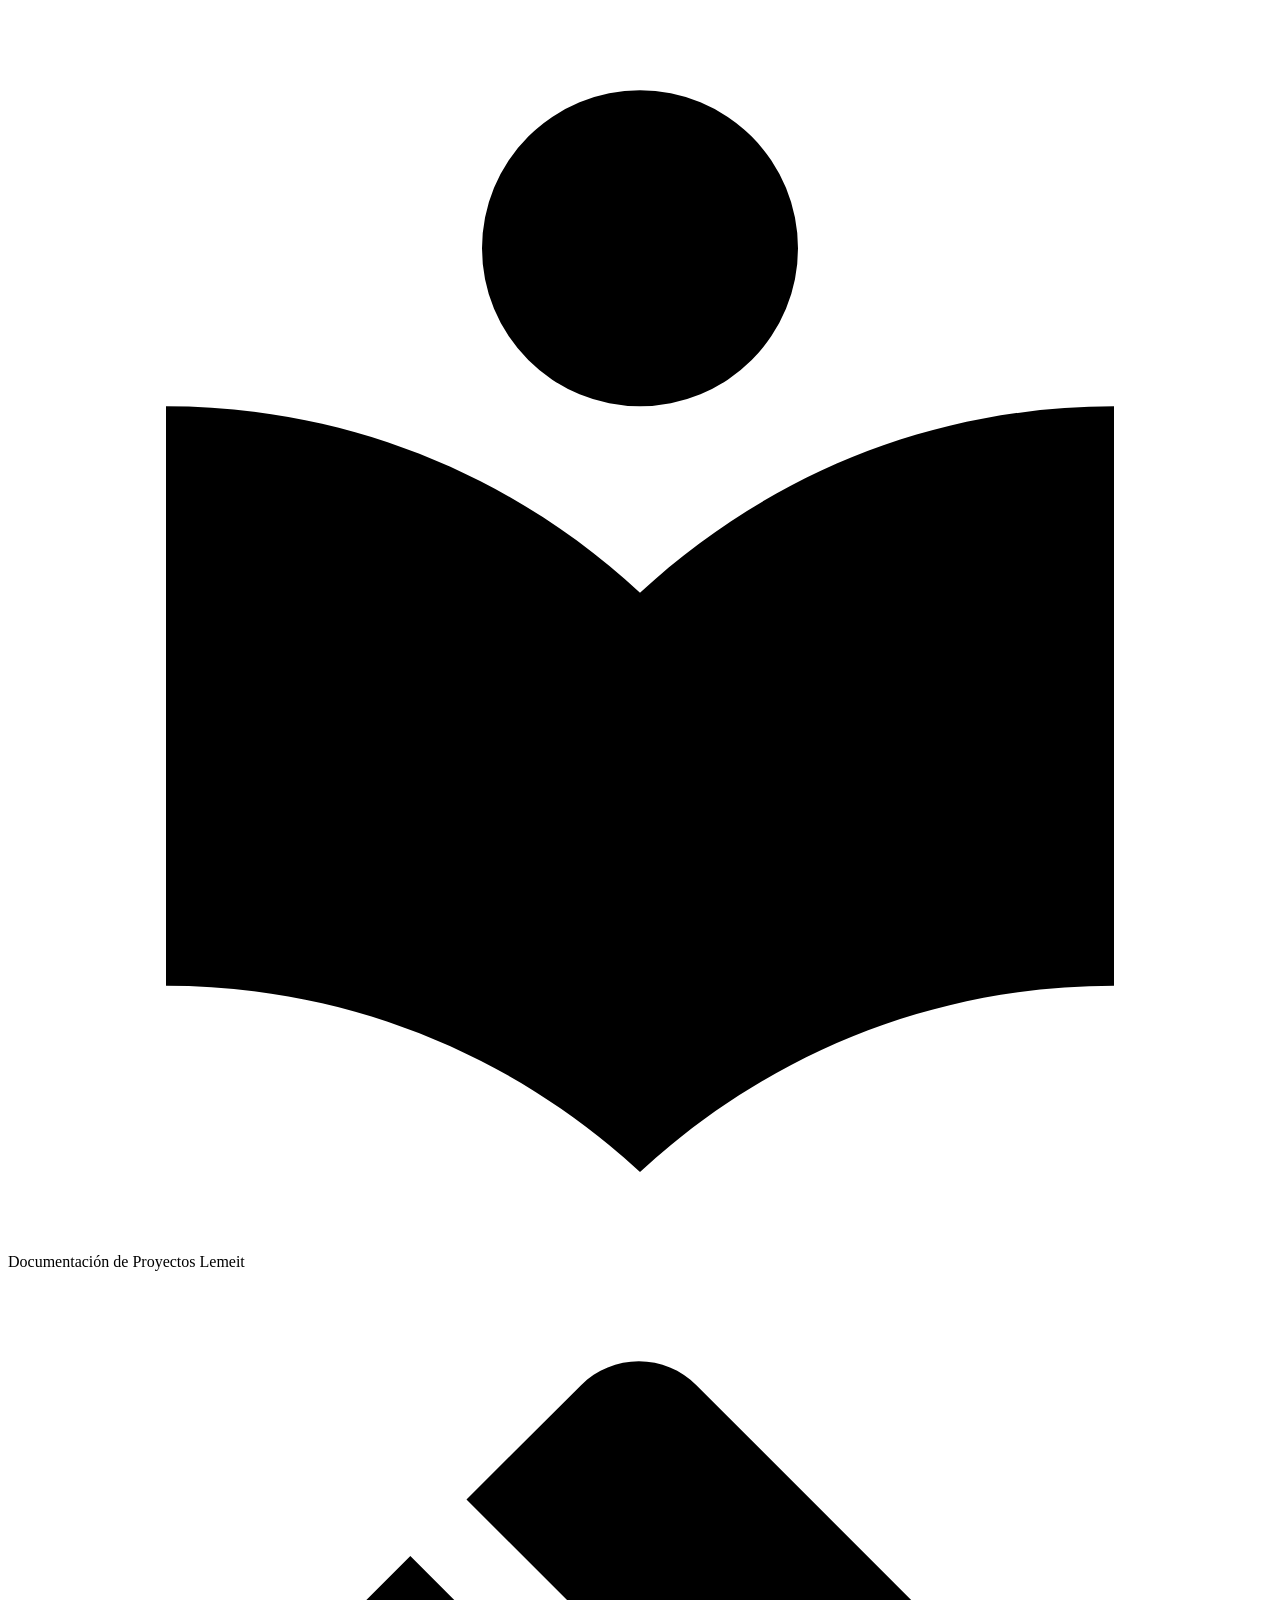
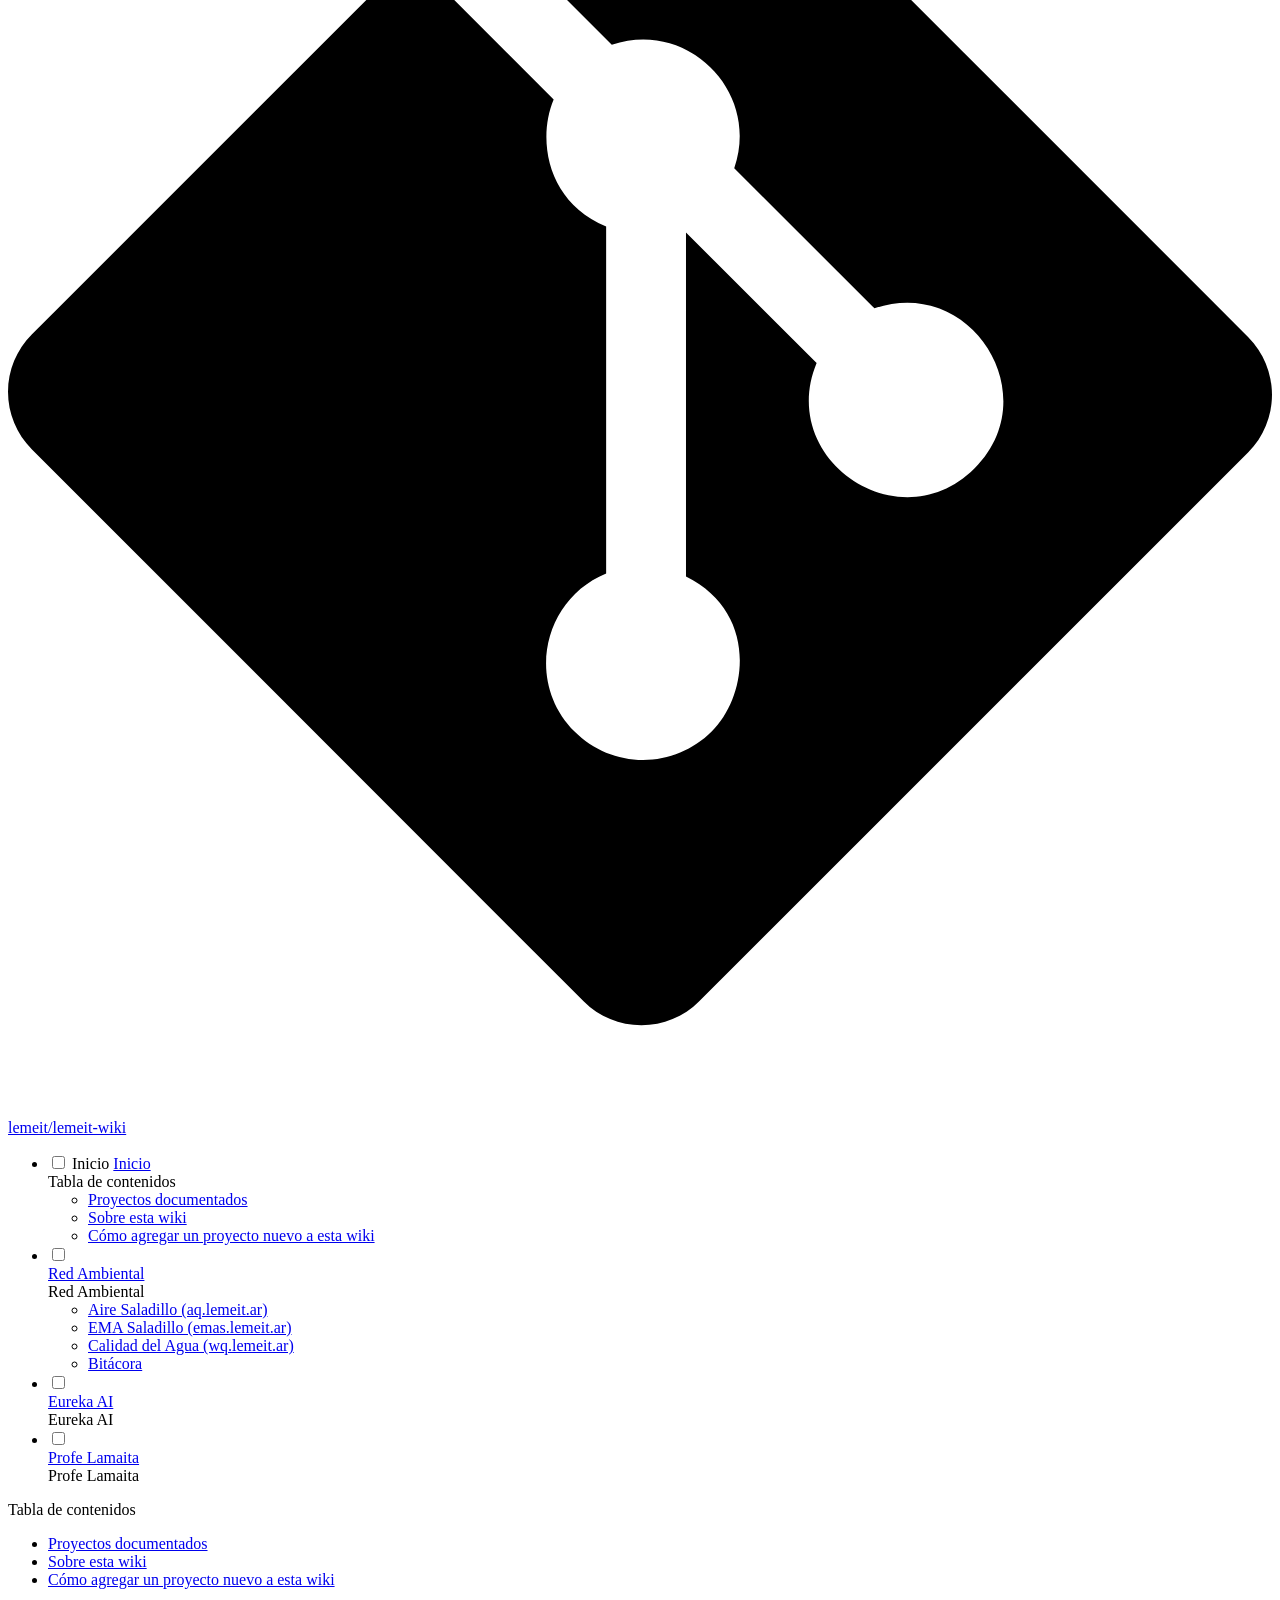
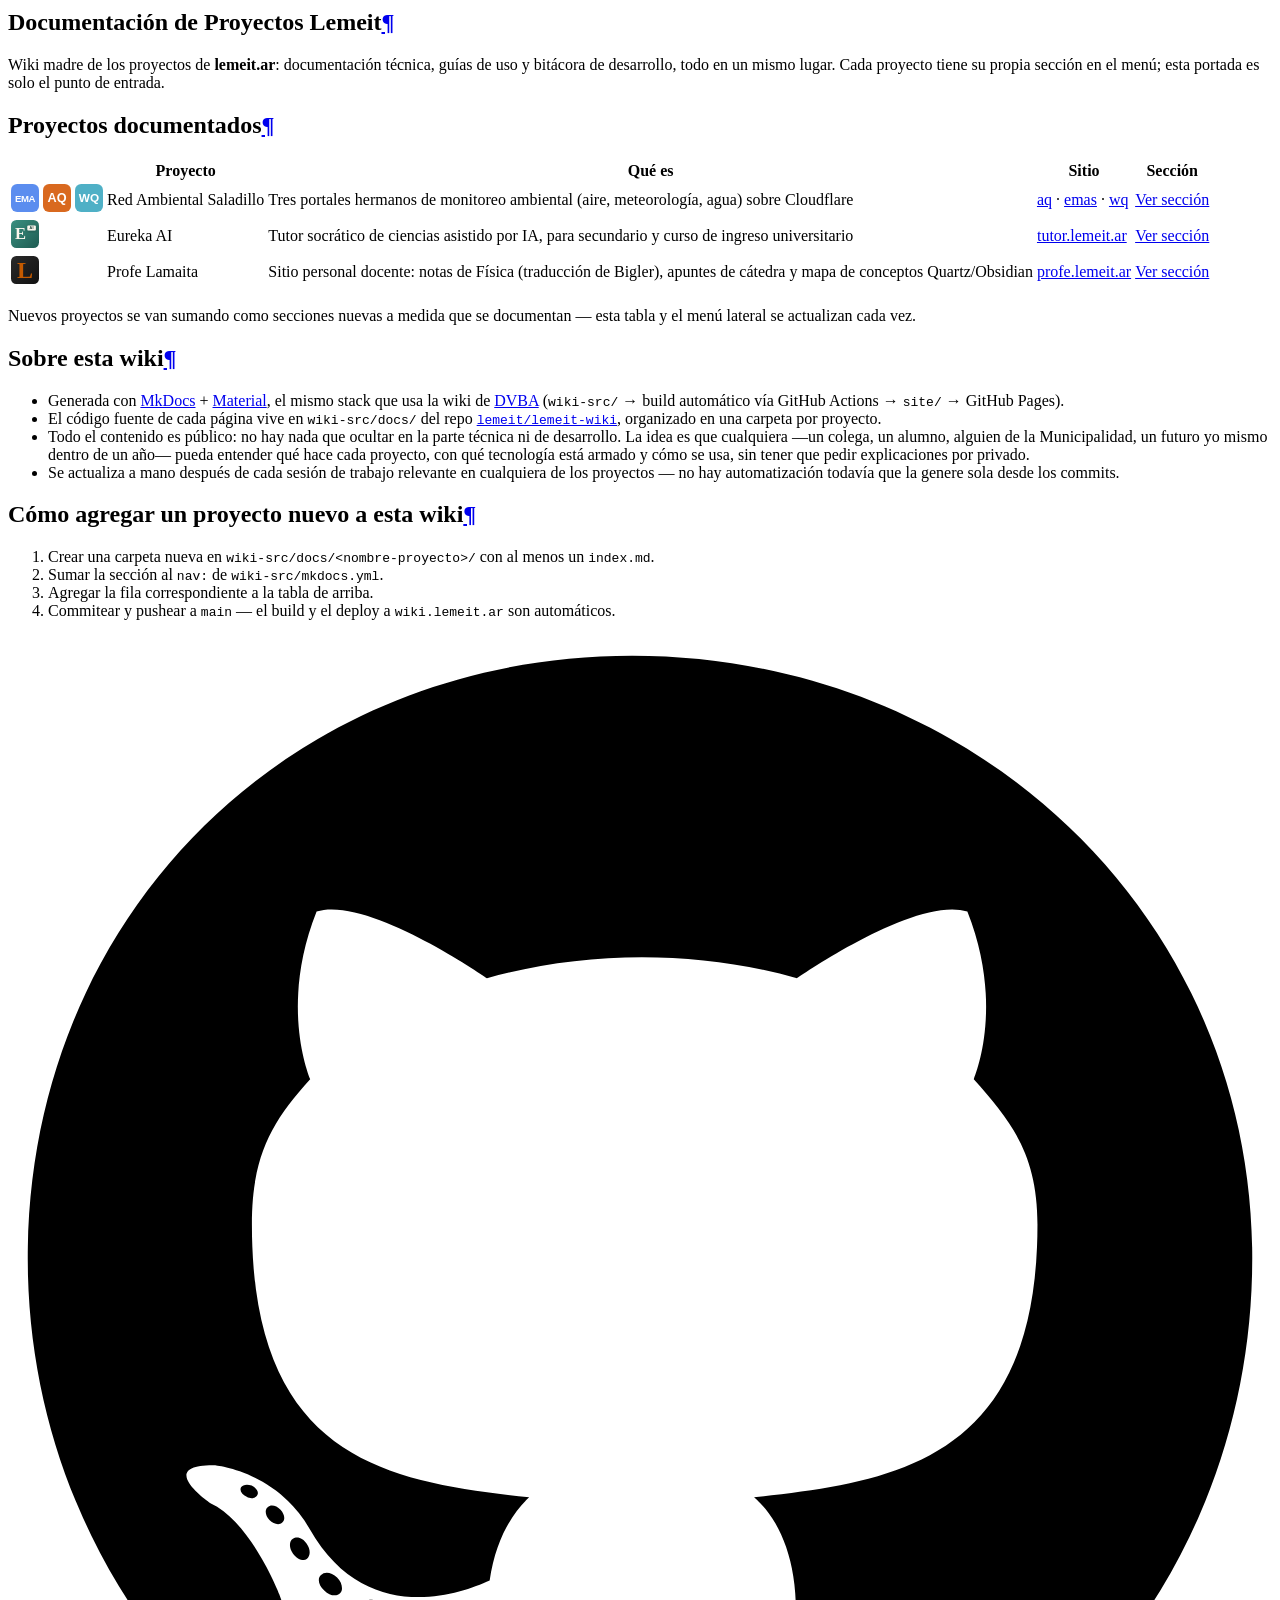
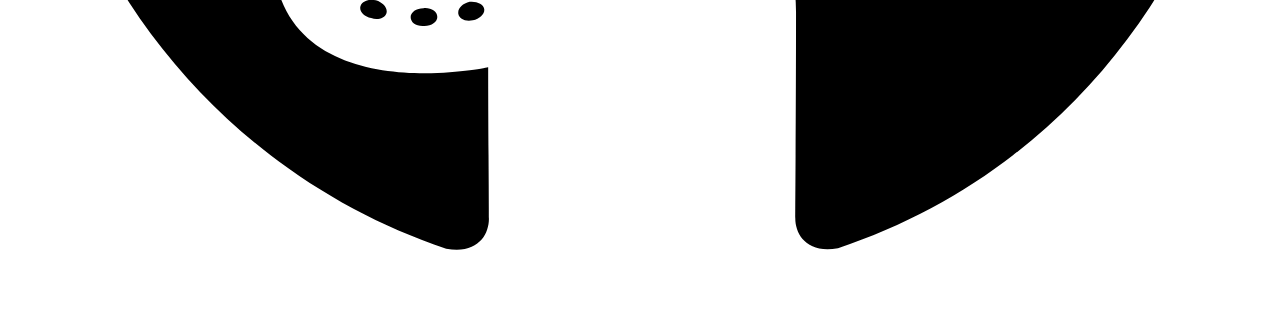
==== commit 1762c898: "chore(wiki): rebuild site [skip ci] Generado automáticamente por wiki-build.yml desde wiki-src/**." ====
--- a/site/index.html
+++ b/site/index.html
@@ -611,6 +611,75 @@
             
   
     Eureka AI
+  
+
+          </label>
+          <ul class="md-nav__list" data-md-scrollfix>
+            
+              
+            
+          </ul>
+        </nav>
+      
+    </li>
+  
+
+    
+      
+      
+  
+  
+  
+  
+    
+    
+      
+        
+          
+        
+      
+    
+    
+    
+      
+        
+        
+      
+    
+    
+    <li class="md-nav__item md-nav__item--section md-nav__item--nested">
+      
+        
+        
+        <input class="md-nav__toggle md-toggle " type="checkbox" id="__nav_4" >
+        
+          
+          <div class="md-nav__link md-nav__container">
+            <a href="profe-lemeit/" class="md-nav__link ">
+              
+  
+  
+  <span class="md-ellipsis">
+    
+  
+    Profe Lamaita
+  
+
+    
+  </span>
+  
+  
+
+            </a>
+            
+          </div>
+        
+        <nav class="md-nav" data-md-level="1" aria-labelledby="__nav_4_label" aria-expanded="false">
+          <label class="md-nav__title" for="__nav_4">
+            <span class="md-nav__icon md-icon"></span>
+            
+  
+    Profe Lamaita
   
 
           </label>
@@ -729,6 +798,13 @@
 <td><a href="https://tutor.lemeit.ar">tutor.lemeit.ar</a></td>
 <td><a href="eureka-tutor/">Ver sección</a></td>
 </tr>
+<tr>
+<td><img alt="Profe" src="assets/logos/profe.svg" width="28" /></td>
+<td>Profe Lamaita</td>
+<td>Sitio personal docente: notas de Física (traducción de Bigler), apuntes de cátedra y mapa de conceptos Quartz/Obsidian</td>
+<td><a href="https://profe.lemeit.ar">profe.lemeit.ar</a></td>
+<td><a href="profe-lemeit/">Ver sección</a></td>
+</tr>
 </tbody>
 </table>
 <p>Nuevos proyectos se van sumando como secciones nuevas a medida que se documentan — esta tabla y el menú lateral se actualizan cada vez.</p>
